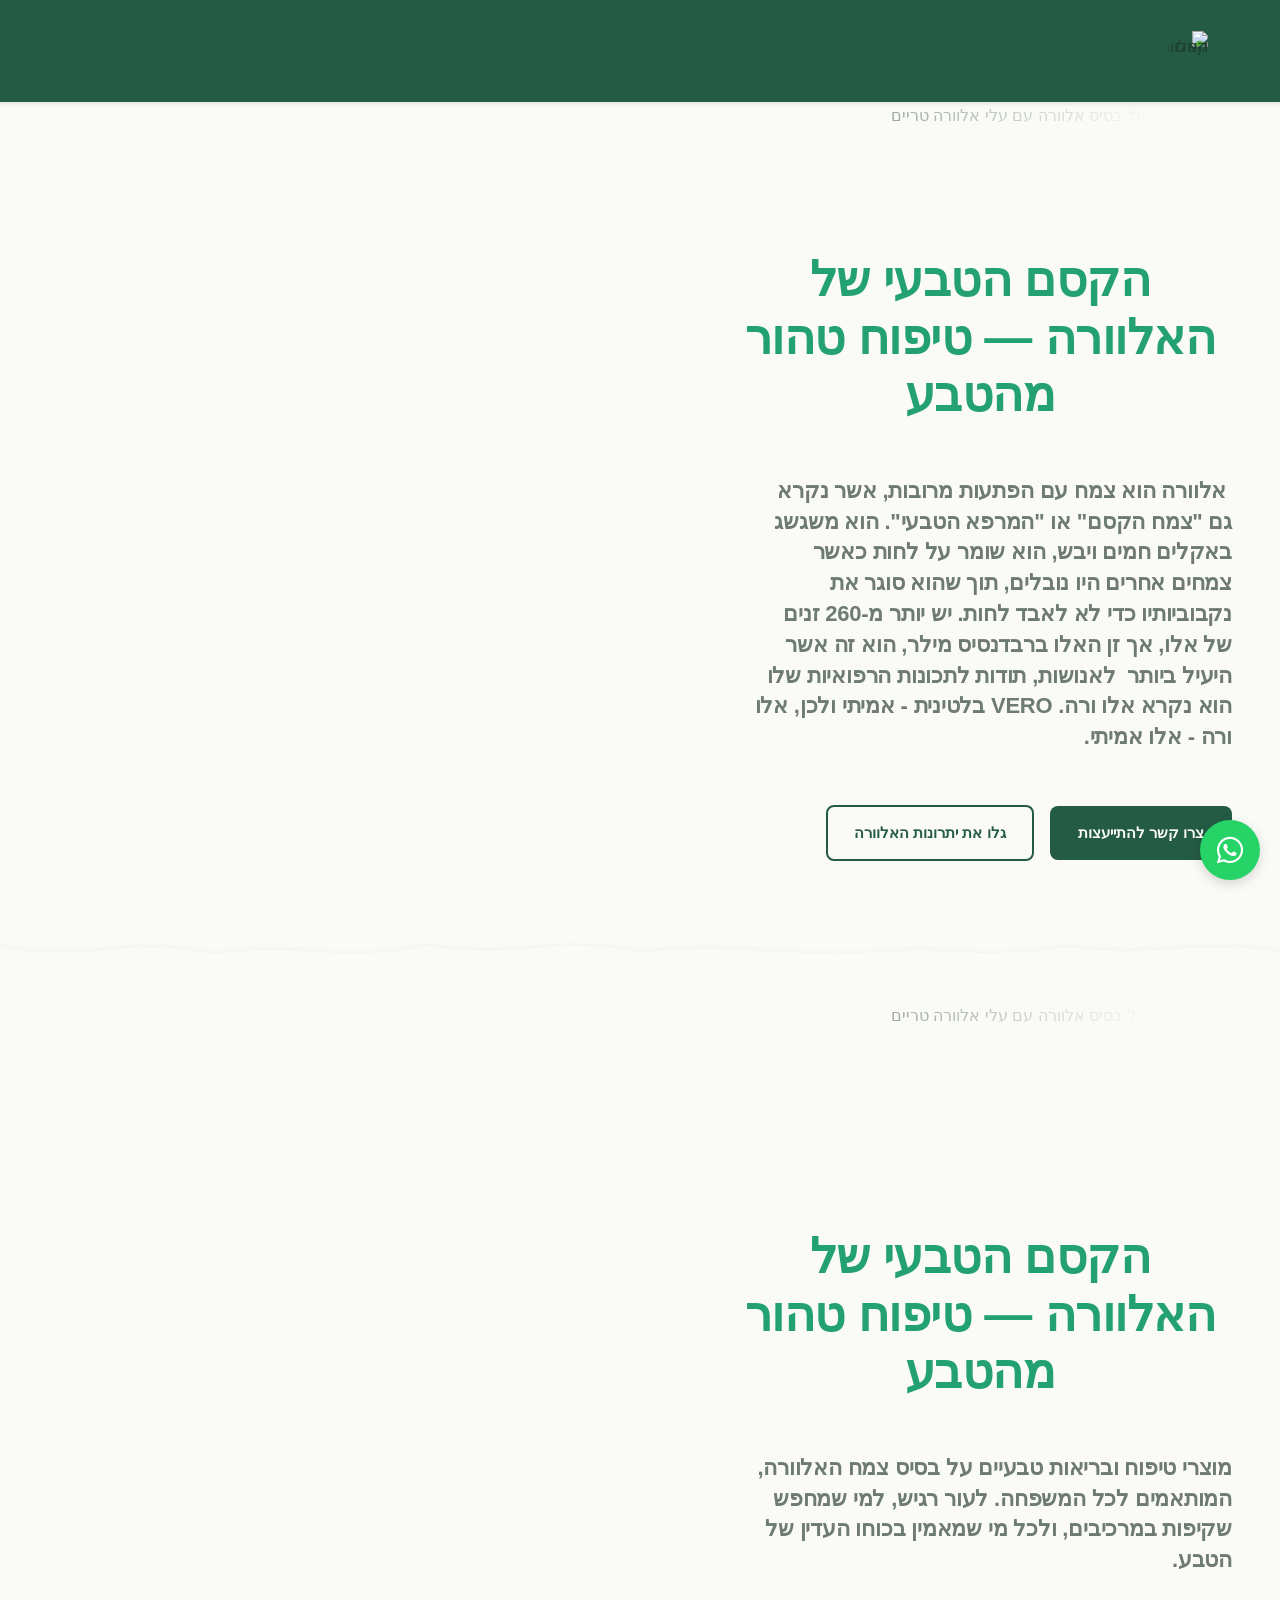
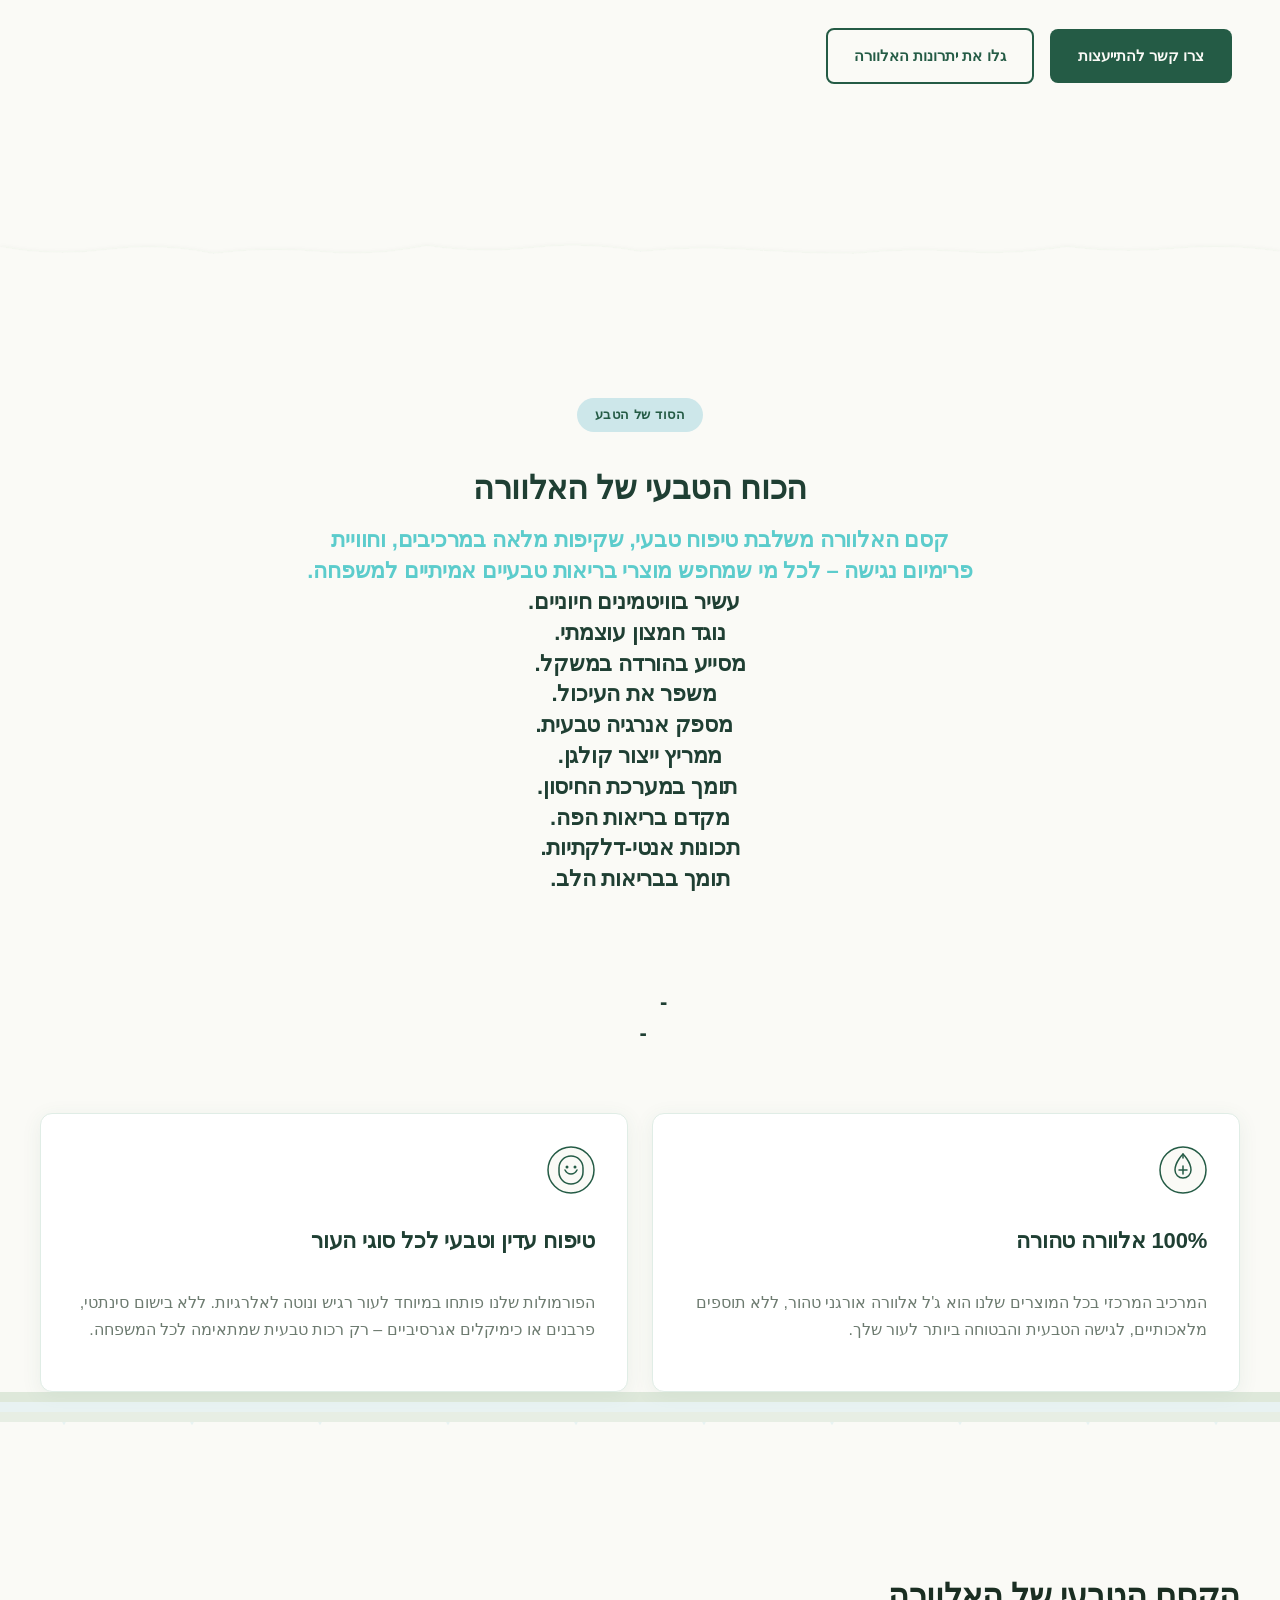
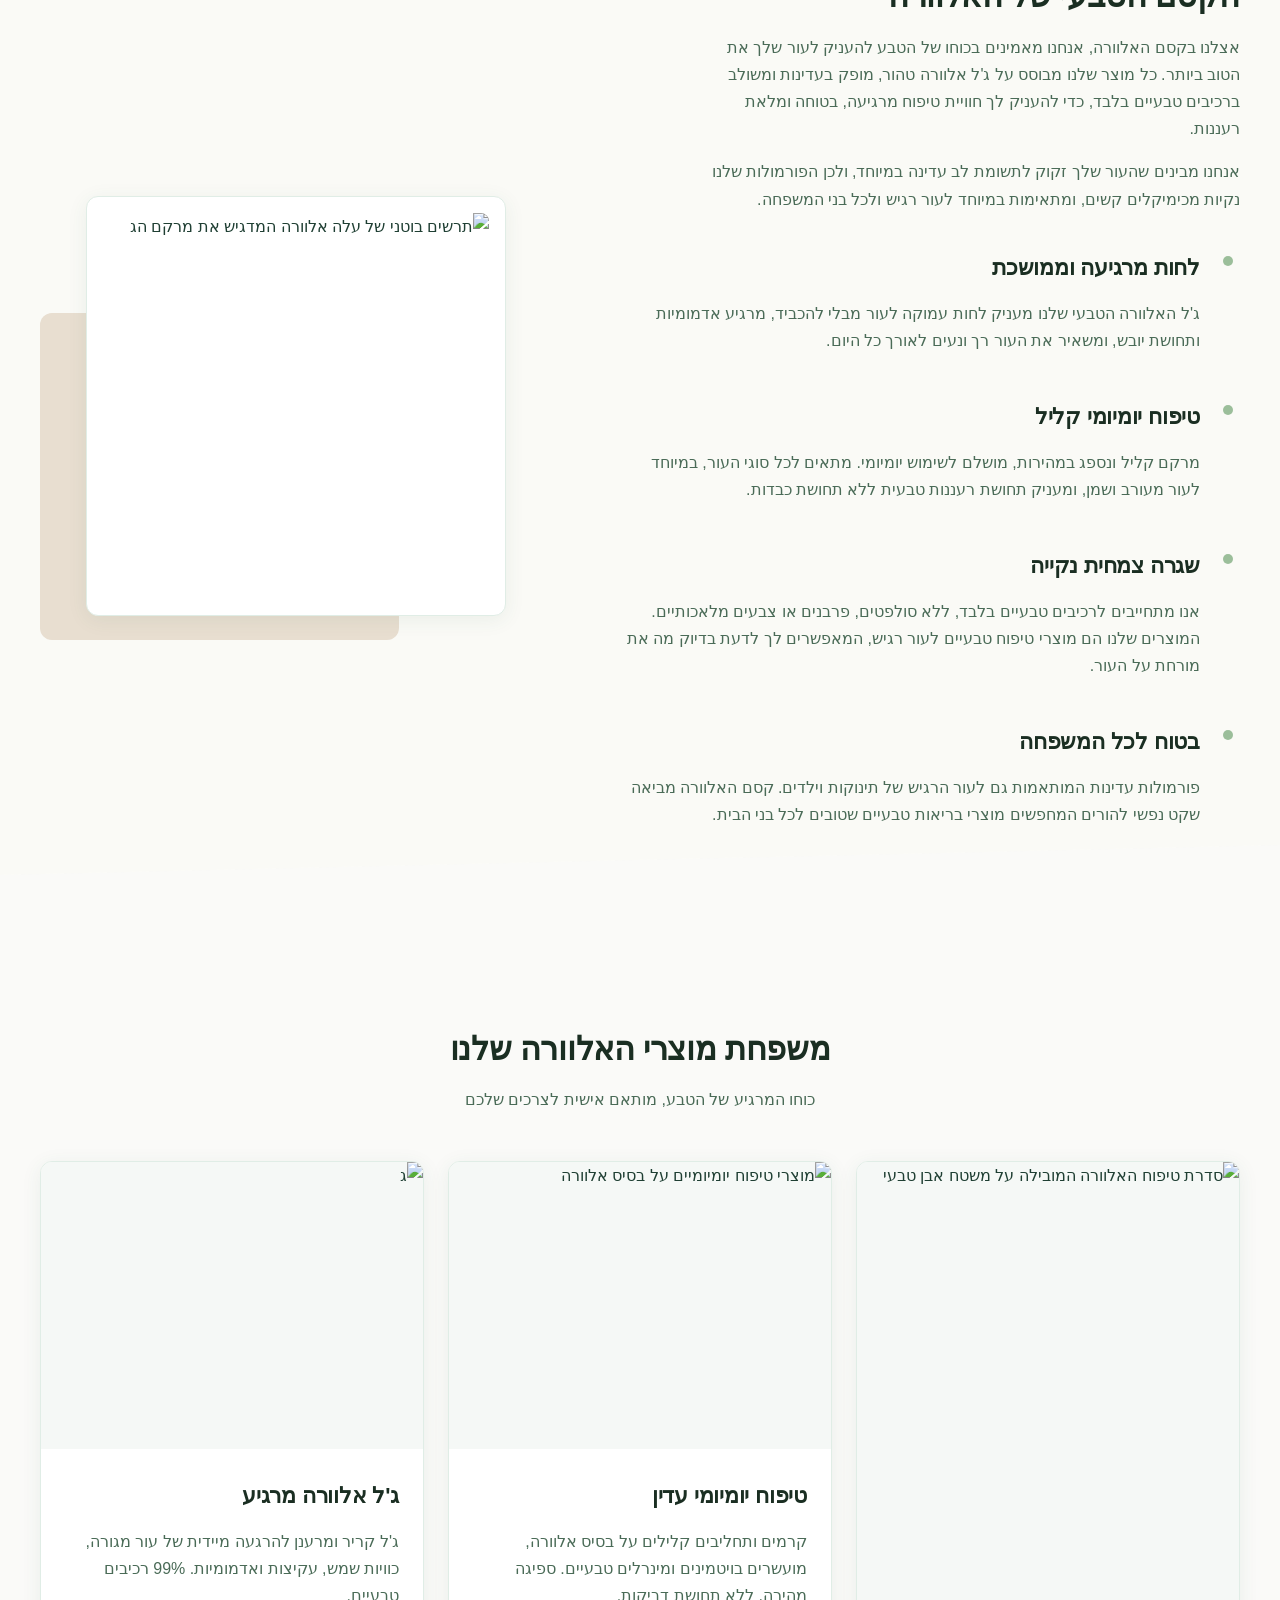
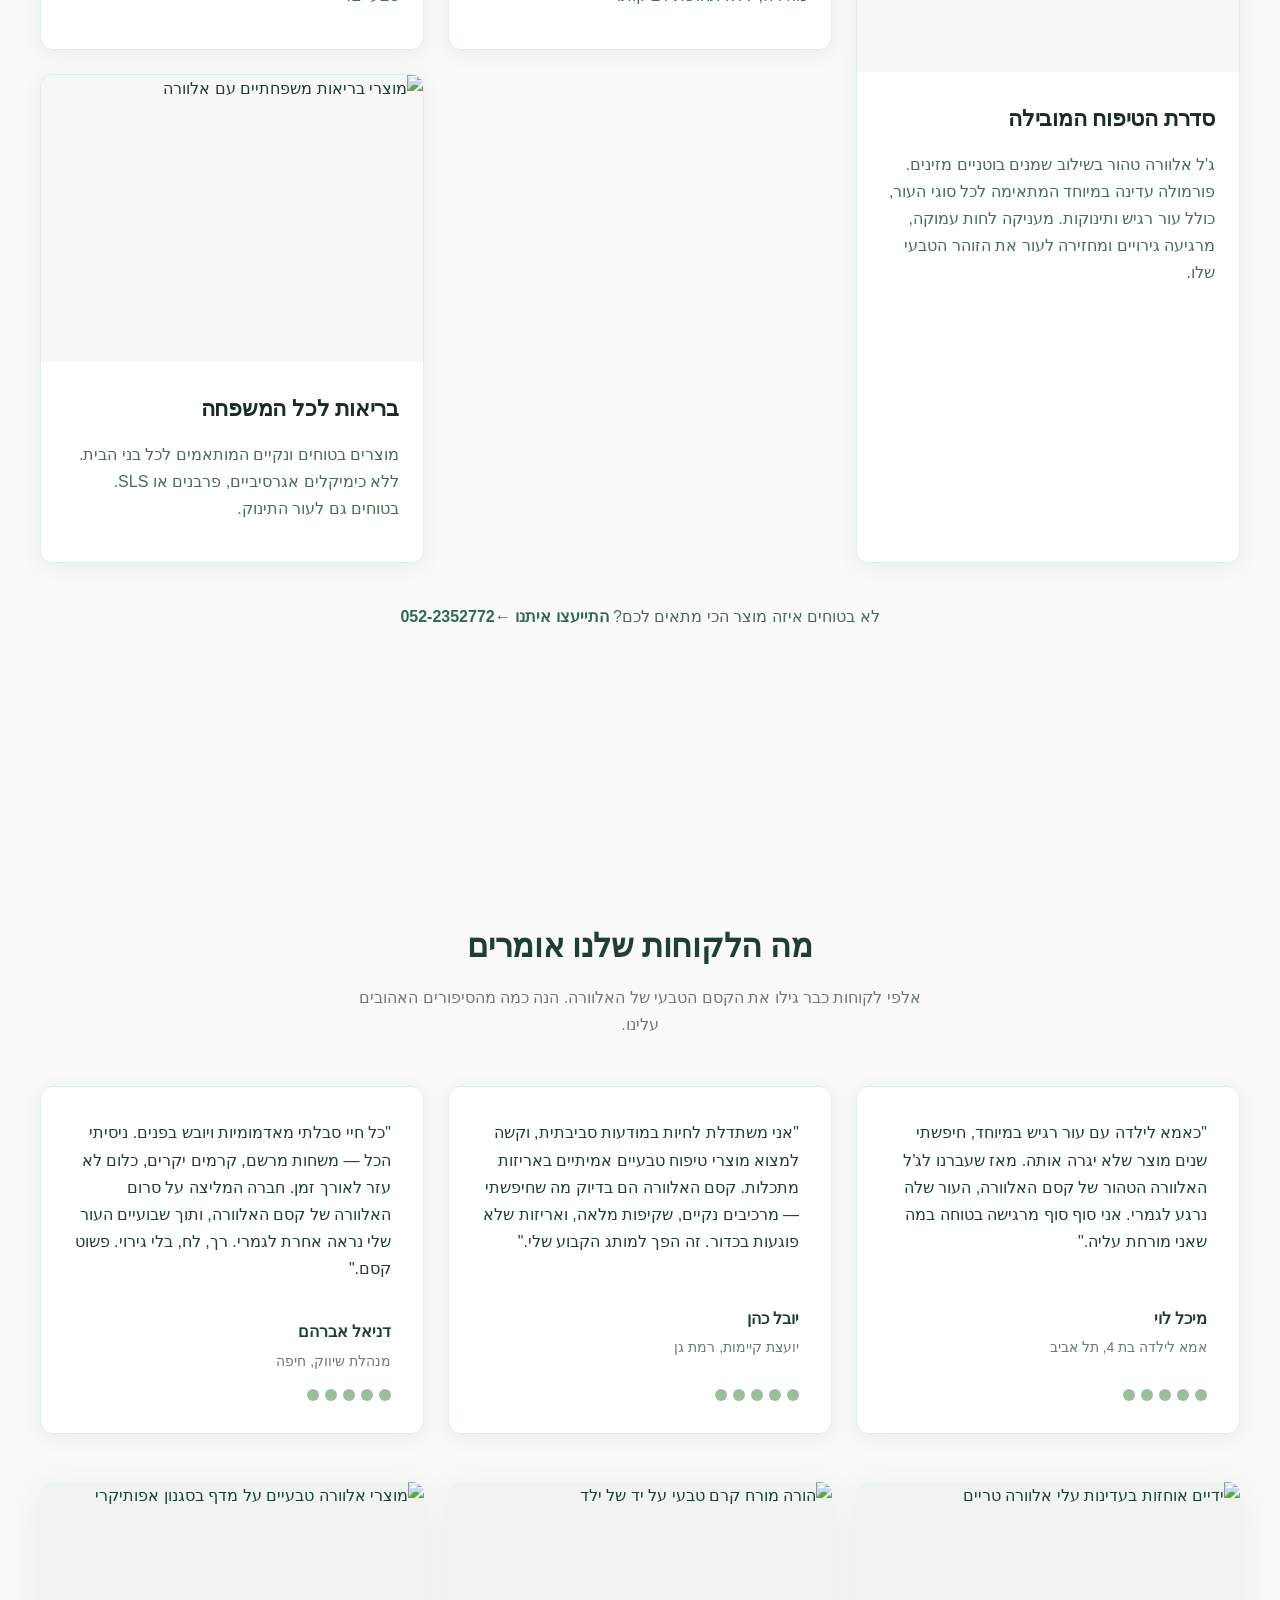
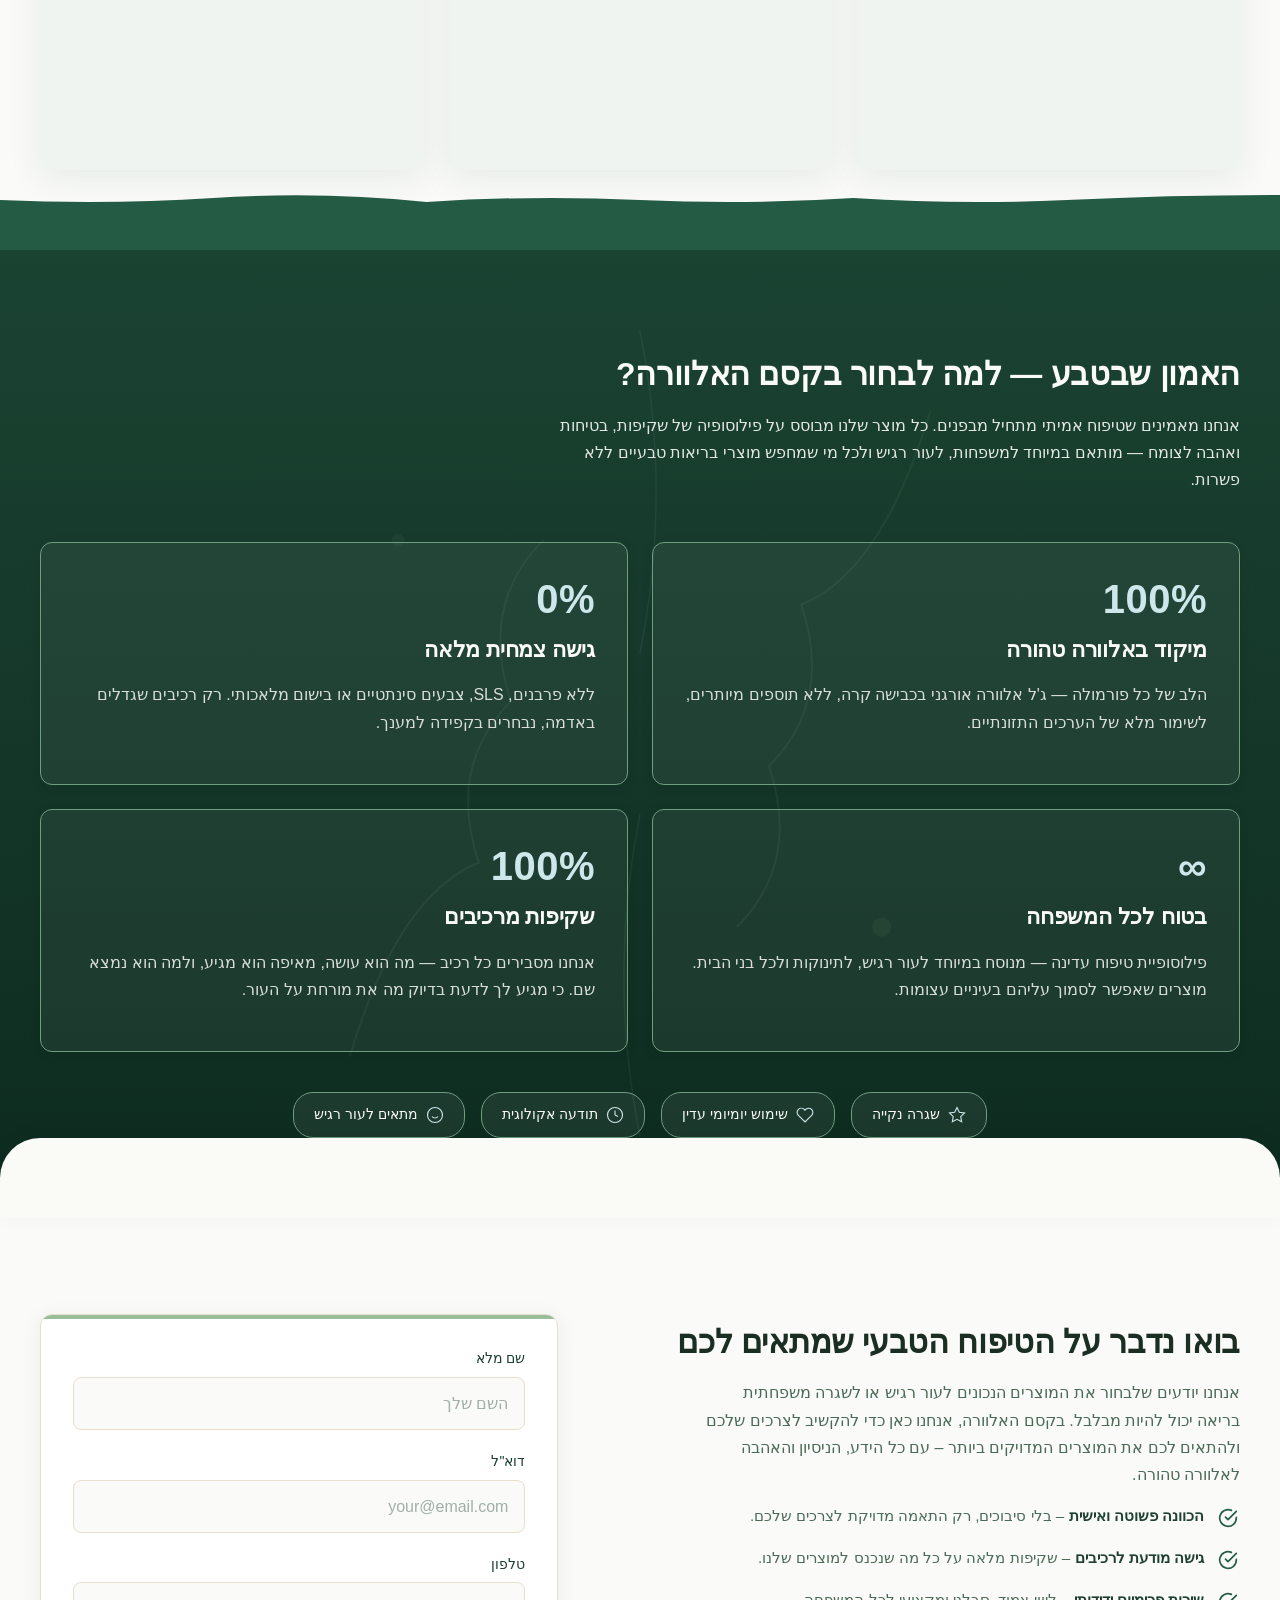
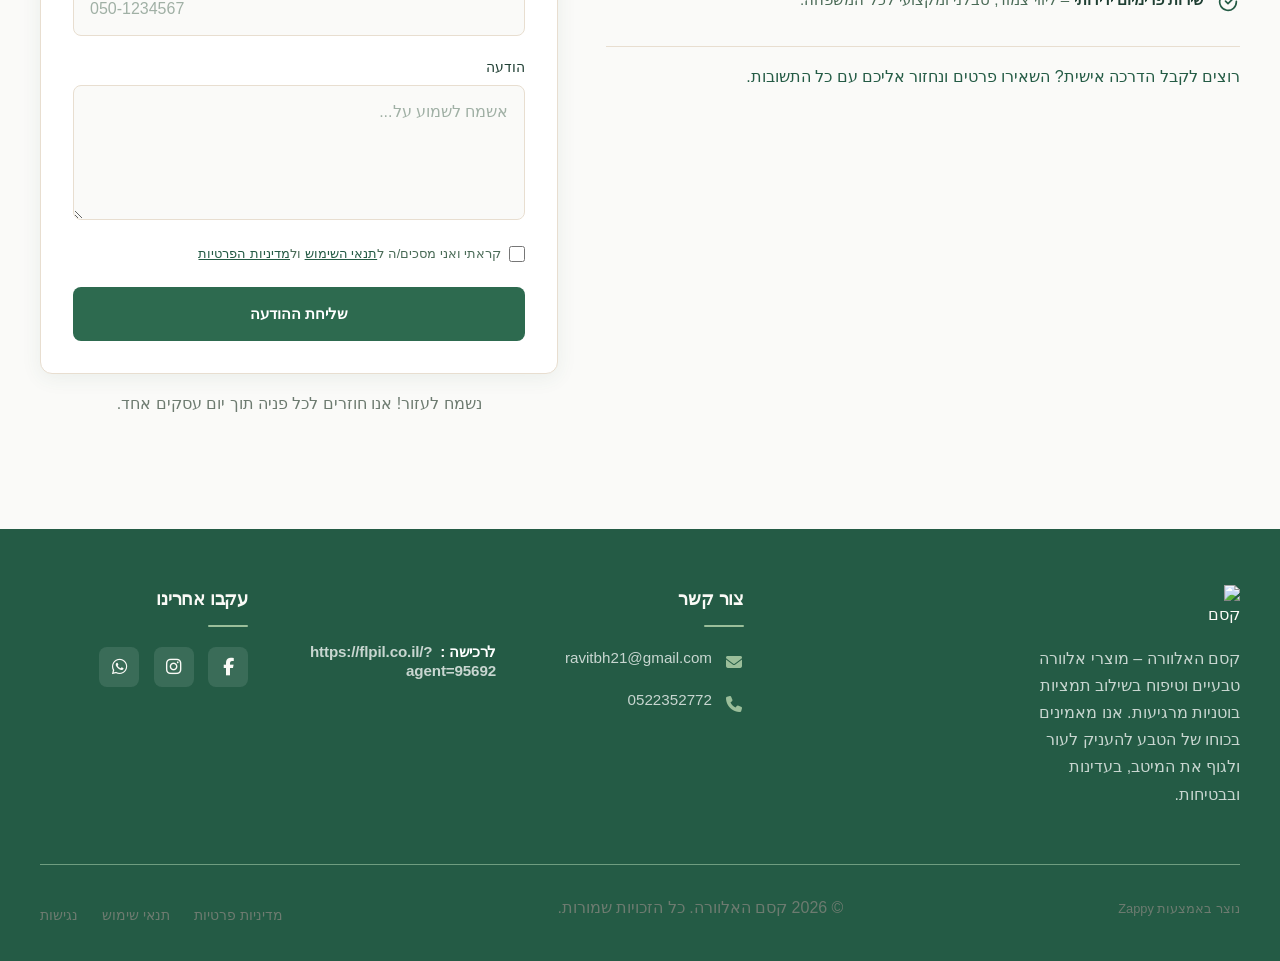
==== index.html @ 2f651f36 "Background sync: Progressive GitHub Sync" ====
<!DOCTYPE html><html lang="he" dir="rtl"><head>
    <meta charset="UTF-8">
    <meta name="viewport" content="width=device-width, initial-scale=1.0">
    <meta name="robots" content="index, follow">
    <title>גלו את סוד היופי הטבעי — קסם האלוורה</title>
    <meta name="description" content="מוצרי בריאות טבעיים וטיפוח על בסיס אלוורה טהורה לעור זוהר ובריא. היכנסו לעולם של קסם בוטני והתחילו את מסע הבריאות שלכם עוד היום!">
    <meta name="keywords" content="מוצרי בריאות טבעיים, מוצרי טיפוח טבעיים, קסם האלוורה מוצרים טבעיים, טיפוח אלוורה, יופי טבעי מהצומח">
    
    <!-- Favicons -->
    <link rel="icon" type="image/x-icon" href="/assets/favicon.ico">
    <link rel="icon" type="image/png" sizes="16x16" href="/assets/favicon-16x16.png">
    <link rel="icon" type="image/png" sizes="32x32" href="/assets/favicon-32x32.png">
    <link rel="icon" type="image/png" sizes="48x48" href="/assets/favicon-48x48.png">
    <link rel="icon" type="image/png" sizes="192x192" href="/assets/favicon-192x192.png">
    <link rel="icon" type="image/png" sizes="512x512" href="/assets/favicon-512x512.png">
    <link rel="apple-touch-icon" href="/assets/apple-touch-icon.png">
    <!-- Zappy Analytics -->
<script>
(function() {
  'use strict';
  
  // Configuration
  var config = {
    websiteId: '62e65962-2d77-40d8-97cd-1a58cca35090',
    apiUrl: 'https://api.zappy5.com/api/analytics/track',
    sessionDuration: 30 * 60 * 1000, // 30 minutes
    visitorDuration: 30 * 24 * 60 * 60 * 1000, // 30 days
    trackPageViews: true,
    trackClicks: true,
    trackFormSubmissions: true
  };
  
  // Generate or retrieve persistent visitor ID (30 days)
  function getVisitorId() {
    var visitorKey = 'zappy_visitor_' + config.websiteId;
    var visitor = null;
    
    try {
      visitor = localStorage.getItem(visitorKey);
      if (visitor) {
        var visitorData = JSON.parse(visitor);
        var now = Date.now();
        
        // Check if visitor ID is still valid (30 days)
        if (now - visitorData.created < config.visitorDuration) {
          // Update last seen timestamp
          visitorData.lastSeen = now;
          localStorage.setItem(visitorKey, JSON.stringify(visitorData));
          return visitorData.id;
        }
      }
    } catch (e) {
      console.warn('Zappy Analytics: LocalStorage not available');
    }
    
    // Generate new visitor ID
    var newVisitorId = 'zv_' + Date.now() + '_' + Math.random().toString(36).substr(2, 9);
    
    try {
      localStorage.setItem(visitorKey, JSON.stringify({
        id: newVisitorId,
        created: Date.now(),
        lastSeen: Date.now()
      }));
    } catch (e) {
      // Continue without local storage
    }
    
    return newVisitorId;
  }
  
  // Generate or retrieve session ID (30 minutes)
  function getSessionId() {
    var sessionKey = 'zappy_session_' + config.websiteId;
    var session = null;
    
    try {
      session = sessionStorage.getItem(sessionKey);
      if (session) {
        var sessionData = JSON.parse(session);
        var now = Date.now();
        
        // Check if session is still valid
        if (now - sessionData.timestamp < config.sessionDuration) {
          // Update timestamp
          sessionData.timestamp = now;
          sessionStorage.setItem(sessionKey, JSON.stringify(sessionData));
          return sessionData.id;
        }
      }
    } catch (e) {
      console.warn('Zappy Analytics: SessionStorage not available');
    }
    
    // Generate new session ID
    var newSessionId = 'zs_' + Date.now() + '_' + Math.random().toString(36).substr(2, 9);
    
    try {
      sessionStorage.setItem(sessionKey, JSON.stringify({
        id: newSessionId,
        timestamp: Date.now()
      }));
    } catch (e) {
      // Continue without session storage
    }
    
    return newSessionId;
  }
  
  var visitorId = getVisitorId();
  var sessionId = getSessionId();
  
  // Track an event
  function trackEvent(eventType, data) {
    data = data || {};
    
    var eventData = {
      website_id: config.websiteId,
      event_type: eventType,
      page_path: window.location.pathname,
      referrer: document.referrer || 'direct',
      visitor_id: visitorId,
      session_id: sessionId,
      metadata: data
    };
    
    // Use sendBeacon if available (better for page unload events)
    if (navigator.sendBeacon) {
      var blob = new Blob([JSON.stringify(eventData)], { type: 'application/json' });
      navigator.sendBeacon(config.apiUrl, blob);
    } else {
      // Fallback to fetch
      fetch(config.apiUrl, {
        method: 'POST',
        headers: {
          'Content-Type': 'application/json'
        },
        body: JSON.stringify(eventData),
        keepalive: true
      }).catch(function(error) {
        console.warn('Zappy Analytics: Failed to track event', error);
      });
    }
  }
  
  // Track page view
  if (config.trackPageViews) {
    trackEvent('pageview', {
      title: document.title,
      url: window.location.href
    });
  }
  
  // Track clicks on important elements
  if (config.trackClicks) {
    document.addEventListener('click', function(e) {
      var target = e.target;
      
      // Track button clicks (counted as actions)
      if (target.tagName === 'BUTTON' || target.closest('button')) {
        var button = target.tagName === 'BUTTON' ? target : target.closest('button');
        var clickMeta = {
          element: 'button',
          text: button.textContent.trim().substring(0, 100),
          id: button.id || null,
          class: button.className || null
        };
        
        trackEvent('click', clickMeta);
      }
      
      // Track link clicks (navigation - not counted as actions)
      else if (target.tagName === 'A' || target.closest('a')) {
        var link = target.tagName === 'A' ? target : target.closest('a');
        var navMeta = {
          element: 'link',
          text: link.textContent.trim().substring(0, 100),
          href: link.href,
          external: link.hostname !== window.location.hostname
        };
        
        trackEvent('navigation', navMeta);
      }
    }, true);
  }
  
  
  // Track form submissions
  if (config.trackFormSubmissions) {
    document.addEventListener('submit', function(e) {
      var form = e.target;
      
      trackEvent('form_submit', {
        form_id: form.id || null,
        form_name: form.name || null,
        form_action: form.action || null,
        form_method: form.method || 'GET'
      });
    }, true);
  }
  
  // Track time on page (send on page unload)
  var pageLoadTime = Date.now();
  
  window.addEventListener('beforeunload', function() {
    var timeOnPage = Math.floor((Date.now() - pageLoadTime) / 1000); // in seconds
    
    trackEvent('page_unload', {
      time_on_page: timeOnPage,
      page_path: window.location.pathname
    });
  });
  
  // Expose tracking function globally for custom events
  window.zappyAnalytics = {
    track: trackEvent,
    getVisitorId: function() { return visitorId; },
    getSessionId: function() { return sessionId; }
  };
  
})();
</script>
<!-- End Zappy Analytics -->
<!-- Zappy Marketing Events -->
<script>
(function() {
  'use strict';
  if (window.zappyFireMarketingEvent) return;

  var ECOM_MODE = "";
  var IS_CATALOG = false;
  var IS_FULL = false;

  var ECOM_ALIAS = {
    begin_checkout: 'checkout_started',
    purchase: 'checkout_complete',
    add_to_cart: 'add_to_cart',
    view_product: 'view_product'
  };

  function pagePath() {
    try {
      if (window.ZAPPY_CONFIG && window.ZAPPY_CONFIG.currentPagePath) {
        return window.ZAPPY_CONFIG.currentPagePath;
      }
    } catch (e) {}
    try { return window.location.pathname || '/'; } catch (e2) { return '/'; }
  }

  function normalizeItems(meta) {
    meta = meta || {};
    var raw = meta.items || meta.cartItems || meta.cart_items || meta.lineItems || [];
    if (!Array.isArray(raw)) raw = [];
    var out = [];
    for (var i = 0; i < raw.length; i++) {
      var item = raw[i];
      if (!item || typeof item !== 'object') continue;
      var id = String(item.item_id || item.productId || item.product_id || item.id || '').trim();
      var name = String(item.item_name || item.productName || item.product_name || item.name || '').trim();
      var price = parseFloat(item.price != null ? item.price : (item.unitPrice != null ? item.unitPrice : 0)) || 0;
      var quantity = Math.max(1, parseInt(item.quantity != null ? item.quantity : (item.qty != null ? item.qty : 1), 10) || 1);
      if (!id && !name) continue;
      out.push({ item_id: id || name, item_name: name || id, price: price, quantity: quantity });
    }
    return out;
  }

  function buildGa4Params(eventId, meta) {
    meta = meta || {};
    var items = normalizeItems(meta);
    var value = parseFloat(meta.value != null ? meta.value : (meta.total != null ? meta.total : 0)) || 0;
    var currency = String(meta.currency || 'USD').toUpperCase();

    if (eventId === 'checkout_complete') {
      return {
        transaction_id: String(meta.transaction_id || meta.orderId || meta.order_id || meta.orderNumber || '') || undefined,
        value: value,
        currency: currency,
        items: items
      };
    }
    if (eventId === 'checkout_started') {
      return { value: value, currency: currency, items: items };
    }
    if (eventId === 'add_to_cart') {
      var atcItems = items.length ? items : [{
        item_id: String(meta.productId || meta.product_id || ''),
        item_name: String(meta.productName || meta.product_name || ''),
        price: parseFloat(meta.value != null ? meta.value : (meta.price != null ? meta.price : 0)) || 0,
        quantity: parseInt(meta.quantity != null ? meta.quantity : 1, 10) || 1
      }].filter(function(x) { return x.item_id || x.item_name; });
      return {
        value: value || (atcItems[0] ? atcItems[0].price * atcItems[0].quantity : 0),
        currency: currency,
        items: atcItems
      };
    }
    if (eventId === 'view_product') {
      var vpItems = items.length ? items : [{
        item_id: String(meta.productId || meta.product_id || ''),
        item_name: String(meta.productName || meta.product_name || ''),
        price: parseFloat(meta.price != null ? meta.price : (meta.value != null ? meta.value : 0)) || 0,
        quantity: 1
      }].filter(function(x) { return x.item_id || x.item_name; });
      return {
        currency: currency,
        value: value || (vpItems[0] ? vpItems[0].price : 0),
        items: vpItems
      };
    }
    if (eventId === 'whatsapp_click' || eventId === 'phone_click') {
      return { method: eventId === 'whatsapp_click' ? 'whatsapp' : 'phone', page_path: meta.pagePath || pagePath() };
    }
    if (eventId === 'contact_form_submitted' || eventId === 'product_inquiry') {
      return { page_path: meta.pagePath || pagePath() };
    }
    return meta;
  }

  function buildMetaParams(eventId, meta) {
    meta = meta || {};
    var items = normalizeItems(meta);
    var value = parseFloat(meta.value != null ? meta.value : (meta.total != null ? meta.total : 0)) || 0;
    var currency = String(meta.currency || 'USD').toUpperCase();
    var contentIds = [];
    var numItems = 0;
    for (var i = 0; i < items.length; i++) {
      if (items[i].item_id) contentIds.push(items[i].item_id);
      numItems += items[i].quantity || 1;
    }

    if (eventId === 'checkout_complete') {
      return {
        value: value,
        currency: currency,
        content_ids: contentIds.length ? contentIds : undefined,
        content_type: 'product',
        num_items: numItems || undefined,
        order_id: String(meta.order_id || meta.orderId || meta.transaction_id || meta.orderNumber || '') || undefined
      };
    }
    if (eventId === 'checkout_started') {
      return {
        value: value,
        currency: currency,
        content_ids: contentIds.length ? contentIds : undefined,
        content_type: 'product',
        num_items: numItems || parseInt(meta.itemCount != null ? meta.itemCount : 0, 10) || undefined
      };
    }
    if (eventId === 'add_to_cart') {
      var id = String(meta.productId || meta.product_id || contentIds[0] || '');
      return {
        value: value || (items[0] ? items[0].price * items[0].quantity : 0),
        currency: currency,
        content_ids: id ? [id] : (contentIds.length ? contentIds : undefined),
        content_type: 'product',
        content_name: meta.productName || meta.product_name || (items[0] && items[0].item_name),
        num_items: parseInt(meta.quantity != null ? meta.quantity : (numItems || 1), 10) || 1
      };
    }
    if (eventId === 'view_product') {
      var vid = String(meta.productId || meta.product_id || contentIds[0] || '');
      return {
        value: value || parseFloat(meta.price != null ? meta.price : 0) || 0,
        currency: currency,
        content_ids: vid ? [vid] : (contentIds.length ? contentIds : undefined),
        content_type: 'product',
        content_name: meta.productName || meta.product_name || (items[0] && items[0].item_name)
      };
    }
    if (eventId === 'whatsapp_click' || eventId === 'phone_click') {
      return {
        content_name: eventId === 'whatsapp_click' ? 'WhatsApp' : 'Phone',
        content_category: 'contact'
      };
    }
    if (eventId === 'contact_form_submitted' || eventId === 'product_inquiry') {
      return {
        content_name: eventId === 'product_inquiry' ? 'Product inquiry' : 'Contact form',
        content_category: meta.productName || meta.product_name || undefined
      };
    }
    return meta;
  }

  var PLATFORM = {
    whatsapp_click: { ga4: 'contact', meta: 'Contact', gtm: 'whatsapp_click', ecom: false },
    phone_click: { ga4: 'contact', meta: 'Contact', gtm: 'phone_click', ecom: false },
    contact_form_submitted: { ga4: 'generate_lead', meta: 'Lead', gtm: 'contact_form_submitted', ecom: false },
    checkout_started: { ga4: 'begin_checkout', meta: 'InitiateCheckout', gtm: 'begin_checkout', ecom: true },
    checkout_complete: { ga4: 'purchase', meta: 'Purchase', gtm: 'purchase', ecom: true },
    product_inquiry: { ga4: 'generate_lead', meta: 'Lead', gtm: 'product_inquiry', ecom: false },
    add_to_cart: { ga4: 'add_to_cart', meta: 'AddToCart', gtm: 'add_to_cart', ecom: true },
    view_product: { ga4: 'view_item', meta: 'ViewContent', gtm: 'view_item', ecom: true }
  };

  function purchaseDedupKey(orderId) {
    return 'zappy_purchase_fired_' + String(orderId || '');
  }

  function alreadyFiredPurchase(orderId) {
    if (!orderId) return false;
    try {
      return sessionStorage.getItem(purchaseDedupKey(orderId)) === '1';
    } catch (e) {
      return false;
    }
  }

  function markPurchaseFired(orderId) {
    if (!orderId) return;
    try { sessionStorage.setItem(purchaseDedupKey(orderId), '1'); } catch (e) {}
  }

  /**
   * Fire a marketing event to first-party analytics + GA4/GTM/Meta when present.
   * @param {string} eventName marketing ID or ecommerce alias
   * @param {object} [metadata]
   * @param {{ skipFirstParty?: boolean }} [opts]
   */
  window.zappyFireMarketingEvent = function(eventName, metadata, opts) {
    try {
      opts = opts || {};
      metadata = metadata || {};
      var eventId = ECOM_ALIAS[eventName] || eventName;
      var plat = PLATFORM[eventId];
      if (!plat) return;

      if (!metadata.pagePath && !metadata.page_path) {
        metadata.pagePath = pagePath();
      }

      if (eventId === 'checkout_complete') {
        var oid = String(metadata.orderId || metadata.order_id || metadata.transaction_id || '');
        if (oid && alreadyFiredPurchase(oid)) return;
        if (oid) markPurchaseFired(oid);
      }

      // First-party (skip when already tracked via zappyTrackEcomAnalytics path
      // that opts out, or when caller already recorded under a different name)
      if (!opts.skipFirstParty) {
        try {
          if (window.zappyAnalytics && typeof window.zappyAnalytics.track === 'function') {
            window.zappyAnalytics.track(eventId, metadata);
          }
        } catch (e1) {}
      }

      // GTM / dataLayer — platform-standard ecommerce event names
      try {
        window.dataLayer = window.dataLayer || [];
        if (plat.ecom) {
          var ga4ForGtm = buildGa4Params(eventId, metadata);
          var ecommerce = {};
          if (ga4ForGtm.transaction_id) ecommerce.transaction_id = ga4ForGtm.transaction_id;
          if (ga4ForGtm.value != null) ecommerce.value = ga4ForGtm.value;
          if (ga4ForGtm.currency) ecommerce.currency = ga4ForGtm.currency;
          if (ga4ForGtm.items) ecommerce.items = ga4ForGtm.items;
          window.dataLayer.push({ event: plat.gtm, ecommerce: ecommerce });
          // Secondary Zappy-specific trigger for merchants who want it
          if (eventId === 'checkout_complete' || eventId === 'checkout_started') {
            window.dataLayer.push({ event: eventId, ecommerce: ecommerce });
          }
        } else {
          var dl = { event: plat.gtm };
          for (var k in metadata) {
            if (Object.prototype.hasOwnProperty.call(metadata, k)) dl[k] = metadata[k];
          }
          window.dataLayer.push(dl);
        }
      } catch (e2) {}

      // GA4 gtag
      try {
        if (typeof window.gtag === 'function') {
          window.gtag('event', plat.ga4, buildGa4Params(eventId, metadata));
        }
      } catch (e3) {}

      // Meta Pixel (only when fbq is loaded — consent-gated lazy loader)
      try {
        if (typeof window.fbq === 'function') {
          window.fbq('track', plat.meta, buildMetaParams(eventId, metadata));
        }
      } catch (e4) {}
    } catch (err) {}
  };

  // ---- Click listeners (capture) ----
  var recent = Object.create(null);
  function dedupe(key) {
    var now = Date.now();
    if (recent[key] && now - recent[key] < 800) return true;
    recent[key] = now;
    return false;
  }

  function closest(el, selector) {
    if (!el) return null;
    if (el.closest) return el.closest(selector);
    return null;
  }

  function findAnchor(el) {
    var node = el;
    while (node && node !== document) {
      if (node.tagName === 'A') return node;
      node = node.parentElement;
    }
    return null;
  }

  function isWhatsAppHref(href) {
    if (!href) return false;
    var h = String(href).toLowerCase();
    return h.indexOf('wa.me/') !== -1 ||
      h.indexOf('api.whatsapp.com') !== -1 ||
      h.indexOf('whatsapp.com/send') !== -1 ||
      h.indexOf('whatsapp:') === 0;
  }

  document.addEventListener('click', function(e) {
    try {
      var target = e.target;
      if (!target) return;

      // WhatsApp
      var waFloat = closest(target, '.whatsapp-float, a.whatsapp-float, [data-zappy-whatsapp]');
      var anchor = findAnchor(target);
      var href = (anchor && anchor.href) || '';
      if (waFloat || (anchor && isWhatsAppHref(href))) {
        if (!dedupe('wa:' + href)) {
          var waSource = waFloat ? 'float' : 'link';
          window.zappyFireMarketingEvent('whatsapp_click', {
            source: waSource,
            href: href || null,
            pagePath: pagePath()
          });
        }
        return;
      }

      // Phone
      var phoneBtn = closest(target, '.phone-header-btn, .nav-phone-btn, .call-btn, [data-zappy-phone]');
      var telHref = '';
      if (anchor && anchor.href && String(anchor.href).toLowerCase().indexOf('tel:') === 0) {
        telHref = anchor.href;
      } else if (phoneBtn && phoneBtn.href && String(phoneBtn.href).toLowerCase().indexOf('tel:') === 0) {
        telHref = phoneBtn.href;
      }
      if (phoneBtn || telHref) {
        var phone = '';
        if (telHref) {
          phone = String(telHref).replace(/^tel:/i, '').trim();
        }
        if (!dedupe('tel:' + (phone || (phoneBtn && phoneBtn.id) || 'btn'))) {
          window.zappyFireMarketingEvent('phone_click', {
            source: phoneBtn ? 'button' : 'link',
            phone: phone || null,
            href: telHref || null,
            pagePath: pagePath()
          });
        }
        return;
      }

      // Catalog / product inquiry
      if (IS_CATALOG || IS_FULL) {
        var inq = closest(target, '.card-inquiry-btn, #zappy-pdp-inquiry-btn, a.inquiry-btn');
        if (inq) {
          if (!dedupe('inq:' + (inq.id || inq.className))) {
            var product = window.currentProduct || null;
            var productId = (inq.getAttribute && inq.getAttribute('data-product-id')) ||
              (product && product.id) || null;
            var productName = (inq.getAttribute && inq.getAttribute('data-product-name')) ||
              (product && product.name) || null;
            var channel = 'contact_page';
            var inqHref = (inq.tagName === 'A' && inq.href) ? inq.href : '';
            if (inqHref && String(inqHref).toLowerCase().indexOf('mailto:') === 0) channel = 'mailto';
            window.zappyFireMarketingEvent('product_inquiry', {
              source: inq.id === 'zappy-pdp-inquiry-btn' ? 'pdp' : 'card',
              productId: productId,
              productName: productName,
              channel: channel,
              pagePath: pagePath()
            });
          }
        }
      }
    } catch (err) {}
  }, true);
})();
</script>
    <meta property="og:title" content="גלו את סוד היופי הטבעי — קסם האלוורה">
    <meta property="og:description" content="מוצרי בריאות טבעיים וטיפוח על בסיס אלוורה טהורה לעור זוהר ובריא. היכנסו לעולם של קסם בוטני והתחילו את מסע הבריאות שלכם עוד היום!">
    <meta name="twitter:card" content="summary_large_image">
    <meta name="twitter:title" content="גלו את סוד היופי הטבעי — קסם האלוורה">
    <meta name="twitter:description" content="מוצרי בריאות טבעיים וטיפוח על בסיס אלוורה טהורה לעור זוהר ובריא. היכנסו לעולם של קסם בוטני והתחילו את מסע הבריאות שלכם עוד היום!">
    <meta property="og:type" content="website">
  <meta property="og:locale" content="he_IL">
  
  
  
  
  
  <style>
    .skip-link { position: absolute; top: 0; left: 0; transform: translateY(-200%); padding: 12px 18px; background: var(--bg-dark, #1a1a1a); color: var(--text-light, #fff); font-weight: 600; border-radius: 0 0 8px 0; z-index: 10000; }
    .skip-link:focus { transform: none; outline: 2px solid var(--ring, #fff); outline-offset: 2px; }
    :focus-visible { outline: 2px solid var(--ring, currentColor); outline-offset: 3px; }
  </style>


  
    <!-- Favicons -->
    <link rel="icon" type="image/x-icon" href="/assets/favicon.ico">
    <link rel="icon" type="image/png" sizes="16x16" href="/assets/favicon-16x16.png">
    <link rel="icon" type="image/png" sizes="32x32" href="/assets/favicon-32x32.png">
    <link rel="icon" type="image/png" sizes="48x48" href="/assets/favicon-48x48.png">
    <link rel="icon" type="image/png" sizes="192x192" href="/assets/favicon-192x192.png">
    <link rel="icon" type="image/png" sizes="512x512" href="/assets/favicon-512x512.png">
    <link rel="apple-touch-icon" href="/assets/apple-touch-icon.png">
    <!-- Cookie Consent -->
    <link rel="stylesheet" href="https://cdn.jsdelivr.net/npm/vanilla-cookieconsent@3/dist/cookieconsent.css">
    <!-- Mickidum Accessibility Toolbar lazy-loaded by runtime -->
    <style id="zappy-critical-above-fold-css">
html{box-sizing:border-box;-webkit-text-size-adjust:100%}*,*::before,*::after{box-sizing:inherit}body{margin:0;min-width:320px;overflow-x:clip}img,svg,video{max-width:100%;height:auto}main{display:block}.container{width:min(100% - 32px,1200px);margin-inline:auto}.navbar,nav.navbar,header .navbar,header[role="banner"]{position:relative;z-index:1000;width:100%}.nav-container,.navbar .container{display:flex;align-items:center;justify-content:space-between;min-height:64px}.logo,.logo-link img{display:block;width:35px;height:35px;object-fit:contain}.nav-menu,#navMenu{list-style:none;margin:0;padding:0}.navbar a,.nav-menu a,#navMenu a,.navbar .nav-links a{color:inherit;text-decoration:none}.navbar .sub-menu,.nav-menu .sub-menu,#navMenu .sub-menu{display:none}.fa,.fas,.far,.fab,.fa-solid,.fa-regular,.fa-brands{display:inline-block;min-width:1em;text-align:center}html:not(#zappy-noop)[data-zappy-site-type="ecommerce"] .phone-header-btn,html:not(#zappy-noop) .navbar:has(.nav-ecommerce-icons)>.phone-header-btn{display:none!important;visibility:hidden!important;width:0!important;height:0!important;pointer-events:none!important}.zappy-preview-empty-store-cta{display:none!important;visibility:hidden!important;height:0!important;max-height:0!important;overflow:hidden!important;margin:0!important;padding:0!important;border:0!important;box-shadow:none!important}.zappy-catalog-menu{background:var(--surface-color,var(--surface,linear-gradient(135deg,#f8f9fa 0%,#fff 100%)));border-bottom:1px solid var(--border-color,#e5e7eb);padding:0;position:sticky;top:0;z-index:90}.zappy-catalog-menu[dir=rtl],.zappy-catalog-menu.rtl{direction:rtl}.zappy-catalog-menu[dir=ltr],.zappy-catalog-menu.ltr{direction:ltr}.catalog-menu-container{max-width:1440px;margin:0 auto;display:flex;align-items:center;gap:8px;padding:10px 24px;overflow:visible}.catalog-menu-categories,.catalog-menu-list{display:flex;align-items:center;gap:4px;flex-wrap:wrap;margin:0;padding:0;list-style:none}.catalog-menu-item{display:inline-flex;align-items:center;padding:8px 16px;font-size:14px;font-weight:500;color:var(--text-color,var(--text,#374151));text-decoration:none;border-radius:20px;white-space:nowrap}.catalog-menu-all{background:var(--primary-color,var(--primary,#111));color:var(--text-light,#fff)!important}.catalog-menu-parent{position:relative;display:inline-flex;align-items:center}.catalog-menu-trigger{display:inline-flex;align-items:center;gap:6px}.catalog-menu-chevron{flex-shrink:0}.catalog-menu-parent>.sub-menu{display:none!important;visibility:hidden!important;opacity:0!important;pointer-events:none!important}.hero-section,.index-hero-section,section[class*="hero"]{position:relative;overflow:hidden}.hero-section,.index-hero-section{min-height:560px}section[data-hero-type*="fullscreen"]{min-height:100vh}.hero-bg-wrapper,.hero-bg-image,section[class*="hero"] [class*="hero-bg"]{position:absolute;inset:0;width:100%;height:100%}.hero-bg-wrapper img,.hero-bg-image img,section[class*="hero"] [data-hero-bg],section[class*="hero"] img[data-hero-background="true"]{width:100%!important;height:100%!important;object-fit:cover!important;display:block}.hero-content,section[class*="hero"] .container{position:relative;z-index:2}@media(max-width:768px){:root{--header-height:72px;--total-header-height:72px;--zappy-mobile-menu-top:72px}html[data-zappy-site-type="ecommerce"] body{padding-top:var(--total-header-height,72px)}html[data-zappy-site-type="ecommerce"] body>nav.navbar,html[data-zappy-site-type="ecommerce"] body>.navbar:not(.zappy-catalog-menu){position:fixed!important;top:0;left:0;right:0;z-index:100000;width:100%;margin-bottom:0}.zappy-catalog-menu{position:fixed;top:var(--header-height,72px);left:0;right:0;z-index:99999}.nav-container,.navbar .container{min-height:60px}.nav-menu,#navMenu{max-width:100vw;overflow-x:hidden}.hero-section,.index-hero-section,section[class*="hero"],section[data-hero-type*="fullscreen"]{min-height:100svh}.hero-bg-wrapper,.hero-bg-image,.hero-scrim{min-height:100svh}}
:root{--nav-bg:#245B45}.navbar{background-color:#245B45!important}

/* ZAPPY_ANNOUNCEMENT_HEADER_OFFSET_CSS_V3 */
:root {
  --zappy-header-stack-height: calc(var(--zappy-announcement-height, 40px) + var(--header-height, 72px));
}
body:has(.zappy-announcement-bar) nav.navbar:not(.zappy-catalog-menu),
body:has(.zappy-announcement-bar) header.navbar,
body:has(.zappy-announcement-bar) .navbar:not(.zappy-catalog-menu):not(.mobile-search-panel) {
  top: var(--zappy-announcement-height, 40px) !important;
}



/* ZAPPY_CONTENT_ALIGNMENT_FIRST_PAINT_CSS_V1 */
[data-zappy-content-align] {
  display: flex !important;
  flex-direction: column !important;
}
[data-zappy-content-align^="top-"] { justify-content: flex-start !important; }
[data-zappy-content-align^="upper-"],
[data-zappy-content-align^="center-"],
[data-zappy-content-align^="lower-"] { justify-content: center !important; }
[data-zappy-content-align^="bottom-"] { justify-content: flex-end !important; }
[data-zappy-content-align$="-left"],
[data-zappy-content-align$="-mid-left"] {
  align-items: flex-start !important;
  text-align: start !important;
}
[data-zappy-content-align$="-center"] {
  align-items: center !important;
  text-align: center !important;
}
[data-zappy-content-align$="-right"],
[data-zappy-content-align$="-mid-right"] {
  align-items: flex-end !important;
  text-align: end !important;
}
[data-zappy-content-align] [data-zappy-align-target] {
  margin-left: auto;
  margin-right: auto;
}
[data-zappy-content-align$="-center"] [data-zappy-align-target],
[data-zappy-content-align$="-center"] [data-zappy-align-target] > * {
  text-align: center !important;
}

</style>
    <link rel="stylesheet" href="/styles.css">
    <script>window.ZAPPY_WEBSITE_ID = "62e65962-2d77-40d8-97cd-1a58cca35090"; window.ZAPPY_API_BASE = "https://api.zappy5.com";</script>
    <link rel="preload" as="image" href="/assets/site-image-index-hero-image-1-1784748360052-bod54l.webp" fetchpriority="high">

    <style id="zappy-dropdown-submenu-styles">
      /* ========== DESKTOP DROPDOWN SUBMENU STYLES ========== */
      /* Base styles for dropdown submenus - parent must be positioned */
      .nav-menu li:has(.sub-menu), nav li:has(.sub-menu), .navbar li:has(.sub-menu), #navMenu li:has(.sub-menu) { position: relative; }
      /* Submenu base - hidden by default */
      .nav-menu .sub-menu, nav .sub-menu, .navbar .sub-menu, #navMenu .sub-menu { display: block !important; position: absolute !important; top: 100%; left: 0; min-width: 220px; border-radius: 8px; box-shadow: 0 8px 25px rgba(0,0,0,0.15); padding: 8px 0; opacity: 0; visibility: hidden; transform: translateY(10px); transition: all 0.3s ease; z-index: 1000; list-style: none; pointer-events: none; }
      /* CRITICAL: Desktop hover styles to show dropdown */
      .nav-menu li:hover > .sub-menu, nav li:hover > .sub-menu, .navbar li:hover > .sub-menu, #navMenu li:hover > .sub-menu { opacity: 1 !important; visibility: visible !important; transform: translateY(0) !important; pointer-events: auto !important; }
      /* Submenu item styling */
      .sub-menu li { list-style: none; margin: 0; padding: 0; }
      .sub-menu a { display: block !important; padding: 10px 16px !important; color: var(--text-dark, #333) !important; font-weight: 500; text-decoration: none; white-space: nowrap; transition: background-color 0.2s; }
      .sub-menu .zappy-nav-child > a { padding-left: 28px !important; font-size: 0.9em !important; opacity: 0.85 !important; }
      [dir="rtl"] .sub-menu .zappy-nav-child > a, html[lang="he"] .sub-menu .zappy-nav-child > a, html[lang="ar"] .sub-menu .zappy-nav-child > a { padding-left: 10px !important; padding-right: 28px !important; }
      .sub-menu .zappy-nav-parent > a { font-weight: 600 !important; }
      .sub-menu a:hover { background-color: #f5f5f5; }
      /* RTL (Hebrew/Arabic) dropdown positioning */
      [dir="rtl"] .nav-menu .sub-menu, [dir="rtl"] nav .sub-menu, [dir="rtl"] .navbar .sub-menu, html[lang="he"] .nav-menu .sub-menu, html[lang="he"] nav .sub-menu, html[lang="he"] .navbar .sub-menu, html[lang="ar"] .nav-menu .sub-menu, html[lang="ar"] nav .sub-menu, html[lang="ar"] .navbar .sub-menu { left: auto !important; right: 0 !important; }
      /* Hide empty dropdown menus (exclude catalog sub-menus that use <a> children instead of <li>) */
      .sub-menu:empty, .sub-menu:not(:has(li:not(.zappy-hidden-menu-item))):not(:has(> a)), .sub-menu:not(:has(li)):not(:has(> a)) { display: none !important; opacity: 0 !important; visibility: hidden !important; pointer-events: none !important; }
      /* Desktop: show submenu on Menu Group hover */
      li:has(.menu-group-title):hover > .sub-menu { opacity: 1 !important; visibility: visible !important; transform: translateY(0) !important; pointer-events: auto !important; }
      /* Menu Group title styling */
      .nav-menu > li > .menu-group-title, #navMenu > li > .menu-group-title { display: inline-block; padding: 0.5rem 1rem; cursor: default; user-select: none; }
      
      /* ========== MOBILE SUBMENU STYLES ========== */
      @media (max-width: 768px) {
        .nav-menu .sub-menu, nav .sub-menu, .navbar .sub-menu, #navMenu .sub-menu { position: static !important; transform: none !important; box-shadow: none !important; background: transparent !important; max-height: 0; overflow: hidden; opacity: 0; visibility: hidden; transition: max-height 0.3s ease, opacity 0.3s ease; padding: 0 !important; border-radius: 0 !important; }
        .navbar .sub-menu.mobile-expanded, .nav-menu .sub-menu.mobile-expanded, #navMenu .sub-menu.mobile-expanded { max-height: none !important; overflow-y: visible !important; opacity: 1 !important; visibility: visible !important; padding: 8px 0 8px 16px !important; }
        [dir="rtl"] .sub-menu.mobile-expanded, html[lang="he"] .sub-menu.mobile-expanded { padding: 8px 16px 8px 0 !important; }
        /* Disable hover behavior on mobile */
        .nav-menu li:hover > .sub-menu, nav li:hover > .sub-menu, .navbar li:hover > .sub-menu, #navMenu li:hover > .sub-menu { opacity: 0; visibility: hidden; pointer-events: none; }
        .nav-menu li > .sub-menu.mobile-expanded, nav li > .sub-menu.mobile-expanded, .navbar li > .sub-menu.mobile-expanded, #navMenu li > .sub-menu.mobile-expanded { opacity: 1 !important; visibility: visible !important; pointer-events: auto !important; }
        .nav-menu li:has(.sub-menu), nav li:has(.sub-menu), .navbar li:has(.sub-menu), #navMenu li:has(.sub-menu) { display: flex !important; flex-wrap: wrap !important; align-items: center !important; position: relative !important; min-height: 44px !important; }
        .nav-menu li:has(.sub-menu) > a, nav li:has(.sub-menu) > a, .navbar li:has(.sub-menu) > a, #navMenu li:has(.sub-menu) > a { flex: 1 !important; min-width: 0 !important; }
        .nav-menu li:has(.sub-menu) > .menu-group-title, nav li:has(.sub-menu) > .menu-group-title, .navbar li:has(.sub-menu) > .menu-group-title, #navMenu li:has(.sub-menu) > .menu-group-title { flex: 1 !important; min-width: 0 !important; display: flex !important; align-items: center !important; padding: 12px 16px !important; min-height: 44px !important; line-height: 1.4 !important; font-weight: 600 !important; box-sizing: border-box !important; }
        .nav-menu li:has(.sub-menu) > .sub-menu, nav li:has(.sub-menu) > .sub-menu, .navbar li:has(.sub-menu) > .sub-menu, #navMenu li:has(.sub-menu) > .sub-menu { flex-basis: 100% !important; width: 100% !important; }
        .nav-menu li:has(.sub-menu) > a [class*="chevron"], .nav-menu li:has(.sub-menu) > a [class*="arrow"], .nav-menu li:has(.sub-menu) > a .fa-chevron-down, .nav-menu li:has(.sub-menu) > a .fa-angle-down, nav li:has(.sub-menu) > a [class*="chevron"], nav li:has(.sub-menu) > a [class*="arrow"], #navMenu li:has(.sub-menu) > a [class*="chevron"], #navMenu li:has(.sub-menu) > a [class*="arrow"] { display: none !important; visibility: hidden !important; }
        .mobile-submenu-toggle { display: flex !important; align-items: center !important; justify-content: center !important; width: 44px !important; height: auto !important; background: transparent !important; border: none !important; cursor: pointer !important; color: var(--text-light) !important; position: static !important; flex-shrink: 0 !important; align-self: stretch !important; z-index: 2 !important; padding: 0 !important; margin: 0 !important; }
        .mobile-submenu-toggle::after { content: '' !important; width: 0 !important; height: 0 !important; border-left: 6px solid transparent !important; border-right: 6px solid transparent !important; border-top: 7px solid currentColor !important; transition: transform 0.3s ease !important; }
        .mobile-submenu-toggle.expanded::after { transform: rotate(180deg) !important; }
        .sub-menu a { padding: 10px 0 !important; display: block !important; color: var(--text-light) !important; white-space: normal !important; }
        .sub-menu .zappy-nav-child > a { padding-left: 28px !important; font-size: 0.9em !important; opacity: 0.85 !important; }
        [dir="rtl"] .sub-menu .zappy-nav-child > a, html[lang="he"] .sub-menu .zappy-nav-child > a, html[lang="ar"] .sub-menu .zappy-nav-child > a { padding-left: 0 !important; padding-right: 28px !important; }
        .sub-menu .zappy-nav-parent > a { font-weight: 600 !important; }
        .nav-menu.active, #navMenu.active { max-width: 100vw !important; overflow-x: hidden !important; box-sizing: border-box !important; }
        .navbar .sub-menu li a, nav.navbar .sub-menu li a, .zappy-products-dropdown .sub-menu a { color: var(--text-light) !important; }
      }
      @media (min-width: 769px) { .mobile-submenu-toggle { display: none !important; } }
    </style>

    <style id="zappy-widget-visibility">
      html[dir="rtl"] .whatsapp-float { right: 20px !important; left: auto !important; }
      html[dir="ltr"] .whatsapp-float, html:not([dir]) .whatsapp-float { left: 20px !important; right: auto !important; }
      html[dir="rtl"] #mic-access-tool-general-button, html[dir="rtl"] .mic-access-tool-general-button,
      html[dir="rtl"] #mic-init-access-tool .mic-access-tool-general-button,
      html[dir="rtl"] #mic-init-access-tool #mic-access-tool-general-button,
      html[dir="rtl"] ._access-icon { left: 20px !important; right: auto !important; }
      html[dir="ltr"] #mic-access-tool-general-button, html[dir="ltr"] .mic-access-tool-general-button,
      html[dir="ltr"] #mic-init-access-tool .mic-access-tool-general-button,
      html[dir="ltr"] #mic-init-access-tool #mic-access-tool-general-button,
      html[dir="ltr"] ._access-icon,
      html:not([dir]) #mic-access-tool-general-button, html:not([dir]) .mic-access-tool-general-button,
      html:not([dir]) #mic-init-access-tool .mic-access-tool-general-button,
      html:not([dir]) #mic-init-access-tool #mic-access-tool-general-button,
      html:not([dir]) ._access-icon { right: 20px !important; left: auto !important; }
      @media (max-width: 768px) { .whatsapp-float { display: flex !important; } }
      @media (min-width: 769px) { .whatsapp-float { display: flex !important; } }
      @media (max-width: 768px) {
        #mic-access-tool-general-button, .mic-access-tool-general-button,
        #mic-init-access-tool .mic-access-tool-general-button, #mic-init-access-tool #mic-access-tool-general-button,
        ._access-icon { display: flex !important; visibility: visible !important; opacity: 1 !important; pointer-events: auto !important; }
        #mic-access-tool-box.opened-mic-access-tool, .mic-access-tool-box.opened-mic-access-tool,
        #mic-init-access-tool #mic-access-tool-box.opened-mic-access-tool {
          visibility: visible !important; opacity: 1 !important; pointer-events: auto !important;
        }
      }
      @media (min-width: 769px) {
        #mic-access-tool-general-button, .mic-access-tool-general-button,
        #mic-init-access-tool .mic-access-tool-general-button, #mic-init-access-tool #mic-access-tool-general-button,
        ._access-icon { display: flex !important; visibility: visible !important; opacity: 1 !important; pointer-events: auto !important; }
        #mic-access-tool-box.opened-mic-access-tool, .mic-access-tool-box.opened-mic-access-tool,
        #mic-init-access-tool #mic-access-tool-box.opened-mic-access-tool {
          visibility: visible !important; opacity: 1 !important; pointer-events: auto !important;
        }
      }
    </style>
</head>
<body>
<a class="skip-link" href="#main">דלג לתוכן הראשי</a>
  <nav class="navbar">
  <button class="mobile-toggle" id="mobileToggle" aria-label="Menu">
    <svg style="display:block !important" class="hamburger-icon" width="24" height="24" viewBox="0 0 24 24" fill="none">
      <path d="M3 12h18M3 6h18M3 18h18" stroke="currentColor" stroke-width="2" stroke-linecap="round"></path>
    </svg>
    <svg class="close-icon" width="24" height="24" viewBox="0 0 24 24" fill="none" style="display:none !important">
      <path d="M18 6L6 18M6 6l12 12" stroke="currentColor" stroke-width="2" stroke-linecap="round"></path>
    </svg>
  </button>
  
  <button class="phone-header-btn" data-phone="0522352772" aria-label="Call">
    <svg width="20" height="20" viewBox="0 0 24 24" fill="currentColor">
      <path d="M22 16.92v3a2 2 0 0 1-2.18 2 19.79 19.79 0 0 1-8.63-3.07 19.5 19.5 0 0 1-6-6 19.79 19.79 0 0 1-3.07-8.67A2 2 0 0 1 4.11 2h3a2 2 0 0 1 2 1.72 12.84 12.84 0 0 0 .7 2.81 2 2 0 0 1-.45 2.11L8.09 9.91a16 16 0 0 0 6 6l1.27-1.27a2 2 0 0 1 2.11-.45 12.84 12.84 0 0 0 2.81.7A2 2 0 0 1 22 16.92z"></path>
    </svg>
  </button>
  
  <div class="nav-container">
    <div class="nav-right-group"><div class="nav-brand">
      <a href="/" class="logo-link"><img class="logo" src="/assets/image-natural-beauty-wellness-logo.png?v=1784748096867-ita7pw" alt="קסם האלוורה" decoding="async" width="35" height="35"></a>
    </div><ul id="navMenu" class="nav-menu"></ul></div>
    
    
    
    <div class="nav-cta-container"></div>
  </div>
</nav>
<script>

// Navbar Mobile Menu Toggle and Contrast Fix
(function() {
  // Use 'load' event instead of 'DOMContentLoaded' to ensure we run AFTER all other scripts
  window.addEventListener('load', function() {
    
    // FIX MOBILE BUTTON CONTRAST
    // Detect navbar background color and apply contrasting color to mobile buttons
    const navbar = document.querySelector('.navbar, nav, header');
    if (!navbar) {
      console.log('[Navbar] Navbar element not found');
      return;
    }
    
    // DECLARE VARIABLES EARLY to avoid Temporal Dead Zone errors
    // These are used in multiple places below
    let mobileToggle = document.getElementById('mobileToggle') ||
                       document.querySelector('.mobile-toggle') ||
                       document.querySelector('.hamburger') ||
                       document.querySelector('.hamburger-menu') ||
                       document.querySelector('.menu-toggle') ||
                       document.querySelector('.burger-menu') ||
                       document.querySelector('[aria-label="Menu"]') ||
                       document.querySelector('[aria-label="תפריט"]');
    
    const phoneBtn = document.querySelector('.phone-header-btn');
    
    const computedStyle = window.getComputedStyle(navbar);
    let bgColor = computedStyle.backgroundColor;
    
    console.log('[Navbar] Initial navbar background:', bgColor);
    
    // Check if background is transparent or rgba with 0 alpha
    const isTransparent = bgColor === 'transparent' || 
                         bgColor === 'rgba(0, 0, 0, 0)' ||
                         (bgColor.startsWith('rgba') && bgColor.includes(', 0)'));
    
    if (isTransparent) {
      // Check for background-image or gradient
      const bgImage = computedStyle.backgroundImage;
      if (bgImage && bgImage !== 'none') {
        console.log('[Navbar] Navbar has background image/gradient, using dark text');
        bgColor = 'rgb(240, 240, 240)'; // Assume light background
      } else {
        // Transparent navbar - check body background
        const bodyBg = window.getComputedStyle(document.body).backgroundColor;
        console.log('[Navbar] Navbar transparent, using body background:', bodyBg);
        bgColor = bodyBg;
      }
    }
    
    // Calculate luminance to determine if background is light or dark
    const rgb = bgColor.match(/\d+/g);
    if (rgb && rgb.length >= 3) {
      const r = parseInt(rgb[0]);
      const g = parseInt(rgb[1]);
      const b = parseInt(rgb[2]);
      const luminance = (0.299 * r + 0.587 * g + 0.114 * b) / 255;
      
      // Mobile button colors are set by Claude's AI-generated CSS (same as .nav-menu a)
      // No dynamic color overrides needed - colors come from the generated navbar CSS
      console.log('[Navbar] Mobile button colors preserved from Claude CSS (luminance:', luminance.toFixed(2) + ')');
      
      // FIX ICON SIZES - Ensure SVGs are properly sized and visible
      // INJECT CRITICAL CSS TO OVERRIDE ANY CONFLICTING RULES
      const criticalCSS = document.createElement('style');
      criticalCSS.id = 'zappy-mobile-nav-fix';
      const htmlLang = document.documentElement.lang || 'en';
      const htmlDir = document.documentElement.dir || 'ltr';
      // Check both dir attribute AND lang for RTL detection
      // dir="rtl" is the most reliable indicator
      const isRTL = htmlDir === 'rtl' || htmlLang === 'he' || htmlLang === 'ar';
      
      criticalCSS.textContent = `
        /* Hide mobile buttons on desktop, show only on mobile */
        @media (min-width: 769px) {
          .mobile-toggle,
          .phone-header-btn {
            display: none !important;
          }
        }
        
        /* Show and position mobile buttons correctly on mobile */
        @media (max-width: 768px) {
          .navbar,
          nav.navbar {
            min-height: 70px !important;
          }

          .mobile-toggle,
          .phone-header-btn {
            position: absolute !important;
            top: 0 !important;
            bottom: 0 !important;
            margin-top: auto !important;
            margin-bottom: auto !important;
            transform: none !important;
            z-index: 1001 !important;
            display: flex !important;
            align-items: center !important;
            justify-content: center !important;
            width: 36px !important;
            height: 36px !important;
            border-radius: 50% !important;
            border: none !important;
            cursor: pointer !important;
            padding: 6px !important;
            background: none !important;
            color: var(--nav-text, var(--text-light)) !important;
            touch-action: manipulation !important;
            -webkit-tap-highlight-color: transparent !important;
          }

          html[data-zappy-site-type="ecommerce"] .phone-header-btn,
          body[data-zappy-site-type="ecommerce"] .phone-header-btn,
          html[data-zappy-site-type="ecommerce"] header .phone-header-btn,
          html[data-zappy-site-type="ecommerce"] nav .phone-header-btn {
            display: none !important;
            visibility: hidden !important;
            width: 0 !important;
            height: 0 !important;
            min-width: 0 !important;
            overflow: hidden !important;
          }
          
          /* LTR positioning (default): hamburger LEFT, phone RIGHT */
          html:not([dir="rtl"]):not([lang="he"]):not([lang="ar"]) .mobile-toggle,
          html[dir="ltr"] .mobile-toggle {
            left: 12px !important;
            right: auto !important;
          }
          html:not([dir="rtl"]):not([lang="he"]):not([lang="ar"]) .phone-header-btn,
          html[dir="ltr"] .phone-header-btn {
            right: 12px !important;
            left: auto !important;
          }
          
          /* RTL positioning: hamburger RIGHT, phone LEFT */
          html[dir="rtl"] .mobile-toggle,
          html[lang="he"] .mobile-toggle,
          html[lang="ar"] .mobile-toggle {
            right: 12px !important;
            left: auto !important;
          }
          html[dir="rtl"] .phone-header-btn,
          html[lang="he"] .phone-header-btn,
          html[lang="ar"] .phone-header-btn {
            left: 12px !important;
            right: auto !important;
          }
          
          /* CRITICAL: Ensure nav-container has min-height on mobile */
          /* All children are positioned absolutely/fixed on mobile, so height:auto collapses to 0 */
          .nav-container {
            min-height: 70px !important;
            position: relative !important;
          }
          
          /* Ensure SVG icons are properly sized and inherit color */
          .mobile-toggle svg,
          .phone-header-btn svg {
            width: 24px !important;
            height: 24px !important;
            /* Don't force display - let JavaScript control hamburger/close toggle */
          }
          
          /* Reset nav-cta-container on mobile - remove desktop box-shadow/padding */
          /* that creates a visible ghost box when CTA button is hidden */
          .nav-cta-container {
            box-shadow: none !important;
            padding: 0 !important;
          }
          
          /* Hide nav-cta-container entirely on mobile when there's no lang-switcher */
          /* (only the CTA button is inside, and it's hidden on mobile) */
          .nav-cta-container:not(:has(.lang-switcher)) {
            display: none !important;
          }
          
          /* CRITICAL: Prevent hero image fade gradient from bleeding over headline text */
          /* The .image-fade-gradient has bottom: -30px (extends below parent) */
          /* On mobile stacked layout, this overlaps the h1 text below the image */
          .hero-image-column {
            overflow: hidden !important;
          }
          .image-fade-gradient {
            bottom: 0 !important;
          }
          
          /* Hide desktop language switcher on mobile - hamburger menu handles it */
          /* High specificity to override stored CSS */
          .lang-switcher,
          .nav-cta-container .lang-switcher,
          .nav-container .lang-switcher,
          .navbar .lang-switcher,
          .navbar .nav-cta-container .lang-switcher {
            display: none !important;
          }
        }
      `;
      
      // Remove existing fix if present and inject new one
      const existing = document.getElementById('zappy-mobile-nav-fix');
      if (existing) existing.remove();
      document.head.appendChild(criticalCSS);
      
      console.log('[Navbar] Critical CSS injected for mobile nav positioning');
      
      // ONLY apply inline positioning styles on mobile viewport
      // On desktop, the CSS handles hiding these buttons with display: none
      // Inline styles were breaking desktop layout by overriding CSS
      const isMobileViewport = window.innerWidth <= 768;
      
      if (mobileToggle) {
        // Icon sizing applies to all viewports for consistency
        const hamburgerIcon = mobileToggle.querySelector('.hamburger-icon');
        const closeIcon = mobileToggle.querySelector('.close-icon');
        
        if (hamburgerIcon) {
          hamburgerIcon.style.setProperty('width', '24px', 'important');
          hamburgerIcon.style.setProperty('height', '24px', 'important');
          hamburgerIcon.style.setProperty('display', 'block', 'important'); // Show hamburger by default
        }
        if (closeIcon) {
          closeIcon.style.setProperty('width', '24px', 'important');
          closeIcon.style.setProperty('height', '24px', 'important');
          closeIcon.style.setProperty('display', 'none', 'important'); // Hide close icon by default
        }
        
        // ONLY set positioning inline styles on mobile
        if (isMobileViewport) {
          mobileToggle.style.setProperty('position', 'absolute', 'important');
          mobileToggle.style.setProperty('top', '0', 'important');
          mobileToggle.style.setProperty('bottom', '0', 'important');
          mobileToggle.style.setProperty('margin-top', 'auto', 'important');
          mobileToggle.style.setProperty('margin-bottom', 'auto', 'important');
          mobileToggle.style.setProperty('transform', 'none', 'important');
          mobileToggle.style.setProperty('z-index', '1001', 'important');
          
          // Clear any inline left/right so CSS can take over based on html[dir]
          mobileToggle.style.removeProperty('left');
          mobileToggle.style.removeProperty('right');
          
          console.log('[Navbar] Mobile toggle positioning applied (mobile viewport)');
        } else {
          // On desktop, clear any positioning styles to let CSS handle it
          mobileToggle.style.removeProperty('position');
          mobileToggle.style.removeProperty('top');
          mobileToggle.style.removeProperty('transform');
          mobileToggle.style.removeProperty('z-index');
          mobileToggle.style.removeProperty('left');
          mobileToggle.style.removeProperty('right');
          console.log('[Navbar] Desktop viewport - cleared mobile toggle inline positioning');
        }
      }
      
      if (phoneBtn) {
        // Icon sizing applies to all viewports
        const phoneIcon = phoneBtn.querySelector('svg');
        if (phoneIcon) {
          phoneIcon.style.width = '24px';
          phoneIcon.style.height = '24px';
          phoneIcon.setAttribute('width', '24');
          phoneIcon.setAttribute('height', '24');
        }
        
        // ONLY set positioning inline styles on mobile
        if (isMobileViewport) {
          phoneBtn.style.setProperty('position', 'absolute', 'important');
          phoneBtn.style.setProperty('top', '0', 'important');
          phoneBtn.style.setProperty('bottom', '0', 'important');
          phoneBtn.style.setProperty('margin-top', 'auto', 'important');
          phoneBtn.style.setProperty('margin-bottom', 'auto', 'important');
          phoneBtn.style.setProperty('transform', 'none', 'important');
          phoneBtn.style.setProperty('z-index', '1001', 'important');
          
          // Clear any inline left/right so CSS can take over based on html[dir]
          phoneBtn.style.removeProperty('left');
          phoneBtn.style.removeProperty('right');
          
          console.log('[Navbar] Phone button positioning applied (mobile viewport)');
        } else {
          // On desktop, clear any positioning styles to let CSS handle it
          phoneBtn.style.removeProperty('position');
          phoneBtn.style.removeProperty('top');
          phoneBtn.style.removeProperty('transform');
          phoneBtn.style.removeProperty('z-index');
          phoneBtn.style.removeProperty('left');
          phoneBtn.style.removeProperty('right');
          console.log('[Navbar] Desktop viewport - cleared phone button inline positioning');
        }
      }
    } else {
      console.log('[Navbar] Could not parse background color:', bgColor);
    }
    
    // MOBILE MENU TOGGLE
    // Re-query in case DOM changed (mobileToggle already declared at top of function)
    mobileToggle = document.getElementById('mobileToggle') ||
                   document.querySelector('.mobile-toggle') ||
                   document.querySelector('.hamburger') ||
                   document.querySelector('.hamburger-menu') ||
                   document.querySelector('.menu-toggle') ||
                   document.querySelector('.burger-menu') ||
                   document.querySelector('[aria-label="Menu"]') ||
                   document.querySelector('[aria-label="תפריט"]');
    
    // EXPANDED SEARCH: Find nav menu by ID or class
    const navMenu = document.getElementById('navMenu') ||
                  document.querySelector('.nav-menu') ||
                  document.querySelector('.nav-links') ||
                  document.querySelector('nav ul:not(.submenu)');
    
    if (!mobileToggle || !navMenu) {
      console.log('[Navbar] Mobile toggle or menu not found:', { toggle: !!mobileToggle, menu: !!navMenu });
      return;
    }
    
    // Ensure navMenu has ID for CSS targeting
    if (!navMenu.id) {
      navMenu.id = 'navMenu';
    }
    
    console.log('[Navbar] Initializing mobile menu...');
    
    // Remove any existing event listeners by cloning the button
    const newToggle = mobileToggle.cloneNode(true);
    mobileToggle.parentNode.replaceChild(newToggle, mobileToggle);
    
    // Toggle menu handler (shared by click and touchend)
    function handleToggle(e) {
      e.preventDefault();
      e.stopPropagation();
      
      const hamburgerIcon = newToggle.querySelector('.hamburger-icon');
      const closeIcon = newToggle.querySelector('.close-icon');
      const isActive = navMenu.classList.contains('active');
      
      if (isActive) {
        // Close menu
        navMenu.classList.remove('active');
        if (hamburgerIcon) hamburgerIcon.style.setProperty('display', 'block', 'important');
        if (closeIcon) closeIcon.style.setProperty('display', 'none', 'important');
        document.body.style.overflow = '';
        document.body.classList.remove('menu-open');
        console.log('[Navbar] Menu closed');
      } else {
        // Open menu
        navMenu.classList.add('active');
        if (hamburgerIcon) hamburgerIcon.style.setProperty('display', 'none', 'important');
        if (closeIcon) closeIcon.style.setProperty('display', 'block', 'important');
        document.body.style.overflow = 'hidden';
        document.body.classList.add('menu-open');
        console.log('[Navbar] Menu opened');
      }
    }
    
    // Use click for desktop/emulation and touchend as iOS Safari fallback.
    // Prevent double-fire with a timestamp guard.
    var lastToggleTime = 0;
    function guardedToggle(e) {
      var now = Date.now();
      if (now - lastToggleTime < 300) return;
      lastToggleTime = now;
      handleToggle(e);
    }
    
    newToggle.addEventListener('click', guardedToggle);
    newToggle.addEventListener('touchend', guardedToggle);

    // Close the full-screen overlay menu on Escape
    document.addEventListener('keydown', function(e) {
      if ((e.key === 'Escape' || e.key === 'Esc') && navMenu.classList.contains('active')) {
        const hamburgerIcon = newToggle.querySelector('.hamburger-icon');
        const closeIcon = newToggle.querySelector('.close-icon');
        navMenu.classList.remove('active');
        if (hamburgerIcon) hamburgerIcon.style.setProperty('display', 'block', 'important');
        if (closeIcon) closeIcon.style.setProperty('display', 'none', 'important');
        document.body.style.overflow = '';
        document.body.classList.remove('menu-open');
        console.log('[Navbar] Menu closed (Escape)');
      }
    });
    
    // Close menu when clicking nav links (but NOT dropdown toggles)
    const navLinks = navMenu.querySelectorAll('a');
    navLinks.forEach(function(link) {
      link.addEventListener('click', function() {
        // Don't close if it's a dropdown child (unless it's a real navigation link)
        if (this.getAttribute('href') === '#') return;
        
        const hamburgerIcon = newToggle.querySelector('.hamburger-icon');
        const closeIcon = newToggle.querySelector('.close-icon');
        
        navMenu.classList.remove('active');
        if (hamburgerIcon) hamburgerIcon.style.setProperty('display', 'block', 'important');
        if (closeIcon) closeIcon.style.setProperty('display', 'none', 'important');
        document.body.style.overflow = '';
        document.body.classList.remove('menu-open');
        console.log('[Navbar] Menu closed (link clicked)');
      });
    });
    
    // DROPDOWN MENU TOGGLE (for mobile and touch devices)
    var dropdownToggles = navMenu.querySelectorAll('.dropdown-toggle');
    dropdownToggles.forEach(function(toggle) {
      toggle.addEventListener('click', function(e) {
        e.preventDefault();
        e.stopPropagation();
        var parent = this.closest('.nav-dropdown');
        if (!parent) return;
        
        // Close other open dropdowns at the same level
        var siblings = parent.parentNode.querySelectorAll('.nav-dropdown.open');
        siblings.forEach(function(sib) {
          if (sib !== parent) sib.classList.remove('open');
        });
        
        parent.classList.toggle('open');
        console.log('[Navbar] Dropdown toggled:', parent.classList.contains('open') ? 'open' : 'closed');
      });
    });
    
    // Close dropdowns when clicking outside
    document.addEventListener('click', function(e) {
      if (!e.target.closest('.nav-dropdown')) {
        var openDropdowns = document.querySelectorAll('.nav-dropdown.open');
        openDropdowns.forEach(function(dd) { dd.classList.remove('open'); });
      }
    });
    
    console.log('[Navbar] Dropdown handlers initialized for ' + dropdownToggles.length + ' dropdowns');
    
    // Phone button functionality (phoneBtn already declared at top of function)
    if (phoneBtn) {
      phoneBtn.addEventListener('click', function() {
        // Get phone number from placeholder in page or use default
        const phoneLinks = document.querySelectorAll('a[href^="tel:"]');
        const phoneNumber = phoneLinks.length > 0 
          ? phoneLinks[0].getAttribute('href').replace('tel:', '')
          : '0522352772';
        
        window.location.href = 'tel:' + phoneNumber;
        console.log('[Navbar] Phone button clicked');
      });
    }
    
    console.log('[Navbar] Mobile menu initialized successfully');
    
    // WhatsApp button visibility is now controlled via CSS (siteSettings).
    // No JS-based desktop hiding — the button is visible on both mobile and desktop by default.
  });
})();

</script>
  
  <main id="main">
    <section data-band-index="0" id="hero" class="index-hero-section" data-layout-spec="בית-hero" data-hero-treatment="fade-bleed" style="--hero-fade-color: var(--bg-light);" data-hero-type="fullscreen-scrim">
  <div data-zappy-zoom-wrapper="true" data-element-id="img-1784744807474-lko153osj" data-element-type="image" data-zappy-zoom-wrapper-width-mode="full" style="position: absolute; top: 0px !important; left: 0px !important; width: 100%; height: 100%; max-width: none; margin-left: 0px !important; margin-right: 0px !important; z-index: 0 !important; overflow: hidden; inset: 0; max-height: none" data-zappy-zoom-clip="true" data-zappy-wrapper-margins-applied="true" data-zappy-zoom-wrapper-align="center"><img loading="eager" fetchpriority="high" class="hero-fade-img" data-hero-bg="true" data-placeholder="index-hero-image-1" data-context="Premium aloe-based natural care product standing on pale stone surface with fresh aloe leaves, soft linen fabric, and natural daylight. Clean apothecary shelf mood with aloe gel texture visible. The product and botanical elements are positioned toward the right side of the frame, leaving the left side open for a smooth gradient fade into a solid warm white panel. No artificial glow, no fantasy effects — just fresh, realistic natural light photography." width="1200" height="600" src="/assets/site-image-index-hero-image-1-1784748360052-bod54l.webp" alt="מוצר טיפוח טבעי על בסיס אלוורה עם עלי אלוורה טריים" data-hero-background="true" data-element-type="image" data-element-id="img-1784744807474-lko153osj" style="object-position: 0% 50%; margin: 0; position: absolute; width: 100%; height: 100%; max-width: none; max-height: none; display: block !important; object-fit: cover; inset: 0" data-zappy-zoom="1" decoding="async"></div>
  
  <div class="hero-fade-content">
    <h1 class="display-xl" style="outline: none; text-align: center;"><span style="color: #1f3f33 !important"><span style="color: #179126 !important"><span style="color: #179926 !important"><span style="color: #219c2f !important"><span style="color: #23a132 !important"><span style="color: #23a173 !important">הקסם הטבעי של האלוורה — טיפוח טהור מהטבע</span></span></span></span></span></span></h1>
    <h3 class="hero-subtitle">&nbsp;אלוורה הוא צמח עם הפתעות מרובות, אשר נקרא גם "צמח הקסם" או "המרפא הטבעי". הוא משגשג באקלים חמים ויבש, הוא שומר על לחות כאשר צמחים אחרים היו נובלים, תוך שהוא סוגר את נקבוביותיו כדי לא לאבד לחות. יש יותר מ-260 זנים של אלו, אך זן האלו ברבדנסיס מילר, הוא זה אשר היעיל ביותר&nbsp; לאנושות, תודות לתכונות הרפואיות שלו הוא נקרא אלו ורה. VERO בלטינית - אמיתי ולכן, אלו ורה - אלו אמיתי.&nbsp;&nbsp;</h3>
    <div class="hero-cta-row">
      <a href="#contact" class="btn-primary" data-element-type="button" data-element-id="btn-1784722944819-pk0fu3paz" data-native-element="true">צרו קשר להתייעצות</a>
      <a href="#benefits" class="btn-secondary" data-element-type="button" data-element-id="btn-1784722944819-xk1ebx0d1" data-native-element="true">גלו את יתרונות האלוורה</a>
    </div>
  </div>

  <!-- Bottom divider: soft aloe-leaf-shaped SVG curve -->
  <div class="index-hero-divider-wrapper">
    <svg data-no-icon-edit="true" aria-hidden="true" viewBox="0 0 1200 80" preserveAspectRatio="none" xmlns="http://www.w3.org/2000/svg">
      <defs>
        <filter id="sage-shadow" x="-5%" y="-50%" width="110%" height="200%">
          <fedropshadow dx="0" dy="2" stdDeviation="3" flood-color="#2D6A4F" flood-opacity="0.12"></fedropshadow>
        </filter>
      </defs>
      <path d="M0,80 L0,25 Q50,35 100,28 T200,32 Q250,25 300,30 T400,24 Q450,32 500,26 T600,30 Q650,24 700,28 T800,32 Q850,26 900,30 T1000,25 Q1050,32 1100,27 T1200,30 L1200,80 Z" fill="var(--bg-light)" filter="url(#sage-shadow)"></path>
    </svg>
  </div>

  <!-- Decorative aloe plant watermark -->
  <div class="aloe-watermark" aria-hidden="true">
    <svg viewBox="0 0 200 200" xmlns="http://www.w3.org/2000/svg">
      <g fill="none" stroke="#74C69D" stroke-width="2" opacity="0.12">
        <path d="M100,180 Q95,130 80,90 Q70,60 50,40"></path>
        <path d="M100,180 Q100,130 100,90 Q100,55 100,30"></path>
        <path d="M100,180 Q105,130 120,90 Q130,60 150,40"></path>
        <path d="M100,180 Q85,140 65,110 Q50,85 30,70"></path>
        <path d="M100,180 Q115,140 135,110 Q150,85 170,70"></path>
        <path d="M100,180 Q80,150 55,130 Q35,115 15,105"></path>
        <path d="M100,180 Q120,150 145,130 Q165,115 185,105"></path>
      </g>
    </svg>
  </div>
</section><section data-band-index="0" id="hero-dup-1784723252048" class="index-hero-section" data-layout-spec="בית-hero" data-hero-treatment="fade-bleed" style="--hero-fade-color: var(--bg-light);" data-hero-type="fullscreen-scrim">
  <div data-zappy-zoom-wrapper="true" data-element-id="img-1784722944829-zq8lu042a" data-element-type="image" data-zappy-zoom-wrapper-width-mode="full" style="position: absolute; top: 0px !important; left: 0px !important; width: 100%; height: 100%; max-width: none; margin-left: 0px !important; margin-right: 0px !important; z-index: 0 !important; overflow: hidden; inset: 0; max-height: none" data-zappy-zoom-clip="true" data-zappy-wrapper-margins-applied="true" data-zappy-zoom-wrapper-width="1206px" data-zappy-zoom-wrapper-height="704px" data-zappy-zoom-wrapper-align="center"><img fetchpriority="high" class="hero-fade-img" data-hero-bg="true" data-placeholder="index-hero-image-1" data-context="Premium aloe-based natural care product standing on pale stone surface with fresh aloe leaves, soft linen fabric, and natural daylight. Clean apothecary shelf mood with aloe gel texture visible. The product and botanical elements are positioned toward the right side of the frame, leaving the left side open for a smooth gradient fade into a solid warm white panel. No artificial glow, no fantasy effects — just fresh, realistic natural light photography." width="1200" height="600" src="/assets/site-image-index-hero-image-1-1784748360052-bod54l.webp?v=1784748362546" alt="מוצר טיפוח טבעי על בסיס אלוורה עם עלי אלוורה טריים" data-hero-background="true" data-element-type="image" data-element-id="img-1784722944829-zq8lu042a" style="object-position: 50% 50%; width: 100%; height: 100%; object-fit: cover; margin: 0; position: absolute; max-width: none; max-height: none; display: block !important; inset: 0" data-zappy-zoom="1" data-zappy-original-width="1206" data-zappy-original-height="703.78125" data-zappy-object-position="50% 50%" decoding="async"></div>
  
  <div class="hero-fade-content">
    <h1 class="display-xl" style="text-align: center;"><span style="color: #1f3f33 !important"><span style="color: #179126 !important"><span style="color: #179926 !important"><span style="color: #219c2f !important"><span style="color: #23a132 !important"><span style="color: #23a173 !important">הקסם הטבעי של האלוורה — טיפוח טהור מהטבע</span></span></span></span></span></span></h1>
    <h3 class="hero-subtitle">מוצרי טיפוח ובריאות טבעיים על בסיס צמח האלוורה, המותאמים לכל המשפחה. לעור רגיש, למי שמחפש שקיפות במרכיבים, ולכל מי שמאמין בכוחו העדין של הטבע.</h3>
    <div class="hero-cta-row">
      <a href="#contact" class="btn-primary" data-element-type="button" data-element-id="btn-1784722944819-pk0fu3paz" data-native-element="true">צרו קשר להתייעצות</a>
      <a href="#benefits" class="btn-secondary" data-element-type="button" data-element-id="btn-1784722944819-xk1ebx0d1" data-native-element="true">גלו את יתרונות האלוורה</a>
    </div>
  </div>

  <!-- Bottom divider: soft aloe-leaf-shaped SVG curve -->
  <div class="index-hero-divider-wrapper">
    <svg data-no-icon-edit="true" aria-hidden="true" viewBox="0 0 1200 80" preserveAspectRatio="none" xmlns="http://www.w3.org/2000/svg">
      <defs>
        <filter id="sage-shadow-dup-1784723252048-0" x="-5%" y="-50%" width="110%" height="200%">
          <fedropshadow dx="0" dy="2" stdDeviation="3" flood-color="#2D6A4F" flood-opacity="0.12"></fedropshadow>
        </filter>
      </defs>
      <path d="M0,80 L0,25 Q50,35 100,28 T200,32 Q250,25 300,30 T400,24 Q450,32 500,26 T600,30 Q650,24 700,28 T800,32 Q850,26 900,30 T1000,25 Q1050,32 1100,27 T1200,30 L1200,80 Z" fill="var(--bg-light)" filter="url(#sage-shadow)"></path>
    </svg>
  </div>

  <!-- Decorative aloe plant watermark -->
  <div class="aloe-watermark" aria-hidden="true">
    <svg viewBox="0 0 200 200" xmlns="http://www.w3.org/2000/svg">
      <g fill="none" stroke="#74C69D" stroke-width="2" opacity="0.12">
        <path d="M100,180 Q95,130 80,90 Q70,60 50,40"></path>
        <path d="M100,180 Q100,130 100,90 Q100,55 100,30"></path>
        <path d="M100,180 Q105,130 120,90 Q130,60 150,40"></path>
        <path d="M100,180 Q85,140 65,110 Q50,85 30,70"></path>
        <path d="M100,180 Q115,140 135,110 Q150,85 170,70"></path>
        <path d="M100,180 Q80,150 55,130 Q35,115 15,105"></path>
        <path d="M100,180 Q120,150 145,130 Q165,115 185,105"></path>
      </g>
    </svg>
  </div>
</section>

<section data-band-index="1" id="features" class="index-features-section" data-layout-spec="בית-features" dir="rtl">
  <div class="index-features-section__container" id="zappy-section-3">
    
    <div class="index-features-section__header" id="zappy-section-4">
      <p><span class="index-features-section__badge">הסוד של הטבע</span>
      </p><h2 class="index-features-section__title">הכוח הטבעי של האלוורה</h2>
      <h3>
        <span style="color: #5ccccc !important">קסם האלוורה משלבת טיפוח טבעי, שקיפות מלאה במרכיבים, וחוויית פרימיום נגישה – 
        לכל מי שמחפש מוצרי בריאות טבעיים אמיתיים למשפחה.</span><br>&nbsp; עשיר בוויטמינים חיוניים.<br>נוגד חמצון עוצמתי.<br>&nbsp; מסייע בהורדה במשקל.&nbsp;&nbsp;<br>&nbsp; משפר את העיכול.<br>&nbsp; מספק אנרגיה טבעית.<br>&nbsp; ממריץ ייצור קולגן.&nbsp;&nbsp;<br>&nbsp; &nbsp;תומך במערכת החיסון.&nbsp;&nbsp;<br>&nbsp; מקדם בריאות הפה.&nbsp;&nbsp;<br>&nbsp; תכונות אנטי-דלקתיות.&nbsp;&nbsp;<br>&nbsp; תומך בבריאות הלב.&nbsp;&nbsp;<br>&nbsp;&nbsp;<br>&nbsp;&nbsp;<br>&nbsp;<br>-&nbsp; &nbsp; &nbsp; &nbsp;&nbsp;<br>-&nbsp;</h3>
    </div>

    <div class="index-features-section__grid zappy-preserve-css-grid" id="zappy-section-5" data-zappy-auto-grid="true" data-original-item-width="575" data-original-gap="24px" style="--zappy-grid-cols: repeat(2, minmax(0, 1fr)); display: grid; grid-template-columns: repeat(2, minmax(0, 1fr)); align-items: stretch !important;" data-zappy-explicit-columns="true">
      
      <article class="index-features-section__card" data-grid-item-index="0" id="zappy-section-6">
        <div class="index-features-section__card-icon" id="zappy-section-7">
          <svg data-element-type="icon" data-icon-type="svg" viewBox="0 0 48 48" fill="none" xmlns="http://www.w3.org/2000/svg">
            <circle cx="24" cy="24" r="23" stroke="var(--primary)" stroke-width="1.5" fill="var(--bg-light)"></circle>
            <path d="M24 8C24 8 16 16 16 24C16 28.4183 19.5817 32 24 32C28.4183 32 32 28.4183 32 24C32 16 24 8 24 8Z" stroke="var(--primary)" stroke-width="1.5" stroke-linecap="round" stroke-linejoin="round" fill="none"></path>
            <path d="M24 8V12" stroke="var(--primary)" stroke-width="1.5" stroke-linecap="round"></path>
            <line x1="24" y1="20" x2="24" y2="28" stroke="var(--primary)" stroke-width="1.5" stroke-linecap="round"></line>
            <line x1="20" y1="24" x2="28" y2="24" stroke="var(--primary)" stroke-width="1.5" stroke-linecap="round"></line>
          </svg>
        </div>
        <div class="index-features-section__card-content" id="zappy-section-8">
          <h3>100% אלוורה טהורה</h3>
          <p>המרכיב המרכזי בכל המוצרים שלנו הוא ג'ל אלוורה אורגני טהור, ללא תוספים מלאכותיים, לגישה הטבעית והבטוחה ביותר לעור שלך.</p>
        </div>
      </article>

      <article class="index-features-section__card" data-grid-item-index="1" id="zappy-section-9">
        <div class="index-features-section__card-icon" id="zappy-section-10">
          <svg data-element-type="icon" data-icon-type="svg" viewBox="0 0 48 48" fill="none" xmlns="http://www.w3.org/2000/svg">
            <circle cx="24" cy="24" r="23" stroke="var(--primary)" stroke-width="1.5" fill="var(--bg-light)"></circle>
            <path d="M24 10C30.6274 10 36 15.3726 36 22V26C36 32.6274 30.6274 38 24 38C17.3726 38 12 32.6274 12 26V22C12 15.3726 17.3726 10 24 10Z" stroke="var(--primary)" stroke-width="1.5" fill="none"></path>
            <path d="M18 24C18 24 20 28 24 28C28 28 30 24 30 24" stroke="var(--primary)" stroke-width="1.5" stroke-linecap="round" stroke-linejoin="round" fill="none"></path>
            <circle cx="20" cy="21" r="1.5" fill="var(--primary)"></circle>
            <circle cx="28" cy="21" r="1.5" fill="var(--primary)"></circle>
          </svg>
        </div>
        <div class="index-features-section__card-content" id="zappy-section-11">
          <h3>טיפוח עדין וטבעי לכל סוגי העור</h3>
          <p>הפורמולות שלנו פותחו במיוחד לעור רגיש ונוטה לאלרגיות. ללא בישום סינתטי, פרבנים או כימיקלים אגרסיביים – רק רכות טבעית שמתאימה לכל המשפחה.</p>
        </div>
      </article>

      

    </div>

  </div>

  <div class="index-features-section__divider-wrapper" id="zappy-section-15">
    <svg data-no-icon-edit="true" aria-hidden="true" viewBox="0 0 1200 80" preserveAspectRatio="none" xmlns="http://www.w3.org/2000/svg">
      <defs>
        <pattern id="aloe-pattern" x="0" y="0" width="120" height="80" patternUnits="userSpaceOnUse">
          <path d="M60 10C60 10 54 18 60 26C66 18 60 10 60 10Z" fill="var(--bg-light)" stroke="var(--accent)" stroke-width="1.5" stroke-linecap="round" stroke-linejoin="round" opacity="0.4"></path>
          <path d="M60 20C60 20 56 26 60 32C64 26 60 20 60 20Z" fill="var(--bg-light)" stroke="var(--accent)" stroke-width="1.5" stroke-linecap="round" stroke-linejoin="round" opacity="0.4"></path>
        </pattern>
      </defs>
      <rect x="0" y="0" width="1200" height="10" fill="var(--secondary)" opacity="0.3"></rect>
      <rect x="0" y="10" width="1200" height="10" fill="var(--accent)" opacity="0.4"></rect>
      <rect x="0" y="20" width="1200" height="10" fill="var(--secondary)" opacity="0.2"></rect>
      <rect x="0" y="30" width="1200" height="50" fill="url(#aloe-pattern)"></rect>
    </svg>
  </div>

</section>

<section data-band-index="2" id="benefits" class="index-benefits-section" data-layout-spec="בית-benefits" dir="rtl">
  <div class="index-benefits-section__container" id="zappy-section-17">
    
    <!-- START Column: Content -->
    <div class="index-benefits-section__content" id="zappy-section-18">
      
      <h2 class="index-benefits-section__heading">הקסם הטבעי של האלוורה</h2>
      
      <p class="index-benefits-section__intro">
        אצלנו בקסם האלוורה, אנחנו מאמינים בכוחו של הטבע להעניק לעור שלך את הטוב ביותר. 
        כל מוצר שלנו מבוסס על ג'ל אלוורה טהור, מופק בעדינות ומשולב ברכיבים טבעיים בלבד, 
        כדי להעניק לך חוויית טיפוח מרגיעה, בטוחה ומלאת רעננות.
      </p>
      
      <p class="index-benefits-section__sub-intro">
        אנחנו מבינים שהעור שלך זקוק לתשומת לב עדינה במיוחד, ולכן הפורמולות שלנו נקיות מכימיקלים קשים, 
        ומתאימות במיוחד לעור רגיש ולכל בני המשפחה.
      </p>

      <!-- Benefits List -->
      <ul class="index-benefits-section__list">
        
        <li class="index-benefits-section__list-item">
          <div class="index-benefits-section__bullet-wrapper" id="zappy-section-19">
            <span class="index-benefits-section__bullet"></span>
          </div>
          <div class="index-benefits-section__item-content" id="zappy-section-20">
            <h3 class="index-benefits-section__item-title">לחות מרגיעה וממושכת</h3>
            <p class="index-benefits-section__item-text">
              ג'ל האלוורה הטבעי שלנו מעניק לחות עמוקה לעור מבלי להכביד, מרגיע אדמומיות ותחושת יובש, 
              ומשאיר את העור רך ונעים לאורך כל היום.
            </p>
          </div>
        </li>

        <li class="index-benefits-section__list-item">
          <div class="index-benefits-section__bullet-wrapper" id="zappy-section-21">
            <span class="index-benefits-section__bullet"></span>
          </div>
          <div class="index-benefits-section__item-content" id="zappy-section-22">
            <h3 class="index-benefits-section__item-title">טיפוח יומיומי קליל</h3>
            <p class="index-benefits-section__item-text">
              מרקם קליל ונספג במהירות, מושלם לשימוש יומיומי. מתאים לכל סוגי העור, במיוחד לעור מעורב ושמן, 
              ומעניק תחושת רעננות טבעית ללא תחושת כבדות.
            </p>
          </div>
        </li>

        <li class="index-benefits-section__list-item">
          <div class="index-benefits-section__bullet-wrapper" id="zappy-section-23">
            <span class="index-benefits-section__bullet"></span>
          </div>
          <div class="index-benefits-section__item-content" id="zappy-section-24">
            <h3 class="index-benefits-section__item-title">שגרה צמחית נקייה</h3>
            <p class="index-benefits-section__item-text">
              אנו מתחייבים לרכיבים טבעיים בלבד, ללא סולפטים, פרבנים או צבעים מלאכותיים. 
              המוצרים שלנו הם מוצרי טיפוח טבעיים לעור רגיש, המאפשרים לך לדעת בדיוק מה את מורחת על העור.
            </p>
          </div>
        </li>

        <li class="index-benefits-section__list-item">
          <div class="index-benefits-section__bullet-wrapper" id="zappy-section-25">
            <span class="index-benefits-section__bullet"></span>
          </div>
          <div class="index-benefits-section__item-content" id="zappy-section-26">
            <h3 class="index-benefits-section__item-title">בטוח לכל המשפחה</h3>
            <p class="index-benefits-section__item-text">
              פורמולות עדינות המותאמות גם לעור הרגיש של תינוקות וילדים. 
              קסם האלוורה מביאה שקט נפשי להורים המחפשים מוצרי בריאות טבעיים שטובים לכל בני הבית.
            </p>
          </div>
        </li>

      </ul>
    </div>

    <!-- END Column: Diagram Image -->
    <div class="index-benefits-section__diagram" id="zappy-section-27">
      <div class="index-benefits-section__diagram-backplate" id="zappy-section-28"></div>
      <div class="index-benefits-section__diagram-card" id="zappy-section-29">
        <img loading="lazy" decoding="async" data-placeholder="index-benefits-image-1" data-context="A premium botanical wellness infographic showing a cross-section of an aloe vera leaf with visible translucent gel texture, surrounded by delicate water droplets and subtle label-like visual markers pointing to the inner gel layer, set against a soft cream background with sage green accents. The style is clean, editorial, and calming, resembling a high-end natural skincare diagram rather than a medical chart." width="600" height="600" src="/assets/site-image-index-benefits-image-1.webp" alt="תרשים בוטני של עלה אלוורה המדגיש את מרקם הג" ל="" הטבעי="" וטיפות="" המים'="" fetchpriority="low">
      </div>
    </div>

  </div>

  <!-- Bottom Divider: Angled clipped warm-white-to-sage gradient plane -->
  <div class="index-benefits-section__divider-wrapper" id="zappy-section-30">
    <svg data-no-icon-edit="true" aria-hidden="true" viewBox="0 0 1200 80" preserveAspectRatio="none" xmlns="http://www.w3.org/2000/svg">
      <defs>
        <linearGradient id="index-benefits-divider-grad" x1="0%" y1="0%" x2="100%" y2="0%">
          <stop offset="0%" stop-color="#FAFAF6"></stop>
          <stop offset="100%" stop-color="#D0E4D8"></stop>
        </linearGradient>
      </defs>
      <path d="M0,80 L0,30 L1200,0 L1200,80 Z" fill="#FAFAF8"></path>
    </svg>
  </div>

</section>

<section data-band-index="3" id="showcase" class="index-showcase-section" data-layout-spec="בית-showcase">
  <div class="showcase-container">
    <!-- Section Title Area -->
    <div class="showcase-header">
      <h2 class="showcase-title">משפחת מוצרי האלוורה שלנו</h2>
      <p class="showcase-subtitle">כוחו המרגיע של הטבע, מותאם אישית לצרכים שלכם</p>
    </div>

    <!-- 4-Tile Showcase Grid -->
    <div class="showcase-grid zappy-preserve-css-grid" id="zappy-auto-grid-1784747531271-4rs9xt" data-zappy-auto-grid="true" data-original-item-width="375" data-original-gap="24px" style="--zappy-grid-cols: repeat(auto-fit, minmax(min(100%, 375px), 1fr)); grid-template-columns: repeat(auto-fit, minmax(min(100%, 375px), 1fr)); display: grid; align-items: stretch !important;" data-zappy-explicit-columns="true">
      
      <!-- Tile 1: Hero Product (Spans 2 rows) -->
      <article class="showcase-tile tile-hero" data-grid-item-index="0" id="zappy-section-32">
        <div class="tile-image-wrapper">
          <img loading="lazy" decoding="async" data-placeholder="index-showcase-image-1" data-context="Hero product arrangement of aloe vera skincare essentials on a white stone surface with fresh aloe leaves, soft natural light, and botanical elegance. Premium, clean, apothecary-style composition." width="600" height="800" src="/assets/site-image-index-showcase-image-1.webp" alt="סדרת טיפוח האלוורה המובילה על משטח אבן טבעי" data-element-type="image" data-element-id="img-1784675739892-z28kdtu01" style="object-position: 50% 50%;">
        </div>
        <div class="tile-content">
          <h3 class="tile-title">סדרת הטיפוח המובילה</h3>
          <p class="tile-description">ג'ל אלוורה טהור בשילוב שמנים בוטניים מזינים. פורמולה עדינה במיוחד המתאימה לכל סוגי העור, כולל עור רגיש ותינוקות. מעניקה לחות עמוקה, מרגיעה גירויים ומחזירה לעור את הזוהר הטבעי שלו.</p>
          </div>
      </article>

      <!-- Tile 2: Daily Skin Care -->
      <article class="showcase-tile" data-grid-item-index="1" id="zappy-section-33">
        <div class="tile-image-wrapper">
          <img loading="lazy" decoding="async" data-placeholder="index-showcase-image-2" data-context="Gentle daily body care products including aloe-based lotions and creams on a linen cloth with soft sage green accents, bright natural lighting, clean and calming aesthetic." width="400" height="300" src="/assets/site-image-index-showcase-image-2.webp" alt="מוצרי טיפוח יומיומיים על בסיס אלוורה" data-element-type="image" data-element-id="img-1784675739896-e7nx4rive" fetchpriority="low">
        </div>
        <div class="tile-content">
          <h3 class="tile-title">טיפוח יומיומי עדין</h3>
          <p class="tile-description">קרמים ותחליבים קלילים על בסיס אלוורה, מועשרים בויטמינים ומינרלים טבעיים. ספיגה מהירה, ללא תחושת דביקות.</p>
        </div>
      </article>

      <!-- Tile 3: Soothing Gel Care -->
      <article class="showcase-tile" data-grid-item-index="2" id="zappy-section-34">
        <div class="tile-image-wrapper">
          <img loading="lazy" decoding="async" data-placeholder="index-showcase-image-3" data-context="Soothing aloe vera gel products with fresh-cut aloe leaf, dewdrops, and natural stone background. Cool, refreshing, and therapeutic apothecary vibe." width="400" height="300" src="/assets/site-image-index-showcase-image-3.webp" alt="ג" ל="" אלוורה="" מרגיע="" לטיפול="" בעור="" רגיש'="" data-element-type="image" data-element-id="img-1784675739901-3ho4ilx1f" fetchpriority="low">
        </div>
        <div class="tile-content">
          <h3 class="tile-title">ג'ל אלוורה מרגיע</h3>
          <p class="tile-description">ג'ל קריר ומרענן להרגעה מיידית של עור מגורה, כוויות שמש, עקיצות ואדמומיות. 99% רכיבים טבעיים.</p>
        </div>
      </article>

      <!-- Tile 4: Family Wellness -->
      <article class="showcase-tile" data-grid-item-index="3" id="zappy-section-35">
        <div class="tile-image-wrapper">
          <img loading="lazy" decoding="async" data-placeholder="index-showcase-image-4" data-context="Family wellness essentials with aloe-based products suitable for children and adults, displayed on a warm wooden surface with soft botanical elements, conveying safety and trust." width="400" height="300" src="/assets/site-image-index-showcase-image-4.webp" alt="מוצרי בריאות משפחתיים עם אלוורה" data-element-type="image" data-element-id="img-1784675739905-ht57ax59k" fetchpriority="low">
        </div>
        <div class="tile-content">
          <h3 class="tile-title">בריאות לכל המשפחה</h3>
          <p class="tile-description">מוצרים בטוחים ונקיים המותאמים לכל בני הבית. ללא כימיקלים אגרסיביים, פרבנים או SLS. בטוחים גם לעור התינוק.</p>
        </div>
      </article>

    </div>

    <!-- Bottom Inquiry Line -->
    <div class="showcase-inquiry">
      <p class="inquiry-text">לא בטוחים איזה מוצר הכי מתאים לכם? <a href="#" class="inquiry-link">התייעצו איתנו ←052-2352772</a></p>
    </div>
  </div>

  <!-- Bottom Divider: Torn-Linen SVG Edge -->
  <div class="index-showcase-divider-wrapper">
    <svg data-no-icon-edit="true" aria-hidden="true" viewBox="0 0 1200 80" preserveAspectRatio="none" xmlns="http://www.w3.org/2000/svg">
      <!-- Layered torn-linen edge: top layer #E8DED0, bottom layer #FAFAF6 -->
      <path d="M0,80 L0,55 Q30,45 60,52 T120,48 Q160,54 200,45 T260,52 Q300,48 340,55 T400,48 Q440,54 480,45 T540,52 Q580,48 620,55 T680,48 Q720,54 760,45 T820,52 Q860,48 900,55 T960,48 Q1000,54 1040,45 T1100,52 Q1140,48 1180,55 T1200,50 L1200,80 Z" fill="#FAFAF8"></path>
      <path d="M0,80 L0,62 Q40,52 80,58 T160,54 Q200,60 240,52 T320,58 Q360,54 400,60 T480,54 Q520,60 560,52 T640,58 Q680,54 720,60 T800,54 Q840,60 880,52 T960,58 Q1000,54 1040,60 T1120,54 Q1160,60 1200,56 L1200,80 Z" fill="#FAFAF8"></path>
    </svg>
  </div>
</section>

<section data-band-index="4" id="testimonials" class="index-testimonials-section" data-layout-spec="בית-testimonials">
  <div class="index-testimonials-section__container" id="zappy-section-37">
    <!-- Section Header -->
    <div class="index-testimonials-section__header" id="zappy-section-38">
      <h2 class="index-testimonials-section__title">מה הלקוחות שלנו אומרים</h2>
      <p class="index-testimonials-section__subtitle">אלפי לקוחות כבר גילו את הקסם הטבעי של האלוורה. הנה כמה מהסיפורים האהובים עלינו.</p>
    </div>

    <!-- Testimonials Grid -->
    <div class="index-testimonials-section__grid" id="zappy-section-39">
      <!-- Card 1: Health-aware parent -->
      <div class="index-testimonials-section__card" id="zappy-section-40">
        <div class="index-testimonials-section__quote" id="zappy-section-41">
          <p>"כאמא לילדה עם עור רגיש במיוחד, חיפשתי שנים מוצר שלא יגרה אותה. מאז שעברנו לג'ל האלוורה הטהור של קסם האלוורה, העור שלה נרגע לגמרי. אני סוף סוף מרגישה בטוחה במה שאני מורחת עליה."</p>
        </div>
        <div class="index-testimonials-section__author" id="zappy-section-42">
          <span class="index-testimonials-section__author-name">מיכל לוי</span>
          <span class="index-testimonials-section__author-role">אמא לילדה בת 4, תל אביב</span>
        </div>
        <div class="index-testimonials-section__rating" aria-label="דירוג 5 מתוך 5" id="zappy-section-43">
          <span class="index-testimonials-section__dot"></span>
          <span class="index-testimonials-section__dot"></span>
          <span class="index-testimonials-section__dot"></span>
          <span class="index-testimonials-section__dot"></span>
          <span class="index-testimonials-section__dot"></span>
        </div>
      </div>

      <!-- Card 2: Eco-conscious customer -->
      <div class="index-testimonials-section__card" id="zappy-section-44">
        <div class="index-testimonials-section__quote" id="zappy-section-45">
          <p>"אני משתדלת לחיות במודעות סביבתית, וקשה למצוא מוצרי טיפוח טבעיים אמיתיים באריזות מתכלות. קסם האלוורה הם בדיוק מה שחיפשתי — מרכיבים נקיים, שקיפות מלאה, ואריזות שלא פוגעות בכדור. זה הפך למותג הקבוע שלי."</p>
        </div>
        <div class="index-testimonials-section__author" id="zappy-section-46">
          <span class="index-testimonials-section__author-name">יובל כהן</span>
          <span class="index-testimonials-section__author-role">יועצת קיימות, רמת גן</span>
        </div>
        <div class="index-testimonials-section__rating" aria-label="דירוג 5 מתוך 5" id="zappy-section-47">
          <span class="index-testimonials-section__dot"></span>
          <span class="index-testimonials-section__dot"></span>
          <span class="index-testimonials-section__dot"></span>
          <span class="index-testimonials-section__dot"></span>
          <span class="index-testimonials-section__dot"></span>
        </div>
      </div>

      <!-- Card 3: Sensitive-skin individual -->
      <div class="index-testimonials-section__card" id="zappy-section-48">
        <div class="index-testimonials-section__quote" id="zappy-section-49">
          <p>"כל חיי סבלתי מאדמומיות ויובש בפנים. ניסיתי הכל — משחות מרשם, קרמים יקרים, כלום לא עזר לאורך זמן. חברה המליצה על סרום האלוורה של קסם האלוורה, ותוך שבועיים העור שלי נראה אחרת לגמרי. רך, לח, בלי גירוי. פשוט קסם."</p>
        </div>
        <div class="index-testimonials-section__author" id="zappy-section-50">
          <span class="index-testimonials-section__author-name">דניאל אברהם</span>
          <span class="index-testimonials-section__author-role">מנהלת שיווק, חיפה</span>
        </div>
        <div class="index-testimonials-section__rating" aria-label="דירוג 5 מתוך 5" id="zappy-section-51">
          <span class="index-testimonials-section__dot"></span>
          <span class="index-testimonials-section__dot"></span>
          <span class="index-testimonials-section__dot"></span>
          <span class="index-testimonials-section__dot"></span>
          <span class="index-testimonials-section__dot"></span>
        </div>
      </div>
    </div>

    <!-- Lifestyle Image Strip -->
    <div class="index-testimonials-section__image-strip" id="zappy-section-52">
      <div class="index-testimonials-section__image-card" id="zappy-section-53">
        <img loading="lazy" decoding="async" data-placeholder="index-testimonials-image-1" data-context="Close-up of hands gently holding fresh aloe vera leaves with dewdrops, soft natural lighting, botanical wellness vibe" width="400" height="300" src="/assets/site-image-index-testimonials-image-1.webp" alt="ידיים אוחזות בעדינות עלי אלוורה טריים" fetchpriority="low">
      </div>
      <div class="index-testimonials-section__image-card" id="zappy-section-54">
        <img loading="lazy" decoding="async" data-placeholder="index-testimonials-image-2" data-context="A parent gently applying natural cream to a childs small hand, warm and caring moment, soft focus background" width="400" height="300" src="/assets/site-image-index-testimonials-image-2.webp" alt="הורה מורח קרם טבעי על יד של ילד" fetchpriority="low">
      </div>
      <div class="index-testimonials-section__image-card" id="zappy-section-55">
        <img loading="lazy" decoding="async" data-placeholder="index-testimonials-image-3" data-context="Clean apothecary-style shelf with natural aloe vera products in glass bottles, minimal and elegant arrangement" width="400" height="300" src="/assets/site-image-index-testimonials-image-3.webp" alt="מוצרי אלוורה טבעיים על מדף בסגנון אפותיקרי" fetchpriority="low">
      </div>
    </div>
  </div>

  <!-- SVG Wave Divider -->
  <div class="index-testimonials-section__divider-wrapper" id="zappy-section-56">
    <svg data-no-icon-edit="true" aria-hidden="true" viewBox="0 0 1200 80" preserveAspectRatio="none" xmlns="http://www.w3.org/2000/svg">
      <path d="M0,80 L0,30 Q100,35 200,28 T400,32 Q500,25 600,30 T800,28 Q900,35 1000,30 T1200,25 L1200,80 Z" fill="var(--bg-dark)"></path>
    </svg>
  </div>
</section>

<section data-band-index="5" id="stats" class="index-stats-section" data-layout-spec="בית-stats" dir="rtl">
  <!-- Decorative botanical line art background -->
  <div class="botanical-bg" aria-hidden="true">
    <svg data-no-icon-edit="true" aria-hidden="true" viewBox="0 0 600 600" xmlns="http://www.w3.org/2000/svg">
      <path d="M120,500 Q150,400 200,380 Q180,320 220,280 Q200,220 240,180" stroke="var(--secondary)" stroke-width="1.2" fill="none" opacity="0.08"></path>
      <path d="M480,100 Q450,200 400,220 Q420,280 380,320 Q400,380 360,420" stroke="var(--secondary)" stroke-width="1.2" fill="none" opacity="0.08"></path>
      <circle cx="150" cy="180" r="4" fill="var(--secondary)" opacity="0.06"></circle>
      <circle cx="450" cy="420" r="6" fill="var(--secondary)" opacity="0.06"></circle>
      <path d="M300,50 Q320,150 300,250" stroke="var(--accent)" stroke-width="1" fill="none" opacity="0.06"></path>
      <path d="M300,550 Q280,450 300,350" stroke="var(--accent)" stroke-width="1" fill="none" opacity="0.06"></path>
    </svg>
  </div>

  <div class="content-container">
    <!-- H2 Title Area (START side in RTL = right) -->
    <div class="title-area">
      <h2>האמון שבטבע — למה לבחור בקסם האלוורה?</h2>
      <p class="subtitle">אנחנו מאמינים שטיפוח אמיתי מתחיל מבפנים. כל מוצר שלנו מבוסס על פילוסופיה של שקיפות, בטיחות ואהבה לצומח — מותאם במיוחד למשפחות, לעור רגיש ולכל מי שמחפש מוצרי בריאות טבעיים ללא פשרות.</p>
    </div>

    <!-- Trust Grid (END side in RTL = left) -->
    <div class="trust-grid">
      <!-- Stat Card 1 -->
      <div class="stat-card">
        <div class="stat-number">100%</div>
        <h3>מיקוד באלוורה טהורה</h3>
        <p>הלב של כל פורמולה — ג'ל אלוורה אורגני בכבישה קרה, ללא תוספים מיותרים, לשימור מלא של הערכים התזונתיים.</p>
      </div>

      <!-- Stat Card 2 -->
      <div class="stat-card">
        <div class="stat-number">0%</div>
        <h3>גישה צמחית מלאה</h3>
        <p>ללא פרבנים, SLS, צבעים סינתטיים או בישום מלאכותי. רק רכיבים שגדלים באדמה, נבחרים בקפידה למענך.</p>
      </div>

      <!-- Stat Card 3 -->
      <div class="stat-card">
        <div class="stat-number">∞</div>
        <h3>בטוח לכל המשפחה</h3>
        <p>פילוסופיית טיפוח עדינה — מנוסח במיוחד לעור רגיש, לתינוקות ולכל בני הבית. מוצרים שאפשר לסמוך עליהם בעיניים עצומות.</p>
      </div>

      <!-- Stat Card 4 -->
      <div class="stat-card">
        <div class="stat-number">100%</div>
        <h3>שקיפות מרכיבים</h3>
        <p>אנחנו מסבירים כל רכיב — מה הוא עושה, מאיפה הוא מגיע, ולמה הוא נמצא שם. כי מגיע לך לדעת בדיוק מה את מורחת על העור.</p>
      </div>
    </div>

    <!-- Trust Badges Row -->
    <div class="trust-badges">
      <div class="badge">
        <svg data-element-type="icon" data-icon-type="svg" viewBox="0 0 24 24" fill="none" stroke="currentColor" stroke-width="1.5"><path d="M12 2L15.09 8.26L22 9.27L17 14.14L18.18 21.02L12 17.77L5.82 21.02L7 14.14L2 9.27L8.91 8.26L12 2Z"></path></svg>
        <span>שגרה נקייה</span>
      </div>
      <div class="badge">
        <svg data-element-type="icon" data-icon-type="svg" viewBox="0 0 24 24" fill="none" stroke="currentColor" stroke-width="1.5"><path d="M20.84 4.61a5.5 5.5 0 0 0-7.78 0L12 5.67l-1.06-1.06a5.5 5.5 0 0 0-7.78 7.78l1.06 1.06L12 21.23l7.78-7.78 1.06-1.06a5.5 5.5 0 0 0 0-7.78z"></path></svg>
        <span>שימוש יומיומי עדין</span>
      </div>
      <div class="badge">
        <svg data-element-type="icon" data-icon-type="svg" viewBox="0 0 24 24" fill="none" stroke="currentColor" stroke-width="1.5"><circle cx="12" cy="12" r="10"></circle><path d="M12 6v6l4 2"></path></svg>
        <span>תודעה אקולוגית</span>
      </div>
      <div class="badge">
        <svg data-element-type="icon" data-icon-type="svg" viewBox="0 0 24 24" fill="none" stroke="currentColor" stroke-width="1.5"><path d="M12 22c5.523 0 10-4.477 10-10S17.523 2 12 2 2 6.477 2 12s4.477 10 10 10z"></path><path d="M8 14s1.5 2 4 2 4-2 4-2"></path><line x1="9" y1="9" x2="9.01" y2="9"></line><line x1="15" y1="9" x2="15.01" y2="9"></line></svg>
        <span>מתאים לעור רגיש</span>
      </div>
    </div>
  </div>

  <!-- Bottom Divider: overlapping rounded warm-white panel peeking upward -->
  <div class="divider-wrapper" aria-hidden="true">
    <div class="divider-panel"></div>
  </div>
</section>

<section data-band-index="6" id="contact" class="index-contact-section" data-layout-spec="בית-contact">
    <div class="contact-container">
        <!-- START Column: Persuasive Content -->
        <div class="contact-content">
            <h2 class="contact-heading">בואו נדבר על הטיפוח הטבעי שמתאים לכם</h2>
            <p class="contact-description">
                אנחנו יודעים שלבחור את המוצרים הנכונים לעור רגיש או לשגרה משפחתית בריאה יכול להיות מבלבל. 
                בקסם האלוורה, אנחנו כאן כדי להקשיב לצרכים שלכם ולהתאים לכם את המוצרים המדויקים ביותר – 
                עם כל הידע, הניסיון והאהבה לאלוורה טהורה.
            </p>
            
            <ul class="contact-reassurance">
                <li class="reassurance-item">
                    <span class="reassurance-icon" aria-hidden="true">
                        <svg data-element-type="icon" data-icon-type="svg" width="20" height="20" viewBox="0 0 24 24" fill="none" stroke="currentColor" stroke-width="2" stroke-linecap="round" stroke-linejoin="round"><path d="M22 11.08V12a10 10 0 1 1-5.93-9.14"></path><polyline points="22 4 12 14.01 9 11.01"></polyline></svg>
                    </span>
                    <span class="reassurance-text"><strong>הכוונה פשוטה ואישית</strong> – בלי סיבוכים, רק התאמה מדויקת לצרכים שלכם.</span>
                </li>
                <li class="reassurance-item">
                    <span class="reassurance-icon" aria-hidden="true">
                        <svg data-element-type="icon" data-icon-type="svg" width="20" height="20" viewBox="0 0 24 24" fill="none" stroke="currentColor" stroke-width="2" stroke-linecap="round" stroke-linejoin="round"><path d="M22 11.08V12a10 10 0 1 1-5.93-9.14"></path><polyline points="22 4 12 14.01 9 11.01"></polyline></svg>
                    </span>
                    <span class="reassurance-text"><strong>גישה מודעת לרכיבים</strong> – שקיפות מלאה על כל מה שנכנס למוצרים שלנו.</span>
                </li>
                <li class="reassurance-item">
                    <span class="reassurance-icon" aria-hidden="true">
                        <svg data-element-type="icon" data-icon-type="svg" width="20" height="20" viewBox="0 0 24 24" fill="none" stroke="currentColor" stroke-width="2" stroke-linecap="round" stroke-linejoin="round"><path d="M22 11.08V12a10 10 0 1 1-5.93-9.14"></path><polyline points="22 4 12 14.01 9 11.01"></polyline></svg>
                    </span>
                    <span class="reassurance-text"><strong>שירות פרימיום ידידותי</strong> – ליווי צמוד, סבלני ומקצועי לכל המשפחה.</span>
                </li>
            </ul>

            <div class="contact-cta-line">
                <p class="cta-line-text">רוצים לקבל הדרכה אישית? השאירו פרטים ונחזור אליכם עם כל התשובות.</p>
            </div>
        </div>

        <!-- END Column: Contact Form Card -->
        <div class="contact-form-wrapper">
            <div class="contact-form-card">
                <form class="contact-form">
                    <div class="form-field">
                        <label for="contact-name">שם מלא</label>
                        <input type="text" id="contact-name" name="name" placeholder="השם שלך" required="">
                    </div>
                    <div class="form-field">
                        <label for="contact-email">דוא"ל</label>
                        <input type="email" id="contact-email" name="email" placeholder="your@email.com" required="">
                    </div>
                    <div class="form-field">
                        <label for="contact-phone">טלפון</label>
                        <input type="tel" id="contact-phone" name="phone" placeholder="050-1234567" required="">
                    </div>
                    <div class="form-field">
                        <label for="contact-message">הודעה</label>
                        <textarea id="contact-message" name="message" rows="4" placeholder="אשמח לשמוע על..." required=""></textarea>
                    </div>
                    
                    <div class="privacy-consent">
                        <label class="privacy-consent-label">
                            <input type="checkbox" name="privacy_consent" class="privacy-consent-checkbox" required="">
                            <span>קראתי ואני מסכים/ה ל<a href="/terms" target="_blank">תנאי השימוש</a> ול<a href="/privacy" target="_blank">מדיניות הפרטיות</a></span>
                        </label>
                    </div>

                    <button type="submit" class="submit-btn">שליחת ההודעה</button>
                </form>
            </div>
            <p class="form-reassurance">נשמח לעזור! אנו חוזרים לכל פניה תוך יום עסקים אחד.</p>
        </div>
    </div>
</section>
  </main>
  
  <footer class="site-footer" dir="rtl">
  <div class="footer-container">
    <div class="footer-top">
      <!-- Company Info -->
      <div class="footer-col footer-brand-col">
        <img src="/assets/image-natural-beauty-wellness-logo.webp" alt="קסם האלוורה" class="logo" data-element-type="image" data-element-id="img-1784722684119-d0gi4k4e0" data-zappy-footer-image="true" decoding="async" width="35" height="35">
        <p class="footer-tagline">קסם האלוורה – מוצרי אלוורה טבעיים וטיפוח בשילוב תמציות בוטניות מרגיעות. אנו מאמינים בכוחו של הטבע להעניק לעור ולגוף את המיטב, בעדינות ובבטיחות.</p>
      </div>

      <!-- Quick Links -->
      <div class="footer-col footer-links-col">
        
        <ul class="footer-links"><li><a href="#features"></a></li><li><a href="#benefits"></a></li><li><a href="#showcase"></a></li><li><a href="#testimonials"></a></li><li><a href="#stats"></a></li></ul>
      </div>

      <!-- Contact Info -->
      <div class="footer-col footer-contact-col">
        <h4>צור קשר</h4>
        <ul class="footer-contact">
          <li>
            <span class="contact-icon"><i class="fas fa-envelope" data-element-type="icon" data-element-id="icon-1784722684090-dt91646n8" data-icon-type="fontawesome"></i></span>
            <span class="contact-text"><a href="mailto:ravitbh21@gmail.com">ravitbh21@gmail.com</a></span>
          </li>
          <li>
            <span class="contact-icon"><i class="fas fa-phone" data-element-type="icon" data-element-id="icon-1784722684090-lulxpknpp" data-icon-type="fontawesome"></i></span>
            <span class="contact-text"><a href="tel:0522352772">0522352772</a></span>
          </li>
          <li><a href="https://www.google.com/maps/search/?api=1&amp;query=7%20%D7%90%D7%9C%D7%9E%D7%95%D7%92%D7%99%20%D7%99%D7%95%D7%A1%D7%A3%2C%20%D7%A7%D7%A8%D7%99%D7%AA%20%D7%9E%D7%95%D7%A6%D7%A7%D7%99%D7%9F%2C%20%D7%99%D7%A9%D7%A8%D7%90%D7%9C%2C%20%D7%99%D7%A9%D7%A8%D7%90%D7%9C" target="_blank" rel="noopener noreferrer"><span class="contact-icon">&nbsp;<font face="Font Awesome 6 Free"><span style="font-size: 12px;"><b>&nbsp;</b></span></font></span>
            <span class="contact-text">&nbsp;</span></a></li>
        </ul>
      </div>

      <!-- Business Hours -->
      <div class="footer-col footer-hours-col">
        
        <ul class="footer-hours"><li><a href="/"><br></a></li></ul><h2><ul class="footer-hours"><li><a href="/"><span style="color: #ffffff !important">לרכישה :&nbsp;&nbsp;</span><span style="font-size: 0.95rem; letter-spacing: -0.01em;">https://flpil.co.il/?agent=95692</span></a></li></ul></h2>
      </div>

      <!-- Social Media -->
      <div class="footer-col footer-social-col">
        <h4>עקבו אחרינו</h4>
        <div class="footer-social">
          <a href="#" aria-label="Facebook" data-zappy-social-placeholder="true"><i class="fab fa-facebook-f"></i></a>
          <a href="#" aria-label="Instagram" data-zappy-social-placeholder="true"><i class="fab fa-instagram" data-element-type="icon" data-element-id="icon-1784722684090-ph03x4ank" data-icon-type="fontawesome"></i></a>
          <a href="#" aria-label="WhatsApp" data-zappy-social-placeholder="true"><i class="fab fa-whatsapp" data-element-type="icon" data-element-id="icon-1784722684090-eyg733vgv" data-icon-type="fontawesome"></i></a>
        </div>
      </div>
    </div>

    <!-- Bottom Bar -->
    <div class="footer-bottom">
      <p class="footer-copyright">© 2026 קסם האלוורה. כל הזכויות שמורות.</p>
      <div class="footer-legal">
        <a href="/privacy">מדיניות פרטיות</a>
        <a href="/terms">תנאי שימוש</a>
        <a href="/accessibility">נגישות</a>
      </div>
      <p><a href="https://zappy5.com" target="_blank" class="zappy-attribution">נוצר באמצעות Zappy</a>
    </p></div>
  </div>
</footer>
  
  <a href="https://wa.me/0522352772" class="whatsapp-float" aria-label="WhatsApp">
    <i class="fab fa-whatsapp"></i>
  </a>
  
  <div data-integration="accessibility:toolbar"></div>

    <script src="/script.js"></script>

    <script id="zappy-font-awesome-loader">
(function(){if(window.__zappyFontAwesomeLoader)return;window.__zappyFontAwesomeLoader=true;var href='https://cdnjs.cloudflare.com/ajax/libs/font-awesome/6.4.0/css/all.min.css';function load(){if(document.querySelector('link[href*="font-awesome"][href*="all.min.css"]'))return;var l=document.createElement('link');l.rel='stylesheet';l.href=href;l.crossOrigin='anonymous';l.referrerPolicy='no-referrer';document.head.appendChild(l);}function schedule(){if('requestIdleCallback'in window){requestIdleCallback(load,{timeout:5000});}else{setTimeout(load,3500);}}['pointerdown','keydown','touchstart','mouseover'].forEach(function(evt){window.addEventListener(evt,load,{once:true,passive:true});});schedule();})();
</script>

    <script id="zappy-mobile-submenu-script">
    (function() {
      function initMobileSubmenuToggles() {
        if (window.innerWidth > 768) {
          document.querySelectorAll('.mobile-submenu-toggle').forEach(function(btn) { btn.remove(); });
          document.querySelectorAll('.sub-menu.mobile-expanded').forEach(function(menu) { menu.classList.remove('mobile-expanded'); });
          return;
        }
        var items = document.querySelectorAll('.nav-menu li:has(.sub-menu), nav li:has(.sub-menu), .navbar li:has(.sub-menu), #navMenu li:has(.sub-menu)');
        items.forEach(function(li) {
          if (li.querySelector('.mobile-submenu-toggle')) return;
          var submenu = li.querySelector('.sub-menu');
          var parentLink = li.querySelector(':scope > a');
          if (!submenu || !parentLink) return;
          var toggleBtn = document.createElement('button');
          toggleBtn.className = 'mobile-submenu-toggle';
          toggleBtn.setAttribute('aria-label', 'Toggle submenu');
          toggleBtn.setAttribute('type', 'button');
          parentLink.insertAdjacentElement('afterend', toggleBtn);
          toggleBtn.addEventListener('click', function(e) {
            e.preventDefault(); e.stopPropagation();
            document.querySelectorAll('.sub-menu.mobile-expanded').forEach(function(menu) {
              if (menu !== submenu) { menu.classList.remove('mobile-expanded'); var t = menu.parentElement.querySelector('.mobile-submenu-toggle'); if(t) t.classList.remove('expanded'); }
            });
            submenu.classList.toggle('mobile-expanded');
            toggleBtn.classList.toggle('expanded');
          });
        });
      }
      if (document.readyState === 'loading') { document.addEventListener('DOMContentLoaded', initMobileSubmenuToggles); }
      else { initMobileSubmenuToggles(); }
      var resizeTimer; window.addEventListener('resize', function() { clearTimeout(resizeTimer); resizeTimer = setTimeout(initMobileSubmenuToggles, 250); });
      // Re-initialize when mobile menu becomes visible (MutationObserver)
      var observer = new MutationObserver(function(mutations) {
        mutations.forEach(function(mutation) {
          if (mutation.type === 'attributes') {
            var target = mutation.target;
            if (target.classList && (target.classList.contains('active') || target.classList.contains('open'))) {
              setTimeout(initMobileSubmenuToggles, 100);
            }
          }
        });
      });
      setTimeout(function() {
        document.querySelectorAll('.mobile-menu, .nav-menu, #navMenu, nav').forEach(function(menu) {
          observer.observe(menu, { attributes: true, attributeFilter: ['class', 'style'] });
        });
      }, 500);
    })();
    </script>

    <script>
    (function(){
      var _applied=false;
      function _isHeroBg(w){var img=w.querySelector('img');if(img&&(img.getAttribute('data-hero-bg')==='true'||img.getAttribute('data-hero-background')==='true'))return true;var p=(w.style.position||'').replace(/\s*!important\s*/g,'').trim();var ww=(w.style.width||'').replace(/\s*!important\s*/g,'').trim();var hh=(w.style.height||'').replace(/\s*!important\s*/g,'').trim();return p==='absolute'&&ww==='100%'&&hh==='100%';}
      function fixDesktopWrappers(){
        // No-op: desktop wrapper restoration is handled by ZAPPY_PUBLISHED_ZOOM_WRAPPER_RUNTIME
        // in script.js (restoreWrapperDimensions). The old inflation logic here was expanding
        // small wrappers (e.g. 139px logo wrappers) to their parent width, conflicting with
        // the correct stored dimensions.
      }
      function _parsePos(s){var x=50,y=50;try{var m=(s||'').match(/(-?d+(?:.d+)?)%s+(-?d+(?:.d+)?)%/);if(m){x=parseFloat(m[1]);y=parseFloat(m[2]);}}catch(e){}if(!isFinite(x))x=50;if(!isFinite(y))y=50;return{x:Math.max(0,Math.min(100,x)),y:Math.max(0,Math.min(100,y))};}
      function _coverPct(iA,cA){if(!isFinite(iA)||iA<=0||!isFinite(cA)||cA<=0)return{w:100,h:100};if(iA>=cA)return{w:(iA/cA)*100,h:100};return{w:100,h:(cA/iA)*100};}
      function applyMobile(){
        if(_applied)return;_applied=true;
        document.querySelectorAll('[data-zappy-zoom-wrapper="true"]').forEach(function(w){
          if(_isHeroBg(w))return;
          var cw=w.style.getPropertyValue('width');
          var _sW=parseFloat(w.getAttribute('data-zappy-zoom-wrapper-width'))||0;
          var _sH=parseFloat(w.getAttribute('data-zappy-zoom-wrapper-height'))||0;
          if(!cw&&!(_sW>0&&_sH>0))return;
          if(!w._zappyDesktop)w._zappyDesktop={wStyle:w.getAttribute('style')};
          var img=w.querySelector('img');
          if(!img)return;
          if(!img._zappyDesktop)img._zappyDesktop={src:img.getAttribute('src'),style:img.getAttribute('style')};
          var mobileZoomStr=img.getAttribute('data-zappy-mobile-zoom');
          var mobileZoom=parseFloat(mobileZoomStr);
          var mobileSrc=img.getAttribute('data-zappy-mobile-src');
          var mobilePos=img.getAttribute('data-zappy-mobile-object-position');
          var parentOvf=w.parentElement?((w.parentElement.style.overflow||'')+(window.getComputedStyle(w.parentElement).overflow||'')).trim():'';
          var inConstrainedParent=parentOvf.indexOf('hidden')!==-1||parentOvf.indexOf('clip')!==-1;
          if(inConstrainedParent){
            w.style.setProperty('max-width','100%','important');
          }else{
            w.style.setProperty('width','100%','important');
            w.style.setProperty('max-width','100%','important');
          }
          if(mobileSrc)img.src=mobileSrc;
          function _applyZoomCrop(_img,_w,_ePos,_eZoom){
            var rect=_w.getBoundingClientRect();
            if(!rect||!rect.width||!rect.height)return;
            var nW=_img.naturalWidth||0,nH=_img.naturalHeight||0;
            if(!(nW>0&&nH>0))return;
            var iA=nW/nH,cA=rect.width/rect.height;
            var cv=_coverPct(iA,cA);
            var wP=100,hP=100;
            if(_eZoom>=1){wP=cv.w*_eZoom;hP=cv.h*_eZoom;}
            else{var t2=(_eZoom-0.5)/0.5;if(!isFinite(t2))t2=0;t2=Math.max(0,Math.min(1,t2));wP=100+t2*(cv.w-100);hP=100+t2*(cv.h-100);}
            var p2=_parsePos(_ePos);
            var lP=(100-wP)*(p2.x/100);
            var tP=(100-hP)*(p2.y/100);
            _img.style.setProperty('position','absolute','important');
            _img.style.setProperty('left',lP+'%','important');
            _img.style.setProperty('top',tP+'%','important');
            _img.style.setProperty('width',wP+'%','important');
            _img.style.setProperty('height',hP+'%','important');
            _img.style.setProperty('max-width','none','important');
            _img.style.setProperty('max-height','none','important');
            _img.style.setProperty('display','block','important');
            _img.style.setProperty('object-fit',_eZoom<1?'fill':'cover','important');
            _img.style.setProperty('transform','none','important');
            _img.style.setProperty('margin','0','important');
          }
          if(_sW>0&&_sH>0){
            var effZoom=(isFinite(mobileZoom)&&mobileZoom>0)?mobileZoom:(parseFloat(img.getAttribute('data-zappy-zoom'))||1);
            var effPos=mobilePos||img.getAttribute('data-zappy-object-position')||img.style.objectPosition||'50% 50%';
            w.style.setProperty('overflow','hidden','important');
            w.style.setProperty('position','relative','important');
            w.style.setProperty('width','100%','important');
            w.style.setProperty('max-width','100%','important');
            if(_sW>0&&_sH>0){w.style.setProperty('padding-bottom','0','important');w.style.setProperty('aspect-ratio',_sW+'/'+_sH,'important');w.style.setProperty('height','auto','important');}
            _applyZoomCrop(img,w,effPos,effZoom);
            if(!(img.complete&&img.naturalWidth>0)){
              (function(_i,_w2,_p,_z){_i.addEventListener('load',function _ol(){_i.removeEventListener('load',_ol);try{_applyZoomCrop(_i,_w2,_p,_z);}catch(e){}});
              })(img,w,effPos,effZoom);
            }
          }else{
            if(!inConstrainedParent)w.style.setProperty('height','auto','important');
            img.style.setProperty('position','relative','important');
            img.style.setProperty('width','100%','important');
            img.style.setProperty('height','auto','important');
            img.style.setProperty('max-width','100%','important');
            img.style.setProperty('max-height',inConstrainedParent?'none':'400px','important');
            img.style.setProperty('object-fit','cover','important');
            img.style.setProperty('left','0','important');
            img.style.setProperty('top','0','important');
            img.style.setProperty('transform','none','important');
          }
        });
        document.querySelectorAll('img[data-zappy-mobile-src],img[data-zappy-mobile-object-position],img[data-zappy-mobile-zoom]').forEach(function(img){
          var zw=img.closest('[data-zappy-zoom-wrapper="true"]');
          if(zw&&!_isHeroBg(zw))return;
          if(!img._zappyDesktop)img._zappyDesktop={src:img.getAttribute('src'),style:img.getAttribute('style')};
          var mobileSrc=img.getAttribute('data-zappy-mobile-src');
          var mobilePos=img.getAttribute('data-zappy-mobile-object-position');
          var mobileZoom=parseFloat(img.getAttribute('data-zappy-mobile-zoom'));
          if(mobileSrc)img.src=mobileSrc;
          if(mobilePos)img.style.setProperty('object-position',mobilePos,'important');
          if(mobileZoom>1){
            img.style.setProperty('transform','scale('+mobileZoom+')','important');
            img.style.setProperty('transform-origin',mobilePos||'50% 50%','important');
            var p=img.parentElement;
            if(p)p.style.setProperty('overflow','hidden','important');
          }
        });
      }
      function revertDesktop(){
        if(!_applied)return;_applied=false;
        document.querySelectorAll('[data-zappy-zoom-wrapper="true"]').forEach(function(w){
          if(w._zappyDesktop&&w._zappyDesktop.wStyle!=null){w.setAttribute('style',w._zappyDesktop.wStyle);}
          var img=w.querySelector('img');
          if(img&&img._zappyDesktop){
            if(img._zappyDesktop.src!=null)img.setAttribute('src',img._zappyDesktop.src);
            if(img._zappyDesktop.style!=null)img.setAttribute('style',img._zappyDesktop.style);
            else img.removeAttribute('style');
          }
        });
        document.querySelectorAll('img[data-zappy-mobile-src],img[data-zappy-mobile-object-position],img[data-zappy-mobile-zoom]').forEach(function(img){
          var zw=img.closest('[data-zappy-zoom-wrapper="true"]');
          if(zw&&!_isHeroBg(zw))return;
          if(img._zappyDesktop){
            if(img._zappyDesktop.src!=null)img.setAttribute('src',img._zappyDesktop.src);
            if(img._zappyDesktop.style!=null)img.setAttribute('style',img._zappyDesktop.style);
            else img.removeAttribute('style');
          }
        });
        _fixHeroBgWrappers();
        fixDesktopWrappers();
      }
      function _fixHeroBgWrappers(){var isMob=window.innerWidth<=768;document.querySelectorAll('[data-zappy-zoom-wrapper="true"]').forEach(function(w){if(!_isHeroBg(w))return;w.style.setProperty('position','absolute','important');w.style.setProperty('top','0','important');w.style.setProperty('left','0','important');w.style.setProperty('width','100%','important');w.style.setProperty('height','100%','important');w.style.setProperty('max-width','none','important');w.style.setProperty('overflow','hidden','important');w.setAttribute('data-zappy-zoom-wrapper-width-mode','full');var img=w.querySelector('img');if(img){img.style.setProperty('width','100%','important');img.style.setProperty('height','100%','important');img.style.setProperty('object-fit','cover','important');img.style.setProperty('position','relative','important');img.style.setProperty('top','0','important');img.style.setProperty('left','0','important');img.style.setProperty('max-width','none','important');img.style.setProperty('max-height','none','important');img.style.setProperty('display','block','important');if(isMob){var mSrc=img.getAttribute('data-zappy-mobile-src');var mPos=img.getAttribute('data-zappy-mobile-object-position');var mZoom=parseFloat(img.getAttribute('data-zappy-mobile-zoom'));if(mSrc){if(!img._zappyDesktop)img._zappyDesktop={src:img.getAttribute('src'),style:img.getAttribute('style')};img.src=mSrc;}if(mPos)img.style.setProperty('object-position',mPos,'important');if(mZoom>1){img.style.setProperty('transform','scale('+mZoom+')','important');img.style.setProperty('transform-origin',mPos||'50% 50%','important');}}}});}
      function init(){
        _fixHeroBgWrappers();
        var mq=window.matchMedia('(max-width:768px)');
        function onChange(e){if(e.matches)applyMobile();else revertDesktop();}
        if(mq.matches)applyMobile();
        else fixDesktopWrappers();
        try{mq.addEventListener('change',onChange);}catch(e){mq.addListener(onChange);}
      }
      if(document.readyState==='loading')document.addEventListener('DOMContentLoaded',init);
      else setTimeout(init,50);
    })();
    </script>
</body></html>
---- styles.css ----
/* Self-hosted fonts (Inter + Rubik for multi-language support) */

/* Inter font (English / LTR languages) */
@font-face {
  font-family: 'Inter';
  font-style: normal;
  font-weight: 400;
  font-display: swap;
  src: url('assets/fonts/Inter-Regular.woff2') format('woff2');
}

@font-face {
  font-family: 'Inter';
  font-style: normal;
  font-weight: 500;
  font-display: swap;
  src: url('assets/fonts/Inter-Medium.woff2') format('woff2');
}

@font-face {
  font-family: 'Inter';
  font-style: normal;
  font-weight: 600;
  font-display: swap;
  src: url('assets/fonts/Inter-SemiBold.woff2') format('woff2');
}

@font-face {
  font-family: 'Inter';
  font-style: normal;
  font-weight: 700;
  font-display: swap;
  src: url('assets/fonts/Inter-Bold.woff2') format('woff2');
}

/* Rubik font (Hebrew / RTL languages) */
@font-face {
  font-family: 'Rubik';
  font-style: normal;
  font-weight: 400;
  font-display: swap;
  src: url('assets/fonts/Rubik-Regular.woff2') format('woff2');
}

@font-face {
  font-family: 'Rubik';
  font-style: normal;
  font-weight: 500;
  font-display: swap;
  src: url('assets/fonts/Rubik-Medium.woff2') format('woff2');
}

@font-face {
  font-family: 'Rubik';
  font-style: normal;
  font-weight: 600;
  font-display: swap;
  src: url('assets/fonts/Rubik-SemiBold.woff2') format('woff2');
}

@font-face {
  font-family: 'Rubik';
  font-style: normal;
  font-weight: 700;
  font-display: swap;
  src: url('assets/fonts/Rubik-Bold.woff2') format('woff2');
}
:root {
  /* Color Palette */
  --primary: #245B45;
  --secondary: #9BBE9A;
  --accent: #CDE7EA;
  --bg-light: #FAFAF6;
  --bg-dark: #245B45;
  --text-dark: #1F3F33;
  --text-light: #FAFAF6;
  --text-muted: #6D7B70;
  --border-light: #E8DED0;
  --border-dark: #6F9D80;
  --nav-bg: #FAFAF6;
  --nav-text: #245B45;
  --nav-text-hover: #9BBE9A;

  /* Design System Tokens */
  --radius-sm: 4px;
  --radius-card: 12px;
  --radius-btn: 8px;
  --radius-img: 12px;
  --radius-badge: 20px;
  --radius-input: 8px;
  --shadow-subtle: 0 2px 12px rgba(0,0,0,0.08);
  --shadow-card: 0 2px 12px rgba(0,0,0,0.08);
  --shadow-elevated: 0 8px 30px rgba(0,0,0,0.14);
  --shadow-btn-hover: 0 2px 12px rgba(0,0,0,0.08);
  --spacing-section: 96px;
  --spacing-section-mobile: 64px;
  --spacing-card-padding: 32px;
  --spacing-card-gap: 24px;
  --spacing-element-gap: 16px;
  --transition-default: all 0.3s ease;
  --transition-hover: all 0.3s ease;

  /* Gradients */
  --gradient-primary: linear-gradient(135deg, #2D6A4F 0%, #1B4332 100%);
  --gradient-goldShine: linear-gradient(135deg, #D4A853 0%, #F0C97A 50%, #D4A853 100%);
  --gradient-secondary: linear-gradient(135deg, #74C69D 0%, #2D6A4F 100%);
  --gradient-goldAccent: linear-gradient(90deg, #D4A853 0%, #E8D5A3 100%);
  --gradient-darkSection: linear-gradient(180deg, #1B4332 0%, #0D2B1F 100%);
  --gradient-overlayDark: linear-gradient(180deg, rgba(27,67,50,0.6) 0%, rgba(27,67,50,0.85) 100%);
  --gradient-lightSection: linear-gradient(180deg, #FAFAF8 0%, #F0F4F1 100%);
  --gradient-overlayLight: linear-gradient(180deg, rgba(240,244,241,0.0) 0%, rgba(240,244,241,0.9) 100%);
}

/* CSS Reset / Normalize */
*, *::before, *::after {
  box-sizing: border-box;
  margin: 0;
  padding: 0;
}

html {
  -webkit-text-size-adjust: 100%;
  -moz-text-size-adjust: 100%;
  text-size-adjust: 100%;
  scroll-behavior: smooth;
}

body {
  min-height: 100vh;
  -webkit-font-smoothing: antialiased;
  -moz-osx-font-smoothing: grayscale;
  text-rendering: optimizeLegibility;
}

img, picture, video, canvas, svg {
  display: block;
  max-width: 100%;
  height: auto;
}

input, button, textarea, select {
  font: inherit;
  color: inherit;
}

button {
  cursor: pointer;
  border: none;
  background: none;
}

ul, ol {
  list-style: none;
}

a {
  text-decoration: none;
  color: inherit;
}

table {
  border-collapse: collapse;
  border-spacing: 0;
}

/* Typography */
html {
  font-size: 16px !important;
}

body {
  font-size: 16px !important;
  line-height: 1.7 !important;
  font-family: 'Rubik', sans-serif;
  color: var(--text-dark);
  background-color: var(--bg-light);
  direction: rtl;
}

h1, h2, h3, h4, h5, h6 {
  font-family: 'Rubik', sans-serif;
  color: var(--text-dark);
  letter-spacing: -0.01em;
}

h1 {
  font-size: 48px !important;
  font-weight: 700 !important;
  line-height: 1.2 !important;
  margin-bottom: 1rem !important;
  margin-top: 0.5rem !important;
}

h2 {
  font-size: 32px !important;
  font-weight: 600 !important;
  line-height: 1.3 !important;
  margin-bottom: 1rem !important;
  margin-top: 0.5rem !important;
}

h3 {
  font-size: 22px !important;
  font-weight: 600 !important;
  line-height: 1.4 !important;
  margin-bottom: 1rem !important;
  margin-top: 0.5rem !important;
}

p {
  font-size: 16px !important;
  font-weight: 400 !important;
  line-height: 1.7 !important;
  margin-bottom: 1rem !important;
}

small, .small-text {
  font-size: 14px !important;
  font-weight: 400 !important;
  line-height: 1.6 !important;
}

a {
  color: var(--accent, var(--primary));
  text-decoration: none;
  transition: var(--transition-default);
}

a:hover {
  color: var(--secondary);
}

.site-footer a {
  color: inherit;
}

/* Tablet Typography */
@media (max-width: 1024px) {
  h1 { font-size: 36px !important; }
  h2 { font-size: 28px !important; }
  h3 { font-size: 20px !important; }
  p  { font-size: 15px !important; }
}

/* Mobile Typography */
@media (max-width: 768px) {
  h1 {
    font-size: 28px !important;
    margin-bottom: 1rem !important;
    margin-top: 0.5rem !important;
  }
  h2 {
    font-size: 22px !important;
    margin-bottom: 1rem !important;
    margin-top: 0.5rem !important;
  }
  h3 {
    font-size: 18px !important;
    margin-bottom: 1rem !important;
    margin-top: 0.5rem !important;
  }
  p  { font-size: 14px !important; }
}

/* Utility Classes */
.container {
  max-width: 1200px;
  margin: 0 auto;
  padding: 0 20px;
  width: 100%;
}

.btn {
  display: inline-flex;
  align-items: center;
  justify-content: center;
  border-radius: var(--radius-btn);
  padding: 16px 24px;
  font-weight: 600;
  text-transform: none;
  transition: var(--transition-hover);
  cursor: pointer;
  border: 2px solid transparent;
  font-family: 'Rubik', sans-serif;
  gap: 8px;
  text-decoration: none;
  line-height: 1.2;
}

.btn:hover {
  box-shadow: var(--shadow-btn-hover);
  transform: translateY(-1px);
}

.btn-primary {
  background-color: var(--primary);
  color: var(--text-light);
  border-color: var(--primary);
}

.btn-primary:hover {
  background-color: #1d4a38;
  border-color: #1d4a38;
  color: var(--text-light);
}

.btn-secondary {
  background-color: transparent;
  color: var(--primary);
  border-color: var(--primary);
}

.btn-secondary:hover {
  background-color: var(--primary);
  color: var(--text-light);
  border-color: var(--primary);
}

/* WhatsApp Floating Button */
.whatsapp-float {
  position: fixed;
  bottom: 20px;
  width: 60px;
  height: 60px;
  background: #25D366;
  color: white;
  border-radius: 50%;
  display: flex;
  align-items: center;
  justify-content: center;
  font-size: 30px;
  z-index: 999;
  box-shadow: 0 4px 12px rgba(0,0,0,0.15);
  text-decoration: none;
  transition: transform 0.3s, box-shadow 0.3s;
}

html[dir="rtl"] .whatsapp-float {
  right: 20px;
  left: auto;
}

html[dir="ltr"] .whatsapp-float,
html:not([dir]) .whatsapp-float {
  left: 20px;
  right: auto;
}

.whatsapp-float:hover {
  transform: scale(1.1);
  box-shadow: 0 6px 20px rgba(0,0,0,0.2);
  color: white;
}

/* Mobile-first Responsive Adjustments */
@media (max-width: 768px) {
  :root {
    --spacing-section: var(--spacing-section-mobile);
    --spacing-card-padding: 24px;
    --spacing-card-gap: 16px;
  }

  .container {
    padding: 0 16px;
  }

  .btn {
    padding: 14px 20px;
    font-size: 15px;
  }

  .whatsapp-float {
    width: 50px;
    height: 50px;
    font-size: 24px;
    bottom: 16px;
  }

  html[dir="rtl"] .whatsapp-float {
    right: 16px;
  }

  html[dir="ltr"] .whatsapp-float,
  html:not([dir]) .whatsapp-float {
    left: 16px;
  }
}

@media (max-width: 480px) {
  .btn {
    width: 100%;
    justify-content: center;
  }
}

/* Navbar Styles */
.navbar { position: sticky; top: 0; z-index: 1000; background: #245B45; display: flex; align-items: center; justify-content: space-between; max-width: 1200px; margin: 0 auto; padding: 1rem 2rem; }
.nav-container { display: flex; align-items: center; justify-content: space-between; width: 100%; gap: 2rem; }
.nav-brand { display: flex; align-items: center; }
.logo { max-height: 40px; height: auto; }
.mobile-toggle { display: none; background: none; border: none; cursor: pointer; padding: 0.5rem; color: #FAFAF6; }
.phone-header-btn { display: none; background: none; border: none; cursor: pointer; padding: 0.5rem; color: #FAFAF6; }
.nav-menu { display: flex; list-style: none; gap: 2rem; margin: 0; padding: 0; }
.nav-menu li a:not(.nav-cta-btn):not(.cta-button) { text-decoration: none; color: #FAFAF6; font-weight: 500; transition: color 0.3s; }
.nav-menu li a:not(.nav-cta-btn):not(.cta-button):hover { color: #245B45; }
.nav-cta-container { margin-left: auto; display: flex; align-items: center; }
.nav-cta-btn { background: #245B45; color: #FAFAF6; padding: 0.75rem 1.5rem; border-radius: 6px; text-decoration: none; font-weight: 600; transition: opacity 0.3s; }
.nav-cta-btn:hover { opacity: 0.9; }
@media (max-width: 768px) {
  /* Mobile logo sizing - max height 40px */
  .logo { max-width: 140px; max-height: 40px; width: auto; height: auto; }
  .mobile-toggle { display: flex; align-items: center; justify-content: center; }
  .phone-header-btn { display: flex; align-items: center; justify-content: center; }
  .nav-menu { position: fixed; top: 60px; left: 0; right: 0; background: #245B45; flex-direction: column; padding: 1rem; display: none; box-shadow: 0 4px 6px rgba(0,0,0,0.1); }
  .nav-menu.active { display: flex; }
  .nav-menu li a:not(.nav-cta-btn):not(.cta-button) { padding: 0.75rem 0; color: #FAFAF6; }
  /* Hide CTA button but show language switcher on mobile */
  .nav-cta-container { display: flex; position: absolute; top: 50%; transform: translateY(-50%); background: transparent; padding: 0; margin: 0; }
  .nav-cta-container .nav-cta-btn { display: none; }
  /* LTR: position before phone button on right */
  html[dir="ltr"] .nav-cta-container { right: 30px; left: auto; }
  /* RTL: position before phone button on left */
  html[dir="rtl"] .nav-cta-container { left: 30px; right: auto; }
}
.navbar { position: sticky; top: 0; z-index: 1000; background: #245B45; display: flex; align-items: center; justify-content: space-between; max-width: 1200px; margin: 0 auto; padding: 1rem 2rem; }
.nav-container { display: flex; align-items: center; justify-content: space-between; width: 100%; gap: 2rem; }
.nav-brand { display: flex; align-items: center; }
.logo { max-height: 40px; height: auto; }
.mobile-toggle { display: none; background: none; border: none; cursor: pointer; padding: 0.5rem; color: #FAFAF6; }
.phone-header-btn { display: none; background: none; border: none; cursor: pointer; padding: 0.5rem; color: #FAFAF6; }
.nav-menu { display: flex; list-style: none; gap: 2rem; margin: 0; padding: 0; }
.nav-menu li a:not(.nav-cta-btn):not(.cta-button) { text-decoration: none; color: #FAFAF6; font-weight: 500; transition: color 0.3s; }
.nav-menu li a:not(.nav-cta-btn):not(.cta-button):hover { color: #245B45; }
.nav-cta-container { margin-left: auto; display: flex; align-items: center; }
.nav-cta-btn { background: #245B45; color: #FAFAF6; padding: 0.75rem 1.5rem; border-radius: 6px; text-decoration: none; font-weight: 600; transition: opacity 0.3s; }
.nav-cta-btn:hover { opacity: 0.9; }
@media (max-width: 768px) {
  /* Mobile logo sizing - max height 40px */
  .logo { max-width: 140px; max-height: 40px; width: auto; height: auto; }
  .mobile-toggle { display: flex; align-items: center; justify-content: center; }
  .phone-header-btn { display: flex; align-items: center; justify-content: center; }
  .nav-menu { position: fixed; top: 60px; left: 0; right: 0; background: #245B45; flex-direction: column; padding: 1rem; display: none; box-shadow: 0 4px 6px rgba(0,0,0,0.1); }
  .nav-menu.active { display: flex; }
  .nav-menu li a:not(.nav-cta-btn):not(.cta-button) { padding: 0.75rem 0; color: #FAFAF6; }
  /* Hide CTA button but show language switcher on mobile */
  .nav-cta-container { display: flex; position: absolute; top: 50%; transform: translateY(-50%); background: transparent; padding: 0; margin: 0; }
  .nav-cta-container .nav-cta-btn { display: none; }
  /* LTR: position before phone button on right */
  html[dir="ltr"] .nav-cta-container { right: 30px; left: auto; }
  /* RTL: position before phone button on left */
  html[dir="rtl"] .nav-cta-container { left: 30px; right: auto; }
}


/* ============================================
   NAVBAR LAYOUT - POST-GENERATION FIXES
   Structural layout only - colors from Claude
   ============================================ */

/* Base navbar styles - structural only, colors from AI */
.navbar {
  position: sticky;
  top: 0;
  width: 100%;
  z-index: 1000;
  /* Background color is set by Claude's CSS - don't override */
  box-shadow: 0 2px 4px rgba(0,0,0,0.1);
}

/* ============================================
   DESKTOP LAYOUT (>768px)
   ============================================ */

/* Nav container - constrains max width and provides padding */
.nav-container {
  display: flex;
  align-items: center;
  gap: 1rem;
  position: relative;
  max-width: 1400px;
  margin: 0 auto;
  padding: 1rem 2rem;
  width: 100%;
  box-sizing: border-box;
  min-height: 70px;
}

/* Logo styling (desktop) — mobile logo stays at 110px/35px, do not adjust */
.logo {
  max-height: 40px;
  max-width: 160px !important;
  height: auto;
  width: auto;
  display: block;
  object-fit: contain;
  transition: opacity 0.3s ease;
}

.logo:hover {
  opacity: 0.8;
}

.logo-link {
  display: inline-flex;
  align-items: center;
  text-decoration: none;
  line-height: 0;
}

.logo-link:focus {
  outline: none;
}

/* Remove browser default dark focus box on mouse-click; preserve for keyboard (:focus-visible). */
.navbar a:focus:not(:focus-visible),
.navbar button:focus:not(:focus-visible),
.nav-menu a:focus:not(:focus-visible) {
  outline: none;
}
.navbar a:focus-visible,
.navbar button:focus-visible,
.nav-menu a:focus-visible {
  outline: 2px solid var(--primary-color, var(--primary, #245B45));
  outline-offset: 2px;
}

/* Nav brand container */
.nav-brand {
  display: flex;
  align-items: center;
  flex-shrink: 0;
  margin: 0;
}

/* Navigation menu - positioned adjacent to logo */
.nav-menu {
  display: flex;
  list-style: none;
  gap: 0.2rem;
  margin: 0;
  padding: 0;
  align-items: center;
  flex-wrap: nowrap;
  flex: 1;
  min-width: 0;
}

.nav-menu li {
  margin: 0;
  padding: 0;
  display: flex;
  align-items: center;
}

.nav-menu > li > a,
.nav-menu > .nav-item > a {
  /* inline-flex + align-items:center + line-height:1 vertically centers the
     link TEXT within the navbar row, matching the logo <img> and the
     .nav-cta-btn. Without this the link stays display:inline and inherits the
     site's body line-height (e.g. the Design Personality fluid 1.7), which
     pins the glyphs to the TOP of the padded inline box — so the menu sits
     visibly higher than the logo/CTA even though every bounding box is
     geometrically centered. Guards against that optical misalignment. */
  display: inline-flex;
  align-items: center;
  line-height: 1;
  text-decoration: none;
  transition: color 0.3s ease;
  font-weight: 500;
  font-size: 0.9rem;
  padding: 0.5rem 0.65rem;
  white-space: nowrap;
}

/* Nav-text COLOR override is scoped to exclude the CTA pill. The CTA carries
   its own background (--primary / a gradient) + intended on-primary text color;
   forcing the generic nav-text colour onto it produced the "invisible CTA"
   bug — e.g. var(--text-dark) text on a --primary (dark) button = same colour.
   The layout block above still applies to the CTA so vertical alignment with
   the logo/links is preserved (see the dedup-guard test). */
.nav-menu > li > a:not(.nav-cta-btn):not(.cta-button),
.nav-menu > .nav-item > a:not(.nav-cta-btn):not(.cta-button) {
  color: var(--nav-text, var(--text-light)) !important;
}

.nav-menu > li > a:not(.nav-cta-btn):not(.cta-button):hover,
.nav-menu > .nav-item > a:not(.nav-cta-btn):not(.cta-button):hover {
  color: var(--nav-text-hover, var(--secondary)) !important;
}

/* CTA pill label — WIN the specificity battle against the AI's
   ".nav-menu li a { color: var(--nav-text) }" (0,2,1), which otherwise clobbers
   the pill's own ".nav-cta-btn { color }" (0,1,0) and renders the label
   invisible on the filled pill until hover. These selectors are (0,3,2)+ and
   carry !important, so they beat both the base AND :hover nav-link colour rules
   in every state. Colour is the AI's own pill colour (or a contrast pick). */
.navbar .nav-menu li a.nav-cta-btn,
.navbar .nav-menu li a.cta-button,
.navbar .nav-menu .nav-cta-item a,
.navbar .nav-menu .nav-cta-mobile-item a,
.navbar a.nav-cta-btn,
.navbar a.cta-button {
  color: #FAFAF6 !important;
}

/* CTA Container - pushed to end of navbar */
.nav-cta-container {
  margin-left: auto;
  display: flex;
  align-items: center;
  align-self: center;
  height: auto;
  max-height: none;
  padding-top: 0;
  padding-bottom: 0;
}

.nav-cta-item {
  list-style: none;
  margin: 0;
  padding: 0;
}

/* Search container inside CTA area — vertically center to match CTA button */
.nav-cta-container .zappy-search-container {
  align-self: center;
}
.nav-cta-container p {
  margin: 0 !important;
}

/* CTA button - prevent stretching to fill navbar height.
   AI CSS provides colors/gradients/etc - we only constrain sizing.
   display: inline-flex + max-height: 44px keeps it as a compact pill. */
.nav-cta-btn {
  display: inline-flex;
  align-items: center;
  align-self: center;
  height: auto;
  max-height: 44px;
  padding-top: 0.5rem;
  padding-bottom: 0.5rem;
  white-space: nowrap;
  box-sizing: border-box;
  overflow: hidden;
}

/* Desktop CTA pill — WIN the vertical-alignment battle against AI CSS like
   ".navbar .nav-cta-btn { display:inline-block; padding:16px 24px }" (0,2,0),
   which beats the (0,1,0) sizing rule above. Under our max-height:44px +
   overflow:hidden cap, the AI's taller padding clipped at the bottom and the
   label rendered vertically off-center (import navbar CTA bug, 2026-07).
   !important on the alignment-critical props ONLY — background/color/radius/
   shadow stay the AI's. Scoped to desktop so the hamburger-overlay pill
   (max-width media block below, padding:16px 28px) keeps its larger padding. */
@media (min-width: 769px) {
  .navbar .nav-cta-btn,
  .nav-cta-container .nav-cta-btn {
    display: inline-flex !important;
    align-items: center !important;
    justify-content: center !important;
    padding-top: 0.5rem !important;
    padding-bottom: 0.5rem !important;
    line-height: 1.2 !important;
    max-height: 44px;
  }
}

/* ============================================
   LTR DESKTOP LAYOUT (English, Spanish, French)
   ============================================ */
html[dir="ltr"] .nav-container,
html[lang="en"] .nav-container,
html[lang="es"] .nav-container,
html[lang="fr"] .nav-container {
  justify-content: flex-start;
}

html[dir="ltr"] .nav-menu,
html[lang="en"] .nav-menu,
html[lang="es"] .nav-menu,
html[lang="fr"] .nav-menu {
  margin-left: 0;
  margin-right: 0;
}

html[dir="ltr"] .nav-cta-container,
html[lang="en"] .nav-cta-container,
html[lang="es"] .nav-cta-container,
html[lang="fr"] .nav-cta-container {
  margin-left: auto;
  margin-right: 0;
}

/* ============================================
   RTL DESKTOP LAYOUT (Hebrew, Arabic)
   The nav[dir="rtl"] / .navbar[dir="rtl"] variants cover navbars that the
   AI generated with dir="rtl" on the <nav> itself while the page root is
   NOT rtl (e.g. RTL content inside a page whose <html lang> ended up "en").
   The .nav-right-group wrapper is created by JS whenever the navbar's own
   dir is rtl, so the CSS must fire under the same condition — otherwise the
   wrapper renders as an unstyled block div and the menu/logo/CTA misalign.
   ============================================ */
html[dir="rtl"] .nav-container,
html[lang="he"] .nav-container,
html[lang="ar"] .nav-container,
nav[dir="rtl"] .nav-container,
.navbar[dir="rtl"] .nav-container {
  flex-direction: row-reverse;
  justify-content: space-between;
}

/* CTA on the left in RTL */
html[dir="rtl"] .nav-cta-container,
html[lang="he"] .nav-cta-container,
html[lang="ar"] .nav-cta-container,
nav[dir="rtl"] .nav-cta-container,
.navbar[dir="rtl"] .nav-cta-container {
  order: -1;
  margin: 0;
}

/* Wrapper groups menu and logo together on the right */
html[dir="rtl"] .nav-right-group,
html[lang="he"] .nav-right-group,
html[lang="ar"] .nav-right-group,
nav[dir="rtl"] .nav-right-group,
.navbar[dir="rtl"] .nav-right-group {
  display: flex;
  align-items: center;
  gap: 1rem;
  order: 1;
  flex: 1;
  min-width: 0;
  flex-direction: row-reverse;
}

/* Within wrapper: Logo on far right, menu to its left */
html[dir="rtl"] .nav-right-group .nav-brand,
html[lang="he"] .nav-right-group .nav-brand,
html[lang="ar"] .nav-right-group .nav-brand,
nav[dir="rtl"] .nav-right-group .nav-brand,
.navbar[dir="rtl"] .nav-right-group .nav-brand {
  order: 2;
}

html[dir="rtl"] .nav-right-group .nav-menu,
html[lang="he"] .nav-right-group .nav-menu,
html[lang="ar"] .nav-right-group .nav-menu,
nav[dir="rtl"] .nav-right-group .nav-menu,
.navbar[dir="rtl"] .nav-right-group .nav-menu {
  order: 1;
}

/* ============================================
   DROPDOWN MENUS (Desktop)
   ============================================ */
.nav-dropdown {
  position: relative;
}

.dropdown-toggle {
  background: none;
  border: none;
  cursor: pointer;
  font-family: 'Rubik', sans-serif;
  font-size: 0.9rem;
  font-weight: 500;
  display: inline-flex;
  align-items: center;
  gap: 4px;
  padding: 0.5rem 0.65rem;
  color: var(--nav-text, var(--text-light)) !important;
  transition: color 0.3s ease;
  white-space: nowrap;
}

.dropdown-toggle:hover {
  color: var(--nav-text-hover, var(--secondary)) !important;
}

.dropdown-arrow {
  width: 10px;
  height: 10px;
  flex-shrink: 0;
  transition: transform 0.2s ease;
}

.nav-dropdown:hover .dropdown-arrow,
.nav-dropdown.open .dropdown-arrow {
  transform: rotate(180deg);
}

.nav-dropdown {
  overflow: visible !important;
}

.dropdown-menu {
  display: none;
  position: absolute;
  top: calc(100% + 8px);
  min-width: 220px;
  background: var(--bg-light, #ffffff);
  box-shadow: 0 8px 24px rgba(0,0,0,0.15);
  border-radius: 8px;
  padding: 8px 0;
  z-index: 100001;
  list-style: none;
  margin: 0;
}

html[dir="rtl"] .dropdown-menu,
html[lang="he"] .dropdown-menu,
html[lang="ar"] .dropdown-menu {
  right: 0;
  left: auto;
}

html[dir="ltr"] .dropdown-menu,
html:not([dir="rtl"]):not([lang="he"]):not([lang="ar"]) .dropdown-menu {
  left: 0;
  right: auto;
}

@media (min-width: 769px) {
  .nav-dropdown:hover > .dropdown-menu {
    display: block;
  }
}

.dropdown-menu li {
  margin: 0;
  padding: 0;
}

.dropdown-menu li a {
  display: block;
  padding: 10px 20px;
  text-decoration: none;
  white-space: nowrap;
  font-weight: 400;
  font-size: 0.9em;
  color: var(--text-dark, #1a1a1a) !important;
  transition: background 0.2s ease, color 0.2s ease;
}

.dropdown-menu li a:hover {
  background: rgba(128,128,128,0.1);
  color: var(--nav-text-hover, var(--accent, var(--primary))) !important;
}

/* Desktop: Hide mobile-only elements */
@media (min-width: 769px) {
  .mobile-toggle,
  .phone-header-btn {
    display: none !important;
  }
  
  /* Hide Contact in nav-menu on desktop (it shows in CTA container instead) */
  .nav-menu .mobile-contact-link {
    display: none !important;
  }
  
  /* When .nav-right-group wrapper is absent, the nav-container has 3 direct
     children (brand, menu, CTA) with space-between. flex:1 makes the menu
     fill the gap, and justify-content:flex-start pushes items toward the
     logo side instead of centering them in the available space. */
  .nav-menu {
    flex: 1 !important;
    justify-content: flex-start !important;
  }
}

/* ============================================
   MOBILE RESPONSIVE (≤768px)
   ============================================ */
@media (max-width: 768px) {
  .navbar,
  nav.navbar {
    min-height: 70px !important;
  }

  /* Reset nav-container for mobile */
  /* CRITICAL: Reset position properties to prevent conflict with AI-generated mobile CSS */
  /* Some AI generations set .nav-container to position:fixed for slide-out menus, */
  /* position:relative is needed so .nav-brand (position:absolute) centers within it */
  .nav-container {
    padding: 0.75rem 1rem;
    gap: 0;
    justify-content: center !important;
    position: relative !important;
    top: auto !important;
    right: auto !important;
    left: auto !important;
    height: auto !important;
    min-height: 70px !important; /* Ensure height for absolutely positioned mobile buttons */
    width: 100% !important;
  }
  
  /* Show mobile elements - positioned as direct children of navbar */
  .mobile-toggle {
    position: absolute;
    top: 0;
    bottom: 0;
    height: 36px !important;
    margin-top: auto;
    margin-bottom: auto;
    transform: none !important;
    left: 12px; /* LTR default - hamburger on left */
    right: auto;
    display: flex !important;
    align-items: center;
    justify-content: center;
    background: none;
    border: none;
    cursor: pointer;
    padding: 6px;
    z-index: 1001;
    width: 36px !important;
    color: var(--nav-text, var(--text-light)) !important;
    touch-action: manipulation;
    -webkit-tap-highlight-color: transparent;
  }
  
  .phone-header-btn {
    position: absolute;
    top: 0;
    bottom: 0;
    height: 36px !important;
    margin-top: auto;
    margin-bottom: auto;
    transform: none !important;
    right: 12px; /* LTR default - phone on right */
    left: auto;
    display: flex !important;
    align-items: center;
    justify-content: center;
    background: none;
    border: none;
    cursor: pointer;
    padding: 6px;
    z-index: 1001;
    width: 36px !important;
    color: var(--nav-text, var(--text-light)) !important;
    touch-action: manipulation;
    -webkit-tap-highlight-color: transparent;
  }
  
  /* Ensure logo-link is centered */
  .logo-link, .nav-brand a {
    display: flex !important;
    justify-content: center !important;
    margin: 0 auto !important;
  }
  
  .mobile-toggle svg,
  .phone-header-btn svg {
    width: 24px !important;
    height: 24px !important;
    color: inherit !important;
    fill: none !important;
    stroke: currentColor !important;
    stroke-width: 2 !important;
    transition: opacity 0.3s ease;
  }
  
  .mobile-toggle svg path,
  .phone-header-btn svg path {
    stroke: currentColor !important;
  }
  
  .mobile-toggle img,
  .phone-header-btn img {
    width: 24px !important;
    height: 24px !important;
    /* Filter removed - preserve original image colors */
    /* ColorContrastService will handle contrast adjustments */
  }
  
  .mobile-toggle:hover svg,
  .phone-header-btn:hover svg {
    opacity: 0.8;
  }

  html[data-zappy-site-type="ecommerce"] .phone-header-btn,
  body[data-zappy-site-type="ecommerce"] .phone-header-btn,
  html[data-zappy-site-type="ecommerce"] header .phone-header-btn,
  html[data-zappy-site-type="ecommerce"] nav .phone-header-btn {
    display: none !important;
    visibility: hidden !important;
    width: 0 !important;
    height: 0 !important;
    min-width: 0 !important;
    overflow: hidden !important;
  }
  
  /* Remove default button styles */
  .mobile-toggle:focus,
  .mobile-toggle:active,
  .phone-header-btn:focus,
  .phone-header-btn:active {
    outline: none;
    border: none;
    box-shadow: none;
  }
  
  /* Center logo on mobile - applies to both LTR and RTL */
  /* RTL selectors added for higher specificity to override desktop RTL rules */
  /* IMPORTANT: Do NOT use margin shorthand (margin: 0 auto) — it resets margin-top
     which breaks AI centering hacks (top:50% + margin-top:-Npx).
     Use explicit left/right + transform for robust vertical centering. */
  .nav-brand,
  html[dir="rtl"] .nav-brand,
  html[lang="he"] .nav-brand,
  html[lang="ar"] .nav-brand,
  html[dir="rtl"] .nav-right-group .nav-brand,
  html[lang="he"] .nav-right-group .nav-brand,
  html[lang="ar"] .nav-right-group .nav-brand {
    position: absolute !important;
    left: 50% !important;
    top: 50% !important;
    transform: translate(-50%, -50%) !important;
    margin: 0 !important;
    text-align: center;
    order: 0 !important;
  }
  
  /* Mobile logo size: fixed at 35px/110px — do not adjust, especially for e-commerce/catalog sites */
  .logo {
    max-height: 35px !important;
    max-width: 110px !important;
  }
  
  /* Hide RTL wrapper on mobile */
  .nav-right-group {
    display: contents !important;
  }
  
  /* Hide CTA container on mobile - Contact will be in hamburger menu */
  .nav-cta-container {
    display: none !important;
  }
  
  /* Mobile menu - full-screen overlay (hidden by default) */
  /* CRITICAL: display:flex + flex-direction:column carry !important so they win
     over desktop row layout AND over any inline display:block the preview/runtime
     scripts may set (they toggle the .active class as the source of truth, and a
     stylesheet !important beats a non-important inline style). Visibility is the
     hide mechanism so the panel can fade/slide via opacity + transform. */
  .nav-menu {
    position: fixed;
    top: 70px;
    left: 0;
    right: 0;
    width: 100%;
    max-width: none;
    height: calc(100vh - 70px); /* fallback for browsers without dvh */
    height: calc(100dvh - 70px);
    /* Mobile menu is position:fixed so it CANNOT inherit background from navbar.
       When --nav-bg is transparent (hero-overlay navbars), the menu would be invisible.
       Always use a solid background derived from the palette. */
    background-color: var(--bg-dark, #1a1a1a) !important;
    display: flex !important;
    flex-direction: column !important;
    gap: 2px;
    padding: 28px 24px calc(28px + env(safe-area-inset-bottom, 0px));
    box-shadow: none;
    z-index: 999;
    margin: 0 !important;
    align-items: stretch !important;
    justify-content: flex-start !important;
    overflow-y: auto;
    -webkit-overflow-scrolling: touch;
    /* Slide/fade reveal */
    
    visibility: hidden;
    pointer-events: none;
    transform: translateY(-10px);
    transition: opacity 0.32s ease, transform 0.32s ease, visibility 0s linear 0.32s;
  }

  .nav-menu.active {
    display: flex !important;
    flex-direction: column !important;
    opacity: 1 !important;
    visibility: visible !important;
    pointer-events: auto !important;
    transform: translateY(0) !important;
    transition: opacity 0.32s ease, transform 0.32s ease, visibility 0s;
  }

  .nav-menu li {
    width: 100%;
    border-bottom: 1px solid rgba(128, 128, 128, 0.12);
  }

  /* Show mobile-contact-link in hamburger menu */
  .nav-menu .mobile-contact-link {
    display: block !important;
  }

  /* Staggered reveal of menu items when the overlay opens */
  @keyframes zappyNavItemIn {
    from {  transform: translateY(10px); }
    to { opacity: 1; transform: translateY(0); }
  }
  .nav-menu.active > li {
    animation: zappyNavItemIn 0.4s ease both;
  }
  .nav-menu.active > li:nth-child(1) { animation-delay: 0.04s; }
  .nav-menu.active > li:nth-child(2) { animation-delay: 0.09s; }
  .nav-menu.active > li:nth-child(3) { animation-delay: 0.14s; }
  .nav-menu.active > li:nth-child(4) { animation-delay: 0.19s; }
  .nav-menu.active > li:nth-child(5) { animation-delay: 0.24s; }
  .nav-menu.active > li:nth-child(6) { animation-delay: 0.29s; }
  .nav-menu.active > li:nth-child(7) { animation-delay: 0.34s; }
  .nav-menu.active > li:nth-child(8) { animation-delay: 0.39s; }
  @media (prefers-reduced-motion: reduce) {
    .nav-menu {
      transition: opacity 0.001s linear, visibility 0s;
      transform: none;
    }
    .nav-menu.active { transform: none !important; }
    .nav-menu.active > li { animation: none !important; }
  }

  /* Large centered links for the overlay (overrides desktop left-align) */
  html[dir="ltr"] .nav-menu a,
  html:not([dir="rtl"]):not([lang="he"]):not([lang="ar"]) .nav-menu a {
    text-align: center !important;
  }

  .nav-menu a {
    display: block;
    padding: 18px 24px;
    width: 100%;
    font-weight: 600;
    font-size: 1.25rem;
    letter-spacing: 0.01em;
    text-align: center;
    transition: color 0.2s ease, opacity 0.2s ease;
  }

  .nav-menu a:hover,
  .nav-menu a:focus-visible {
    color: var(--nav-text-hover, var(--accent, var(--primary))) !important;
    opacity: 0.95;
  }

  /* Prominent Contact CTA pill, pinned to the bottom of the overlay */
  .nav-menu .mobile-contact-link,
  .nav-menu .nav-cta-mobile-item {
    margin-top: auto;
    border-bottom: none !important;
    padding-top: 20px;
    animation-delay: 0.44s;
  }

  /* Prefixed with .navbar (specificity 0,4,0) + !important on layout props so
     this beats two higher-specificity rules that otherwise leak into the
     overlay and mis-place the pill:
       1. RTL "push CTA far left": html[lang="he"] .nav-cta-btn { margin-right:auto
          !important; margin-left:0 !important; order:0 !important } — shoves the
          pill to the left edge on RTL sites.
       2. .navbar .nav-menu.active > li > a { display:flex !important;
          width:100% !important } — forces flex over our display:block.
     Use symmetric auto margins + order:0 so the pill stays centered in BOTH
     LTR and RTL. */
  .navbar .nav-menu .mobile-contact-link .nav-cta-btn,
  .navbar .nav-menu .nav-cta-mobile-item .nav-cta-btn,
  .navbar #navMenu .mobile-contact-link .nav-cta-btn,
  .navbar #navMenu .nav-cta-mobile-item .nav-cta-btn {
    display: block !important;
    width: 100% !important;
    max-width: 360px !important;
    margin-left: auto !important;
    margin-right: auto !important;
    order: 0 !important;
    padding: 16px 28px;
    border-radius: 999px;
    background: var(--primary, var(--accent, #e85d2a)) !important;
    color: #ffffff !important;
    font-size: 1.1rem;
    font-weight: 700;
    text-align: center !important;
    box-shadow: 0 8px 24px rgba(0, 0, 0, 0.18);
    transition: transform 0.2s ease, box-shadow 0.2s ease, opacity 0.2s ease;
  }

  .navbar .nav-menu .mobile-contact-link .nav-cta-btn:hover,
  .navbar .nav-menu .mobile-contact-link .nav-cta-btn:focus-visible,
  .navbar .nav-menu .nav-cta-mobile-item .nav-cta-btn:hover,
  .navbar .nav-menu .nav-cta-mobile-item .nav-cta-btn:focus-visible {
    transform: translateY(-1px);
    box-shadow: 0 10px 28px rgba(0, 0, 0, 0.24);
    opacity: 1;
  }
  
  /* Mobile dropdown menus */
  .nav-dropdown {
    position: static;
  }
  
  .dropdown-toggle {
    display: flex;
    width: 100%;
    padding: 15px 30px;
    font-weight: 500;
    justify-content: space-between;
  }
  
  .dropdown-menu {
    position: static !important;
    box-shadow: none !important;
    border-radius: 0 !important;
    padding: 0 !important;
    background: rgba(128,128,128,0.06) !important;
    min-width: auto !important;
    max-height: 0 !important;
    overflow: hidden !important;
    opacity: 1 !important;
    visibility: visible !important;
    transform: none !important;
    transition: max-height 0.3s ease !important;
  }
  
  .nav-dropdown .dropdown-menu {
    display: block;
    max-height: 0 !important;
    overflow: hidden !important;
  }
  
  .nav-dropdown.open > .dropdown-menu {
    display: block !important;
    max-height: none !important;
    overflow-y: visible !important;
    padding: 0.5rem 0 !important;
  }
  
  .dropdown-menu li a {
    padding: 12px 30px 12px 50px !important;
    font-size: 0.9em;
  }
  
  html[dir="rtl"] .dropdown-menu li a,
  html[lang="he"] .dropdown-menu li a,
  html[lang="ar"] .dropdown-menu li a {
    padding: 12px 50px 12px 30px !important;
  }

  /* Mobile submenu links: use nav panel text color instead of desktop submenu color.
     Desktop submenu uses light bg + dark text, but mobile submenu is inline (transparent)
     within the nav panel which may be dark. Cannot use 'inherit' because the container
     chain (.sub-menu, li) has dark color — only nav <a> tags get light color explicitly. */
  .navbar .sub-menu li a,
  nav.navbar .sub-menu li a,
  .nav-menu .sub-menu a,
  .zappy-products-dropdown .sub-menu a,
  .sub-menu a {
    color: var(--nav-text, var(--text-light)) !important;
    white-space: normal !important;
  }
  .mobile-submenu-toggle {
    color: var(--nav-text, var(--text-light)) !important;
  }

  /* Force sub-menu hidden by default on mobile */
  .navbar .zappy-products-dropdown .sub-menu,
  .navbar .zappy-products-dropdown > .sub-menu {
    display: none !important;
    position: static !important;
    max-height: 0 !important;
    overflow: hidden !important;
    
    visibility: hidden !important;
    pointer-events: none !important;
    box-shadow: none !important;
    border: none !important;
    padding: 0 !important;
    transform: none !important;
  }
  /* Disable hover-triggered dropdowns on mobile — only open via click (.open class) */
  .navbar .zappy-products-dropdown:hover .sub-menu,
  .navbar .zappy-products-dropdown:hover > .sub-menu,
  .navbar .zappy-products-dropdown:focus-within .sub-menu,
  .navbar .zappy-products-dropdown:focus-within > .sub-menu,
  .navbar .menu-item-has-children:hover > .sub-menu,
  .navbar .nav-dropdown:hover > .dropdown-menu {
    display: none !important;
    
    visibility: hidden !important;
    max-height: 0 !important;
    pointer-events: none !important;
  }
  .navbar .zappy-products-dropdown.open .sub-menu,
  .navbar .zappy-products-dropdown.open > .sub-menu,
  .navbar .zappy-products-dropdown .sub-menu.mobile-expanded,
  .navbar .zappy-products-dropdown > .sub-menu.mobile-expanded,
  .navbar .menu-item-has-children.open > .sub-menu,
  .navbar .menu-item-has-children > .sub-menu.mobile-expanded,
  .navbar .nav-dropdown.open > .dropdown-menu {
    display: block !important;
    opacity: 1 !important;
    visibility: visible !important;
    max-height: none !important;
    pointer-events: auto !important;
    position: static !important;
    overflow-y: visible !important;
    padding: 0.5rem 0 !important;
  }

  /* Prevent hero image fade gradient from bleeding over headline text below */
  /* The .image-fade-gradient has bottom: -30px which extends below parent; */
  /* on mobile stacked layout this overlaps the h1 text */
  .hero-image-column {
    overflow: hidden !important;
  }
  .image-fade-gradient {
    bottom: 0 !important;
  }
}

/* ============================================
   LTR POSITIONING (English, Spanish, French, etc.)
   For LTR mobile: hamburger on LEFT, phone on RIGHT
   Uses !important to override any inline styles
   ============================================ */
@media (max-width: 768px) {
  html[dir="ltr"] .mobile-toggle,
  html:not([dir="rtl"]):not([lang="he"]):not([lang="ar"]) .mobile-toggle {
    left: 12px !important;
    right: auto !important;
  }
  
  html[dir="ltr"] .phone-header-btn,
  html:not([dir="rtl"]):not([lang="he"]):not([lang="ar"]) .phone-header-btn {
    right: 12px !important;
    left: auto !important;
  }
  
  html[dir="ltr"] .nav-menu,
  html:not([dir="rtl"]):not([lang="he"]):not([lang="ar"]) .nav-menu {
    left: 0 !important;
    right: auto !important;
  }
}

/* ============================================
   RTL POSITIONING (Hebrew, Arabic)
   For RTL mobile: hamburger on RIGHT, phone on LEFT
   (natural mirror of LTR layout)
   Uses !important to override any inline styles
   ============================================ */
@media (max-width: 768px) {
  html[dir="rtl"] .mobile-toggle,
  html[lang="he"] .mobile-toggle,
  html[lang="ar"] .mobile-toggle {
    left: auto !important;
    right: 12px !important;
  }
  
  html[dir="rtl"] .phone-header-btn,
  html[lang="he"] .phone-header-btn,
  html[lang="ar"] .phone-header-btn {
    left: 12px !important;
    right: auto !important;
  }
  
  html[dir="rtl"] .nav-menu,
  html[lang="he"] .nav-menu,
  html[lang="ar"] .nav-menu {
    right: 0 !important;
    left: auto !important;
  }
  
  html[dir="rtl"] .nav-menu a,
  html[lang="he"] .nav-menu a,
  html[lang="ar"] .nav-menu a {
    text-align: right !important;
  }
  
  /* Hide desktop language switcher on mobile - hamburger menu handles it */
  /* High specificity to override stored CSS */
  .lang-switcher,
  .nav-cta-container .lang-switcher,
  .nav-container .lang-switcher,
  .navbar .lang-switcher,
  .navbar .nav-cta-container .lang-switcher {
    display: none !important;
  }
}

/* ============================================
   CLONED SITE NAVBAR FIXES
   For sites without nav-right-group wrapper
   ============================================ */

/* Force navbar to be truly full width.
   IMPORTANT: scoped to the SITE NAVBAR header ONLY. A bare "header" selector
   here used to clobber margin/padding on EVERY header on the page — including
   section headers (e.g. .section-header, .index-team-section__header,
   .index-features-section__intro). That made it impossible to add vertical
   spacing around any section header (the !important zero always won the
   cascade, even against AI-applied inline styles). The site navbar is always
   either header.navbar / header.site-header or a header that wraps the
   .navbar / .nav-container; section headers never carry those classes nor
   contain the navbar, so this scoping fixes the navbar without touching
   content headers. */
header.navbar,
header.site-header {
  width: 100% !important;
  max-width: 100% !important;
  margin: 0 !important;
  padding: 0 !important;
  box-sizing: border-box !important;
}

/* :has() lives in its own block so a browser without :has() support drops
   ONLY this rule (a non-forgiving selector list is invalidated as a whole),
   leaving the header.navbar / header.site-header fallbacks above intact. */
header:has(> .navbar),
header:has(> nav.navbar),
header:has(> .nav-container),
header:has(> nav > .nav-container) {
  width: 100% !important;
  max-width: 100% !important;
  margin: 0 !important;
  padding: 0 !important;
  box-sizing: border-box !important;
}

.navbar {
  width: 100% !important;
  max-width: 100% !important;
  margin: 0 !important;
  left: 0 !important;
  right: 0 !important;
}

nav.navbar {
  position: fixed;
  top: 0;
  left: 0;
  right: 0;
  width: 100% !important;
  max-width: none !important;
  overflow-x: clip !important;
  overflow-y: visible !important;
}

/* iOS Safari fix: When the page has hidden horizontal overflow (which iOS
   does not clip on the <html> element), width: 100% / 100vw on a fixed
   element resolves to the visual viewport width, which can exceed the
   actual layout viewport. This pushes children positioned with right:0
   off-screen to the right.

   Two-part fix:
   1. Navbar — left:0 + right:0 + width:auto + overflow-x:clip anchors
      the navbar to the real layout viewport on all mobile browsers.
      overflow-x:clip (instead of hidden) prevents Safari from creating
      a scroll container that intercepts touch events on child elements.
   2. Mobile dropdown menu — position:fixed + right:0 on the menu still
      anchors to the iOS visual viewport (regardless of its navbar parent).
      We use a CSS variable --ios-viewport-gap, set by a runtime JS snippet
      (see ensureIOSNavbarGapFix in githubService) to
      (window.innerWidth - document.documentElement.clientWidth). Shifting
      the menu's 'right' by that gap lands it on the real layout-viewport
      right edge on iOS, and is a no-op on every other browser (gap=0).  */
@media (max-width: 768px) {
  .navbar,
  nav.navbar {
    width: auto !important;
    max-width: none !important;
    left: 0 !important;
    right: 0 !important;
    overflow-x: clip !important;
    overflow-y: visible !important;
    box-sizing: border-box !important;
  }
  /* Selector list mirrors the RTL selectors used elsewhere in Zappy CSS so
     this rule wins the cascade via equal-or-higher specificity. */
  #navMenu,
  .nav-menu,
  html[dir="rtl"] .nav-menu,
  html[dir="rtl"] .navbar .nav-menu,
  html[dir="rtl"] nav .nav-menu,
  html[dir="rtl"] header .nav-menu,
  html[dir="rtl"] .nav-container .nav-menu,
  [dir="rtl"] .navbar .nav-menu,
  [dir="rtl"] nav .nav-menu,
  [dir="rtl"] header .nav-menu,
  [dir="rtl"] .nav-container .nav-menu,
  [dir="rtl"] .nav-menu,
  html[lang="he"] .nav-menu,
  html[lang="ar"] .nav-menu {
    position: fixed !important;
    top: var(--total-header-height, var(--zappy-navbar-bottom, 70px)) !important;
    right: var(--ios-viewport-gap, 0px) !important;
  }
}

/* Constrained nav-container - content limited to 1200px and centered */
.nav-container {
  width: 100% !important;
  max-width: 1200px !important;
  margin: 0 auto !important;
  padding: 0 2rem !important;
  box-sizing: border-box !important;
  display: flex !important;
  align-items: center !important;
  justify-content: space-between !important;
}

/* RTL layout for cloned sites (without nav-right-group) */
/* Base RTL styles - apply to all screens */
html[dir="rtl"] .nav-container,
html[lang="he"] .nav-container,
html[lang="ar"] .nav-container {
  justify-content: space-between !important;
}

/* Logo stays on right in RTL - DESKTOP ONLY */
/* On mobile, logo should be centered (handled by mobile media query) */
@media (min-width: 769px) {
  html[dir="rtl"] .nav-brand,
  html[dir="rtl"] .logo-link,
  html[lang="he"] .nav-brand,
  html[lang="he"] .logo-link,
  html[lang="ar"] .nav-brand,
  html[lang="ar"] .logo-link {
    order: 2 !important;
    margin-left: 1.5rem !important;
  }
}

/* Base RTL nav-menu styles - display:flex but NOT flex-direction (that's desktop-only) */
html[dir="rtl"] .nav-menu,
html[lang="he"] .nav-menu,
html[lang="ar"] .nav-menu {
  order: 1 !important;
  margin-right: 0 !important;
  margin-left: 0 !important;
}

/* CTA button pushed to far left in RTL */
html[dir="rtl"] .cta-button,
html[dir="rtl"] a.cta-button,
html[dir="rtl"] .nav-cta-btn,
html[lang="he"] .cta-button,
html[lang="he"] a.cta-button,
html[lang="he"] .nav-cta-btn,
html[lang="ar"] .cta-button,
html[lang="ar"] a.cta-button,
html[lang="ar"] .nav-cta-btn {
  order: 0 !important;
  margin-right: auto !important;
  margin-left: 0 !important;
}

/* DESKTOP ONLY: Horizontal flex layout for RTL navbar - prevents breaking mobile vertical menu */
@media (min-width: 769px) {
  html[dir="rtl"] .nav-container,
  html[lang="he"] .nav-container,
  html[lang="ar"] .nav-container {
    flex-direction: row-reverse !important;
  }
  
  html[dir="rtl"] .nav-menu,
  html[lang="he"] .nav-menu,
  html[lang="ar"] .nav-menu {
    display: flex !important;
    flex-direction: row !important;
    align-items: center !important;
    gap: 1.5rem !important;
    /* flex:1 ensures menu fills space between brand and CTA so items
       stay adjacent to the logo instead of centering when the
       .nav-right-group wrapper is absent (cloned sites, etc.).
       justify-content: flex-start pushes items toward the logo
       (in RTL, flex-start = right side, adjacent to the brand). */
    flex: 1 !important;
    justify-content: flex-start !important;
  }
}

/* ============================================
   END NAVBAR FIXES
   ============================================ */

/* Post-generation fix: Remove main element margin-top and padding-top */
main:not(.courses-page-main) { margin-top: 0 !important; padding-top: 0 !important; }


/* Footer Styles */
/* Font Awesome CDN link should be included in the head of the document */
@import url('https://cdnjs.cloudflare.com/ajax/libs/font-awesome/6.0.0-beta3/css/all.min.css');

:root {
  --primary: #245B45;
  --secondary: #9BBE9A;
  --accent: #CDE7EA;
  --bg-light: #FAFAF6;
  --bg-dark: #245B45;
  --text-dark: #1F3F33;
  --text-light: #FAFAF6;
  --text-muted: #6D7B70;
  --border-light: #E8DED0;
  --border-dark: #6F9D80;
  --radius-sm: 8px;
  --radius-md: 12px;
  --shadow-card: 0 2px 12px rgba(0,0,0,0.08);
  --transition: all 0.3s ease;
}

.site-footer {
  background-color: var(--bg-dark);
  color: var(--text-light);
  font-family: 'Rubik', sans-serif;
  padding: 3.5rem 1.5rem 1.5rem;
  direction: rtl;
  text-align: right;
}

.footer-container {
  max-width: 1200px;
  margin: 0 auto;
}

.footer-top {
  display: grid;
  grid-template-columns: repeat(auto-fit, minmax(180px, 1fr));
  gap: 2.5rem;
  padding-bottom: 2.5rem;
  border-bottom: 1px solid var(--border-dark);
}

.footer-col h4 {
  color: var(--text-light);
  font-size: 1.1rem;
  font-weight: 600;
  margin-bottom: 1.2rem;
  position: relative;
  padding-bottom: 0.75rem;
}

.footer-col h4::after {
  content: '';
  position: absolute;
  bottom: 0;
  right: 0;
  width: 40px;
  height: 2px;
  background-color: var(--secondary);
  border-radius: 2px;
}

.footer-brand-col .logo {
  display: block;
  margin-bottom: 1.2rem;
  max-width: 150px;
  height: auto;
}

.footer-tagline {
  font-size: 0.9rem;
  line-height: 1.7;
  color: rgba(255, 255, 255, 0.75);
  margin: 0;
}

.footer-links {
  list-style: none;
  padding: 0;
  margin: 0;
}

.footer-links li {
  margin-bottom: 0.7rem;
}

.footer-links a {
  color: rgba(255, 255, 255, 0.75);
  text-decoration: none;
  font-size: 0.95rem;
  transition: var(--transition);
  display: inline-block;
  position: relative;
}

.footer-links a::before {
  content: '';
  position: absolute;
  bottom: -2px;
  right: 0;
  width: 0;
  height: 1px;
  background-color: var(--secondary);
  transition: var(--transition);
}

.footer-links a:hover {
  color: var(--text-light);
}

.footer-links a:hover::before {
  width: 100%;
}

.footer-contact {
  list-style: none;
  padding: 0;
  margin: 0;
}

.footer-contact li {
  display: flex;
  align-items: flex-start;
  gap: 0.75rem;
  margin-bottom: 0.85rem;
  font-size: 0.95rem;
}

.contact-icon {
  color: var(--secondary);
  font-size: 1rem;
  width: 20px;
  text-align: center;
  flex-shrink: 0;
  margin-top: 2px;
}

.contact-text {
  color: rgba(255, 255, 255, 0.75);
  line-height: 1.5;
}

.contact-text a {
  color: rgba(255, 255, 255, 0.75);
  text-decoration: none;
  transition: var(--transition);
}

.contact-text a:hover {
  color: var(--text-light);
  text-decoration: underline;
}

.footer-hours {
  list-style: none;
  padding: 0;
  margin: 0;
}

.footer-hours li {
  display: flex;
  justify-content: space-between;
  align-items: center;
  margin-bottom: 0.7rem;
  font-size: 0.95rem;
  color: rgba(255, 255, 255, 0.75);
  padding: 0.4rem 0;
  border-bottom: 1px dotted rgba(255, 255, 255, 0.15);
}

.footer-hours li:last-child {
  border-bottom: none;
}

.hours-day {
  font-weight: 500;
  color: rgba(255, 255, 255, 0.85);
}

.hours-time {
  color: var(--secondary);
  font-weight: 600;
  direction: ltr;
  display: inline-block;
}

.footer-social {
  display: flex;
  gap: 0.9rem;
  flex-wrap: wrap;
}

.footer-social a {
  display: inline-flex;
  align-items: center;
  justify-content: center;
  width: 40px;
  height: 40px;
  border-radius: var(--radius-sm);
  background-color: rgba(255, 255, 255, 0.1);
  color: var(--text-light);
  font-size: 1.1rem;
  text-decoration: none;
  transition: var(--transition);
  border: 1px solid transparent;
}

.footer-social a:hover {
  background-color: var(--secondary);
  color: var(--bg-dark);
  transform: translateY(-2px);
  box-shadow: var(--shadow-card);
}

/* Bottom Bar */
.footer-bottom {
  display: flex;
  flex-wrap: wrap;
  align-items: center;
  justify-content: space-between;
  padding-top: 1.8rem;
  gap: 1rem;
  font-size: 0.85rem;
  color: rgba(255, 255, 255, 0.6);
}

.footer-copyright {
  margin: 0;
  order: 1;
}

.footer-legal {
  display: flex;
  gap: 1.5rem;
  order: 2;
}

.footer-legal a {
  color: rgba(255, 255, 255, 0.6);
  text-decoration: none;
  transition: var(--transition);
}

.footer-legal a:hover {
  color: var(--text-light);
  text-decoration: underline;
}

.zappy-attribution {
  color: rgba(255, 255, 255, 0.5);
  text-decoration: none;
  font-size: 0.8rem;
  transition: var(--transition);
  order: 3;
}

.zappy-attribution:hover {
  color: var(--secondary);
}

/* Responsive */
@media (max-width: 768px) {
  .footer-top {
    grid-template-columns: 1fr;
    gap: 2rem;
  }

  .footer-bottom {
    flex-direction: column;
    text-align: center;
    gap: 0.8rem;
  }

  .footer-legal {
    flex-wrap: wrap;
    justify-content: center;
    gap: 1rem;
  }

  .footer-col h4::after {
    right: 50%;
    transform: translateX(50%);
  }

  .footer-col {
    text-align: center;
  }

  .footer-brand-col .logo {
    margin-left: auto;
    margin-right: auto;
  }

  .footer-contact li {
    justify-content: center;
  }

  .footer-hours li {
    max-width: 280px;
    margin-left: auto;
    margin-right: auto;
  }

  .footer-social {
    justify-content: center;
  }
}

@media (max-width: 480px) {
  .site-footer {
    padding: 2.5rem 1rem 1rem;
  }

  .footer-top {
    gap: 1.8rem;
  }
}


/* V2 Decorative Helpers — quote marks */
:root { --decorative-quote-color: var(--accent, #b48b59); --decorative-quote-font: var(--accent-font, var(--font-display, serif)); }
blockquote::before, .quote::before, [data-quote]::before {
  content: "\201C";
  font-family: var(--decorative-quote-font);
  color: var(--decorative-quote-color);
  font-size: 3.5em;
  line-height: 0;
  margin-right: 0.1em;
  vertical-align: -0.4em;
  display: inline-block;
}
blockquote::after, .quote::after, [data-quote]::after {
  content: "\201D";
  font-family: var(--decorative-quote-font);
  color: var(--decorative-quote-color);
  font-size: 3.5em;
  line-height: 0;
  margin-left: 0.1em;
  vertical-align: -0.6em;
  display: inline-block;
}
html[dir="rtl"] blockquote::before, html[dir="rtl"] .quote::before, html[dir="rtl"] [data-quote]::before { content: "\201D"; }
html[dir="rtl"] blockquote::after, html[dir="rtl"] .quote::after, html[dir="rtl"] [data-quote]::after { content: "\201C"; }

/* V2 Decorative Helpers — section divider flourish */
hr.section-flourish, .section-flourish, [data-section-divider] {
  display: block;
  width: clamp(80px, 12vw, 180px);
  height: 2px;
  margin: 1.25rem auto;
  border: 0;
  background: linear-gradient(90deg, transparent, var(--accent, var(--primary, #b48b59)) 30%, var(--accent, var(--primary, #b48b59)) 70%, transparent);
  border-radius: 999px;
  opacity: 0.85;
}

/* V2 Decorative Helpers — scroll cue (bottom-of-hero) */
.scroll-cue, [data-scroll-cue] {
  position: absolute;
  left: 50%;
  bottom: max(1.5rem, 4vh);
  transform: translateX(-50%);
  display: inline-flex;
  flex-direction: column;
  align-items: center;
  gap: 0.5rem;
  font-family: var(--accent-font, var(--font-display, sans-serif));
  font-size: 0.75rem;
  letter-spacing: 0.2em;
  text-transform: uppercase;
  color: var(--text-muted, currentColor);
  pointer-events: none;
  z-index: 2;
}
.scroll-cue svg, [data-scroll-cue] svg { width: 1rem; height: 1rem; opacity: 0.7; }
@media (prefers-reduced-motion: no-preference) {
  .scroll-cue svg, [data-scroll-cue] svg { animation: decorative-scroll-bounce 2s ease-in-out infinite; }
}
@keyframes decorative-scroll-bounce {
  0%, 100% { transform: translateY(0); }
  50% { transform: translateY(4px); }
}


/* Footer Contrast Guard — overrides dark-on-dark text */
.site-footer .contact-list a,
.site-footer .contact-list li,
.site-footer .contact-list span,
.site-footer .footer-legal a,
.site-footer .copyright p,
.site-footer .footer-description,
.site-footer .footer-bottom a,
.site-footer .footer-bottom p,
.site-footer .footer-bottom span:not(.separator) {
  color: #6D7B70 !important;
}
.site-footer .contact-list a:hover,
.site-footer .footer-legal a:hover,
.site-footer .footer-bottom a:hover {
  color: #FAFAF6 !important;
}
.site-footer .footer-legal .separator {
  color: #6F9D80 !important;
}
/* Footer contact alignment fix */
.footer-contact li > a { display: flex; align-items: flex-start; gap: inherit; }
/* RTL footer contact: icon on the right (start) side, text on the left */
html[dir="rtl"] .footer-contact li,
html[dir="rtl"] .site-footer .footer-contact li,
html[dir="rtl"] .site-footer .footer-col:nth-child(3) .footer-contact li {
  flex-direction: row !important;
  justify-content: flex-start !important;
}
html[dir="rtl"] .footer-contact .contact-icon { order: 0 !important; }
html[dir="rtl"] .footer-contact .contact-text { order: 1 !important; }
html[dir="rtl"] .footer-contact li > a { flex-direction: row !important; }
/* Sticky footer guard for short pages */
html, body { min-height: 100%; }
body { min-height: 100vh; display: flex; flex-direction: column; }
main { flex: 1 0 auto; }
.site-footer { flex-shrink: 0; }
/* hero */
.index-hero-section {
  position: relative;
  overflow: visible;
  min-height: 100vh;
  display: flex;
  align-items: center;
  padding: 0;
  background-color: var(--bg-light);
  color: var(--text-dark);
  direction: rtl;
}

.index-hero-section .hero-fade-img {
  position: absolute;
  inset: 0;
  width: 100%;
  height: 100%;
  object-fit: cover;
  object-position: left center;
  z-index: 0;
  mask-image: linear-gradient(to left, transparent 0%, rgba(0,0,0,0.15) 35%, rgba(0,0,0,0.5) 55%, rgba(0,0,0,1) 68%, rgba(0,0,0,1) 100%);
  -webkit-mask-image: linear-gradient(to left, transparent 0%, rgba(0,0,0,0.15) 35%, rgba(0,0,0,0.5) 55%, rgba(0,0,0,1) 68%, rgba(0,0,0,1) 100%);
}

.index-hero-section .hero-fade-content {
  position: relative;
  z-index: 10;
  max-width: 560px;
  margin-inline-end: auto;
  margin-inline-start: 0;
  padding: 120px 60px 120px 40px;
  background: linear-gradient(to left, var(--bg-light) 0%, var(--bg-light) 65%, rgba(250,250,246,0.92) 78%, rgba(250,250,246,0.6) 88%, transparent 100%);
  display: flex;
  flex-direction: column;
  gap: 28px;
  align-items: flex-start;
  text-align: right;
}

.index-hero-section .display-xl {
  font-size: 3rem;
  font-weight: 700;
  letter-spacing: -0.01em;
  line-height: 1.15;
  color: var(--text-dark);
  margin: 0;
  max-width: 520px;
}

.index-hero-section .hero-subtitle {
  font-size: 1.25rem;
  font-weight: 400;
  line-height: 1.65;
  color: var(--text-muted);
  margin: 0;
  max-width: 480px;
}

.index-hero-section .hero-cta-row {
  display: flex;
  flex-wrap: wrap;
  gap: 16px;
  margin-top: 8px;
  align-items: center;
}

.index-hero-section .btn-primary {
  display: inline-block;
  background: var(--primary);
  color: var(--text-light);
  padding: 14px 28px;
  border-radius: 8px;
  border: none;
  font-weight: 600;
  font-size: 0.95rem;
  cursor: pointer;
  text-decoration: none;
  transition: all 0.3s ease;
  white-space: nowrap;
}

.index-hero-section .btn-primary:hover {
  background: #1B4332;
  box-shadow: 0 8px 30px rgba(0,0,0,0.14);
  transform: translateY(-2px);
}

.index-hero-section .btn-secondary {
  display: inline-block;
  background: transparent;
  color: var(--primary);
  padding: 13px 26px;
  border-radius: 8px;
  border: 2px solid var(--primary);
  font-weight: 600;
  font-size: 0.95rem;
  cursor: pointer;
  text-decoration: none;
  transition: all 0.3s ease;
  white-space: nowrap;
}

.index-hero-section .btn-secondary:hover {
  background: rgba(36, 91, 69, 0.06);
  transform: translateY(-2px);
}

/* Bottom divider */
.index-hero-divider-wrapper {
  position: absolute;
  bottom: 0;
  left: 0;
  width: 100%;
  height: 80px;
  pointer-events: none;
  z-index: 5;
}

.index-hero-divider-wrapper svg {
  display: block;
  width: 100%;
  height: 100%;
}

/* Decorative aloe watermark */
.index-hero-section .aloe-watermark {
  position: absolute;
  top: 60px;
  right: 40px;
  width: 280px;
  height: 280px;
  z-index: 1;
  pointer-events: none;
  opacity: 0.7;
}

.index-hero-section .aloe-watermark svg {
  width: 100%;
  height: 100%;
}

/* Mobile styles */
@media (max-width: 768px) {
  .index-hero-section {
    min-height: 100vh;
    padding-top: 100px;
    align-items: flex-start;
  }

  .index-hero-section .hero-fade-img {
    object-position: 70% center;
    mask-image: linear-gradient(to left, transparent 0%, rgba(0,0,0,0.15) 15%, rgba(0,0,0,0.5) 35%, rgba(0,0,0,1) 55%, rgba(0,0,0,1) 100%);
    -webkit-mask-image: linear-gradient(to left, transparent 0%, rgba(0,0,0,0.15) 15%, rgba(0,0,0,0.5) 35%, rgba(0,0,0,1) 55%, rgba(0,0,0,1) 100%);
  }

  .index-hero-section .hero-fade-content {
    max-width: 100%;
    margin-inline-end: 0;
    margin-inline-start: 0;
    padding: 40px 20px 60px 20px;
    background: linear-gradient(to bottom, rgba(250,250,246,0.88) 0%, var(--bg-light) 35%, var(--bg-light) 100%);
    gap: 20px;
    align-items: flex-start;
    text-align: right;
  }

  .index-hero-section .display-xl {
    font-size: 2.2rem;
    max-width: 100%;
  }

  .index-hero-section .hero-subtitle {
    font-size: 1.1rem;
    max-width: 100%;
  }

  .index-hero-section .hero-cta-row {
    flex-direction: column;
    align-items: stretch;
    width: 100%;
  }

  .index-hero-section .btn-primary,
  .index-hero-section .btn-secondary {
    text-align: center;
    width: 100%;
  }

  .index-hero-section .aloe-watermark {
    top: 100px;
    right: 10px;
    width: 160px;
    height: 160px;
    opacity: 0.5;
  }

  .index-hero-divider-wrapper {
    height: 50px;
  }
}
/* ZAPPY_POSTGEN_GUARD_HERO_FONT_CAP:index-hero */
.hero h1, .hero-section h1, [class*="hero-"] h1, [class~="hero"] h1, .hero .hero-title, .hero-title { font-size: 48px !important; line-height: 1.2 !important; }
@media (max-width: 1024px) {
  .hero h1, .hero-section h1, [class*="hero-"] h1, [class~="hero"] h1, .hero .hero-title, .hero-title { font-size: 36px !important; }
}
@media (max-width: 768px) {
  .hero h1, .hero-section h1, [class*="hero-"] h1, [class~="hero"] h1, .hero .hero-title, .hero-title { font-size: 28px !important; }
}

/* ZAPPY_POSTGEN_GUARD_FADE_BLEED_V2:בית-hero */
[data-layout-spec="בית-hero"] {
  position: relative; isolation: isolate; overflow: hidden;
  display: flex !important; align-items: center !important; justify-content: flex-start !important;
}
[data-layout-spec="בית-hero"] .hero-fade-img, [data-layout-spec="בית-hero"] [data-hero-bg], [data-layout-spec="בית-hero"] > img:first-child {
  position: absolute !important; inset: 0 !important; width: 100% !important; height: 100% !important;
  object-fit: cover !important; object-position: left center !important; margin: 0 !important; z-index: 0 !important;
  -webkit-mask-image: none !important; mask-image: none !important;
}
[data-layout-spec="בית-hero"]::before {
  content: ''; position: absolute; inset: 0; z-index: 1; pointer-events: none;
  background: linear-gradient(to left, var(--hero-fade-color, var(--bg-light, #ffffff)) 0%, var(--hero-fade-color, var(--bg-light, #ffffff)) 10%, transparent 58%);
}
[data-layout-spec="בית-hero"] > :where(:not(.hero-fade-img):not([data-hero-bg]):not(img):not(svg):not(style):not(script):not([class*="divider"]):not([class*="overlay"]):not([class*="wash"]):not([class*="grid"]):not([class*="decor"]):not([style*="position: absolute"]):not([style*="position:absolute"])) { position: relative; z-index: 2; }
[data-layout-spec="בית-hero"] .hero-fade-content {
  position: relative !important; z-index: 2; width: min(600px, 52%); max-width: min(600px, 52%);
  margin-inline-start: 0 !important; margin-inline-end: auto !important; justify-self: start !important; align-self: center !important;
  left: auto !important; right: auto !important; top: auto !important; bottom: auto !important; transform: none !important;
  display: flex; flex-direction: column; justify-content: center;
  padding-inline: clamp(24px, 4vw, 48px) !important; box-sizing: border-box;
}
@media (max-width: 768px) {
  [data-layout-spec="בית-hero"]::before { background: linear-gradient(to bottom, transparent 0%, var(--hero-fade-color, var(--bg-light, #ffffff)) 55%, var(--hero-fade-color, var(--bg-light, #ffffff)) 100%); }
  [data-layout-spec="בית-hero"] { display: block !important; }
  [data-layout-spec="בית-hero"] .hero-fade-content { width: 100%; max-width: 100%; padding-inline: clamp(16px, 5vw, 24px) !important; }
}


/* features */
.index-features-section {
  position: relative;
  background-color: var(--bg-light);
  color: var(--text-dark);
  padding: 96px 16px 80px;
  overflow: visible;
  direction: rtl;
}

.index-features-section__container {
  max-width: 1200px;
  margin: 0 auto;
  position: relative;
  z-index: 2;
}

.index-features-section__header {
  text-align: center;
  margin-bottom: 64px;
  max-width: 680px;
  margin-inline: auto;
}

.index-features-section__badge {
  display: inline-block;
  background-color: var(--accent);
  color: var(--primary);
  font-size: 0.8rem;
  font-weight: 600;
  letter-spacing: 0.04em;
  text-transform: uppercase;
  padding: 6px 18px;
  border-radius: 20px;
  margin-bottom: 20px;
}

.index-features-section__title {
  font-size: 2rem;
  font-weight: 700;
  letter-spacing: -0.01em;
  line-height: 1.2;
  color: var(--text-dark);
  margin: 0 0 20px 0;
}

.index-features-section__subtitle {
  font-size: 16px;
  font-weight: 400;
  line-height: 1.75;
  color: var(--text-muted);
  margin: 0;
  max-width: none;
}

.index-features-section__grid {
  display: grid;
  grid-template-columns: repeat(3, 1fr);
  gap: 24px;
  direction: rtl;
}

.index-features-section__card {
  background: #FFFFFF;
  border-radius: 12px;
  box-shadow: 0 4px 20px rgba(45,106,79,0.08);
  padding: 32px;
  border: 1px solid #E0EDE6;
  transition: all 0.3s ease;
  display: flex;
  flex-direction: column;
  align-items: flex-start;
  text-align: start;
  min-width: 0;
}

.index-features-section__card:hover {
  transform: translateY(-2px);
  box-shadow: 0 8px 32px rgba(45,106,79,0.12);
}

.index-features-section__card-icon {
  margin-bottom: 24px;
  color: var(--primary);
  width: 48px;
  height: 48px;
  display: flex;
  align-items: center;
  justify-content: center;
}

.index-features-section__card-icon svg {
  width: 48px;
  height: 48px;
  display: block;
}

.index-features-section__card-content {
  flex: 1;
  display: flex;
  flex-direction: column;
  gap: 16px;
}

.index-features-section__card-content h3 {
  font-size: 1.25rem;
  font-weight: 600;
  line-height: 1.35;
  color: var(--text-dark);
  margin: 0;
}

.index-features-section__card-content p {
  font-size: 16px;
  font-weight: 400;
  line-height: 1.75;
  color: var(--text-muted);
  margin: 0;
}

.index-features-section__divider-wrapper {
  position: absolute;
  bottom: 0;
  inset-inline-start: 0;
  width: 100%;
  height: 80px;
  pointer-events: none;
  z-index: 5;
}

.index-features-section__divider-wrapper svg {
  display: block;
  width: 100%;
  height: 100%;
}

@media (max-width: 768px) {
  .index-features-section {
    padding: 64px 16px 80px;
  }

  .index-features-section__header {
    margin-bottom: 40px;
    padding: 0;
  }

  .index-features-section__title {
    font-size: 1.75rem;
  }

  .index-features-section__grid {
    grid-template-columns: 1fr !important;
    gap: 20px;
  }

  .index-features-section__card {
    padding: 24px;
  }
}

/* benefits */
.index-benefits-section {
  position: relative;
  overflow: visible;
  background: var(--bg-light);
  color: var(--text-dark);
  padding: 96px 16px 80px;
  direction: rtl;
}

.index-benefits-section__container {
  max-width: 1200px;
  margin: 0 auto;
  display: flex;
  align-items: center;
  gap: 64px;
  position: relative;
  z-index: 10;
}

/* START Column: Content */
.index-benefits-section__content {
  flex: 1 1 55%;
  min-width: 0;
}

.index-benefits-section__heading {
  font-size: 2rem;
  font-weight: 700;
  letter-spacing: -0.01em;
  line-height: 1.2;
  color: #1A2E22;
  margin-bottom: 24px;
  text-align: right;
}

.index-benefits-section__intro,
.index-benefits-section__sub-intro {
  font-size: 1rem;
  line-height: 1.8;
  color: #4A6B57;
  margin-bottom: 16px;
  text-align: right;
  max-width: 540px;
}

.index-benefits-section__list {
  list-style: none;
  padding: 0;
  margin: 32px 0 0 0;
  display: flex;
  flex-direction: column;
  gap: 24px;
}

.index-benefits-section__list-item {
  display: flex;
  flex-direction: row;
  align-items: flex-start;
  gap: 16px;
  text-align: right;
}

.index-benefits-section__bullet-wrapper {
  flex-shrink: 0;
  width: 24px;
  height: 24px;
  display: flex;
  align-items: center;
  justify-content: center;
  margin-top: 4px;
}

.index-benefits-section__bullet {
  display: block;
  width: 10px;
  height: 10px;
  border-radius: 50%;
  background-color: #9BBE9A;
  flex-shrink: 0;
}

.index-benefits-section__item-content {
  flex: 1;
  min-width: 0;
}

.index-benefits-section__item-title {
  font-size: 1.25rem;
  font-weight: 600;
  line-height: 1.35;
  color: #1A2E22;
  margin-bottom: 4px;
  text-align: right;
}

.index-benefits-section__item-text {
  font-size: 1rem;
  line-height: 1.75;
  color: #4A6B57;
  text-align: right;
  margin: 0;
}

/* END Column: Diagram */
.index-benefits-section__diagram {
  flex: 1 1 45%;
  min-width: 0;
  position: relative;
  display: flex;
  align-items: center;
  justify-content: center;
  padding: 24px;
}

.index-benefits-section__diagram-backplate {
  position: absolute;
  bottom: 0;
  inset-inline-end: 0;
  width: 70%;
  height: 70%;
  background-color: #E8DED0;
  border-radius: 12px;
  z-index: 0;
  pointer-events: none;
}

.index-benefits-section__diagram-card {
  position: relative;
  z-index: 1;
  width: 100%;
  max-width: 420px;
  background: #FFFFFF;
  border-radius: 12px;
  box-shadow: 0 4px 20px rgba(45,106,79,0.08);
  padding: 16px;
  border: 1px solid #E0EDE6;
  overflow: hidden;
}

.index-benefits-section__diagram-card img {
  display: block;
  width: 100%;
  height: auto;
  border-radius: 8px;
  object-fit: cover;
  aspect-ratio: 1 / 1;
}

/* Bottom Divider */
.index-benefits-section__divider-wrapper {
  position: absolute;
  bottom: 0;
  left: 0;
  width: 100%;
  height: 80px;
  pointer-events: none;
  z-index: 5;
}

.index-benefits-section__divider-wrapper svg {
  display: block;
  width: 100%;
  height: 100%;
}

/* Responsive Design */
@media (max-width: 768px) {
  .index-benefits-section {
    padding: 64px 16px 80px;
  }

  .index-benefits-section__container {
    flex-direction: column;
    gap: 48px;
  }

  .index-benefits-section__content {
    flex: 1 1 auto;
    width: 100%;
  }

  .index-benefits-section__diagram {
    flex: 1 1 auto;
    width: 100%;
    padding: 16px;
  }

  .index-benefits-section__diagram-backplate {
    width: 60%;
    height: 60%;
    bottom: 0;
    inset-inline-end: 0;
  }

  .index-benefits-section__diagram-card {
    max-width: 100%;
  }

  .index-benefits-section__heading {
    text-align: center;
  }

  .index-benefits-section__intro,
  .index-benefits-section__sub-intro {
    text-align: center;
    max-width: 100%;
  }

  .index-benefits-section__list-item {
    flex-direction: column;
    align-items: flex-start;
    gap: 8px;
  }

  .index-benefits-section__bullet-wrapper {
    display: none;
  }

  .index-benefits-section__item-title {
    text-align: right;
  }

  .index-benefits-section__item-text {
    text-align: right;
  }
}

/* showcase */
.index-showcase-section {
  position: relative;
  overflow: visible;
  background: #FAFAF8;
  color: var(--text-dark);
  padding: var(--spacing-section, 96px) 16px calc(var(--spacing-section, 96px) + 80px) 16px;
  font-family: 'Rubik', sans-serif;
  direction: rtl;
}

.index-showcase-section .showcase-container {
  position: relative;
  z-index: 10;
  max-width: 1200px;
  margin: 0 auto;
  padding: 0;
}

/* Header */
.index-showcase-section .showcase-header {
  text-align: center;
  margin-bottom: 48px;
}

.index-showcase-section .showcase-title {
  font-size: 2rem;
  font-weight: 700;
  letter-spacing: -0.01em;
  line-height: 1.2;
  color: #1A2E22;
  margin: 0 0 12px 0;
  text-align: center;
}

.index-showcase-section .showcase-subtitle {
  font-size: 1rem;
  line-height: 1.8;
  color: #4A6B57;
  margin: 0;
  text-align: center;
  max-width: 600px;
  margin-inline: auto;
}

/* Grid */
.index-showcase-section .showcase-grid {
  display: grid;
  grid-template-columns: repeat(3, 1fr);
  gap: var(--spacing-card-gap, 24px);
  direction: rtl;
}

/* Tiles */
.index-showcase-section .showcase-tile {
  background: #FFFFFF;
  border-radius: 12px;
  box-shadow: 0 4px 20px rgba(45,106,79,0.08);
  border: 1px solid #E0EDE6;
  overflow: hidden;
  display: flex;
  flex-direction: column;
  transition: all 0.3s ease;
  min-width: 0;
}

.index-showcase-section .showcase-tile:hover {
  transform: translateY(-2px);
  box-shadow: 0 8px 32px rgba(45,106,79,0.12);
}

/* Hero Tile Span */
.index-showcase-section .tile-hero {
  grid-row: span 2;
}

.index-showcase-section .tile-hero .tile-image-wrapper {
  aspect-ratio: 3 / 4;
}

/* Image Wrapper */
.index-showcase-section .tile-image-wrapper {
  width: 100%;
  overflow: hidden;
  aspect-ratio: 4 / 3;
  background-color: #F5F8F6;
}

.index-showcase-section .tile-image-wrapper img {
  width: 100%;
  height: 100%;
  object-fit: cover;
  display: block;
  transition: transform 0.6s ease;
}

.index-showcase-section .showcase-tile:hover .tile-image-wrapper img {
  transform: scale(1.02);
}

/* Content */
.index-showcase-section .tile-content {
  padding: 24px;
  display: flex;
  flex-direction: column;
  flex: 1;
}

.index-showcase-section .tile-title {
  font-size: 1.25rem;
  font-weight: 600;
  line-height: 1.35;
  color: #1A2E22;
  margin: 0 0 8px 0;
  text-align: start;
}

.index-showcase-section .tile-description {
  font-size: 0.95rem;
  font-weight: 400;
  line-height: 1.75;
  color: #4A6B57;
  margin: 0;
  text-align: start;
  flex: 1;
}

.index-showcase-section .tile-link {
  display: inline-flex;
  align-items: center;
  gap: 6px;
  margin-top: 16px;
  font-size: 0.95rem;
  font-weight: 600;
  color: #2D6A4F;
  text-decoration: none;
  transition: color 0.3s ease;
}

.index-showcase-section .tile-link:hover {
  color: #1B4332;
}

.index-showcase-section .link-arrow {
  font-size: 0.9rem;
  transition: transform 0.3s ease;
}

.index-showcase-section .tile-link:hover .link-arrow {
  transform: translateX(-3px);
}

/* Inquiry */
.index-showcase-section .showcase-inquiry {
  text-align: center;
  margin-top: 40px;
}

.index-showcase-section .inquiry-text {
  font-size: 1rem;
  line-height: 1.8;
  color: #4A6B57;
  margin: 0;
}

.index-showcase-section .inquiry-link {
  font-weight: 600;
  color: #2D6A4F;
  text-decoration: none;
  white-space: nowrap;
  transition: color 0.3s ease;
}

.index-showcase-section .inquiry-link:hover {
  color: #1B4332;
}

/* Divider */
.index-showcase-divider-wrapper {
  position: absolute;
  bottom: 0;
  left: 0;
  width: 100%;
  height: 80px;
  pointer-events: none;
  z-index: 5;
}

.index-showcase-divider-wrapper svg {
  display: block;
  width: 100%;
  height: 100%;
}

/* Responsive */
@media (max-width: 768px) {
  .index-showcase-section {
    padding: var(--spacing-section-mobile, 64px) 16px calc(var(--spacing-section-mobile, 64px) + 80px) 16px;
  }

  .index-showcase-section .showcase-grid {
    grid-template-columns: 1fr !important;
  }

  .index-showcase-section .tile-hero {
    grid-row: span 1;
  }

  .index-showcase-section .tile-hero .tile-image-wrapper {
    aspect-ratio: 4 / 3;
  }

  .index-showcase-section .showcase-title {
    font-size: 1.75rem;
  }

  .index-showcase-section .showcase-header {
    margin-bottom: 32px;
  }

  .index-showcase-section .showcase-inquiry {
    margin-top: 32px;
  }

  .index-showcase-section .tile-content {
    padding: 20px;
  }
}

/* testimonials */
.index-testimonials-section {
  position: relative;
  overflow: visible;
  background: #FAFAF8;
  color: var(--text-dark);
  padding: var(--spacing-section, 96px) 16px 80px;
  direction: rtl;
}

.index-testimonials-section__container {
  max-width: 1200px;
  margin: 0 auto;
  position: relative;
  z-index: 2;
}

/* Header */
.index-testimonials-section__header {
  text-align: center;
  margin-bottom: 48px;
}

.index-testimonials-section__title {
  font-family: 'Rubik', sans-serif;
  font-size: 2rem;
  font-weight: 700;
  letter-spacing: -0.01em;
  line-height: 1.2;
  color: var(--text-dark);
  margin: 0 0 12px 0;
}

.index-testimonials-section__subtitle {
  font-family: 'Rubik', sans-serif;
  font-size: 1rem;
  font-weight: 400;
  line-height: 1.7;
  color: var(--text-muted);
  max-width: 600px;
  margin: 0 auto;
}

/* Testimonials Grid */
.index-testimonials-section__grid {
  display: grid;
  grid-template-columns: repeat(3, 1fr);
  gap: var(--spacing-card-gap, 24px);
  margin-bottom: 48px;
}

/* Testimonial Card */
.index-testimonials-section__card {
  background: #FFFFFF;
  border-radius: var(--radius-card, 12px);
  box-shadow: 0 4px 20px rgba(45,106,79,0.08);
  padding: var(--spacing-card-padding, 32px);
  border: 1px solid #E0EDE6;
  display: flex;
  flex-direction: column;
  justify-content: space-between;
  transition: all 0.3s ease;
  min-width: 0;
}

.index-testimonials-section__card:hover {
  transform: translateY(-2px);
  box-shadow: 0 8px 32px rgba(45,106,79,0.12);
}

.index-testimonials-section__quote {
  margin-bottom: 20px;
}

.index-testimonials-section__quote p {
  font-family: 'Rubik', sans-serif;
  font-size: 1rem;
  font-weight: 400;
  line-height: 1.7;
  color: var(--text-dark);
  margin: 0;
  text-align: start;
}

.index-testimonials-section__author {
  display: flex;
  flex-direction: column;
  gap: 4px;
  margin-bottom: 16px;
}

.index-testimonials-section__author-name {
  font-family: 'Rubik', sans-serif;
  font-size: 1rem;
  font-weight: 600;
  color: var(--text-dark);
  text-align: start;
}

.index-testimonials-section__author-role {
  font-family: 'Rubik', sans-serif;
  font-size: 0.875rem;
  font-weight: 400;
  color: var(--text-muted);
  text-align: start;
}

/* Rating Dots */
.index-testimonials-section__rating {
  display: flex;
  gap: 6px;
  direction: rtl;
}

.index-testimonials-section__dot {
  width: 12px;
  height: 12px;
  border-radius: 50%;
  background-color: var(--secondary);
  display: inline-block;
}

/* Lifestyle Image Strip */
.index-testimonials-section__image-strip {
  display: grid;
  grid-template-columns: repeat(3, 1fr);
  gap: var(--spacing-card-gap, 24px);
}

.index-testimonials-section__image-card {
  border-radius: var(--radius-img, 12px);
  overflow: hidden;
  box-shadow: 0 8px 32px rgba(45,106,79,0.10);
  transition: all 0.3s ease;
  aspect-ratio: 4 / 3;
  background-color: #F0F4F1;
}

.index-testimonials-section__image-card:hover {
  transform: scale(1.02);
  box-shadow: 0 8px 32px rgba(45,106,79,0.12);
}

.index-testimonials-section__image-card img {
  width: 100%;
  height: 100%;
  object-fit: cover;
  display: block;
}

/* Wave Divider */
.index-testimonials-section__divider-wrapper {
  position: absolute;
  bottom: 0;
  left: 0;
  width: 100%;
  height: 80px;
  pointer-events: none;
  z-index: 5;
}

.index-testimonials-section__divider-wrapper svg {
  display: block;
  width: 100%;
  height: 100%;
}

/* Responsive */
@media (max-width: 768px) {
  .index-testimonials-section {
    padding: var(--spacing-section-mobile, 64px) 16px 64px;
  }

  .index-testimonials-section__header {
    margin-bottom: 32px;
  }

  .index-testimonials-section__title {
    font-size: 1.75rem;
  }

  .index-testimonials-section__grid {
    grid-template-columns: 1fr !important;
    gap: 16px;
    margin-bottom: 32px;
  }

  .index-testimonials-section__card {
    padding: 24px;
  }

  .index-testimonials-section__image-strip {
    grid-template-columns: 1fr !important;
    gap: 16px;
  }

  .index-testimonials-section__image-card {
    aspect-ratio: 16 / 9;
  }
}

/* stats */
.index-stats-section {
  position: relative;
  background-color: var(--bg-dark);
  background-image: linear-gradient(180deg, #1B4332 0%, #0D2B1F 100%);
  color: var(--text-light);
  padding: var(--spacing-section, 96px) 16px 120px; /* extra bottom padding for overlapping panel */
  overflow: visible;
  direction: rtl;
  text-align: right;
}

/* Decorative botanical SVG background */
.index-stats-section .botanical-bg {
  position: absolute;
  inset: 0;
  width: 100%;
  height: 100%;
  pointer-events: none;
  z-index: 0;
  overflow: hidden;
}
.index-stats-section .botanical-bg svg {
  width: 100%;
  height: 100%;
  display: block;
  object-fit: cover;
}

/* Content container */
.index-stats-section .content-container {
  position: relative;
  z-index: 2;
  max-width: 1200px;
  margin: 0 auto;
  width: 100%;
}

/* Title area */
.index-stats-section .title-area {
  margin-bottom: 48px;
  max-width: 700px;
}
.index-stats-section .title-area h2 {
  font-family: 'Rubik', sans-serif;
  font-size: 2rem;
  font-weight: 600;
  line-height: 1.3;
  color: var(--text-light);
  margin-bottom: 16px;
  text-align: right;
}
.index-stats-section .title-area .subtitle {
  font-family: 'Rubik', sans-serif;
  font-size: 1rem;
  line-height: 1.7;
  color: var(--text-light);
  opacity: 0.9;
  text-align: right;
  margin-bottom: 0;
}

/* Trust Grid */
.index-stats-section .trust-grid {
  display: grid;
  grid-template-columns: repeat(2, 1fr);
  gap: var(--spacing-card-gap, 24px);
  margin-bottom: 40px;
}

/* Stat Card */
.index-stats-section .stat-card {
  background: rgba(255, 255, 255, 0.05);
  border: 1px solid var(--border-dark);
  border-radius: var(--radius-card, 12px);
  padding: var(--spacing-card-padding, 32px);
  transition: all 0.3s ease;
  box-shadow: 0 2px 12px rgba(0,0,0,0.08);
  position: relative;
  z-index: 2;
  min-width: 0; /* prevents overflow in grid */
}
.index-stats-section .stat-card:hover {
  transform: translateY(-2px);
  box-shadow: 0 8px 32px rgba(45,106,79,0.12);
  background: rgba(255, 255, 255, 0.08);
}
.index-stats-section .stat-number {
  font-family: 'Rubik', sans-serif;
  font-size: 2.5rem;
  font-weight: 700;
  color: var(--accent);
  margin-bottom: 12px;
  line-height: 1.2;
  letter-spacing: 0.5px;
}
.index-stats-section .stat-card h3 {
  font-family: 'Rubik', sans-serif;
  font-size: 1.375rem;
  font-weight: 500;
  line-height: 1.4;
  color: var(--text-light);
  margin-bottom: 8px;
  text-align: right;
}
.index-stats-section .stat-card p {
  font-size: 1rem;
  line-height: 1.7;
  color: var(--text-light);
  opacity: 0.85;
  text-align: right;
  margin-bottom: 0;
}

/* Trust Badges Row */
.index-stats-section .trust-badges {
  display: flex;
  flex-wrap: wrap;
  justify-content: center;
  gap: var(--spacing-element-gap, 16px);
  margin-top: 8px;
}
.index-stats-section .badge {
  display: flex;
  align-items: center;
  gap: 8px;
  background: rgba(255, 255, 255, 0.06);
  border: 1px solid var(--border-dark);
  border-radius: var(--radius-badge, 20px);
  padding: 10px 20px;
  color: var(--text-light);
  font-size: 0.875rem;
  font-weight: 500;
  transition: all 0.3s ease;
}
.index-stats-section .badge svg {
  width: 18px;
  height: 18px;
  color: var(--accent);
  flex-shrink: 0;
}
.index-stats-section .badge:hover {
  background: rgba(255, 255, 255, 0.1);
  border-color: var(--accent);
}

/* Bottom Divider: overlapping rounded warm-white panel */
.index-stats-section .divider-wrapper {
  position: absolute;
  bottom: 0;
  left: 0;
  width: 100%;
  height: 80px;
  pointer-events: none;
  z-index: 5;
}
.index-stats-section .divider-panel {
  position: absolute;
  bottom: 0;
  left: 0;
  width: 100%;
  height: 80px;
  background-color: var(--bg-light);
  border-top-left-radius: 40px;
  border-top-right-radius: 40px;
  box-shadow: 0 -4px 20px rgba(0,0,0,0.05);
}

/* Responsive adjustments */
@media (max-width: 768px) {
  .index-stats-section {
    padding: var(--spacing-section-mobile, 64px) 16px 100px;
  }
  .index-stats-section .trust-grid {
    grid-template-columns: 1fr;
  }
  .index-stats-section .title-area {
    margin-bottom: 32px;
  }
  .index-stats-section .title-area h2 {
    font-size: 1.75rem;
  }
  .index-stats-section .stat-number {
    font-size: 2rem;
  }
  .index-stats-section .trust-badges {
    justify-content: flex-start;
  }
  .index-stats-section .divider-wrapper {
    height: 60px;
  }
  .index-stats-section .divider-panel {
    height: 60px;
    border-top-left-radius: 30px;
    border-top-right-radius: 30px;
  }
}

/* Ensure no text is hidden behind navbar — this is not the first section, so safe */

/* ZAPPY_POSTGEN_GUARD_ABS_BOTTOM_DIVIDER_SPACING:בית-stats (index-stats) */
[data-layout-spec="בית-stats"] {
  padding-bottom: 80px !important; /* match divider height to avoid extra band */
}

/* End ZAPPY_POSTGEN_GUARD_ABS_BOTTOM_DIVIDER_SPACING:בית-stats */


/* contact */
.index-contact-section {
    background: #FAFAF8;
    color: var(--text-dark);
    padding: var(--spacing-section, 96px) 16px;
    position: relative;
    overflow: visible;
    direction: rtl;
}

.index-contact-section .contact-container {
    max-width: 1200px;
    margin: 0 auto;
    display: flex;
    gap: 48px;
    align-items: flex-start;
}

/* START Column */
.index-contact-section .contact-content {
    flex: 1.1;
}

.index-contact-section .contact-heading {
    font-size: 2rem;
    font-weight: 700;
    letter-spacing: -0.01em;
    line-height: 1.2;
    color: #1A2E22;
    margin-top: 0;
    margin-bottom: 16px;
    text-align: right;
}

.index-contact-section .contact-description {
    font-size: 0.95rem;
    font-weight: 400;
    line-height: 1.75;
    color: #4A6B57;
    margin-bottom: 24px;
    text-align: right;
    max-width: 540px;
}

.index-contact-section .contact-reassurance {
    list-style: none;
    padding: 0;
    margin: 0 0 32px 0;
    display: flex;
    flex-direction: column;
    gap: 16px;
}

.index-contact-section .reassurance-item {
    display: flex;
    flex-direction: row;
    align-items: flex-start;
    gap: 12px;
    text-align: right;
}

.index-contact-section .reassurance-icon {
    flex-shrink: 0;
    width: 24px;
    height: 24px;
    display: flex;
    align-items: center;
    justify-content: center;
    color: var(--primary, #245B45);
    margin-top: 2px;
}

.index-contact-section .reassurance-text {
    font-size: 0.95rem;
    font-weight: 400;
    line-height: 1.6;
    color: #4A6B57;
}

.index-contact-section .reassurance-text strong {
    color: var(--text-dark, #1F3F33);
    font-weight: 600;
}

.index-contact-section .contact-cta-line {
    margin-top: 8px;
    padding: 16px 0;
    border-top: 1px solid var(--border-light, #E8DED0);
}

.index-contact-section .cta-line-text {
    font-size: 1rem;
    font-weight: 600;
    line-height: 1.6;
    color: var(--primary, #245B45);
    margin: 0;
    text-align: right;
}

/* END Column: Form Card */
.index-contact-section .contact-form-wrapper {
    flex: 0.9;
    display: flex;
    flex-direction: column;
    gap: 16px;
}

.index-contact-section .contact-form-card {
    background: #FFFFFF;
    border-radius: 12px;
    box-shadow: 0 4px 20px rgba(45,106,79,0.08);
    padding: 32px;
    border: 1px solid #E8DED0;
    position: relative;
    overflow: hidden;
}

/* Pale sage top accent line */
.index-contact-section .contact-form-card::before {
    content: '';
    position: absolute;
    top: 0;
    inset-inline-start: 0;
    width: 100%;
    height: 4px;
    background: var(--secondary, #9BBE9A);
    border-radius: 0 0 0 0;
}

.index-contact-section .contact-form {
    display: flex;
    flex-direction: column;
    gap: 20px;
}

.index-contact-section .form-field {
    display: flex;
    flex-direction: column;
    gap: 6px;
    text-align: right;
}

.index-contact-section .form-field label {
    font-size: 0.875rem;
    font-weight: 500;
    color: var(--text-dark, #1F3F33);
    display: block;
}

.index-contact-section .form-field input,
.index-contact-section .form-field textarea {
    width: 100%;
    padding: 12px 16px;
    border: 1px solid var(--border-light, #E8DED0);
    border-radius: 8px;
    background: #FAFAF8;
    font-size: 1rem;
    font-family: 'Rubik', sans-serif;
    color: var(--text-dark, #1F3F33);
    transition: all 0.3s ease;
    box-sizing: border-box;
}

.index-contact-section .form-field input::placeholder,
.index-contact-section .form-field textarea::placeholder {
    color: #A0B0A5;
    opacity: 1;
}

.index-contact-section .form-field input:focus,
.index-contact-section .form-field textarea:focus {
    outline: none;
    border-color: var(--primary, #245B45);
    box-shadow: 0 0 0 3px rgba(36, 91, 69, 0.1);
    background: #FFFFFF;
}

.index-contact-section .privacy-consent {
    margin-top: 4px;
}

.index-contact-section .privacy-consent-label {
    display: flex;
    flex-direction: row;
    align-items: flex-start;
    gap: 8px;
    font-size: 0.8rem;
    line-height: 1.5;
    color: #4A6B57;
    cursor: pointer;
    text-align: right;
}

.index-contact-section .privacy-consent-checkbox {
    width: 16px;
    height: 16px;
    margin-top: 2px;
    flex-shrink: 0;
    accent-color: var(--primary, #245B45);
    cursor: pointer;
}

.index-contact-section .privacy-consent-label a {
    color: var(--primary, #245B45);
    text-decoration: underline;
    font-weight: 500;
}

.index-contact-section .privacy-consent-label a:hover {
    color: #1B4332;
}

.index-contact-section .submit-btn {
    background: #2D6A4F;
    color: #FFFFFF;
    padding: 14px 28px;
    border-radius: 8px;
    border: none;
    font-weight: 600;
    font-size: 0.95rem;
    cursor: pointer;
    transition: all 0.3s ease;
    width: 100%;
    text-align: center;
    margin-top: 4px;
}

.index-contact-section .submit-btn:hover {
    background: #1B4332;
    box-shadow: 0 2px 12px rgba(0,0,0,0.08);
    transform: translateY(-1px);
}

.index-contact-section .form-reassurance {
    font-size: 0.85rem;
    color: #6D7B70;
    text-align: center;
    margin: 0;
    line-height: 1.5;
}

/* Responsive */
@media (max-width: 768px) {
    .index-contact-section {
        padding: 64px 16px;
    }

    .index-contact-section .contact-container {
        flex-direction: column;
        gap: 32px;
    }

    .index-contact-section .contact-content {
        flex: 1;
        width: 100%;
    }

    .index-contact-section .contact-form-wrapper {
        flex: 1;
        width: 100%;
    }

    .index-contact-section .contact-heading {
        font-size: 1.75rem;
    }

    .index-contact-section .contact-description {
        max-width: 100%;
    }

    .index-contact-section .contact-form-card {
        padding: 24px 20px;
    }

    .index-contact-section .reassurance-item {
        align-items: flex-start;
    }
}



/* Global font override - exclude icon fonts and special elements */
*:not(.fas):not(.far):not(.fab):not(.fa):not([class*="fa-"]):not(.iconify):not([class*="icon"]):not(code):not(pre):not(i[class*="fa"]) {
  font-family: 'Rubik', sans-serif !important;
}


/* Logo size constraint - enforce max-height only */
.logo, img.logo, .logo img, .logo-link img, .nav-brand img {
  max-height: 40px !important;
  height: auto !important;
  width: auto !important;
  object-fit: contain !important;
}


/* Footer contact alignment fix */
.footer-contact li > a { display: flex; align-items: flex-start; gap: inherit; }

/* RTL footer contact: icon on the right (start) side, text on the left */
html[dir="rtl"] .footer-contact li, html[dir="rtl"] .site-footer .footer-contact li, html[dir="rtl"] .site-footer .footer-col:nth-child(3) .footer-contact li { flex-direction: row !important; justify-content: flex-start !important; }
html[dir="rtl"] .footer-contact .contact-icon { order: 0 !important; }
html[dir="rtl"] .footer-contact .contact-text { order: 1 !important; }
html[dir="rtl"] .footer-contact li > a { flex-direction: row !important; }


/* ============================================
   MOBILE RESPONSIVE FIXES (Auto-generated)
   Safe, minimal fixes for common overflow issues
   ============================================ */

@media (max-width: 768px) {
  
  /* 1. GLOBAL FIXES - Essential for preventing horizontal scroll */
  html, body {
    width: 100% !important;
    max-width: 100vw !important;
    overflow-x: clip !important;
    box-sizing: border-box !important;
  }
  
  *, *::before, *::after {
    box-sizing: border-box !important;
  }

  /* 2. FORM FIXES - Forms often have fixed widths */
  input[type="text"],
  input[type="email"],
  input[type="tel"],
  input[type="number"],
  input[type="url"],
  input[type="search"],
  select,
  textarea {
    width: 100% !important;
    max-width: 100% !important;
    min-width: 0 !important;
    box-sizing: border-box !important;
  }

  .form-field,
  .form-group,
  .input-group {
    width: 100% !important;
    max-width: 100% !important;
    box-sizing: border-box !important;
  }

  /* 3. GRID TO COLUMN CONVERSION */
  /* Only convert grids that don't have proper mobile handling */
  [style*="display: grid"]:not([data-zappy-auto-grid="true"]):not(.zappy-preserve-css-grid),
  [style*="display:grid"]:not([data-zappy-auto-grid="true"]):not(.zappy-preserve-css-grid),
  .grid:not([data-zappy-auto-grid="true"]):not(.zappy-preserve-css-grid) {
    display: flex !important;
    flex-direction: column !important;
    gap: 1rem !important;
  }
  
  /* Ensure auto-grids use single column on mobile */
  [data-zappy-auto-grid="true"] {
    display: grid !important;
    grid-template-columns: 1fr !important;
    gap: 1.5rem !important;
  }
  
  /* Force single-column for AI-generated grids with class names like gallery-grid, features-grid, etc. */
  /* These often have fixed column counts (repeat(3, 1fr) or repeat(4, 1fr)) that don't fit mobile */
  /* Exclude .zappy-qv-book-cal-grid — booking date picker must stay 7-col on mobile */
  [class*="-grid"]:not([data-zappy-auto-grid="true"]):not([data-zappy-explicit-columns="true"]):not(.zappy-qv-book-cal-grid) {
    grid-template-columns: 1fr !important;
  }
  
  /* Reset any column/row spanning items on mobile - they cause overflow */
  [class*="-grid"] > [class*="-large"],
  [class*="-grid"] > [class*="-item-large"],
  [class*="-grid"] > [style*="grid-column: span"],
  [class*="-grid"] > [style*="grid-row: span"] {
    grid-column: span 1 !important;
    grid-row: span 1 !important;
  }
  
  /* Fix zoom wrapper images to be responsive on mobile */
  [data-zappy-zoom-wrapper="true"] {
    width: 100% !important;
    max-width: 100% !important;
    height: auto !important;
  }
  
  [data-zappy-zoom-wrapper="true"] img {
    position: relative !important;
    width: 100% !important;
    height: auto !important;
    max-height: 300px !important;
    object-fit: cover !important;
    top: 0 !important;
    left: 0 !important;
  }

  /* Hero sections need extra padding-top to clear the sticky navbar */
  /* The navbar is ~70px tall, so hero needs at least 100px padding-top */
  /* IMPORTANT: Use section tag to avoid matching child elements like buttons that contain "-hero-section" in their BEM class */
  section[class*="-hero-section"]:first-of-type,
  main > section:first-child {
    padding-top: 100px !important;
  }

  main > section:first-child:has(.hero-sbs-wrap),
  section[class*="-hero-section"]:first-of-type:has(.hero-sbs-wrap) {
    padding-top: 0 !important;
  }

  .hero-sbs-image-frame [data-zappy-zoom-wrapper="true"] img {
    inset: 0 !important;
    width: 100% !important;
    height: 100% !important;
    max-height: none !important;
    object-fit: cover !important;
    object-position: center center !important;
  }

  /* 4. TYPOGRAPHY SCALING - Only headings, NOT spans (breaks icons) */
  h1 {
    font-size: clamp(28px, 8vw, 48px) !important;
  }
  
  h2 {
    font-size: clamp(24px, 6vw, 36px) !important;
  }
  
  h3 {
    font-size: clamp(20px, 5vw, 28px) !important;
  }
  
  h4 {
    font-size: clamp(18px, 4vw, 24px) !important;
  }

  /* Body text scaling - exclude spans to avoid breaking icons */
  p, li {
    font-size: clamp(14px, 4vw, 18px) !important;
  }

  /* 5. IMAGE RESPONSIVENESS */
  img {
    max-width: 100% !important;
    height: auto !important;
  }

  /* 5b. HERO BG IMAGE EXCEPTION - fullscreen hero backgrounds must fill their
     absolute-positioned wrapper, not shrink to natural aspect-ratio height.
     data-hero-bg is added deterministically by sectionGenerationService. */
  img[data-hero-bg] {
    height: 100% !important;
    width: 100% !important;
    object-fit: cover !important;
  }

  /* 6. MULTI-COLUMN LAYOUTS */
  .columns,
  [style*="column-count"],
  [style*="columns:"] {
    column-count: 1 !important;
    columns: 1 !important;
  }

  /* 7. TABLES */
  table {
    width: 100% !important;
    display: block !important;
    overflow-x: auto !important;
  }

  /* 8. CARDS/BLOCKS */
  .card,
  .block,
  .box {
    width: 100% !important;
    max-width: 100% !important;
  }

  /* 9. HERO SECTIONS - Targeted selectors only */
  section.hero,
  section.hero-section,
  section[class*="hero-section"] {
    min-height: auto !important;
    height: auto !important;
    padding: 2rem 1rem !important;
  }

  /* 9b. HERO SECTION CHILDREN - prevent 100vh min-height on inner wrappers
     AI often sets content-wrappers / scrim divs to min-height:100vh which
     creates huge empty space on mobile. Reset direct children so the section
     sizes to its content. Absolute-positioned backgrounds are unaffected. */
  section.hero > *,
  section.hero-section > *,
  section[class*="hero-section"] > * {
    min-height: auto !important;
  }

  /* 9c. FULLSCREEN HERO EXCEPTION — from sharedMobileCss.js */

  section[data-hero-type*="fullscreen"] {
    height: auto !important;
    min-height: 100svh !important;
    padding: 0 clamp(1rem, 5vw, 1.5rem) 90px !important;
  }
  section[data-hero-type*="fullscreen"] > [class*="-container"]:not([class*="bg"]):not([class*="scrim"]):not([class*="divider"]),
  section[data-hero-type*="fullscreen"] > .container {
    padding-bottom: 100px !important;
    min-height: auto !important;
  }

  /* 10. HERO TITLE ACCENTS - ensure inline display for proper text flow */
  h1 span[class*="accent"],
  h2 span[class*="accent"],
  .hero-title span,
  .hero-heading span {
    display: inline !important;
  }

  /* 11. PACKAGES/CARDS GRIDS - Specific class targeting */
  .packages-grid,
  .cards-grid,
  .pricing-grid {
    display: flex !important;
    flex-direction: column !important;
    width: 100% !important;
  }

  /* 12. PREVENT HORIZONTAL SCROLL - Safety net */
  body > * {
    max-width: 100vw !important;
  }
}

/* END MOBILE RESPONSIVE FIXES */


/* Legal Pages Content Styles */

/* Legal Pages Content Styles */
.legal-page-content {
  padding: 120px 0 60px;
  min-height: 60vh;
  color: inherit;
}

.legal-page-content .container {
  max-width: 800px;
  margin: 0 auto;
  padding: 0 20px;
}

.legal-page-content h1 {
  font-size: 2.5rem;
  margin-bottom: 1rem;
  color: inherit;
}

.legal-page-content .last-updated {
  color: #666;
  margin-bottom: 2rem;
  font-style: italic;
}

.legal-page-content h2 {
  font-size: 1.5rem;
  margin-top: 2rem;
  margin-bottom: 1rem;
  color: inherit;
}

.legal-page-content p {
  margin-bottom: 1rem;
  line-height: 1.7;
}

.legal-page-content ul {
  margin-bottom: 1.5rem;
  padding-left: 1.5rem;
}

[dir="rtl"] .legal-page-content ul {
  padding-left: 0;
  padding-right: 1.5rem;
}

.legal-page-content li {
  margin-bottom: 0.5rem;
  line-height: 1.6;
}

.legal-page-content .contact-box,
.legal-page-content .contact-info {
  background: rgba(0, 0, 0, 0.03);
  padding: 1.5rem;
  border-radius: 8px;
  margin-top: 1.5rem;
  border: 1px solid rgba(0, 0, 0, 0.08);
}

.legal-page-content .contact-box a,
.legal-page-content .contact-info a {
  color: inherit;
  text-decoration: underline;
}

.legal-page-content .contact-box a:hover,
.legal-page-content .contact-info a:hover {
  opacity: 0.8;
}

.legal-page-content .important-notice,
.legal-page-content .legal-reference {
  background: rgba(0, 0, 0, 0.03);
  padding: 1rem 1.5rem;
  border-radius: 8px;
  margin: 1.5rem 0;
  border-left: 4px solid currentColor;
}

[dir="rtl"] .legal-page-content .important-notice,
[dir="rtl"] .legal-page-content .legal-reference {
  border-left: none;
  border-right: 4px solid currentColor;
}

/* Cookie Consent Styles */

/* Cookie Consent Customizations ccCssV13 */
:root {
  /* --cc-bg has to STAY translucent (with the matching backdrop-filter on
   * the bar below) so the slim bar reads as a frosted overlay rather than
   * a solid horizontal stripe slapped on top of the page. The preferences
   * modal — which doesn't use backdrop-filter — overrides this to a solid
   * white below so it doesn't render see-through against the page. */
  --cc-bg: rgba(255, 255, 255, 0.96);
  --cc-modal-bg: #ffffff;
  --cc-primary-color: #1f2937;
  --cc-secondary-color: #4b5563;
  --cc-btn-primary-bg: #245b45;
  --cc-btn-primary-color: #ffffff;
  --cc-btn-primary-border: #245b45;
  --cc-btn-primary-hover-bg: #0b422c;
  --cc-btn-primary-hover-border: #0b422c;
  --cc-btn-primary-hover-color: #ffffff;
  /* --cc-btn-secondary-* are used by BOTH the bar's "Customize" link and
   * the preferences modal's "Accept Necessary" / "Save Preferences" pills.
   * We keep the token defaults sensible (light grey fill, dark text) so
   * the preferences-modal buttons stay visible, then override only
   * .zappy-cookie-banner__button--customize directly to render the
   * Customize link as a transparent underlined text. */
  --cc-btn-secondary-bg: #f3f4f6;
  --cc-btn-secondary-color: #1f2937;
  --cc-btn-secondary-border: #e5e7eb;
  --cc-btn-secondary-hover-bg: #e5e7eb;
  --cc-btn-secondary-hover-color: #111827;
  --cc-btn-secondary-hover-border: #d1d5db;
  --cc-toggle-on-bg: #245b45;
}

#cc-main,
#cc--main {
  font-family: inherit !important;
  color: var(--cc-primary-color);
}

/* === Zappy-owned slim bottom bar ===
 * Single-row inline layout: [description text] ......... [Customize] [Accept]
 * The banner is our DOM (#zappy-cookie-banner), not the library's #cm
 * consent modal. That avoids vanilla-cookieconsent's internal
 * <button><span>Label</span></button> structure entirely.
 */
#zappy-cookie-banner {
  position: fixed !important;
  inset: auto 0 0 0 !important;
  width: 100% !important;
  max-width: 100% !important;
  margin: 0 !important;
  padding: 10px 56px 10px 20px !important;
  background: var(--cc-bg) !important;
  -webkit-backdrop-filter: saturate(180%) blur(12px);
  backdrop-filter: saturate(180%) blur(12px);
  border: none !important;
  border-top: 1px solid rgba(36, 91, 69, 0.18) !important;
  border-radius: 0 !important;
  box-shadow: 0 -1px 12px rgba(0, 0, 0, 0.04) !important;
  display: flex !important;
  align-items: center !important;
  min-height: 52px !important;
  font-size: 13px !important;
  line-height: 1.4 !important;
  z-index: 2147483646;
}

#zappy-cookie-banner .zappy-cookie-banner__inner {
  display: flex !important;
  flex-direction: row !important;
  align-items: center !important;
  flex-wrap: nowrap !important;
  gap: 16px !important;
  max-width: 1200px;
  width: 100% !important;
  margin: 0 auto;
  padding: 0 !important;
  min-height: 32px !important;
}

#zappy-cookie-banner .zappy-cookie-banner__text {
  flex: 1 1 auto;
  min-width: 0;
  padding: 0 !important;
  margin: 0 !important;
  display: block !important;
  font-size: 13px !important;
  font-weight: 400 !important;
  color: var(--cc-primary-color) !important;
  height: 32px !important;
  min-height: 32px !important;
  line-height: 32px !important;
  white-space: nowrap;
  overflow: hidden;
  text-overflow: ellipsis;
}

#zappy-cookie-banner .zappy-cookie-banner__actions {
  display: flex !important;
  flex-direction: row !important;
  align-items: center !important;
  gap: 8px !important;
  flex: 0 0 auto;
  border: none !important;
  padding: 0 !important;
  background: transparent !important;
}

#zappy-cookie-banner .zappy-cookie-banner__button {
  display: inline-flex !important;
  align-items: center !important;
  justify-content: center !important;
  font-size: 13px !important;
  font-weight: 500 !important;
  padding: 0 16px !important;
  height: 32px !important;
  min-height: 0 !important;
  line-height: 1 !important;
  border-radius: 999px !important;
  transition: background-color 0.15s ease, color 0.15s ease;
  cursor: pointer;
}

/* Primary "Accept" — filled pill in site primary color */
#zappy-cookie-banner .zappy-cookie-banner__button--accept {
  background-color: var(--cc-btn-primary-bg) !important;
  color: var(--cc-btn-primary-color) !important;
  border: 1px solid var(--cc-btn-primary-border) !important;
}

#zappy-cookie-banner .zappy-cookie-banner__button--accept:hover {
  background-color: var(--cc-btn-primary-hover-bg) !important;
  border-color: var(--cc-btn-primary-hover-border) !important;
}

/* Secondary "Customize" — borderless underlined text link.
 * Same height as the Accept pill so the row stays perfectly aligned, but
 * with no fill, no border, and an underline that sits 3px below the
 * baseline (text-underline-offset). Hard-coded brand color so this rule
 * doesn't depend on --cc-btn-secondary-* (which have to stay sensible
 * defaults for the preferences modal's two secondary pills). */
#zappy-cookie-banner .zappy-cookie-banner__button--customize {
  background-color: transparent !important;
  color: #245b45 !important;
  border: none !important;
  padding: 0 8px !important;
  height: 32px !important;
  text-decoration: underline;
  text-underline-offset: 3px;
  border-radius: 6px !important;
}

#zappy-cookie-banner .zappy-cookie-banner__button--customize:hover {
  color: #0b422c !important;
  background-color: transparent !important;
}

#zappy-cookie-banner .zappy-cookie-banner__close {
  position: absolute !important;
  top: 8px !important;
  right: 12px !important;
  width: 28px !important;
  height: 28px !important;
  padding: 0 !important;
  margin: 0 !important;
  display: inline-flex !important;
  align-items: center !important;
  justify-content: center !important;
  background: transparent !important;
  border: none !important;
  border-radius: 999px !important;
  color: var(--cc-secondary-color) !important;
  font-size: 20px !important;
  font-weight: 400 !important;
  line-height: 1 !important;
  cursor: pointer;
  transition: background-color 0.15s ease, color 0.15s ease;
}
#zappy-cookie-banner .zappy-cookie-banner__close:hover {
  background-color: rgba(0, 0, 0, 0.06) !important;
  color: var(--cc-primary-color) !important;
}
#zappy-cookie-banner .zappy-cookie-banner__button:focus-visible,
#zappy-cookie-banner .zappy-cookie-banner__close:focus-visible {
  outline: 2px solid var(--cc-btn-primary-bg) !important;
  outline-offset: 2px;
}
/* RTL: anchor the X to the top-LEFT and shift body padding accordingly. */
[dir="rtl"] #zappy-cookie-banner {
  padding: 10px 20px 10px 56px !important;
}
[dir="rtl"] #zappy-cookie-banner .zappy-cookie-banner__close {
  right: auto !important;
  left: 12px !important;
}

/* === Preferences modal — minimalist restyle ===
 * The modal opens when "Customize" is clicked. It MUST render as a solid
 * card — pre-fix it inherited the bar's translucent --cc-bg without the
 * matching backdrop-filter, leaving the page footer visibly bleeding
 * through the modal box, the title, the toggle rows, and the bottom
 * button row. Solid white box + clean shadow + an explicit slightly
 * darker scrim on the overlay restores proper modal hierarchy. */
/* The scrim belongs on wrapper layers only. In vanilla-cookieconsent v3,
 * .pm / #pm is the preferences card itself, so styling .pm as the dark
 * overlay makes the card look transparent. */
#cc-main .pm-wrapper,
#cc--main .pm-wrapper,
#cc-main .pm-wrapper.pm--box,
#cc--main .pm-wrapper.pm--box {
  background: rgba(0, 0, 0, 0.32) !important;
}

#cc-main #pm,
#cc--main #pm,
#cc-main .pm,
#cc--main .pm,
#cc-main .pm .pm__box,
#cc--main .pm .pm__box,
#cc-main .pm__box,
#cc--main .pm__box {
  background: var(--cc-modal-bg) !important;
  -webkit-backdrop-filter: none !important;
  backdrop-filter: none !important;
  border-radius: 14px !important;
  border: 1px solid rgba(0, 0, 0, 0.06) !important;
  box-shadow: 0 12px 48px rgba(0, 0, 0, 0.18) !important;
}

#cc-main .pm__header,
#cc--main .pm__header,
#cc-main .pm__body,
#cc--main .pm__body,
#cc-main .pm__footer,
#cc--main .pm__footer,
#cc-main .pm__section,
#cc--main .pm__section {
  background: var(--cc-modal-bg) !important;
}

#cc-main .pm__title,
#cc--main .pm__title {
  font-weight: 600 !important;
  color: var(--cc-primary-color) !important;
}

#cc-main .pm__btn[data-role="accept-all"],
#cc--main .pm__btn[data-role="accept-all"] {
  background-color: var(--cc-btn-primary-bg) !important;
  border-color: var(--cc-btn-primary-border) !important;
  color: var(--cc-btn-primary-color) !important;
  border-radius: 999px !important;
}

#cc-main .pm__btn[data-role="accept-all"]:hover,
#cc--main .pm__btn[data-role="accept-all"]:hover {
  background-color: var(--cc-btn-primary-hover-bg) !important;
  border-color: var(--cc-btn-primary-hover-border) !important;
}

/* Secondary modal pills — "Accept Necessary" + "Save Preferences".
 * Must be a visible solid fill (light grey on white card) so users can
 * actually find them. Pre-fix these inherited --cc-btn-secondary-bg:
 * transparent (used by the bar's Customize text link), making them
 * invisible against the modal background. */
#cc-main .pm__btn,
#cc--main .pm__btn {
  border-radius: 999px !important;
}
#cc-main .pm__btn[data-role="necessary"],
#cc--main .pm__btn[data-role="necessary"],
#cc-main .pm__btn[data-role="save"],
#cc--main .pm__btn[data-role="save"] {
  background-color: var(--cc-btn-secondary-bg) !important;
  color: var(--cc-btn-secondary-color) !important;
  border: 1px solid var(--cc-btn-secondary-border) !important;
}
#cc-main .pm__btn[data-role="necessary"]:hover,
#cc--main .pm__btn[data-role="necessary"]:hover,
#cc-main .pm__btn[data-role="save"]:hover,
#cc--main .pm__btn[data-role="save"]:hover {
  background-color: var(--cc-btn-secondary-hover-bg) !important;
  color: var(--cc-btn-secondary-hover-color) !important;
  border-color: var(--cc-btn-secondary-hover-border) !important;
}

/* Toggle thumbs in brand color when on */
#cc-main .section__toggle:checked + .toggle__icon,
#cc--main .section__toggle:checked + .toggle__icon,
#cc-main .section__toggle:checked ~ .toggle__icon,
#cc--main .section__toggle:checked ~ .toggle__icon {
  background-color: var(--cc-toggle-on-bg) !important;
}

/* Mobile fallback: two rows (description on top, buttons below) */
@media (max-width: 640px) {
  #zappy-cookie-banner {
    padding: 10px 14px !important;
  }
  #zappy-cookie-banner .zappy-cookie-banner__inner {
    flex-direction: column !important;
    align-items: stretch !important;
    gap: 8px !important;
  }
  #zappy-cookie-banner .zappy-cookie-banner__text {
    white-space: normal;
    overflow: visible;
    text-overflow: clip;
    height: auto !important;
    min-height: 0 !important;
    line-height: 1.4 !important;
  }
  #zappy-cookie-banner .zappy-cookie-banner__actions {
    width: 100%;
    justify-content: space-between;
  }
  #zappy-cookie-banner .zappy-cookie-banner__button--accept {
    flex: 1 1 auto;
    text-align: center;
  }
}

/* Cookie preferences button in legal footer keeps default behavior */
.cookie-preferences-btn:hover {
  text-decoration: none !important;
}

/* Accessibility Styles */

/* Basic Accessibility Enhancements */
:root {
  --accessibility-focus: #245B45;
}

/* Skip link styles */
.skip-link:focus {
  position: absolute !important;
  top: 6px !important;
  left: 6px !important;
  background: #000 !important;
  color: white !important;
  padding: 8px !important;
  text-decoration: none !important;
  z-index: 10000 !important;
  border-radius: 4px !important; transform: none; }

/* Enhanced focus indicators */
*:focus {
  outline: 2px solid var(--accessibility-focus) !important;
  outline-offset: 2px !important;
}

/* High contrast mode support */
@media (prefers-contrast: high) {
  * {
    border-color: currentColor !important;
  }
}

/* Reduced motion support */
@media (prefers-reduced-motion: reduce) {
  *,
  *::before,
  *::after {
    animation-duration: 0.01ms !important;
    animation-iteration-count: 1 !important;
    transition-duration: 0.01ms !important;
    scroll-behavior: auto !important;
  }
}

/* Screen reader only content */
.sr-only {
  position: absolute !important;
  width: 1px !important;
  height: 1px !important;
  padding: 0 !important;
  margin: -1px !important;
  overflow: hidden !important;
  clip: rect(0, 0, 0, 0) !important;
  white-space: nowrap !important;
  border: 0 !important;
}


/* Custom Accessibility Toolbar Styling - Zappy Style */

/* Main button icon - ONLY target the floating button, not menu elements */
#mic-access-tool-general-button {
  background-color: transparent !important;
  background: transparent !important;
  border: none !important;
  width: 32px !important;
  height: 32px !important;
  min-width: 32px !important;
  min-height: 32px !important;
  display: flex !important;
  align-items: center !important;
  justify-content: center !important;
  padding: 0 !important;
  line-height: 0 !important;
  position: relative !important;
  overflow: hidden !important;
}

/* AGGRESSIVELY hide all text in the button */
#mic-access-tool-general-button,
#mic-access-tool-general-button *:not(svg):not(path):not(circle):not(rect):not(polygon):not(ellipse):not(line):not(polyline):not(g) {
  font-size: 0 !important;
  color: transparent !important;
  text-indent: -9999px !important;
  line-height: 0 !important;
  letter-spacing: -999em !important;
  white-space: nowrap !important;
}

/* Hide text nodes specifically */

/* Hover state - keep text hidden */
#mic-access-tool-general-button:hover {
  background-color: rgba(36, 91, 69, 0.1) !important;
  background: rgba(36, 91, 69, 0.1) !important;
  box-shadow: 0 2px 8px rgba(36, 91, 69, 0.2) !important;
  font-size: 0 !important;
  color: transparent !important;
  text-indent: -9999px !important;
}

/* Target the SVG and make it the selected color */
#mic-access-tool-general-button svg {
  width: 18px !important;
  height: 18px !important;
  max-width: 18px !important;
  max-height: 18px !important;
  position: absolute !important;
  top: 50% !important;
  left: 50% !important;
  transform: translate(-50%, -50%) !important;
  margin: 0 !important;
  /* Convert green to selected color using dynamic CSS filter */
  filter: invert(50%) sepia(100%) saturate(500%) hue-rotate(0deg) brightness(100%) contrast(100%) !important;
}

/* Also directly target all SVG elements to be the selected color */
#mic-access-tool-general-button svg,
#mic-access-tool-general-button svg *,
#mic-access-tool-general-button svg path,
#mic-access-tool-general-button svg circle,
#mic-access-tool-general-button svg rect,
#mic-access-tool-general-button svg polygon,
#mic-access-tool-general-button svg ellipse,
#mic-access-tool-general-button svg line,
#mic-access-tool-general-button svg polyline,
#mic-access-tool-general-button svg g {
  fill: #245B45 !important;
  stroke: #245B45 !important;
  color: #245B45 !important;
}

/* Target images if the icon is an img instead of SVG */
#mic-access-tool-general-button img,
#mic-access-tool-general-button i {
  width: 18px !important;
  height: 18px !important;
  position: absolute !important;
  top: 50% !important;
  left: 50% !important;
  transform: translate(-50%, -50%) !important;
  /* Convert green to selected color using dynamic filter */
  filter: invert(50%) sepia(100%) saturate(500%) hue-rotate(0deg) brightness(100%) contrast(100%) !important;
}

/* Menu header with selected color */
#mic-access-tool-box .mic-access-tool-box-header,
.mic-access-tool-box-header,
div[id*="mic-access-tool-box"] header,
div[id*="mic-access-tool-box"] .header {
  background: #245B45 !important;
  color: white !important;
}

/* Make header text white - title and close button */
#mic-access-tool-box .mic-access-tool-box-header *,
.mic-access-tool-box-header *,
div[id*="mic-access-tool-box"] header *,
div[id*="mic-access-tool-box"] .header * {
  color: white !important;
}

/* Close button text */
#mic-access-tool-box .mic-access-tool-box-header button,
#mic-access-tool-box .mic-access-tool-box-header a,
#mic-access-tool-box [class*="close"],
#mic-access-tool-box button[title*="close"],
#mic-access-tool-box button[title*="Close"] {
  color: white !important;
  background: transparent !important;
}

/* Active buttons and highlights in menu */
#mic-access-tool-box button.active,
#mic-access-tool-box button:hover,
div[id*="mic-access-tool-box"] button.active,
div[id*="mic-access-tool-box"] button:hover {
  border-color: #245B45 !important;
  color: #245B45 !important;
  background-color: rgba(36, 91, 69, 0.1) !important;
}

/* Reset button */
#mic-access-tool-box button[title*="reset"],
#mic-access-tool-box button[title*="Reset"],
#mic-access-tool-box [class*="reset"],
div[id*="mic-access-tool-box"] button[class*="reset"] {
  background: #245B45 !important;
  color: white !important;
}

/* Reset button text and icon */
#mic-access-tool-box button[title*="reset"] *,
#mic-access-tool-box button[title*="Reset"] *,
#mic-access-tool-box [class*="reset"] *,
div[id*="mic-access-tool-box"] button[class*="reset"] * {
  color: white !important;
}

/* Accessibility widget - displayed by default on both mobile and desktop */
/* Position: opposite side from WhatsApp button (RTL sites → left, LTR sites → right) */
#mic-access-tool-general-button,
.mic-access-tool-general-button,
#mic-init-access-tool .mic-access-tool-general-button,
#mic-init-access-tool #mic-access-tool-general-button,
._access-icon {
  display: flex !important;
}
/* mobile-submenu-overflow-fix */
@media (max-width: 768px) {
  .navbar .sub-menu.mobile-expanded,
  .nav-menu .sub-menu.mobile-expanded,
  #navMenu .sub-menu.mobile-expanded,
  .zappy-products-dropdown .sub-menu.mobile-expanded,
  .zappy-products-dropdown > .sub-menu.mobile-expanded,
  .menu-item-has-children > .sub-menu.mobile-expanded {
    max-height: none !important;
    overflow-y: visible !important;
  }
  .menu-item-has-children,
  .zappy-products-dropdown,
  .nav-menu > li.menu-item-has-children {
    flex-shrink: 0 !important;
  }
  .sub-menu a,
  .navbar .sub-menu a,
  .navbar .sub-menu li a,
  nav.navbar .sub-menu li a,
  .zappy-products-dropdown .sub-menu a {
    white-space: normal !important;
  }
}


/* ZAPPY_ANNOUNCEMENT_HEADER_OFFSET_CSS_V3 */
:root {
  --zappy-header-stack-height: calc(var(--zappy-announcement-height, 40px) + var(--header-height, 72px));
}
body:has(.zappy-announcement-bar) nav.navbar:not(.zappy-catalog-menu),
body:has(.zappy-announcement-bar) header.navbar,
body:has(.zappy-announcement-bar) .navbar:not(.zappy-catalog-menu):not(.mobile-search-panel) {
  top: var(--zappy-announcement-height, 40px) !important;
}



/* ZAPPY_MOBILE_CATEGORIES_SUBMENU_CSS_V1 */
.mobile-categories-submenu { display: none !important; }
.mobile-categories-submenu.active { display: block !important; }


/* ZAPPY_CONTENT_ALIGNMENT_FIRST_PAINT_CSS_V1 */
[data-zappy-content-align] {
  display: flex !important;
  flex-direction: column !important;
}
[data-zappy-content-align^="top-"] { justify-content: flex-start !important; }
[data-zappy-content-align^="upper-"],
[data-zappy-content-align^="center-"],
[data-zappy-content-align^="lower-"] { justify-content: center !important; }
[data-zappy-content-align^="bottom-"] { justify-content: flex-end !important; }
[data-zappy-content-align$="-left"],
[data-zappy-content-align$="-mid-left"] {
  align-items: flex-start !important;
  text-align: start !important;
}
[data-zappy-content-align$="-center"] {
  align-items: center !important;
  text-align: center !important;
}
[data-zappy-content-align$="-right"],
[data-zappy-content-align$="-mid-right"] {
  align-items: flex-end !important;
  text-align: end !important;
}
[data-zappy-content-align] [data-zappy-align-target] {
  margin-left: auto;
  margin-right: auto;
}
[data-zappy-content-align$="-center"] [data-zappy-align-target],
[data-zappy-content-align$="-center"] [data-zappy-align-target] > * {
  text-align: center !important;
}


/* ZAPPY_PRODUCT_BREADCRUMB_MOBILE_HIDE_CSS_V1 */
@media (max-width: 768px) {
  .product-breadcrumb { display: none !important; }
}


/* ZAPPY_SHARE_BAR_LAYOUT_ENSURE_V3
   Blog / article share bars: row layout, reading column, orange secondary chips. */

/* Share bars must stay a horizontal chip row. AI cosmetic CSS and leaked
   mobile rules historically set flex-direction:column globally and left
   <br> clusters between the label and icons. */
.social-share-bar,
[class*="__share-bar"] {
  display: flex !important;
  flex-direction: row !important;
  flex-wrap: wrap !important;
  align-items: center !important;
  gap: 12px !important;
}
.social-share-bar > br,
[class*="__share-bar"] > br {
  display: none !important;
}

/* Constrain share / back / hero / title to the same column as body copy
   (AI pages often only set max-width on __body). */
[class*="blog-article-section"] > [class*="__share-bar"],
[class*="blog-article-section"] > .social-share-bar,
[class*="blog-article-section"] > [class*="__back-container"],
[class*="blog-article-section"] > [class*="__hero-figure"],
[class*="blog-article-section"] > [class*="__article-header"],
[class*="blog-article-section"] > header:not(.site-header):not(.sim-header),
[class*="blog-article-section"] [class*="__container"] > [class*="__share-bar"],
[class*="blog-article-section"] [class*="__container"] > .social-share-bar,
[class*="blog-article-section"] [class*="__container"] > [class*="__back-container"],
[class*="blog-article-section"] [class*="__container"] > [class*="__hero-figure"],
[class*="blog-article-section"] [class*="__container"] > [class*="__article-header"] {
  max-width: 800px !important;
  width: 100% !important;
  margin-left: auto !important;
  margin-right: auto !important;
  box-sizing: border-box !important;
}
[class*="blog-article-section"] [class*="__hero-figure"] img,
[class*="blog-article-section"] [class*="__hero-img"] {
  max-width: 100% !important;
}

/* Unify blog share chips to orange secondary outline (jewish-life canonical).
   Overrides brand-colored inline styles, btn-primary fills, and display:none
   on LinkedIn/X that made article share bars look inconsistent. */
[class*="blog-article-section"] .social-share-bar,
[class*="blog-article-section"] [class*="__share-bar"] {
  display: flex !important;
  flex-direction: row !important;
  flex-wrap: wrap !important;
  align-items: center !important;
  gap: 14px !important;
}
[class*="blog-article-section"] .social-share-bar a,
[class*="blog-article-section"] .social-share-bar button,
[class*="blog-article-section"] [class*="__share-bar"] a,
[class*="blog-article-section"] [class*="__share-bar"] button,
[class*="blog-article-section"] .share-copy,
[class*="blog-article-section"] .share-linkedin,
[class*="blog-article-section"] .share-twitter,
[class*="blog-article-section"] .share-facebook,
[class*="blog-article-section"] .share-whatsapp,
[class*="blog-article-section"] [class*="__share-btn"],
[class*="blog-article-section"] [class*="__share-icon"],
[class*="blog-article-section"] .share-btn,
[class*="blog-article-section"] .share-icon {
  display: inline-flex !important;
  align-items: center !important;
  justify-content: center !important;
  width: 40px !important;
  height: 40px !important;
  min-width: 40px !important;
  min-height: 40px !important;
  border-radius: 50% !important;
  background: transparent !important;
  background-image: none !important;
  border: 1.5px solid var(--secondary, #ff8a3d) !important;
  color: var(--secondary, #ff8a3d) !important;
  opacity: 1 !important;
  visibility: visible !important;
  text-decoration: none !important;
  padding: 0 !important;
  margin: 0 !important;
  box-shadow: none !important;
  cursor: pointer !important;
  outline: none !important;
}
[class*="blog-article-section"] .social-share-bar a svg,
[class*="blog-article-section"] .social-share-bar button svg,
[class*="blog-article-section"] [class*="__share-bar"] a svg,
[class*="blog-article-section"] [class*="__share-bar"] button svg {
  width: 18px !important;
  height: 18px !important;
  max-width: 18px !important;
  max-height: 18px !important;
  color: inherit !important;
  fill: currentColor;
  stroke: currentColor;
}
[class*="blog-article-section"] .social-share-bar__label,
[class*="blog-article-section"] [class*="__share-label"],
[class*="blog-article-section"] .share-label {
  font-size: 0.95rem !important;
  font-weight: 600 !important;
  color: var(--text-dark, #1a1a1a) !important;
  white-space: nowrap !important;
}


/* ZAPPY_MOBILE_MENU_GROUP_TITLE_V1 */
/* Menu-group titles: match open-drawer link padding + beat scrolled frosted-text. */
@media (max-width: 768px) {
  html body .navbar .nav-menu.active > li > .menu-group-title,
  html body nav.navbar .nav-menu.active > li > .menu-group-title,
  html body .navbar #navMenu.active > li > .menu-group-title,
  html body #navMenu.active > li > .menu-group-title,
  html body .navbar .nav-menu.open > li > .menu-group-title,
  html body #navMenu.open > li > .menu-group-title,
  html body .navbar.scrolled .nav-menu.active > li > .menu-group-title,
  html body .navbar.scrolled #navMenu.active > li > .menu-group-title,
  html body .navbar.scrolled .nav-menu.open > li > .menu-group-title,
  html body .navbar.scrolled #navMenu.open > li > .menu-group-title,
  html body .navbar.scrolled .nav-menu.active > li.menu-group-item > .menu-group-title,
  html body .navbar.scrolled #navMenu.active > li.menu-group-item > .menu-group-title {
    display: flex !important;
    align-items: center !important;
    width: 100% !important;
    max-width: none !important;
    box-sizing: border-box !important;
    padding: 12px 16px !important;
    min-height: 44px !important;
    line-height: 1.4 !important;
    font-weight: 600 !important;
    font-size: inherit !important;
    color: var(--nav-text, var(--text-light, #fff7ed)) !important;
  }
  html body .navbar .nav-menu.active > li.menu-group-item,
  html body .navbar #navMenu.active > li.menu-group-item,
  html body .navbar .nav-menu.open > li.menu-group-item,
  html body #navMenu.open > li.menu-group-item {
    margin: 4px 0 !important;
  }
}
/* END ZAPPY_MOBILE_MENU_GROUP_TITLE */


/* zappy-nav-child-indent */
.zappy-products-dropdown .zappy-nav-child > a,
.sub-menu .zappy-nav-child > a {
  padding-left: 28px !important;
  font-size: 0.9em !important;
  opacity: 0.85 !important;
}
[dir="rtl"] .zappy-products-dropdown .zappy-nav-child > a,
[dir="rtl"] .sub-menu .zappy-nav-child > a,
html[lang="he"] .zappy-products-dropdown .zappy-nav-child > a,
html[lang="he"] .sub-menu .zappy-nav-child > a,
html[lang="ar"] .zappy-products-dropdown .zappy-nav-child > a,
html[lang="ar"] .sub-menu .zappy-nav-child > a {
  padding-left: 0 !important;
  padding-right: 28px !important;
}
.zappy-products-dropdown .zappy-nav-parent > a,
.sub-menu .zappy-nav-parent > a {
  font-weight: 600 !important;
}
@media (max-width: 768px) {
  .nav-menu.active,
  #navMenu.active {
    max-width: 100vw !important;
    overflow-x: hidden !important;
    box-sizing: border-box !important;
  }
}


/* ========== EMPTY SUBMENU HIDING (Auto-added by Zappy) ========== */
.sub-menu:empty,
.dropdown-menu:empty,
.sub-menu.zappy-empty-submenu,
.dropdown-menu.zappy-empty-submenu,
.nav-menu .sub-menu.zappy-empty-submenu,
nav .sub-menu.zappy-empty-submenu,
.navbar .sub-menu.zappy-empty-submenu,
#navMenu .sub-menu.zappy-empty-submenu,
#navMenu .dropdown-menu.zappy-empty-submenu {
  display: none !important;
}


/* ========== RTL MOBILE NAVBAR FIX (zappy-rtl-mobile-fix-v2) ========== */
/* High-specificity rules to ensure RTL positioning wins over any [lang="en"] conflicts */
/* For RTL sites: hamburger on RIGHT, phone on LEFT (mirror of LTR layout) */
/* Mobile menu panel is FULL-BLEED (left+right:0) — V1's left:auto pin was for
   the retired half-width drawer and must not return. */
/* NOTE: Includes both html[dir="rtl"] AND [dir="rtl"] selectors as fallback */
/* because some pages may be wrapped with <html lang="en"> (missing dir="rtl" on html) */
/* but still have dir="rtl" on <body> or other ancestor elements */

@media (max-width: 768px) {
  /* RTL Mobile Toggle (hamburger) - positioned on RIGHT */
  /* Using multiple parent selectors for higher specificity */
  html[dir="rtl"] .navbar .mobile-toggle,
  html[dir="rtl"] nav .mobile-toggle,
  html[dir="rtl"] header .mobile-toggle,
  html[dir="rtl"] .nav-container .mobile-toggle,
  html[dir="rtl"] .mobile-toggle,
  [dir="rtl"] .navbar .mobile-toggle,
  [dir="rtl"] nav .mobile-toggle,
  [dir="rtl"] header .mobile-toggle,
  [dir="rtl"] .nav-container .mobile-toggle,
  [dir="rtl"] .mobile-toggle,
  html[lang="he"] .mobile-toggle,
  html[lang="ar"] .mobile-toggle {
    left: auto !important;
    right: 15px !important;
  }
  
  /* RTL Phone Button - positioned on LEFT */
  html[dir="rtl"] .navbar .phone-header-btn,
  html[dir="rtl"] nav .phone-header-btn,
  html[dir="rtl"] header .phone-header-btn,
  html[dir="rtl"] .nav-container .phone-header-btn,
  html[dir="rtl"] .phone-header-btn,
  [dir="rtl"] .navbar .phone-header-btn,
  [dir="rtl"] nav .phone-header-btn,
  [dir="rtl"] header .phone-header-btn,
  [dir="rtl"] .nav-container .phone-header-btn,
  [dir="rtl"] .phone-header-btn,
  html[lang="he"] .phone-header-btn,
  html[lang="ar"] .phone-header-btn {
    left: 15px !important;
    right: auto !important;
  }
  
  /* RTL Mobile Menu panel — full-bleed (matches current overlay generator) */
  html[dir="rtl"] .navbar .nav-menu,
  html[dir="rtl"] nav .nav-menu,
  html[dir="rtl"] header .nav-menu,
  html[dir="rtl"] .nav-container .nav-menu,
  html[dir="rtl"] .nav-menu,
  [dir="rtl"] .navbar .nav-menu,
  [dir="rtl"] nav .nav-menu,
  [dir="rtl"] header .nav-menu,
  [dir="rtl"] .nav-container .nav-menu,
  [dir="rtl"] .nav-menu,
  html[lang="he"] .nav-menu,
  html[lang="ar"] .nav-menu {
    left: 0 !important;
    right: 0 !important;
    width: 100% !important;
    max-width: none !important;
  }
  
  /* RTL Mobile Menu Links - text align right */
  html[dir="rtl"] .nav-menu a,
  html[dir="rtl"] .nav-menu li,
  [dir="rtl"] .nav-menu a,
  [dir="rtl"] .nav-menu li,
  html[lang="he"] .nav-menu a,
  html[lang="he"] .nav-menu li,
  html[lang="ar"] .nav-menu a,
  html[lang="ar"] .nav-menu li {
    text-align: right !important;
  }
}

/* ========== END RTL MOBILE NAVBAR FIX ========== */


/* ========== NAV CONTAINER MIN-HEIGHT FIX (nav-container-min-height-fix) ========== */
/* On mobile, all nav children are position:absolute/fixed (out of flow), */
/* so height:auto collapses to 0px. min-height ensures the navbar is visible. */

/* DEFENSIVE: Ensure CTA container is visible on desktop */
/* This guards against CSS minifiers (CleanCSS level 2) that may pull */
/* the mobile display:none rule out of its @media query */
@media (min-width: 769px) {
  .nav-cta-container,
  .nav-cta-container:not(:has(.lang-switcher)) {
    display: flex !important;
    align-items: center !important;
  }
}

@media (max-width: 768px) {
  .nav-container {
    min-height: 70px !important;
    position: relative !important;
  }
  /* Reset nav-cta-container desktop styling (box-shadow/padding) on mobile */
  .nav-cta-container {
    box-shadow: none !important;
    padding: 0 !important;
  }
  /* Hide nav-cta-container when no lang-switcher (only CTA btn, which is hidden on mobile) */
  .nav-cta-container:not(:has(.lang-switcher)) {
    display: none !important;
  }
}

/* ========== END NAV CONTAINER MIN-HEIGHT FIX ========== */


/* ========== HERO IMAGE GRADIENT FIX (hero-image-gradient-fix) ========== */
/* Prevent hero image fade gradient from bleeding over headline text below. */
/* The .image-fade-gradient has bottom: -30px which extends below its parent; */
/* on mobile stacked layout this overlaps the h1 text. */

@media (max-width: 768px) {
  .hero-image-column {
    overflow: hidden !important;
  }
  .image-fade-gradient {
    bottom: 0 !important;
  }
}

/* ========== END HERO IMAGE GRADIENT FIX ========== */


/* ========== FULLSCREEN HERO OVERFLOW FIX (fullscreen-hero-overflow-fix) ========== */
@media (max-width: 768px) {

  section[data-hero-type*="fullscreen"] {
    height: auto !important;
    min-height: 100svh !important;
    padding: 0 clamp(1rem, 5vw, 1.5rem) 90px !important;
  }
  section[data-hero-type*="fullscreen"] > [class*="-container"]:not([class*="bg"]):not([class*="scrim"]):not([class*="divider"]),
  section[data-hero-type*="fullscreen"] > .container {
    padding-bottom: 100px !important;
    min-height: auto !important;
  }
}
/* ========== END FULLSCREEN HERO OVERFLOW FIX ========== */


/* ========== PRODUCT ICON STYLES (product-icon-styles) ========== */
.product-title-row { display: flex; align-items: flex-start; justify-content: space-between; gap: 16px; width: 100%; }
.product-title-row h1 { flex: 1; min-width: 0; }
.product-icon-actions { display: flex; gap: 8px; flex-shrink: 0; padding-top: 6px; }
.icon-btn { width: 36px; height: 36px; border: none; background: transparent; cursor: pointer; display: flex; align-items: center; justify-content: center; transition: color 0.2s; color: currentColor; padding: 0; }
.icon-btn:hover { color: var(--primary-color, #ff0083); }
.icon-btn.active { color: #e74c3c; }
.icon-btn.active .heart-outline { display: none !important; }
.icon-btn.active .heart-filled { display: block !important; }
.profile-section, .addresses-section, .favorites-section, .orders-section { border: 1px solid var(--border-color, rgba(128,128,128,0.2)); border-radius: 12px; padding: 24px; margin-bottom: 24px; background: transparent; }
.favorites-section h2 { font-size: 1.25rem; color: var(--text-color, #1f2937); margin-bottom: 20px; }
.favorites-loading { text-align: center; padding: 20px; color: var(--text-secondary, #6b7280); }
.favorites-empty { text-align: center; padding: 32px; color: var(--text-secondary, #6b7280); }
.favorites-empty p { margin-bottom: 16px; }
.favorites-grid { display: grid; grid-template-columns: repeat(auto-fill, minmax(180px, 1fr)); gap: 16px; }
.favorite-card { background: transparent; border: 1px solid var(--border-color, rgba(128,128,128,0.2)); border-radius: 10px; overflow: hidden; transition: box-shadow 0.2s; position: relative; }
.favorite-card:hover { box-shadow: 0 2px 12px rgba(0,0,0,0.08); }
.favorite-card-img { width: 100%; aspect-ratio: 1; object-fit: cover; }
.favorite-card-body { padding: 12px; }
.favorite-card-body h4 { font-size: 0.875rem; font-weight: 500; color: var(--text-color, #1f2937); margin: 0 0 6px 0; overflow: hidden; text-overflow: ellipsis; white-space: nowrap; }
.favorite-price { font-weight: 600; color: var(--primary-color, #ff0083); font-size: 0.9rem; }
.favorite-remove-btn { position: absolute; top: 8px; right: 8px; width: 28px; height: 28px; border-radius: 50%; border: none; background: rgba(255,255,255,0.9); color: #dc2626; cursor: pointer; display: flex; align-items: center; justify-content: center; font-size: 16px; transition: all 0.2s; box-shadow: 0 1px 4px rgba(0,0,0,0.1); }
.favorite-remove-btn:hover { background: #dc2626; color: white; }
@media (max-width: 480px) { .favorites-grid { grid-template-columns: repeat(2, 1fr); gap: 10px; } }
/* ========== END PRODUCT ICON STYLES ========== */

/* ========== ORPHANED_ZOOM_IMG_FIX ========== */
@media (max-width: 768px) {
  .zappy-preserve-css-grid > img[data-zappy-zoom],
  [class*="-grid"] > img[data-zappy-zoom] {
    position: relative !important;
    width: 100% !important;
    height: auto !important;
    max-width: 100% !important;
    max-height: 300px !important;
    object-fit: cover !important;
    left: auto !important;
    top: auto !important;
  }
}
/* ========== END ORPHANED_ZOOM_IMG_FIX ========== */


/* ========== GRID RESPONSIVE FIX (zappy-grid-mobile-fix) ========== */
/* Ensures grids with explicit columns use CSS variable and are responsive on mobile */

/* DESKTOP: Explicit column grids use CSS variable for grid-template-columns */
/* The deployment process ensures --zappy-grid-cols is always set in inline styles */
[data-zappy-explicit-columns="true"] {
  display: grid !important;
  grid-template-columns: var(--zappy-grid-cols, repeat(2, minmax(0, 1fr))) !important;
}
/* Carousel mode overrides grid display to allow flex-based track layout */
.zappy-carousel-mode,
[data-zappy-display-mode="carousel"] {
  display: block !important;
}

/* ZOOM WRAPPER: Ensure overflow:hidden and position:relative for crop zoom effect */
/* The wrapper clips the oversized image to create the zoom/crop effect */
/* position:relative is needed so absolutely positioned images stay within the wrapper */
[data-zappy-zoom-wrapper="true"] {
  overflow: hidden !important;
  position: relative !important;
}

/* Prevent inserted elements from exceeding their container width.
   max-width uses no !important so inline styles can set a specific constraint. */
.zappy-inserted-element {
  max-width: 100%;
  box-sizing: border-box !important;
}

@media (max-width: 768px) {
  /* Auto-grid (AI-generated) grids - force single column on mobile */
  .zappy-preserve-css-grid[data-zappy-auto-grid="true"],
  [data-zappy-auto-grid="true"] {
    grid-template-columns: 1fr !important;
    gap: 1.5rem !important;
  }
  
  /* Grid children: override min-width:auto so children with fixed-width
     content (e.g. zoom wrappers with width:448px!important) can shrink
     to fit the 1fr column instead of overflowing the grid container. */
  .zappy-preserve-css-grid[data-zappy-auto-grid="true"] > *,
  [data-zappy-auto-grid="true"] > *,
  [data-zappy-explicit-columns="true"] > * {
    min-width: 0 !important;
    max-width: 100% !important;
  }
  
  /* Featured grids - force single column on mobile */
  .featured-grid {
    grid-template-columns: 1fr !important;
  }
  
  /* Neutralize centering transforms on mobile */
  [data-zappy-center-transform] {
    transform: none !important;
  }
  
  /* Media-only grid items - constrain height on mobile */
  .zappy-preserve-css-grid[data-zappy-auto-grid="true"] > .zappy-grid-item-media-only,
  [data-zappy-auto-grid="true"] > .zappy-grid-item-media-only {
    height: auto !important;
    max-height: 300px !important;
  }
  
  .zappy-preserve-css-grid[data-zappy-auto-grid="true"] > .zappy-grid-item-media-only img,
  [data-zappy-auto-grid="true"] > .zappy-grid-item-media-only img {
    height: auto !important;
    max-height: 300px !important;
  }
  
  /* Full-width mode zoom wrappers - ensure image is visible (not collapsed) */
  [data-zappy-zoom-wrapper-width-mode="full"] img {
    position: relative !important;
    width: 100% !important;
    height: auto !important;
    max-width: 100% !important;
    max-height: 300px !important;
    left: auto !important;
    top: auto !important;
    object-fit: cover !important;
  }
  
  /* MOBILE: Explicit column grids - force single column on mobile */
  [data-zappy-explicit-columns="true"] {
    grid-template-columns: 1fr !important;
  }
  
  /* Inline grid with fixed pixel columns - make responsive */
  .zappy-inline-grid-active.zappy-preserve-css-grid {
    grid-template-columns: 1fr !important;
  }
  
  /* AI-generated section grids with common naming patterns */
  /* These often have fixed pixel column widths that don't adapt to mobile */
  /* Exclude .zappy-qv-book-cal-grid — the booking date picker must stay 7-col
     on mobile (Quick View + PDP). Class name matches [class*="-grid"]. */
  [class*="-grid"]:not([data-zappy-auto-grid]):not(.zappy-preserve-css-grid):not([data-zappy-explicit-columns="true"]):not(.zappy-qv-book-cal-grid) {
    grid-template-columns: 1fr !important;
  }
  
  /* Reset any column/row spanning items on mobile - they cause overflow */
  /* Gallery grids often have -large items that span multiple columns */
  [class*="-grid"] > [class*="-large"],
  [class*="-grid"] > [class*="-item-large"],
  [class*="-grid"] > [style*="grid-column: span"],
  [class*="-grid"] > [style*="grid-row: span"] {
    grid-column: span 1 !important;
    grid-row: span 1 !important;
  }
  
  /* Common AI-generated visual/frame containers that may overflow */
  [class*="-visual"],
  [class*="-frame"] {
    width: 100% !important;
    max-width: 100% !important;
    min-width: 0 !important;
  }
  
  /* CRITICAL: Constrain zoom wrappers on mobile without breaking saved crop geometry */
  [data-zappy-zoom-wrapper="true"] {
    width: 100% !important;
    max-width: 100% !important;
    min-width: 0 !important;
    overflow: hidden !important;
    position: relative !important;
  }

  /* The zoom wrapper's image is position:absolute (so it contributes 0 to the
     wrapper's intrinsic content width). Inserted-element parents that carry a
     desktop pixel height can either collapse to 0px wide or preserve a stale
     desktop height after their child wrapper shrinks on mobile. Force them
     to fill the parent container and let the wrapper's aspect-ratio determine
     the real height, eliminating empty space before following text. */
  .zappy-inserted-element:has(> [data-zappy-zoom-wrapper="true"]) {
    width: 100% !important;
    max-width: 100% !important;
    height: auto !important;
    min-height: 0 !important;
    max-height: none !important;
  }

  .zappy-inserted-element:has(> [data-zappy-zoom-wrapper="true"]) > [data-zappy-zoom-wrapper="true"] {
    width: 100% !important;
    max-width: 100% !important;
    height: auto !important;
  }

  /* Reset zoom wrapper images on mobile to responsive display.
     Images with explicit mobile crop overrides are excluded - the JS runtime
     applies their crop/zoom after page load. */
  [data-zappy-zoom-wrapper="true"]:not([data-zappy-zoom-wrapper-width-mode="full"]) img:not([data-zappy-mobile-object-position]):not([data-zappy-mobile-zoom]) {
    position: relative !important;
    width: 100% !important;
    height: auto !important;
    max-height: 300px !important;
    max-width: 100% !important;
    object-fit: cover !important;
    top: auto !important;
    left: auto !important;
    right: auto !important;
    bottom: auto !important;
  }
  
  /* Carousel: ensure block display on mobile */
  .zappy-carousel-mode,
  [data-zappy-display-mode="carousel"] {
    display: block !important;
  }
  /* JS-initialized carousel: constrain wrapper on mobile */
  .zappy-carousel-js-init .zappy-carousel-container-wrapper {
    max-width: calc(100% - 20px) !important;
  }
  .zappy-carousel-js-init .zappy-carousel-item {
    min-width: 0 !important;
    max-width: 100% !important;
  }
  /* CSS-only fallback: if JS didn't initialize, stack items vertically */
  .zappy-carousel-mode:not(.zappy-carousel-js-init) .zappy-carousel-container-wrapper {
    width: 100% !important;
    max-width: 100% !important;
    overflow: visible !important;
  }
  .zappy-carousel-mode:not(.zappy-carousel-js-init) .zappy-carousel-track {
    flex-direction: column !important;
    transform: none !important;
    gap: 1.5rem !important;
  }
  .zappy-carousel-mode:not(.zappy-carousel-js-init) .zappy-carousel-item {
    width: 100% !important;
    min-width: 0 !important;
    max-width: 100% !important;
    flex: 0 0 auto !important;
  }
  .zappy-carousel-mode:not(.zappy-carousel-js-init) > :not(style):not(script):not(.zappy-carousel-btn):not(.zappy-carousel-dots):not(.zappy-carousel-container-wrapper) {
    width: 100% !important;
    min-width: 0 !important;
    max-width: 100% !important;
    flex: none !important;
  }
  .zappy-carousel-mode:not(.zappy-carousel-js-init) .zappy-carousel-btn,
  .zappy-carousel-mode:not(.zappy-carousel-js-init) .zappy-carousel-dots {
    display: none !important;
  }
  /* Carousel items: fix zoom wrapper padding creating excess spacing */
  .zappy-carousel-item [data-zappy-zoom-wrapper="true"],
  .zappy-carousel-mode > div [data-zappy-zoom-wrapper="true"] {
    padding-bottom: 0 !important;
    min-height: 0 !important;
    height: auto !important;
  }
  /* Carousel buttons: position inside the card area on mobile */
  .zappy-carousel-js-init > .zappy-carousel-btn {
    left: 4px !important;
    right: auto !important;
    width: 36px !important;
    height: 36px !important;
    font-size: 16px !important;
    background: rgba(255,255,255,0.9) !important;
  }
  .zappy-carousel-js-init > .zappy-carousel-btn.zappy-carousel-right {
    left: auto !important;
    right: 4px !important;
  }
  
  /* ========== MAIN PADDING FIX ========== */
  /* Fix double-padding from old V2 mobile CSS that applied padding to both main and sections */
  /* Exclude ecommerce-page which needs its own horizontal padding for proper mobile layout */
  main:not(.ecommerce-page) {
    padding-left: 0 !important;
    padding-right: 0 !important;
  }
  
  /* Hero sections need flex-column on mobile for proper stacking */
  section[class*="hero"],
  .home-Hero-section {
    flex-direction: column !important;
  }
  
  /* Hero sections need extra padding-top to clear the sticky navbar */
  /* The navbar is ~70px tall, so hero needs at least 100px padding-top */
  /* IMPORTANT: Use section tag to avoid matching child elements like buttons that contain "-hero-section" in their BEM class */
  section[class*="-hero-section"]:first-of-type,
  main > section:first-child {
    padding-top: 100px !important;
  }

  /* Split hero (.hero-sbs-wrap) already applies ~100px top padding for the navbar.
     Without this override, the global rule above stacks and mobile shows ~200px
     of dead air above the hero image. */
  main > section:first-child:has(.hero-sbs-wrap),
  section[class*="-hero-section"]:first-of-type:has(.hero-sbs-wrap) {
    padding-top: 0 !important;
  }

  /* Zoom-crop hero portraits: anchor with inset:0 so RTL/LTR matches and cover
     cropping stays centered (physical left:0 absolute imgs can mis-read in RTL). */
  .hero-sbs-image-frame [data-zappy-zoom-wrapper="true"] img {
    inset: 0 !important;
    width: 100% !important;
    height: 100% !important;
    max-height: none !important;
    object-fit: cover !important;
    object-position: center center !important;
  }
  
  /* ========== HERO CONTAINER FULL-WIDTH (FULLSCREEN HEROES ONLY) ========== */
  /* Only strip container padding/width for heroes with actual background images.
     Text-only and side-by-side hero sections on inner pages need normal padding. */
  .hero-container,
  /* V2 generation-time fullscreen heroes */
  section[data-hero-type="fullscreen-scrim"] > .container,
  section[data-hero-type="fullscreen-card"] > .container,
  /* Editor-applied background images on hero sections */
  section[class*="hero"][data-zappy-bg-type="image"] > .container,
  section[class*="hero"][data-zappy-bg-type="video"] > .container,
  /* V1 fallback: hero sections with known bg structures */
  section[class*="hero"]:has(.hero-bg-container) > .container,
  section[class*="hero"]:has([data-hero-bg]) > .container {
    width: 100% !important;
    max-width: 100% !important;
  }
  
  /* ========== HERO WIDTH FIX ========== */
  /* Remove nested horizontal padding for fullscreen-type heroes only */
  .home-Hero-section .hero-container,
  .home-Hero-section .hero-content,
  .home-Hero-section .hero-metrics,
  .home-Hero-section .hero-image-column,
  .home-Hero-section .hero-image-frame,
  .home-Hero-section .container,
  .home-Hero-section .wrapper,
  /* V2 fullscreen heroes */
  section[data-hero-type="fullscreen-scrim"] .hero-container,
  section[data-hero-type="fullscreen-scrim"] .hero-content,
  section[data-hero-type="fullscreen-scrim"] .container,
  section[data-hero-type="fullscreen-card"] .hero-container,
  section[data-hero-type="fullscreen-card"] .hero-content,
  section[data-hero-type="fullscreen-card"] .container,
  /* Editor-applied background images on hero sections */
  section[class*="hero"][data-zappy-bg-type="image"] .hero-container,
  section[class*="hero"][data-zappy-bg-type="image"] .hero-content,
  section[class*="hero"][data-zappy-bg-type="image"] .container,
  section[class*="hero"][data-zappy-bg-type="video"] .hero-container,
  section[class*="hero"][data-zappy-bg-type="video"] .hero-content,
  section[class*="hero"][data-zappy-bg-type="video"] .container,
  /* V1 fallback: hero sections with known bg structures */
  section[class*="hero"]:has(.hero-bg-container) .hero-container,
  section[class*="hero"]:has(.hero-bg-container) .hero-content,
  section[class*="hero"]:has(.hero-bg-container) .container,
  section[class*="hero"]:has([data-hero-bg]) .hero-container,
  section[class*="hero"]:has([data-hero-bg]) .hero-content,
  section[class*="hero"]:has([data-hero-bg]) .container {
    padding-left: 0 !important;
    padding-right: 0 !important;
    padding-inline-start: 0 !important;
    padding-inline-end: 0 !important;
  }
  
  /* ========== HERO VERTICAL SPACING FIX ========== */
  .home-Hero-section .hero-content,
  .home-Hero-section .hero-container,
  .home-Hero-section .hero-image-column {
    padding-top: 8px !important;
    padding-bottom: 8px !important;
  }
  
  .hero-cta-row {
    padding: 8px 0 !important;
    margin: 8px 0 12px !important;
  }
  
  .hero-content {
    gap: 12px !important;
  }
  
  .hero-metrics {
    gap: 10px !important;
  }
  
  .metric-card {
    padding: 12px !important;
  }
  
  .hero-container {
    gap: 16px !important;
  }

  /* ========== GRID OVERFLOW FIX ========== */
  /* CSS Grid items default to min-width:auto, preventing them from shrinking
     below their content's intrinsic size. Fixed-width zoom wrappers or large
     images inside grid items can force the column wider than the viewport. */
  .hero-container > * {
    min-width: 0 !important;
    overflow: hidden !important;
  }

  /* Zappy-inserted image elements with fixed-width zoom wrappers must
     respect the parent container width on mobile */
  .zappy-inserted-element,
  [data-zappy-zoom-wrapper] {
    max-width: 100% !important;
  }

  /* ========== FULLSCREEN HERO OVERFLOW FIX ========== */

  section[data-hero-type*="fullscreen"] {
    height: auto !important;
    min-height: 100svh !important;
    padding: 0 clamp(1rem, 5vw, 1.5rem) 90px !important;
  }
  section[data-hero-type*="fullscreen"] > [class*="-container"]:not([class*="bg"]):not([class*="scrim"]):not([class*="divider"]),
  section[data-hero-type*="fullscreen"] > .container {
    padding-bottom: 100px !important;
    min-height: auto !important;
  }
}

/* ========== HERO SECTION WIDTH CONSTRAINT (ALL VIEWPORTS) ========== */
/* Prevent hero sections from exceeding viewport width.                */
/* Root cause: AI-generated CSS may use width:100vw or add horizontal  */
/* padding to the section, causing it to overflow the viewport.        */
/* NOTE: Do NOT add overflow:hidden here — it clips SVG bottom dividers */
/* that need overflow:visible to extend into the next section.          */
section[class*="hero" i],
section[class*="Hero"],
section[data-hero-type] {
  max-width: 100% !important;
  box-sizing: border-box !important;
}

/* ========== SVG DIVIDER OVERLAY FIX ========== */
/* Many AI sections place .section-divider absolutely at the bottom of a section,
   which can overlap/cut off the last row of content. The safest CSS-only fix
   is to prevent overlay by forcing the divider into normal flow. */
.section-divider {
  position: relative !important;
  bottom: auto !important;
  top: auto !important;
  left: auto !important;
  right: auto !important;
  z-index: auto !important;
  margin-top: 16px !important;
}

.section-divider svg {
  display: block !important;
  width: 100% !important;
  height: auto !important;
}

/* Exclude small icon SVGs from full-width sizing - these are decorative icons, not wave dividers */
.section-divider svg.divider-icon,
.section-divider svg[width="32"],
.section-divider svg[width="24"],
.section-divider svg[width="48"],
.section-divider svg[viewBox="0 0 32 32"],
.section-divider svg[viewBox="0 0 24 24"],
.section-divider svg[viewBox="0 0 48 48"] {
  width: auto !important;
  height: auto !important;
  max-width: 64px !important;
  max-height: 64px !important;
}

/* ========== END SVG DIVIDER OVERLAY FIX ========== */

/* ========== HORIZONTAL-PAIR GRID MEDIA FIX ========== */
/* Ensures media in horizontal-pair grids fills columns correctly */

/* Image/video media cells: stretch to fill the grid cell */
.zappy-horizontal-grid[data-zappy-grid-kind="horizontal-pair"] [data-zappy-media-cell="true"]:not([data-element-type="icon"]) {
  position: relative !important;
  display: flex !important;
  flex-direction: column !important;
  align-items: stretch !important;
  justify-content: stretch !important;
  min-height: 0 !important;
}

/* Icon media cells: use flex for centering but allow alignment to be controlled by the editor */
.zappy-horizontal-grid[data-zappy-grid-kind="horizontal-pair"] [data-zappy-media-cell="true"][data-element-type="icon"] {
  position: relative !important;
  display: flex !important;
  min-height: 0 !important;
}

/* Images/videos: preserve aspect ratio while filling column width */
.zappy-horizontal-grid[data-zappy-grid-kind="horizontal-pair"] [data-zappy-media-cell="true"] > img,
.zappy-horizontal-grid[data-zappy-grid-kind="horizontal-pair"] [data-zappy-media-cell="true"] > video {
  width: 100% !important;
  max-width: 100% !important;
  height: auto !important;
  max-height: none !important;
  flex: 0 0 auto !important;
  min-height: 0 !important;
  display: block !important;
  object-fit: contain !important;
  object-position: center !important;
}

/* Icons/SVG: respect their explicit pixel size from the editor */
/* Do NOT force width/height: 100% - icons should use their inline size */
.zappy-horizontal-grid[data-zappy-grid-kind="horizontal-pair"] [data-zappy-media-cell="true"] > svg,
.zappy-horizontal-grid[data-zappy-grid-kind="horizontal-pair"] [data-zappy-media-cell="true"] > .iconify,
.zappy-horizontal-grid[data-zappy-grid-kind="horizontal-pair"] [data-zappy-media-cell="true"] > .iconify svg {
  flex: 0 0 auto !important;
  min-height: 0 !important;
  display: inline-block !important;
}

/* Non-media grid items (buttons, text, etc.) should NOT stretch */
.zappy-horizontal-grid[data-zappy-grid-kind="horizontal-pair"] > .zappy-inserted-element:not([data-zappy-media-cell]) {
  align-self: start !important;
  height: auto !important;
  width: auto !important;
  max-width: 100% !important;
}

/* Buttons inside non-media grid items should NOT stretch horizontally */
.zappy-horizontal-grid[data-zappy-grid-kind="horizontal-pair"] > .zappy-inserted-element:not([data-zappy-media-cell]) .btn,
.zappy-horizontal-grid[data-zappy-grid-kind="horizontal-pair"] > .zappy-inserted-element:not([data-zappy-media-cell]) [data-element-type="button"] {
  width: auto !important;
  flex: 0 0 auto !important;
}

/* ========== END HORIZONTAL-PAIR GRID MEDIA FIX ========== */

/* ========== END GRID RESPONSIVE FIX ========== */


/* ZAPPY_CONTACT_FORM_LAYOUT_FIX */
form.contact-form, .contact-form { flex-direction: column !important; align-items: stretch !important; }
form.contact-form > .contact-form-field, .contact-form > .contact-form-field { width: 100% !important; align-self: stretch !important; }
form.contact-form .contact-input, form.contact-form .contact-textarea { width: 100% !important; box-sizing: border-box !important; }


/* ZAPPY_NAVBAR_CTA_ALIGNMENT_FIX */
.nav-cta-container .zappy-search-container,
.zappy-search-container { align-self: center; }
.nav-cta-container p { margin: 0 !important; }


/* ZAPPY_SECTION_BG_TYPE_FIX */
[data-zappy-bg-type="color"] { background-image: none !important; background-color: var(--zappy-bg-color, transparent) !important; }
[data-zappy-bg-type="image"] { background-image: linear-gradient(var(--zappy-bg-overlay, rgba(0,0,0,0)), var(--zappy-bg-overlay, rgba(0,0,0,0))), var(--zappy-bg-image, none) !important; background-size: var(--zappy-bg-size, cover) !important; background-position: var(--zappy-bg-position, center) !important; background-repeat: no-repeat !important; }
[data-zappy-bg-type="video"] { background-image: none !important; }
/* Full-bleed hero single-image model: overlay/darkness tint layer sits above the
   <img data-hero-bg> and below the hero content. Inline styles carry the tint;
   this rule is the positioning safety-net. */
.zappy-hero-overlay { position: absolute !important; inset: 0 !important; z-index: 1 !important; pointer-events: none !important; }
section[data-hero-type^="fullscreen"] > .hero-bg-wrapper,
section[data-hero-type^="fullscreen"] > [class*="hero-bg"],
section[class*="hero"][data-zappy-bg-overlay-opacity] > .hero-bg-wrapper {
  position: absolute !important;
  inset: 0 !important;
  width: 100% !important;
  height: 100% !important;
  z-index: 0 !important;
  pointer-events: none !important;
}


/* ZAPPY_IOS_NAVBAR_GAP_FIX */
/* iOS Safari does not clip overflow-x:hidden on <html>, so a page with any
   horizontal overflow ends up with visual viewport > layout viewport.
   position:fixed children anchored with right:0 (the mobile dropdown menu)
   then pin to the visual viewport right edge — off-screen past the navbar.
   Companion JS (ZAPPY_IOS_VIEWPORT_GAP_FIX in script.js) measures the gap
   and exposes it as --ios-viewport-gap; this rule uses it to shift the
   menu inward so it lands on the real layout-viewport right edge. On every
   other browser the gap is 0 and the rule is a no-op.

   The selector list below intentionally mirrors the RTL selectors used
   elsewhere in the stylesheet — we need equal-or-higher specificity to
   win the cascade (!important alone can't beat higher specificity). */
@media (max-width: 768px) {
  .navbar,
  nav.navbar {
    width: auto !important;
    max-width: none !important;
    left: 0 !important;
    right: 0 !important;
    overflow-x: clip !important;
    box-sizing: border-box !important;
  }
  #navMenu,
  .nav-menu,
  html[dir="rtl"] .nav-menu,
  html[dir="rtl"] .navbar .nav-menu,
  html[dir="rtl"] nav .nav-menu,
  html[dir="rtl"] header .nav-menu,
  html[dir="rtl"] .nav-container .nav-menu,
  [dir="rtl"] .navbar .nav-menu,
  [dir="rtl"] nav .nav-menu,
  [dir="rtl"] header .nav-menu,
  [dir="rtl"] .nav-container .nav-menu,
  [dir="rtl"] .nav-menu,
  html[lang="he"] .nav-menu,
  html[lang="ar"] .nav-menu {
    /* Force position:fixed so the --ios-viewport-gap shift is measured
       against the (visual) viewport, not whatever container the menu may
       have been reparented into by earlier v1/v2 patches.
       --zappy-navbar-bottom is set by the runtime JS companion and
       defaults to 70px — this lets us override the v2 `top: 100%` (which
       with position:fixed would resolve to the full viewport height and
       push the menu off-screen). */
    position: fixed !important;
    top: var(--zappy-navbar-bottom, 70px) !important;
    right: var(--ios-viewport-gap, 0px) !important;
  }
}


/* ZAPPY_PRODUCTS_DROPDOWN_LTR_INDENT */
/* LTR mirror of the [dir="rtl"] indentation block. Equal-or-higher
   specificity than the shorthand .navbar .sub-menu li a override so the
   nested sub-category items keep their visual indent on every LTR page —
   English, Spanish, French, Russian, German, etc. The selectors target
   dir="ltr" (the source of truth set on <html> by per-language page
   generation), NOT a specific language code, so the rule stays generic
   across every site / language combination. */
[dir="ltr"] .sub-menu .zappy-nav-child > a,
[dir="ltr"] .zappy-products-dropdown .zappy-nav-child > a,
html[dir="ltr"] .sub-menu .zappy-nav-child > a,
html[dir="ltr"] .zappy-products-dropdown .zappy-nav-child > a {
  padding-left: 28px !important;
  padding-right: 16px !important;
  font-size: 0.9em !important;
  opacity: 0.85 !important;
}
@media (max-width: 768px) {
  [dir="ltr"] .navbar .zappy-products-dropdown > .sub-menu .zappy-nav-child > a,
  [dir="ltr"] nav.navbar .zappy-products-dropdown > .sub-menu .zappy-nav-child > a,
  html[dir="ltr"] .navbar .zappy-products-dropdown > .sub-menu .zappy-nav-child > a,
  html[dir="ltr"] nav.navbar .zappy-products-dropdown > .sub-menu .zappy-nav-child > a {
    padding-left: 36px !important;
    padding-right: 16px !important;
  }
}


/* ZAPPY_MOBILE_NAV_MENU_ITEM_PADDING */
@media (max-width: 768px) {
  .navbar .nav-menu.active > li > a,
  nav.navbar .nav-menu.active > li > a,
  #navMenu.active > li > a,
  .nav-menu.open > li > a {
    display: flex !important;
    align-items: center !important;
    width: 100% !important;
    box-sizing: border-box !important;
    padding: 12px 16px !important;
    height: auto !important;
    min-height: 44px !important;
    line-height: 1.4 !important;
  }
  .navbar .nav-menu.active > li,
  nav.navbar .nav-menu.active > li,
  #navMenu.active > li,
  .nav-menu.open > li {
    margin: 4px 0 !important;
  }
  .navbar .nav-menu.active > li.zappy-products-dropdown > a,
  nav.navbar .nav-menu.active > li.zappy-products-dropdown > a,
  #navMenu.active > li.zappy-products-dropdown > a,
  .nav-menu.open > li.zappy-products-dropdown > a,
  .navbar .nav-menu.active > li:has(> .sub-menu) > a,
  nav.navbar .nav-menu.active > li:has(> .sub-menu) > a,
  #navMenu.active > li:has(> .sub-menu) > a,
  .nav-menu.open > li:has(> .sub-menu) > a,
  .navbar .nav-menu.active > li.menu-item-has-children > a,
  nav.navbar .nav-menu.active > li.menu-item-has-children > a,
  #navMenu.active > li.menu-item-has-children > a,
  .nav-menu.open > li.menu-item-has-children > a {
    padding-right: 56px !important;
  }
  html[dir="rtl"] .navbar .nav-menu.active > li.zappy-products-dropdown > a,
  html[dir="rtl"] nav.navbar .nav-menu.active > li.zappy-products-dropdown > a,
  html[dir="rtl"] #navMenu.active > li.zappy-products-dropdown > a,
  html[dir="rtl"] .nav-menu.open > li.zappy-products-dropdown > a,
  html[dir="rtl"] .navbar .nav-menu.active > li:has(> .sub-menu) > a,
  html[dir="rtl"] nav.navbar .nav-menu.active > li:has(> .sub-menu) > a,
  html[dir="rtl"] #navMenu.active > li:has(> .sub-menu) > a,
  html[dir="rtl"] .nav-menu.open > li:has(> .sub-menu) > a,
  html[dir="rtl"] .navbar .nav-menu.active > li.menu-item-has-children > a,
  html[dir="rtl"] nav.navbar .nav-menu.active > li.menu-item-has-children > a,
  html[dir="rtl"] #navMenu.active > li.menu-item-has-children > a,
  html[dir="rtl"] .nav-menu.open > li.menu-item-has-children > a {
    padding-right: 16px !important;
    padding-left: 56px !important;
  }
}

html[dir="rtl"] #mic-access-tool-general-button, html[dir="rtl"] .mic-access-tool-general-button,
html[dir="rtl"] #mic-init-access-tool .mic-access-tool-general-button,
html[dir="rtl"] #mic-init-access-tool #mic-access-tool-general-button,
html[dir="rtl"] ._access-icon { left: 20px !important; right: auto !important; }
html[dir="ltr"] #mic-access-tool-general-button, html[dir="ltr"] .mic-access-tool-general-button,
html[dir="ltr"] #mic-init-access-tool .mic-access-tool-general-button,
html[dir="ltr"] #mic-init-access-tool #mic-access-tool-general-button,
html[dir="ltr"] ._access-icon,
html:not([dir]) #mic-access-tool-general-button, html:not([dir]) .mic-access-tool-general-button,
html:not([dir]) #mic-init-access-tool .mic-access-tool-general-button,
html:not([dir]) #mic-init-access-tool #mic-access-tool-general-button,
html:not([dir]) ._access-icon { right: 20px !important; left: auto !important; }

/* LTR: keep image on left for solution-reverse sections */
html[dir="ltr"] .solution-item.solution-reverse .solution-image { order: -1 !important; }
html[dir="ltr"] .solution-item.solution-reverse .solution-content { order: 1 !important; }
html[dir="ltr"] .service-detail.service-reverse .service-detail-image { order: -1 !important; }
html[dir="ltr"] .service-detail.service-reverse .service-detail-content { order: 1 !important; }

/* ENSURE: navbar-text-contrast */
:root {
  --nav-bg: #245B45 !important;
  --nav-text: var(--text-light, #ffffff) !important;
}

/* ENSURE: navbar-logo-isolation */
.navbar .logo,
.nav-brand .logo,
.logo-link .logo {
  margin: 0 !important;
}


/* ZAPPY_MOBILE_NAV_ICON_ALIGNMENT_FIX */
/* ZAPPY_MOBILE_NAV_ICON_ALIGNMENT_FIX_V3 */
/* ZAPPY_MOBILE_NAV_ICON_ALIGNMENT_FIX_V4 */
/* ZAPPY_MOBILE_NAV_ICON_ALIGNMENT_FIX_V5 */
/* The mobile hamburger / phone buttons are absolutely positioned. Keep the
   navbar itself as a non-collapsing containing block so auto-margin centering
   stays aligned even when generated mobile CSS moves every nav child out of flow. */
@media (max-width: 768px) {
  .navbar,
  nav.navbar {
    min-height: 70px !important;
  }

  /* V5: Desktop .nav-search-box must stay hidden on mobile. AI/customization CSS
     often force-shows it with higher specificity than the generator's plain
     .nav-search-box { display:none } (e.g. .navbar .nav-ecommerce-icons.nav-icons-left
     .nav-search-box { display:flex; background: cream }), which paints an empty
     cream/white square left of the cart on RTL ecommerce navs. Beat that chain. */
  html body .navbar .nav-search-box,
  html body nav.navbar .nav-search-box,
  html body .navbar .nav-ecommerce-icons .nav-search-box,
  html body .navbar .nav-ecommerce-icons.nav-icons-left .nav-search-box,
  html body .navbar .nav-container .nav-ecommerce-icons.nav-icons-left .nav-search-box {
    display: none !important;
    visibility: hidden !important;
    width: 0 !important;
    height: 0 !important;
    min-width: 0 !important;
    max-width: 0 !important;
    overflow: hidden !important;
    padding: 0 !important;
    margin: 0 !important;
    border: none !important;
    background: transparent !important;
    pointer-events: none !important;
  }

  /* V5: Search-toggle SVG is frequently recolored to --nav-text (cream/white) by
     AI customization at .navbar .nav-container .nav-ecommerce-icons.nav-icons-right
     .nav-search-toggle svg, while the pill button itself keeps the correct
     contrasting color from the luminance-aware pill rules. Inherit that color
     with a selector that out-ranks the nav-text stroke paint so the icon stays
     legible on light AND dark pills (no hardcoded text-dark). */
  html body .navbar .nav-container .nav-ecommerce-icons.nav-icons-right .nav-search-toggle svg,
  html body .navbar .nav-container .nav-ecommerce-icons.nav-icons-right .nav-search-toggle svg *,
  html body .navbar .nav-ecommerce-icons.nav-icons-right .nav-search-toggle svg,
  html body .navbar .nav-ecommerce-icons.nav-icons-right .nav-search-toggle svg * {
    color: inherit !important;
    stroke: currentColor !important;
    fill: none !important;
  }

  /* V5: Keep the three mobile icon couples on one baseline — absolute groups +
     hamburger all center against the same navbar box. */
  html body .navbar .nav-ecommerce-icons.nav-icons-left,
  html body .navbar .nav-ecommerce-icons.nav-icons-right,
  html body .navbar .nav-icons-left,
  html body .navbar .nav-icons-right {
    top: 50% !important;
    bottom: auto !important;
    transform: translateY(-50%) !important;
    align-items: center !important;
  }
  html body .navbar .nav-ecommerce-icons.nav-icons-right .nav-search-toggle,
  html body .navbar .nav-search-toggle {
    width: 36px !important;
    height: 36px !important;
    min-width: 36px !important;
    padding: 0 !important;
    margin: 0 !important;
    border-radius: 9999px !important;
    align-self: center !important;
  }

  /* E-commerce mobile navbar icon-group alignment.
     The icon couples (search after the hamburger; login+cart at the end edge)
     are absolutely positioned with inset-inline offsets — inset-inline-start:52px
     to clear the 36px hamburger that sits at left:12px on the .navbar, and
     inset-inline-end:12px to hug the end edge. Those offsets are authored in the
     NAVBAR's full-width coordinate space (the hamburger uses the same one). But
     the offsets are resolved against the nearest positioned ancestor, and the
     generated CSS makes .nav-container position:relative. When .nav-container is
     ALSO inset by the navbar's horizontal padding (max-width / padding from the
     LLM-authored navbar), the groups resolve to that inset box instead of the
     full-width navbar: the search drifts ~20px away from the hamburger and the
     cart leaves a fat asymmetric gap before the screen edge. Dropping
     .nav-container out of the containing-block chain on mobile makes both couples
     resolve to .navbar (always full-bleed) so they line up tightly with the
     hamburger and sit symmetrically against both edges regardless of any
     navbar/container padding. Scoped via :has() to navbars that actually carry
     the e-commerce icon couples so non-ecommerce navs are untouched. */
  .navbar:has(.nav-ecommerce-icons) .nav-container,
  nav.navbar:has(.nav-ecommerce-icons) .nav-container,
  header:has(.nav-ecommerce-icons) .nav-container {
    position: static !important;
  }

  /* Some generated RTL nav CSS sets both left:50% and right:50% on the
     absolute .nav-brand. That collapses it to 0px wide, so the logo flows
     left from the center instead of being centered on it. */
  .navbar .nav-brand,
  nav.navbar .nav-brand,
  html[dir="rtl"] .navbar .nav-brand,
  html[dir="rtl"] nav.navbar .nav-brand,
  html[lang="he"] .navbar .nav-brand,
  html[lang="he"] nav.navbar .nav-brand,
  html[lang="ar"] .navbar .nav-brand,
  html[lang="ar"] nav.navbar .nav-brand {
    position: absolute !important;
    left: 50% !important;
    right: auto !important;
    top: 50% !important;
    width: auto !important;
    min-width: max-content !important;
    max-width: calc(100% - 168px) !important;
    transform: translate(-50%, -50%) !important;
    margin: 0 !important;
    text-align: center !important;
    justify-content: center !important;
  }

  .navbar .nav-brand .logo-link,
  nav.navbar .nav-brand .logo-link,
  .navbar .nav-brand a,
  nav.navbar .nav-brand a {
    display: inline-flex !important;
    justify-content: center !important;
    align-items: center !important;
    margin-left: auto !important;
    margin-right: auto !important;
  }

  .navbar > .mobile-toggle,
  nav.navbar > .mobile-toggle,
  .navbar .mobile-toggle,
  nav.navbar .mobile-toggle,
  #mobileToggle,
  .navbar > .phone-header-btn,
  nav.navbar > .phone-header-btn,
  .navbar .phone-header-btn,
  nav.navbar .phone-header-btn {
    position: absolute !important;
    top: 0 !important;
    bottom: 0 !important;
    transform: none !important;
    margin-top: auto !important;
    margin-bottom: auto !important;
    align-self: center !important;
    align-items: center !important;
    justify-content: center !important;
    line-height: 0 !important;
  }

  .navbar > .mobile-toggle,
  nav.navbar > .mobile-toggle,
  .navbar .mobile-toggle,
  nav.navbar .mobile-toggle,
  #mobileToggle {
    display: flex !important;
  }

  html:not([data-zappy-site-type="ecommerce"]) .navbar > .phone-header-btn,
  html:not([data-zappy-site-type="ecommerce"]) nav.navbar > .phone-header-btn,
  html:not([data-zappy-site-type="ecommerce"]) .navbar .phone-header-btn,
  html:not([data-zappy-site-type="ecommerce"]) nav.navbar .phone-header-btn {
    display: flex !important;
  }

  html[data-zappy-site-type="ecommerce"] .phone-header-btn,
  body[data-zappy-site-type="ecommerce"] .phone-header-btn,
  html[data-zappy-site-type="ecommerce"] header .phone-header-btn,
  html[data-zappy-site-type="ecommerce"] nav .phone-header-btn {
    display: none !important;
    visibility: hidden !important;
    width: 0 !important;
    height: 0 !important;
    min-width: 0 !important;
    overflow: hidden !important;
  }
}


/* ZAPPY_FADE_BLEED_HERO_GEOMETRY_V2_ENSURE — gradual fade panel + inline-start copy lane for stored fade-bleed heroes */
section[data-hero-treatment="fade-bleed"],
[data-layout-spec="בית-hero"] {
  position: relative; isolation: isolate; overflow: hidden;
  display: flex !important; align-items: center !important; justify-content: flex-start !important;
}
section[data-hero-treatment="fade-bleed"] > .hero-fade-img,
section[data-hero-treatment="fade-bleed"] > [data-hero-bg],
section[data-hero-treatment="fade-bleed"] > img:first-child,
[data-layout-spec="בית-hero"] > .hero-fade-img,
[data-layout-spec="בית-hero"] > [data-hero-bg],
[data-layout-spec="בית-hero"] > img:first-child {
  position: absolute !important; inset: 0 !important; width: 100% !important; height: 100% !important;
  object-fit: cover !important; object-position: right center !important; margin: 0 !important; z-index: 0 !important;
  -webkit-mask-image: none !important; mask-image: none !important;
}
section[data-hero-treatment="fade-bleed"]::before,
[data-layout-spec="בית-hero"]::before {
  content: ''; position: absolute; inset: 0; z-index: 1; pointer-events: none;
  background: linear-gradient(to right, var(--hero-fade-color, var(--bg-light, #ffffff)) 0%, var(--hero-fade-color, var(--bg-light, #ffffff)) 10%, transparent 58%) !important;
}
html[dir="rtl"] section[data-hero-treatment="fade-bleed"],
html[dir="rtl"] [data-layout-spec="בית-hero"] { justify-content: flex-start !important; }
html[dir="rtl"] section[data-hero-treatment="fade-bleed"] > .hero-fade-img,
html[dir="rtl"] section[data-hero-treatment="fade-bleed"] > [data-hero-bg],
html[dir="rtl"] section[data-hero-treatment="fade-bleed"] > img:first-child,
html[dir="rtl"] [data-layout-spec="בית-hero"] > .hero-fade-img,
html[dir="rtl"] [data-layout-spec="בית-hero"] > [data-hero-bg],
html[dir="rtl"] [data-layout-spec="בית-hero"] > img:first-child { object-position: left center !important; }
html[dir="rtl"] section[data-hero-treatment="fade-bleed"]::before,
html[dir="rtl"] [data-layout-spec="בית-hero"]::before {
  background: linear-gradient(to left, var(--hero-fade-color, var(--bg-light, #ffffff)) 0%, var(--hero-fade-color, var(--bg-light, #ffffff)) 10%, transparent 58%) !important;
}
section[data-hero-treatment="fade-bleed"] .hero-fade-content,
[data-layout-spec="בית-hero"] .hero-fade-content {
  position: relative !important; z-index: 2 !important; width: min(600px, 52%) !important; max-width: min(600px, 52%) !important;
  margin-inline-start: 0 !important; margin-inline-end: auto !important; justify-self: start !important; align-self: center !important;
  left: auto !important; right: auto !important; top: auto !important; bottom: auto !important; transform: none !important;
  display: flex; flex-direction: column; justify-content: center; box-sizing: border-box;
  padding-inline: clamp(24px, 4vw, 48px) !important;
}
@media (max-width: 768px) {
  section[data-hero-treatment="fade-bleed"],
[data-layout-spec="בית-hero"] { display: block !important; }
  section[data-hero-treatment="fade-bleed"]::before,
[data-layout-spec="בית-hero"]::before { background: linear-gradient(to bottom, transparent 0%, var(--hero-fade-color, var(--bg-light, #ffffff)) 55%, var(--hero-fade-color, var(--bg-light, #ffffff)) 100%) !important; }
  html[dir="rtl"] section[data-hero-treatment="fade-bleed"]::before,
html[dir="rtl"] [data-layout-spec="בית-hero"]::before { background: linear-gradient(to bottom, transparent 0%, var(--hero-fade-color, var(--bg-light, #ffffff)) 55%, var(--hero-fade-color, var(--bg-light, #ffffff)) 100%) !important; }
  section[data-hero-treatment="fade-bleed"] .hero-fade-content,
[data-layout-spec="בית-hero"] .hero-fade-content { width: 100% !important; max-width: 100% !important; padding-inline: clamp(16px, 5vw, 24px) !important; }
}


/* ZAPPY_FULLSCREEN_HERO_SCRIM_OPACITY_CAP — keep fullscreen hero images visible while preserving text contrast */
section[data-hero-type="fullscreen-scrim"]:not([data-zappy-bg-overlay-opacity]) > [class*="scrim"],
section[data-hero-type="fullscreen-scrim"]:not([data-zappy-bg-overlay-opacity]) > [class*="bg-wrapper"] [class*="scrim"],
section[class*="hero"]:not([data-zappy-bg-overlay-opacity]) > .hero-scrim,
section[class*="hero"]:not([data-zappy-bg-overlay-opacity]) > [class*="hero-scrim"],
section[class*="hero"]:not([data-zappy-bg-overlay-opacity]) > [class*="bg-wrapper"] [class*="scrim"] {
  opacity: 1 !important;
  mix-blend-mode: normal !important;
  background-image: linear-gradient(180deg, rgba(0,0,0,0.16) 0%, rgba(0,0,0,0.32) 62%, rgba(0,0,0,0.42) 100%), linear-gradient(to right, rgba(0,0,0,0.52) 0%, rgba(0,0,0,0.36) 36%, rgba(0,0,0,0.06) 78%) !important;
  background-color: transparent !important;
}
html[dir="rtl"] section[data-hero-type="fullscreen-scrim"]:not([data-zappy-bg-overlay-opacity]) > [class*="scrim"],
html[dir="rtl"] section[data-hero-type="fullscreen-scrim"]:not([data-zappy-bg-overlay-opacity]) > [class*="bg-wrapper"] [class*="scrim"],
html[dir="rtl"] section[class*="hero"]:not([data-zappy-bg-overlay-opacity]) > .hero-scrim,
html[dir="rtl"] section[class*="hero"]:not([data-zappy-bg-overlay-opacity]) > [class*="hero-scrim"],
html[dir="rtl"] section[class*="hero"]:not([data-zappy-bg-overlay-opacity]) > [class*="bg-wrapper"] [class*="scrim"] {
  background-image: linear-gradient(180deg, rgba(0,0,0,0.16) 0%, rgba(0,0,0,0.32) 62%, rgba(0,0,0,0.42) 100%), linear-gradient(to left, rgba(0,0,0,0.52) 0%, rgba(0,0,0,0.36) 36%, rgba(0,0,0,0.06) 78%) !important;
}
section[data-hero-type="fullscreen-scrim"]:not([data-zappy-bg-overlay-opacity]) > img[data-hero-bg],
section[data-hero-type="fullscreen-scrim"]:not([data-zappy-bg-overlay-opacity]) > [class*="hero-bg"] img[data-hero-bg],
section[data-hero-type="fullscreen-scrim"]:not([data-zappy-bg-overlay-opacity]) > [class*="bg-wrapper"] img[data-hero-bg],
section[class*="hero"]:not([data-zappy-bg-overlay-opacity]):has(> [class*="scrim"]) > img[data-hero-bg],
section[class*="hero"]:not([data-zappy-bg-overlay-opacity]) > [class*="bg-wrapper"] img[data-hero-bg] {
  opacity: 1 !important;
  filter: none !important;
  mix-blend-mode: normal !important;
}


/* ZAPPY_PUBLISHED_MOBILE_MEDIA_FIT_FIX */
@media (max-width: 768px) {
  /* Published sites can carry stale editor-generated transform:scale(...) rules.
     Fullscreen hero backgrounds must keep filling their absolute wrapper; mobile
     crop runtime can still override this with inline styles when needed. */
  html body main section[class*="hero"] [data-hero-bg],
  html body main section[class*="hero"] [data-hero-background="true"],
  html body main section[data-hero-type*="fullscreen"] img[data-hero-bg],
  html body main section[data-hero-type*="fullscreen"] img[data-hero-background="true"] {
    transform: none !important;
    transform-origin: center center !important;
    max-width: none !important;
    width: 100% !important;
    height: 100% !important;
    object-fit: cover !important;
  }

  /* Filter chip rows should wrap on narrow RTL screens instead of hiding most
     options off-canvas behind a horizontal scroller. */
  html body main #showcaseAdvancedFilter .adv-filter-group > .adv-filter-scroll-row,
  html body main .index-showcase-section #showcaseAdvancedFilter .adv-filter-group > .adv-filter-scroll-row,
  html body main .index-showcase-section .adv-filter-group > .adv-filter-scroll-row {
    display: flex !important;
    flex-wrap: wrap !important;
    overflow-x: visible !important;
    overflow-y: visible !important;
    justify-content: flex-start !important;
    align-items: center !important;
    padding-inline: 0 !important;
    margin-inline: 0 !important;
    height: auto !important;
    cursor: default !important;
  }
}

/* Spec table BiDi fix: isolate cells so mixed LTR/RTL content renders correctly */
.specs-table th, .specs-table td { unicode-bidi: plaintext !important; }
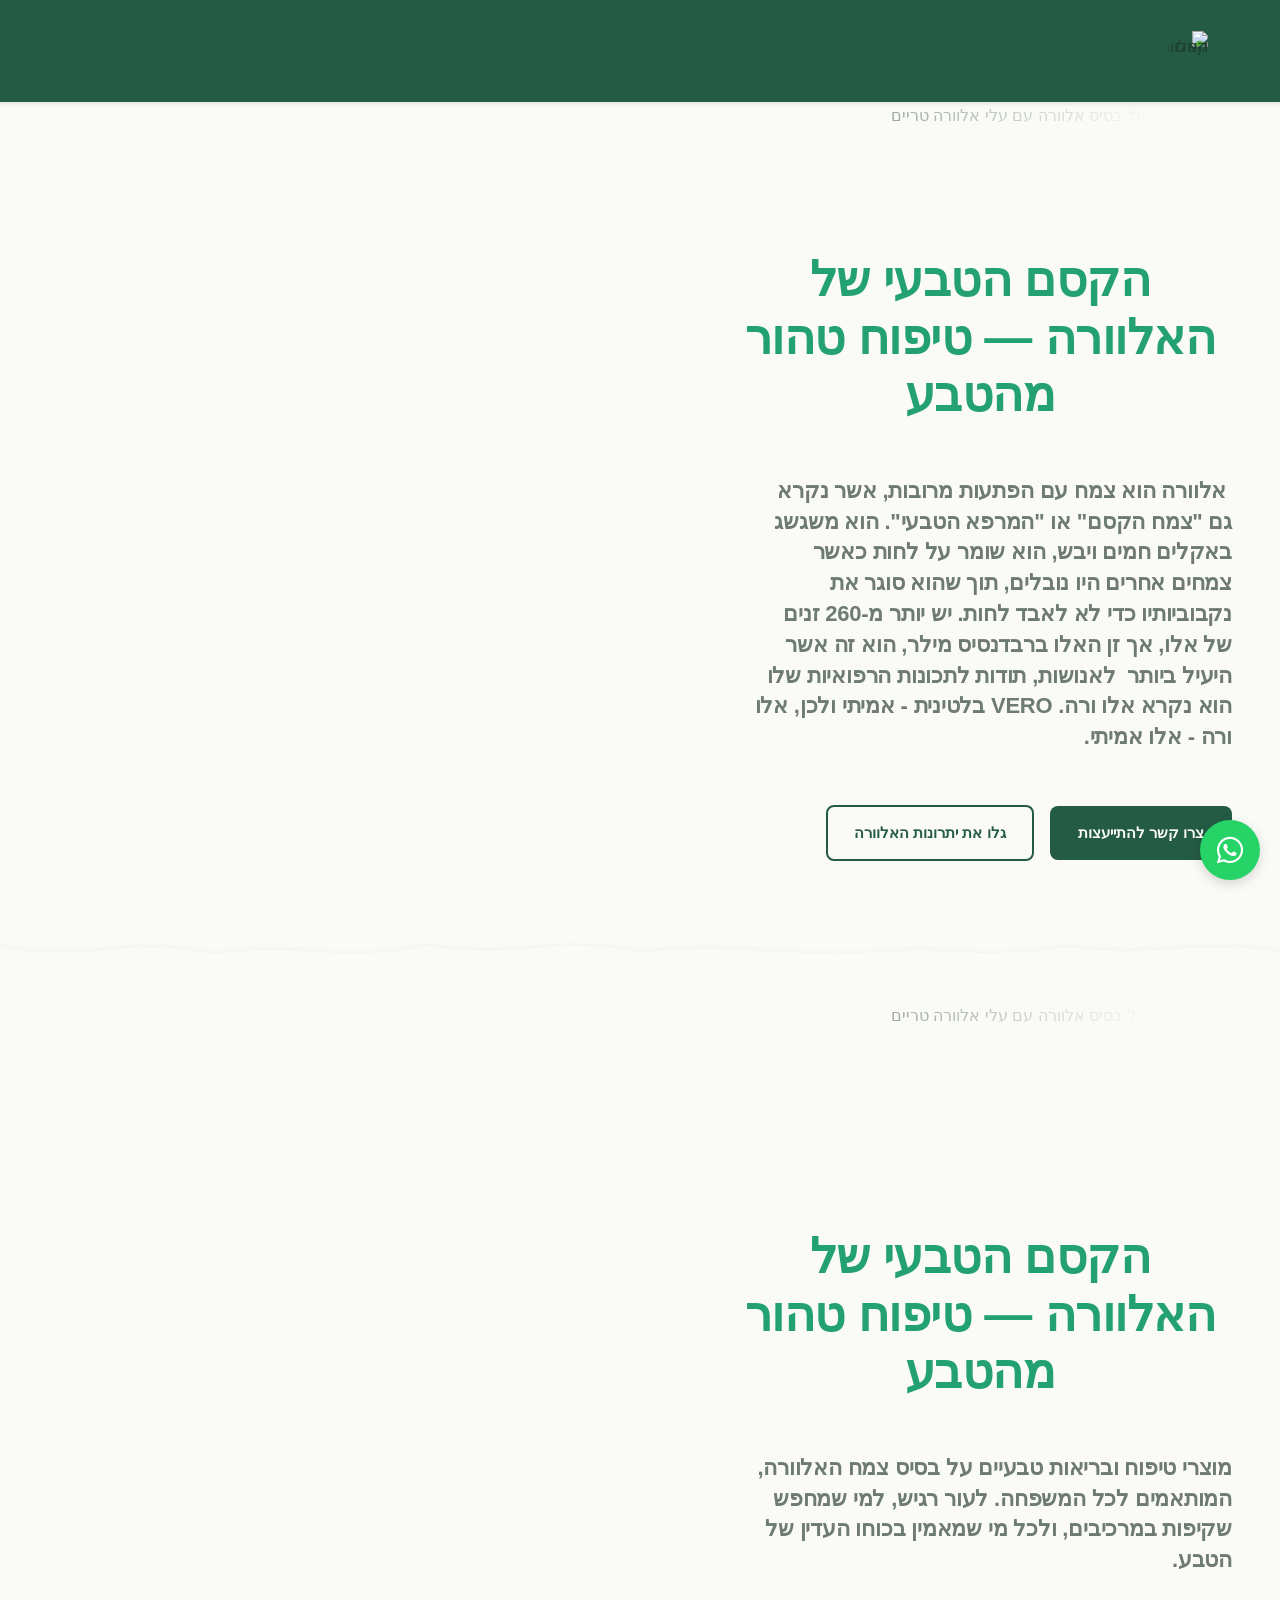
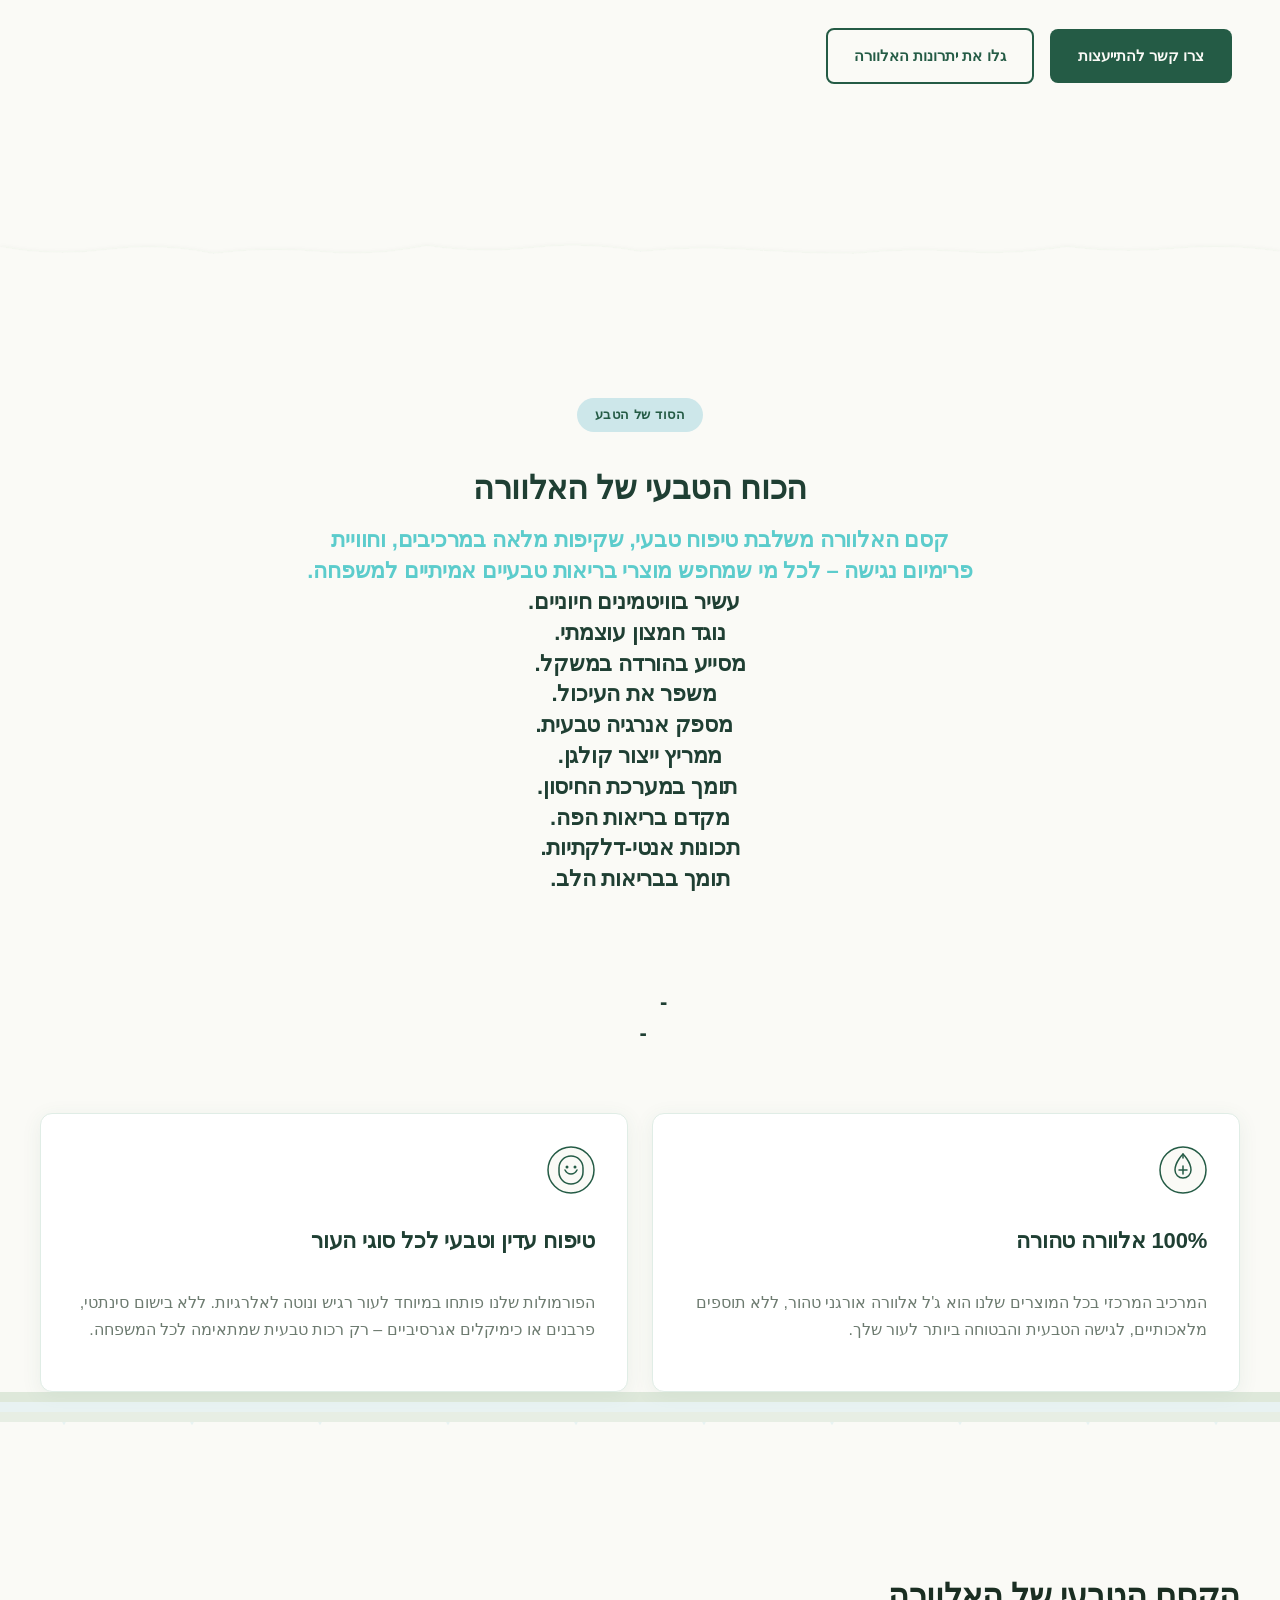
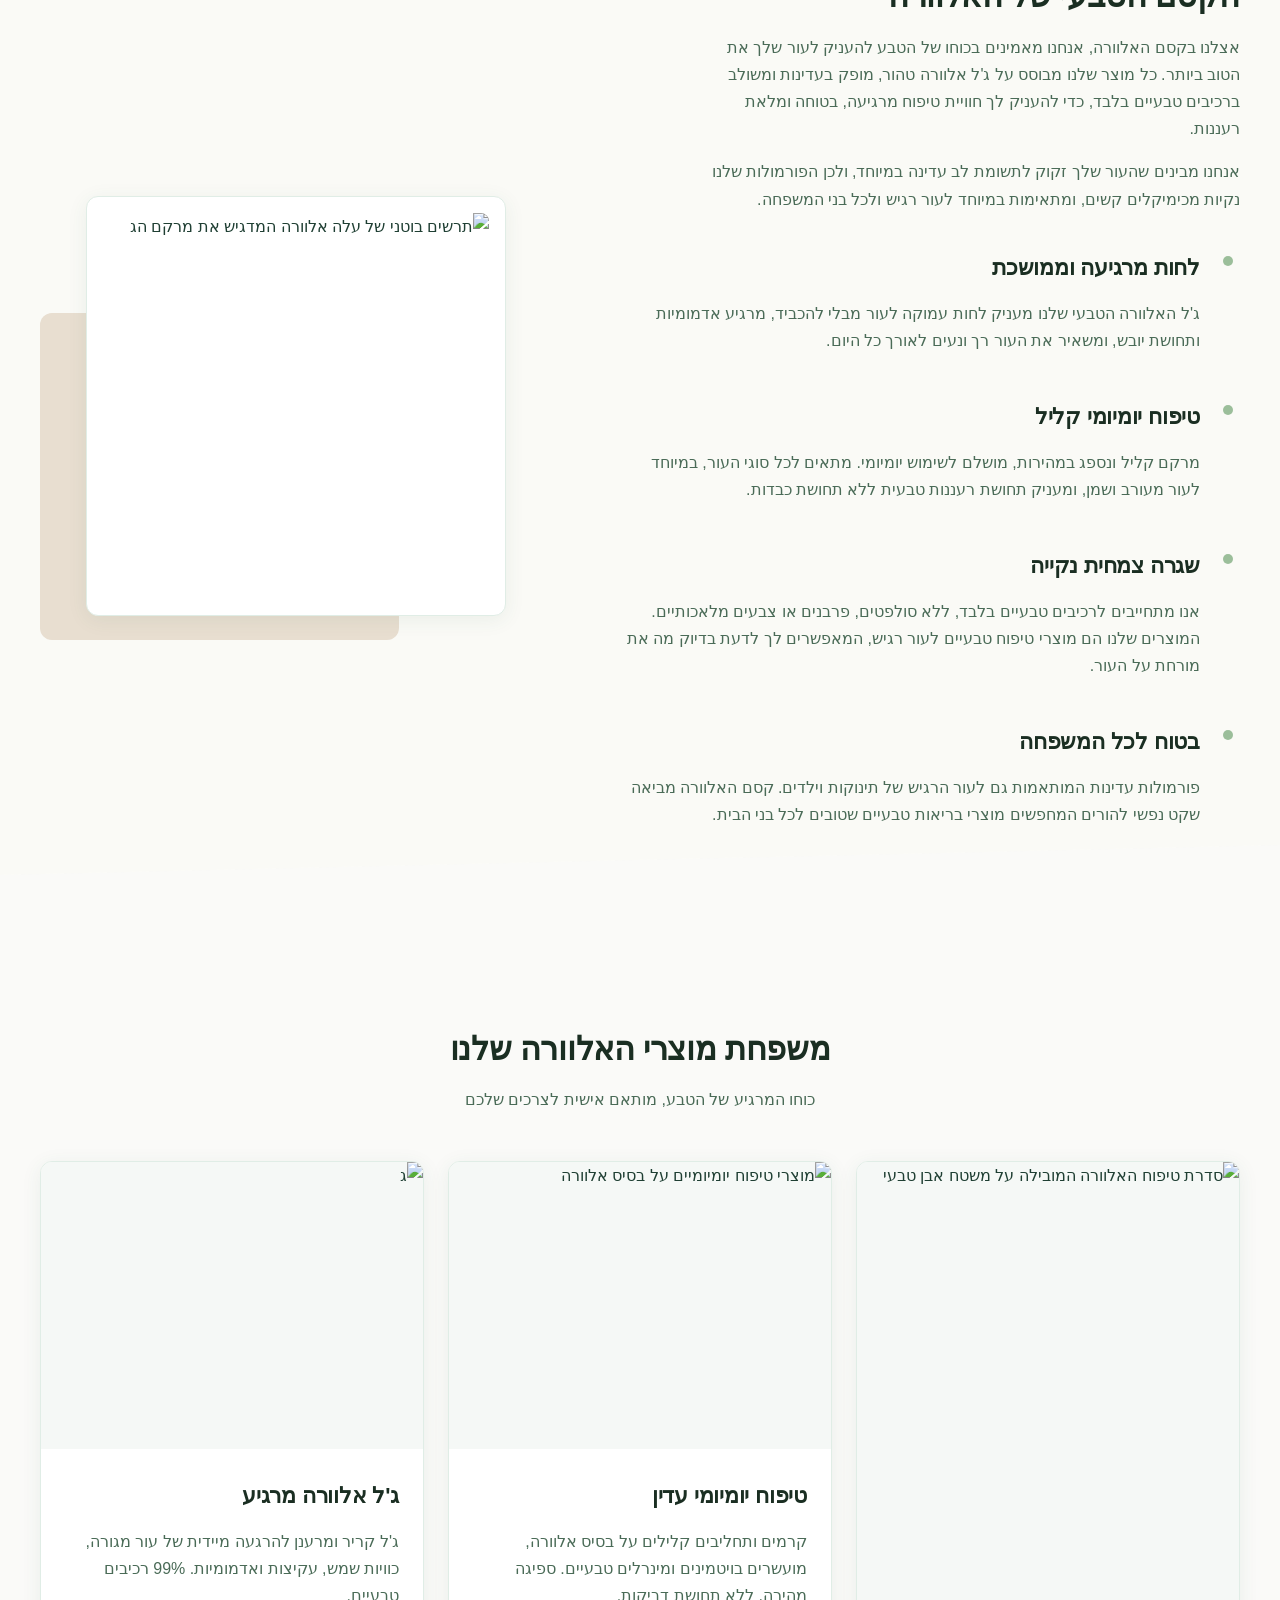
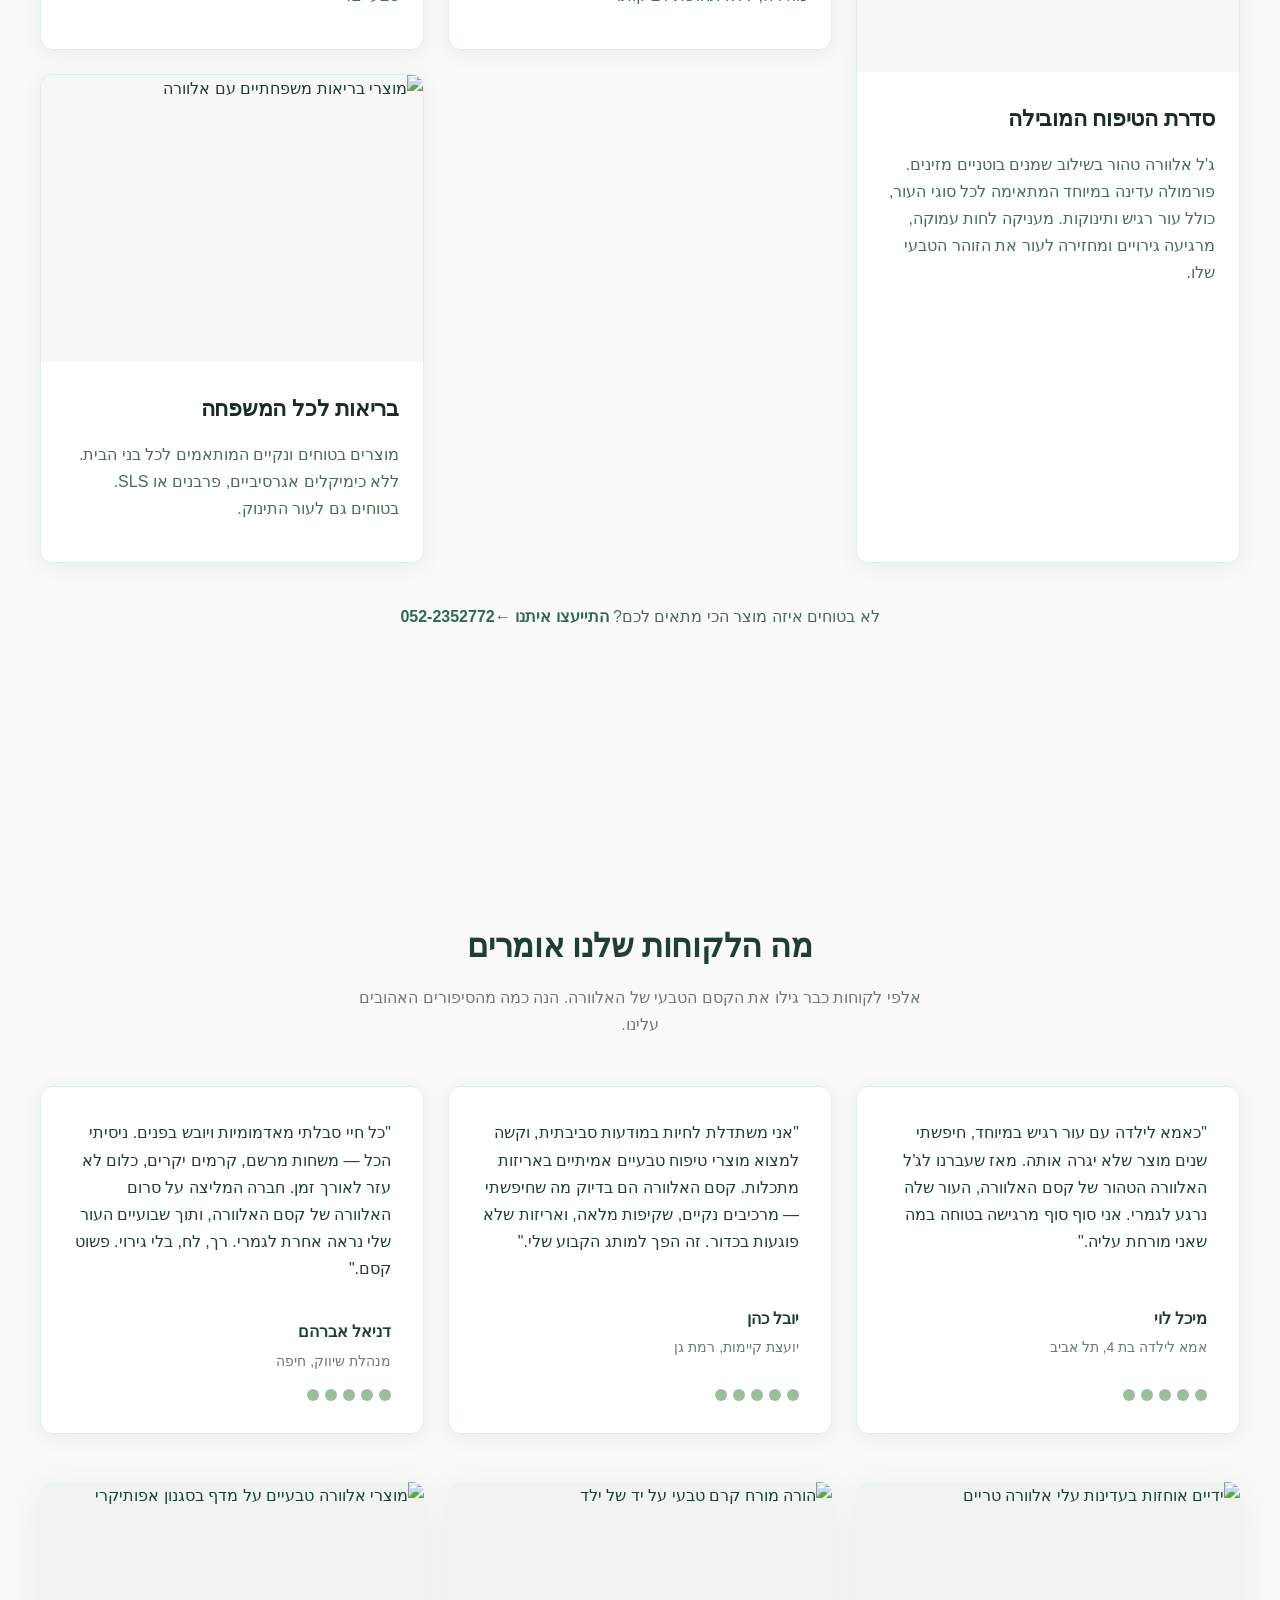
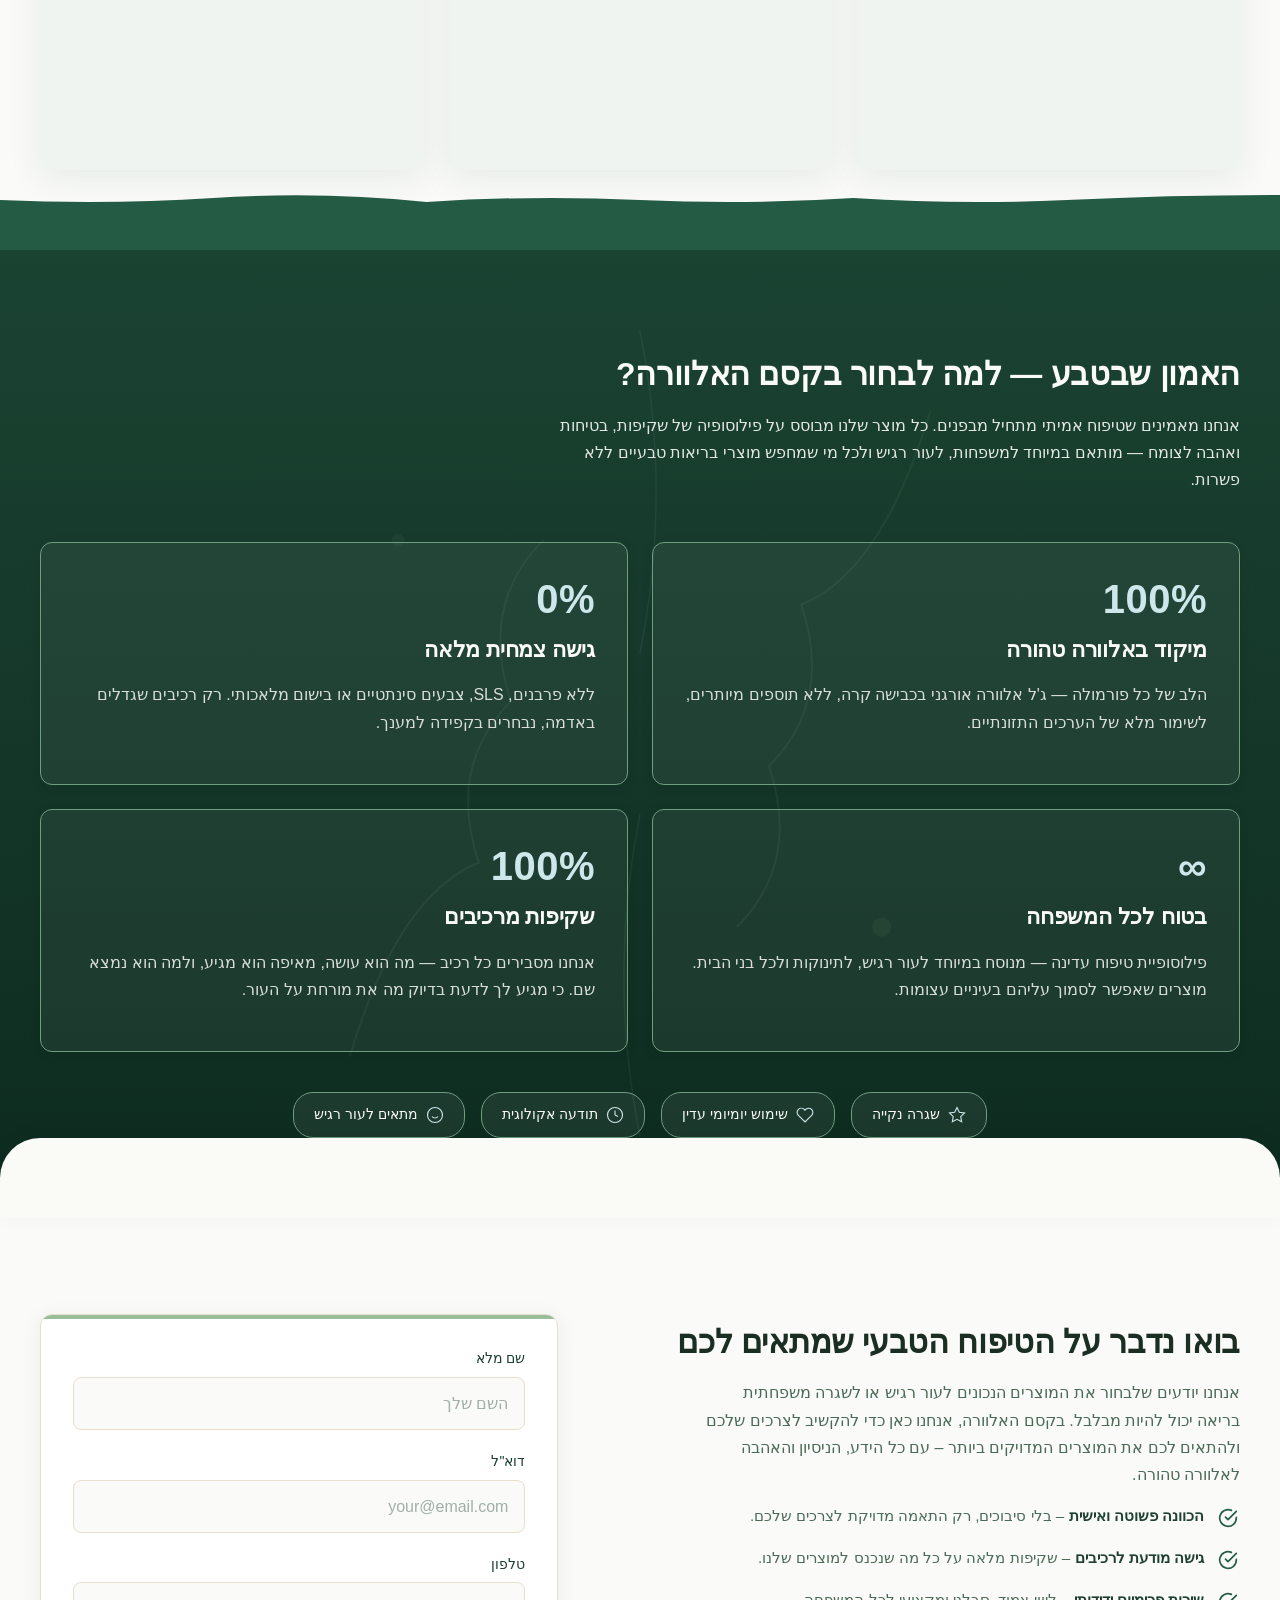
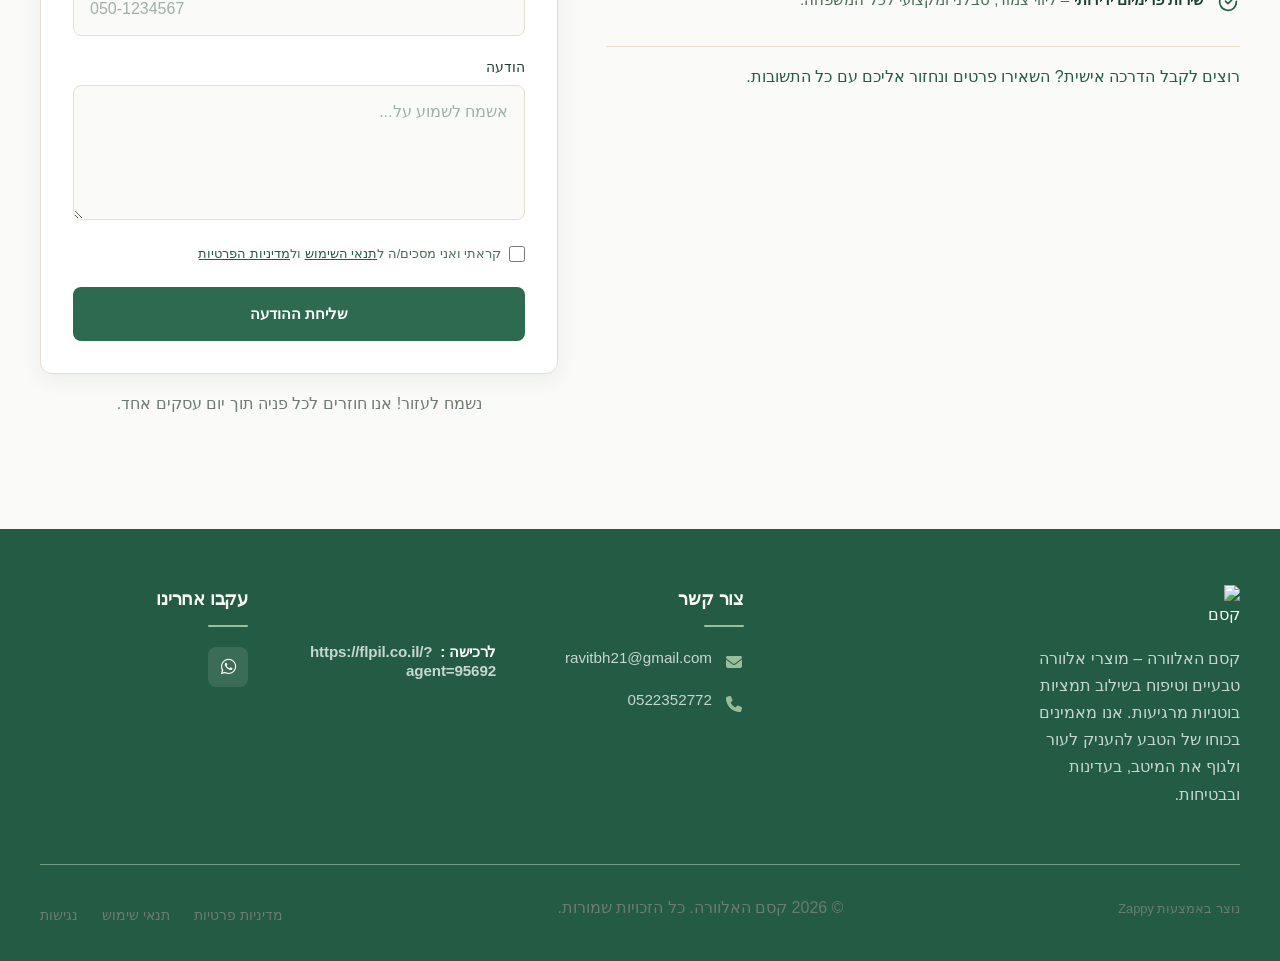
==== commit a8c60cae: "Background sync: Progressive GitHub Sync" ====
--- a/index.html
+++ b/index.html
@@ -1852,9 +1852,9 @@
       <div class="footer-col footer-social-col">
         <h4>עקבו אחרינו</h4>
         <div class="footer-social">
-          <a href="#" aria-label="Facebook" data-zappy-social-placeholder="true"><i class="fab fa-facebook-f"></i></a>
-          <a href="#" aria-label="Instagram" data-zappy-social-placeholder="true"><i class="fab fa-instagram" data-element-type="icon" data-element-id="icon-1784722684090-ph03x4ank" data-icon-type="fontawesome"></i></a>
-          <a href="#" aria-label="WhatsApp" data-zappy-social-placeholder="true"><i class="fab fa-whatsapp" data-element-type="icon" data-element-id="icon-1784722684090-eyg733vgv" data-icon-type="fontawesome"></i></a>
+          <a href="#" aria-label="Facebook" data-zappy-social-placeholder="true" style="display:none !important;"><i class="fab fa-facebook-f"></i></a>
+          <a href="#" aria-label="Instagram" data-zappy-social-placeholder="true" style="display:none !important;"><i class="fab fa-instagram" data-element-type="icon" data-element-id="icon-1784722684090-ph03x4ank" data-icon-type="fontawesome"></i></a>
+          <a href="https://wa.me/972522352772" aria-label="WhatsApp" data-zappy-social-placeholder="true"><i class="fab fa-whatsapp" data-element-type="icon" data-element-id="icon-1784722684090-eyg733vgv" data-icon-type="fontawesome"></i></a>
         </div>
       </div>
     </div>
@@ -1872,7 +1872,7 @@
   </div>
 </footer>
   
-  <a href="https://wa.me/0522352772" class="whatsapp-float" aria-label="WhatsApp">
+  <a href="https://wa.me/972522352772" class="whatsapp-float" aria-label="WhatsApp">
     <i class="fab fa-whatsapp"></i>
   </a>
   
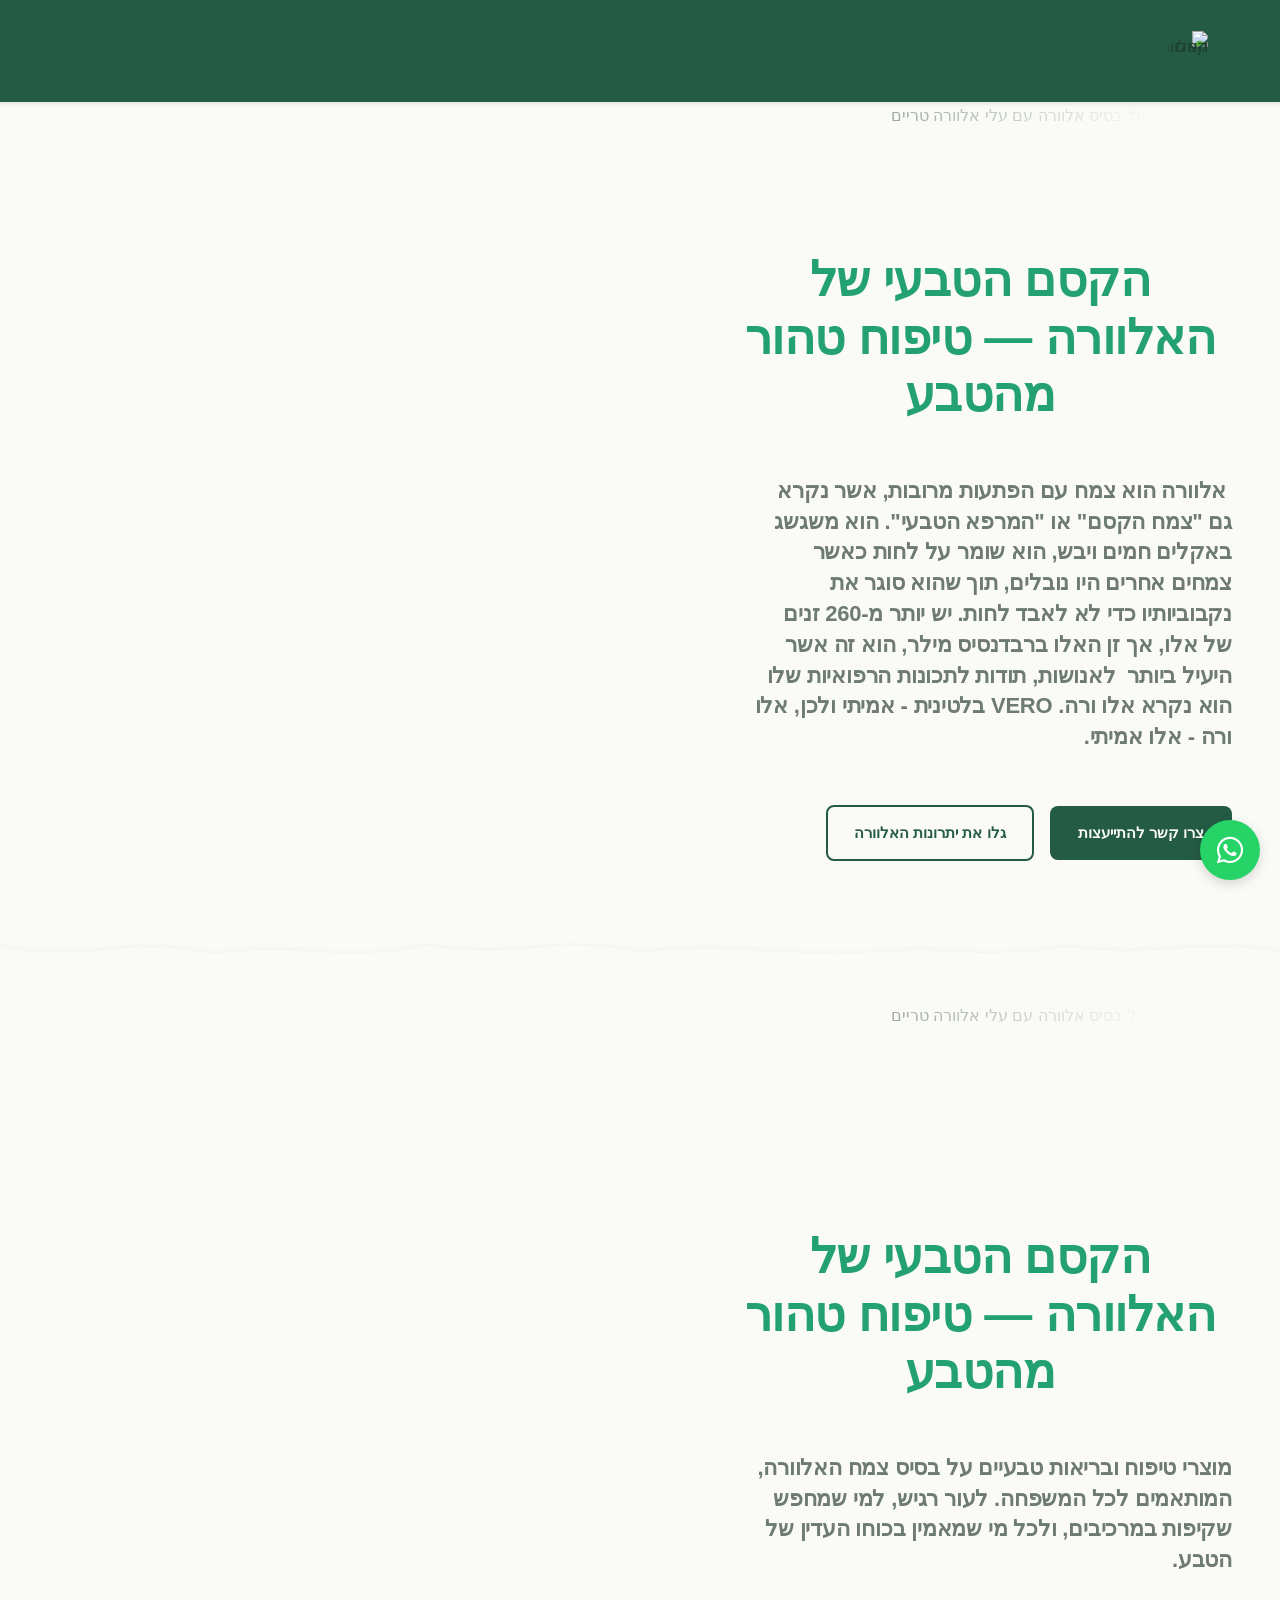
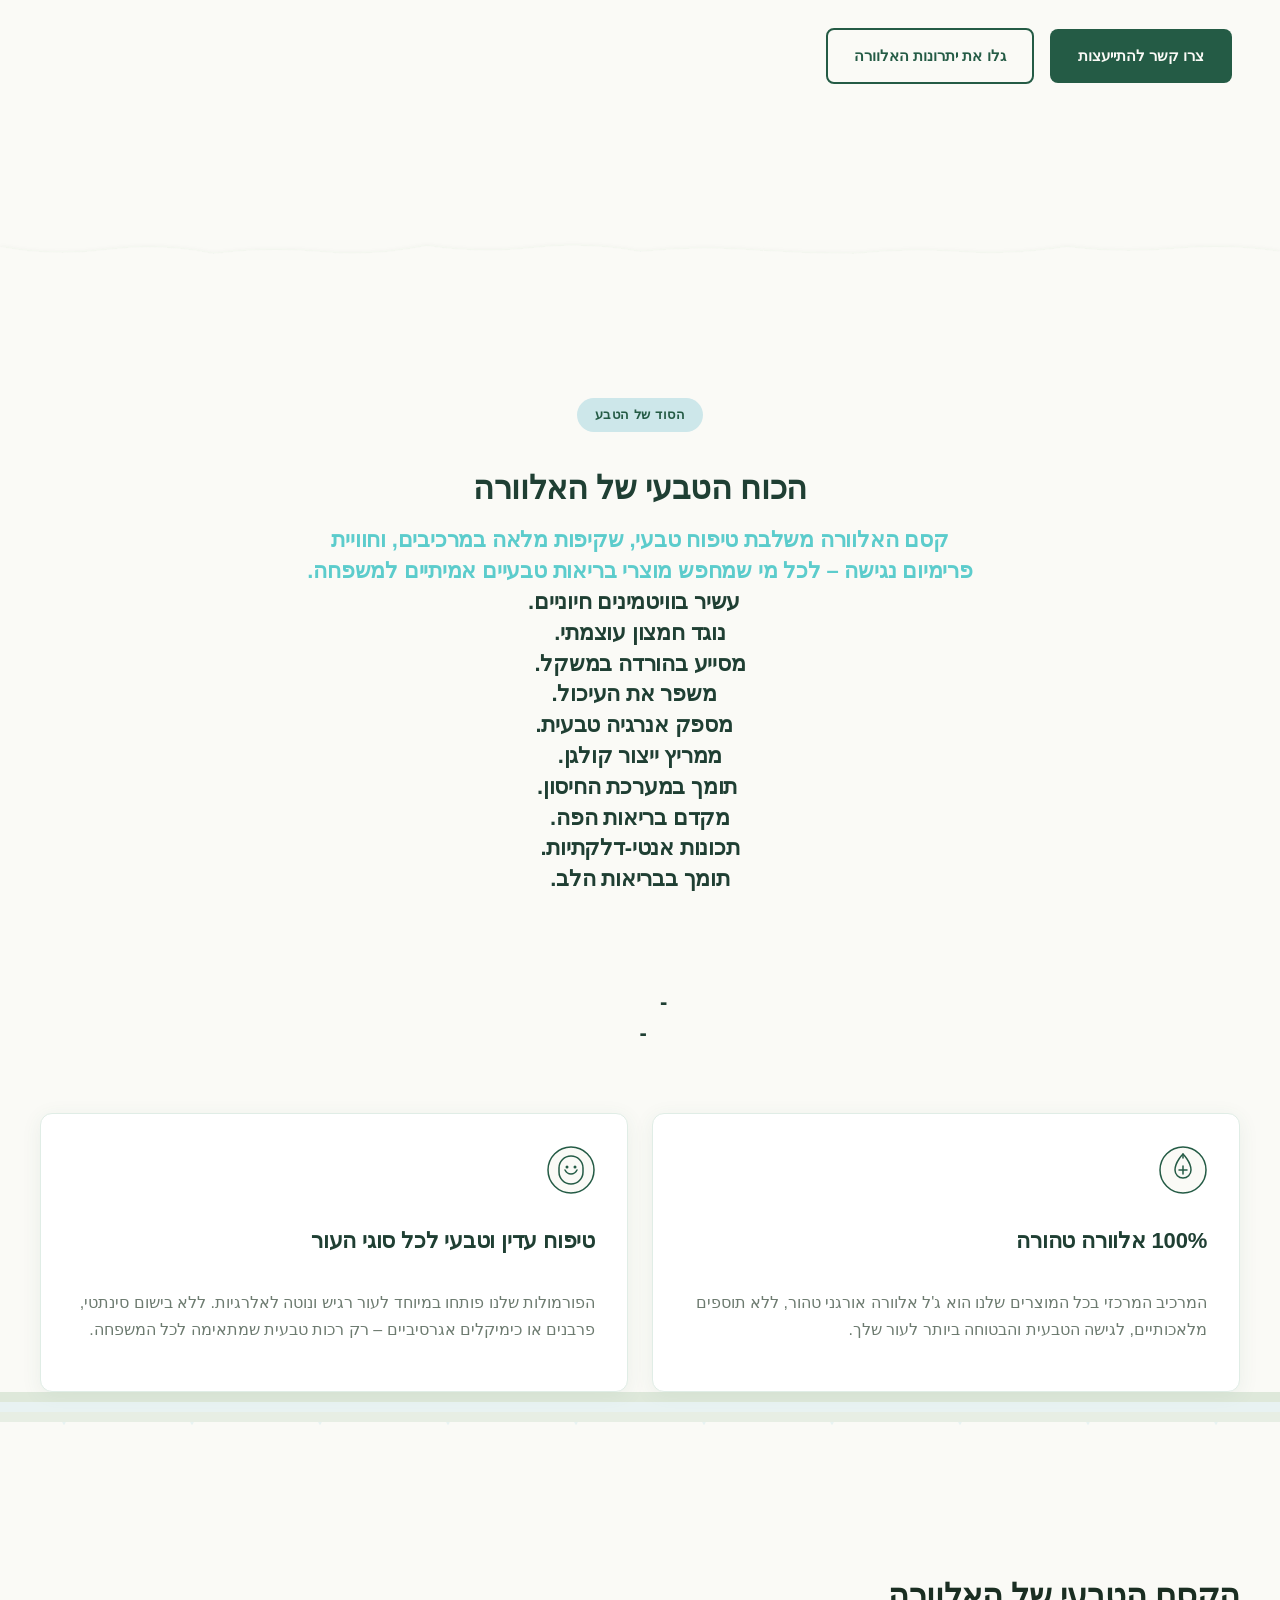
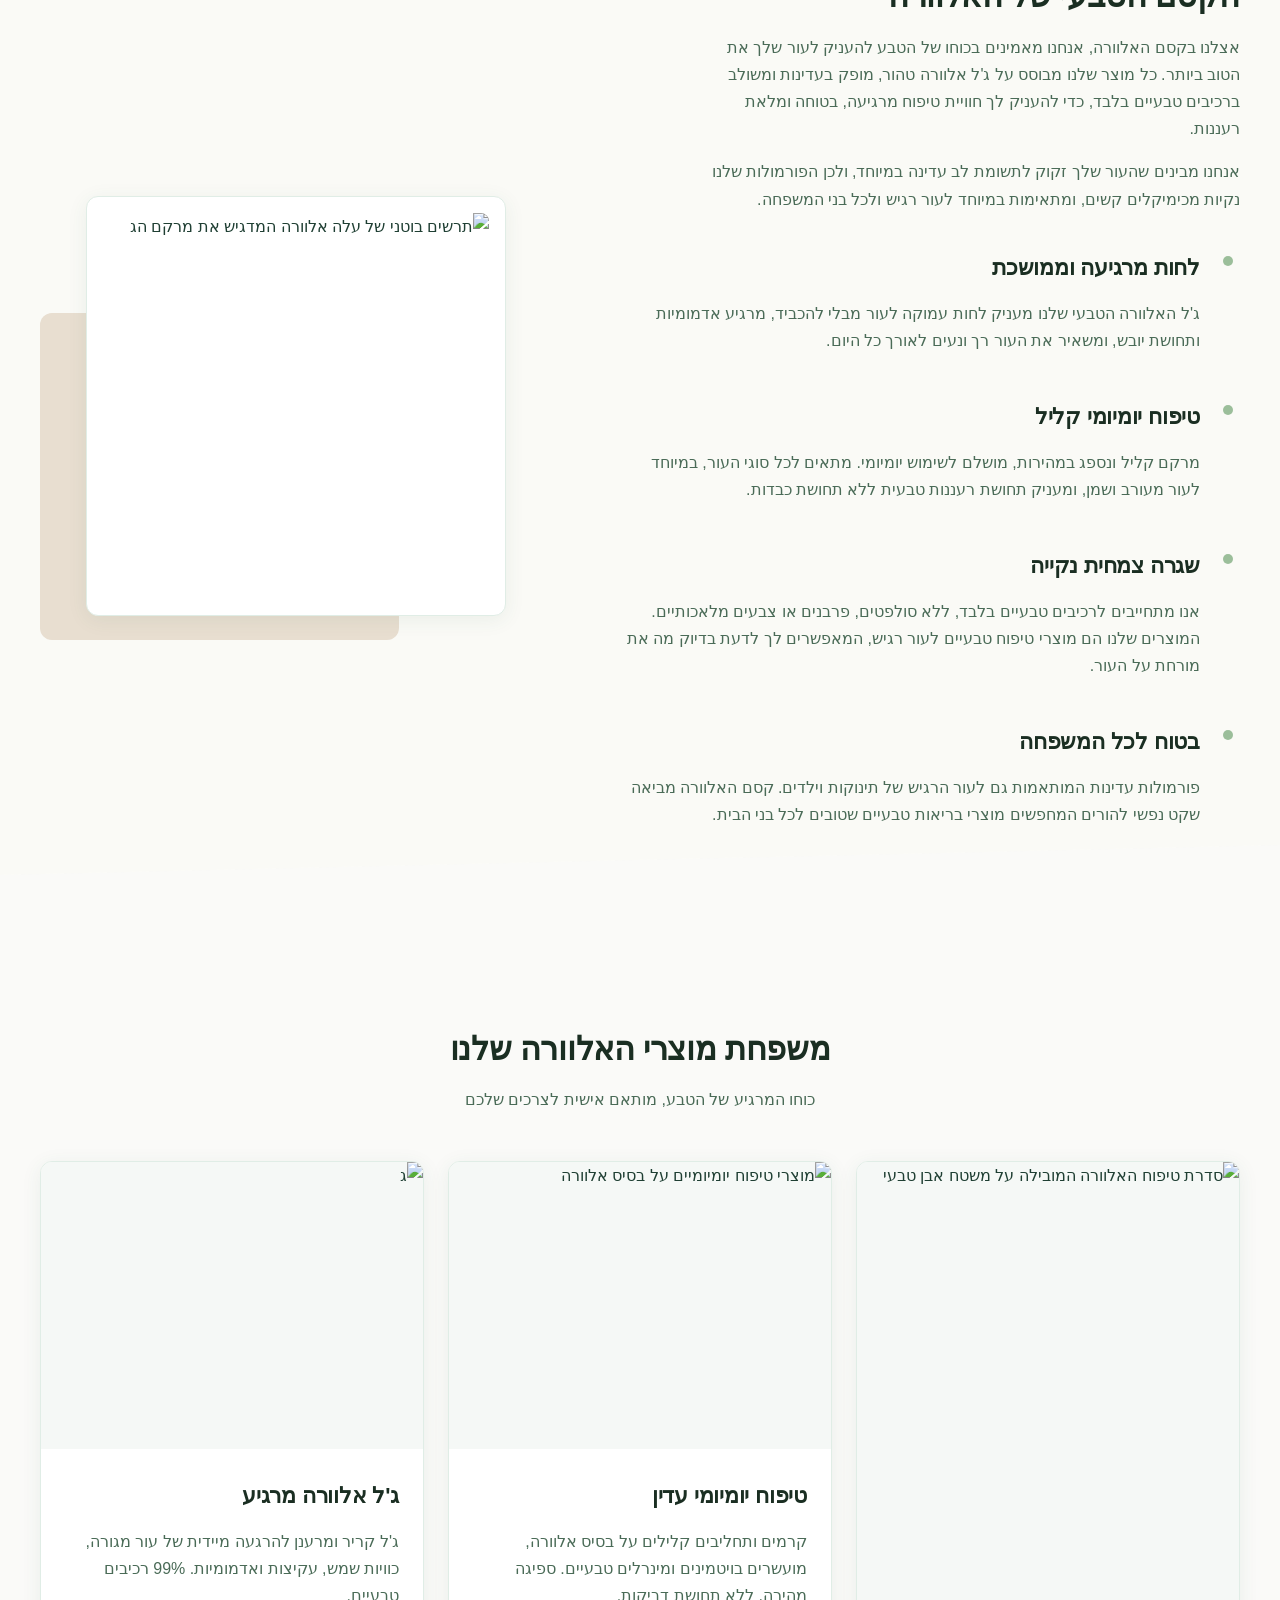
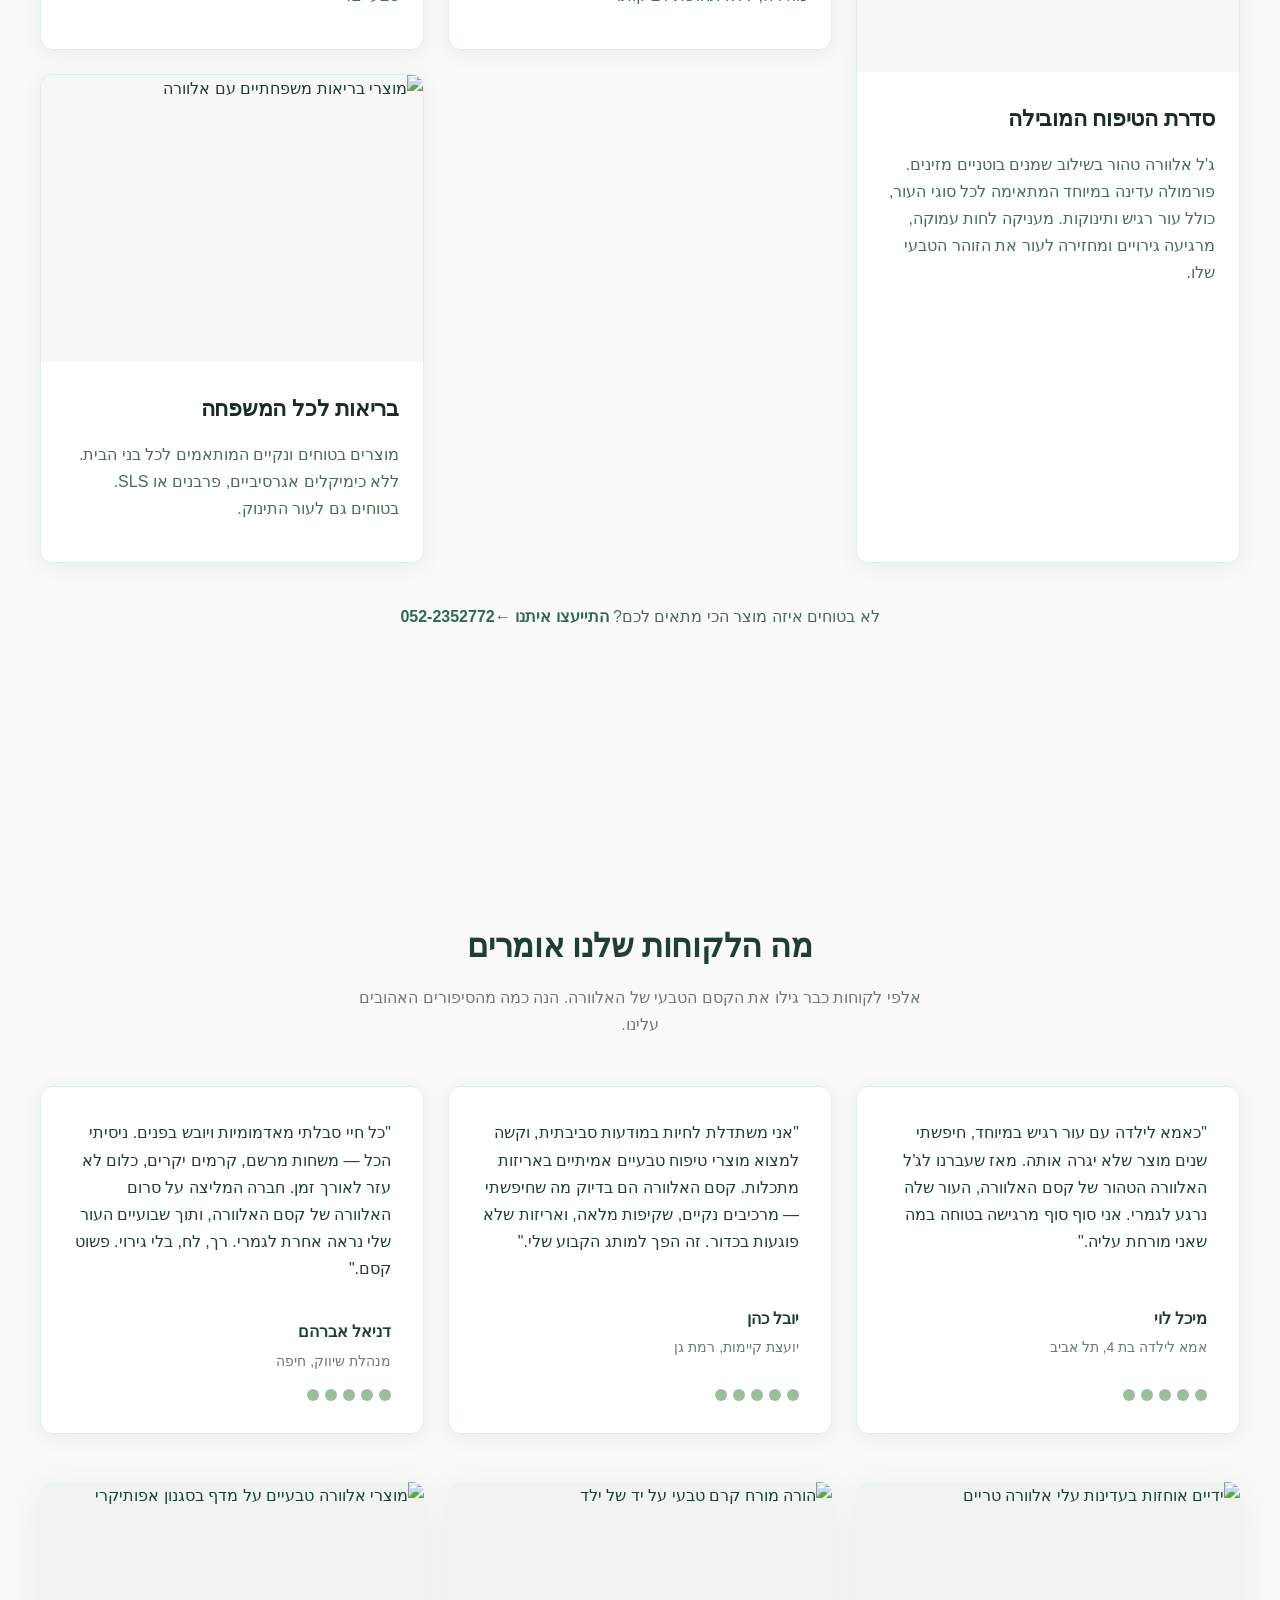
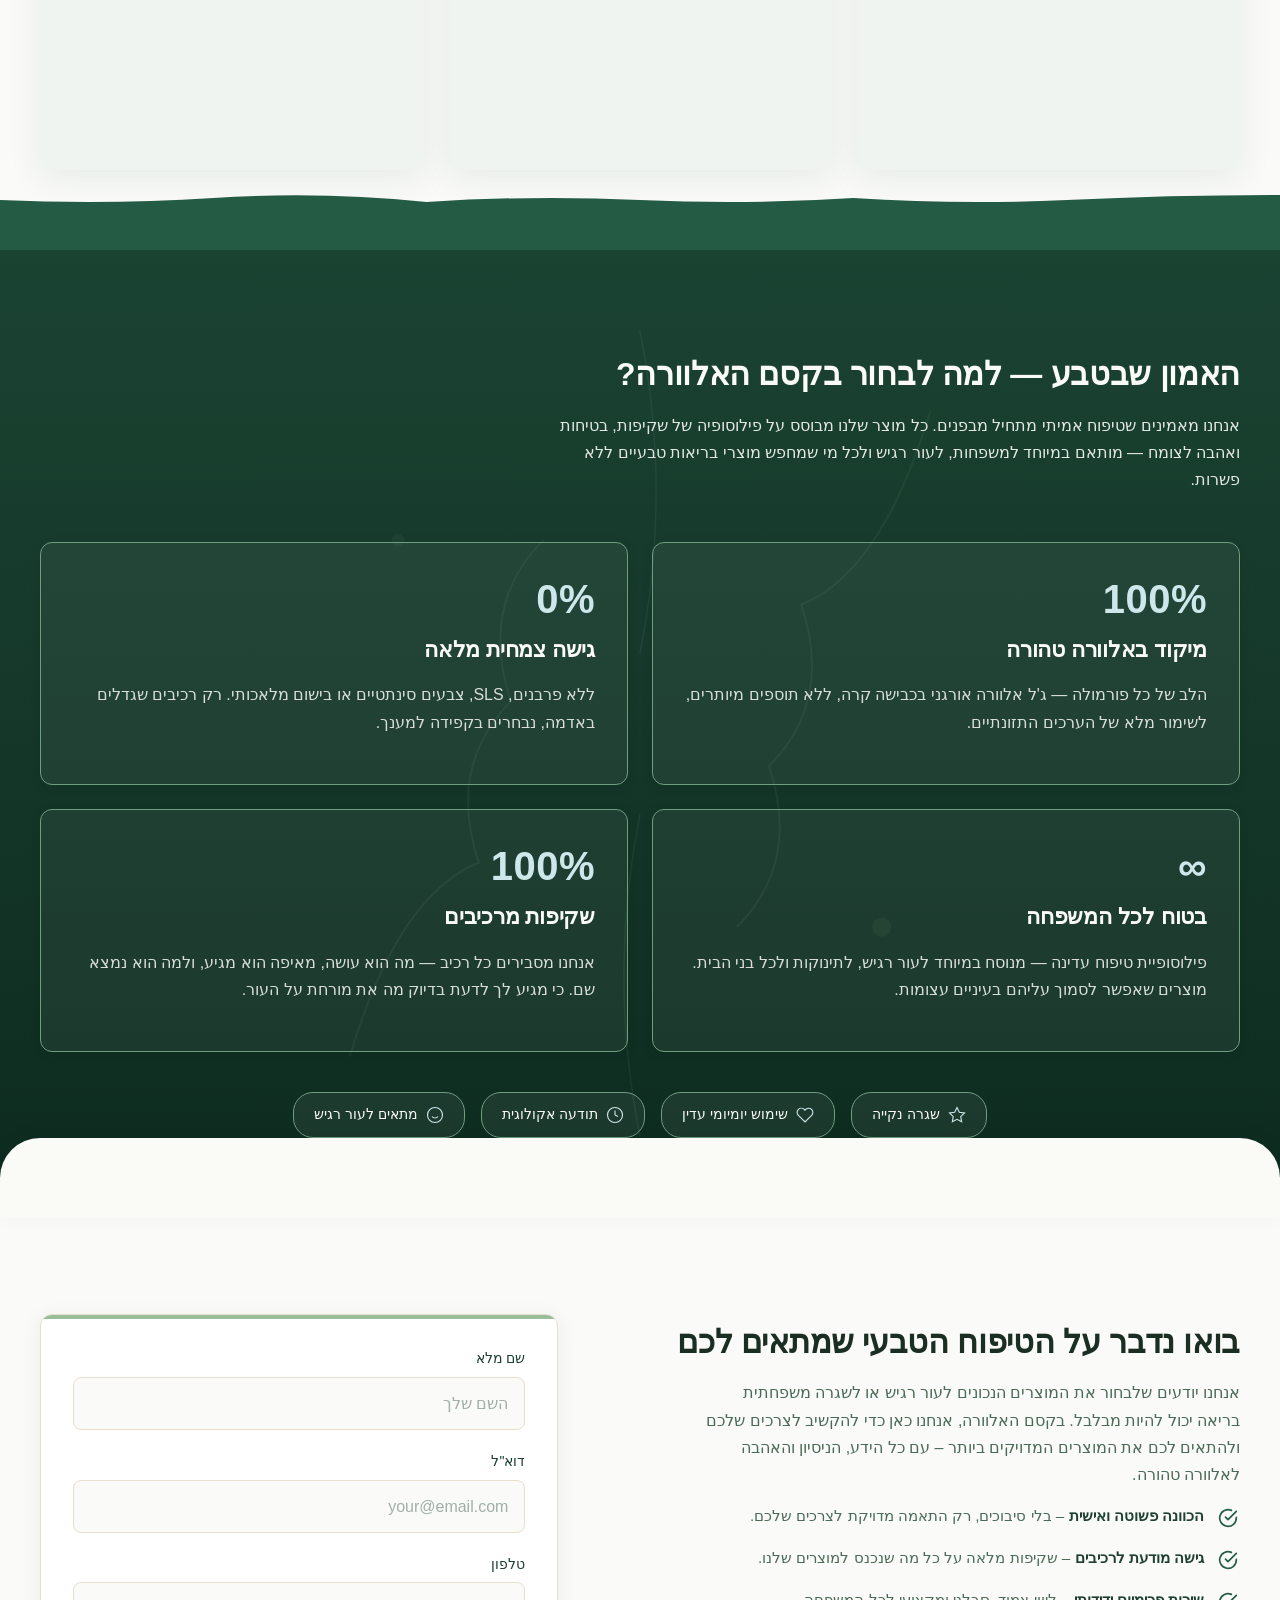
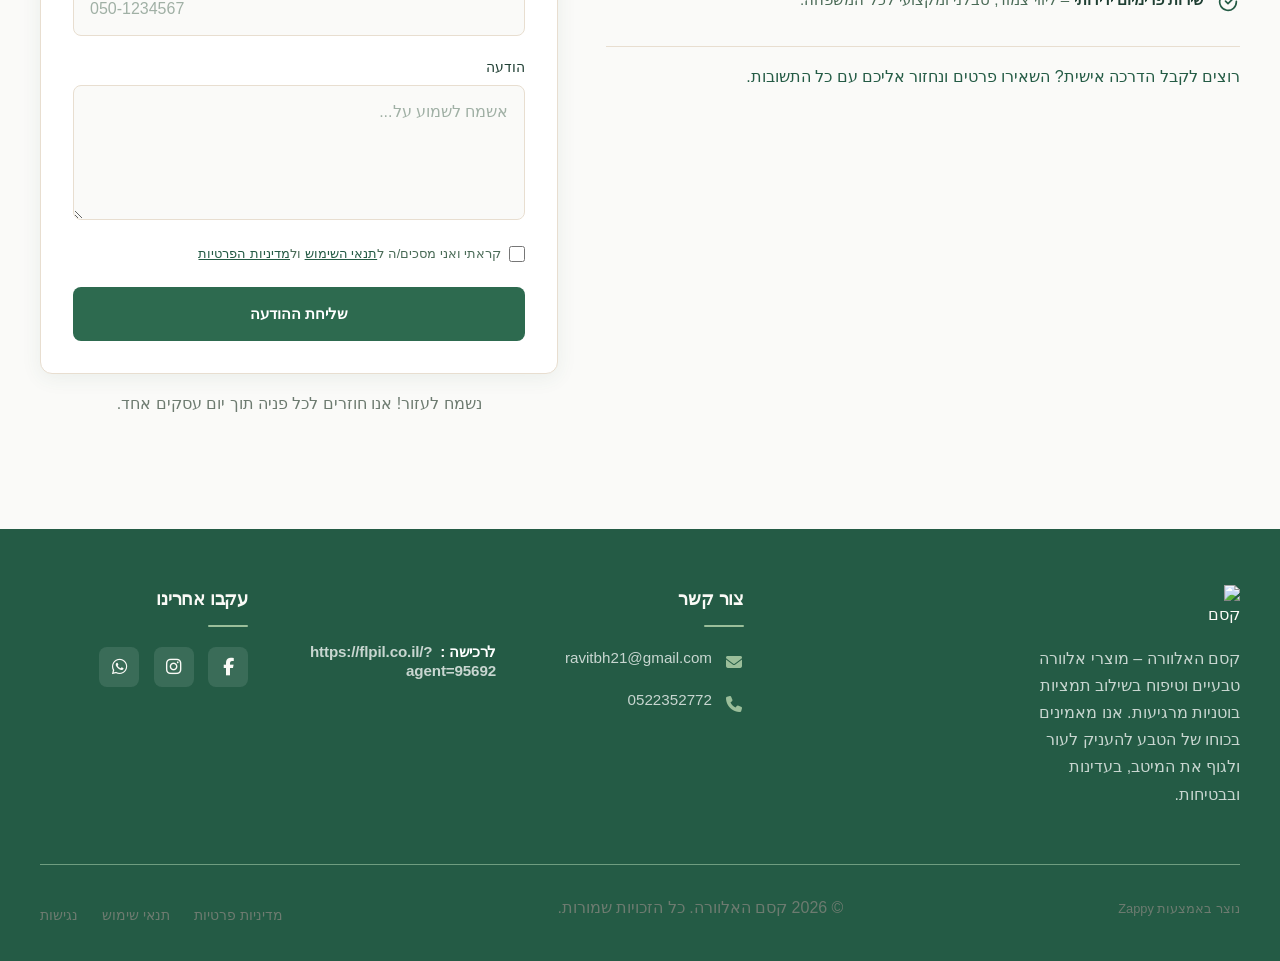
==== commit 93dc3154: "Background sync: Progressive GitHub Sync" ====
--- a/index.html
+++ b/index.html
@@ -597,32 +597,7 @@
     <meta name="twitter:card" content="summary_large_image">
     <meta name="twitter:title" content="גלו את סוד היופי הטבעי — קסם האלוורה">
     <meta name="twitter:description" content="מוצרי בריאות טבעיים וטיפוח על בסיס אלוורה טהורה לעור זוהר ובריא. היכנסו לעולם של קסם בוטני והתחילו את מסע הבריאות שלכם עוד היום!">
-    <meta property="og:type" content="website">
-  <meta property="og:locale" content="he_IL">
-  
-  
-  
-  
-  
-  <style>
-    .skip-link { position: absolute; top: 0; left: 0; transform: translateY(-200%); padding: 12px 18px; background: var(--bg-dark, #1a1a1a); color: var(--text-light, #fff); font-weight: 600; border-radius: 0 0 8px 0; z-index: 10000; }
-    .skip-link:focus { transform: none; outline: 2px solid var(--ring, #fff); outline-offset: 2px; }
-    :focus-visible { outline: 2px solid var(--ring, currentColor); outline-offset: 3px; }
-  </style>
-
-
-  
-    <!-- Favicons -->
-    <link rel="icon" type="image/x-icon" href="/assets/favicon.ico">
-    <link rel="icon" type="image/png" sizes="16x16" href="/assets/favicon-16x16.png">
-    <link rel="icon" type="image/png" sizes="32x32" href="/assets/favicon-32x32.png">
-    <link rel="icon" type="image/png" sizes="48x48" href="/assets/favicon-48x48.png">
-    <link rel="icon" type="image/png" sizes="192x192" href="/assets/favicon-192x192.png">
-    <link rel="icon" type="image/png" sizes="512x512" href="/assets/favicon-512x512.png">
-    <link rel="apple-touch-icon" href="/assets/apple-touch-icon.png">
-    <!-- Cookie Consent -->
-    <link rel="stylesheet" href="https://cdn.jsdelivr.net/npm/vanilla-cookieconsent@3/dist/cookieconsent.css">
-    <!-- Mickidum Accessibility Toolbar lazy-loaded by runtime -->
+    
     <style id="zappy-critical-above-fold-css">
 html{box-sizing:border-box;-webkit-text-size-adjust:100%}*,*::before,*::after{box-sizing:inherit}body{margin:0;min-width:320px;overflow-x:clip}img,svg,video{max-width:100%;height:auto}main{display:block}.container{width:min(100% - 32px,1200px);margin-inline:auto}.navbar,nav.navbar,header .navbar,header[role="banner"]{position:relative;z-index:1000;width:100%}.nav-container,.navbar .container{display:flex;align-items:center;justify-content:space-between;min-height:64px}.logo,.logo-link img{display:block;width:35px;height:35px;object-fit:contain}.nav-menu,#navMenu{list-style:none;margin:0;padding:0}.navbar a,.nav-menu a,#navMenu a,.navbar .nav-links a{color:inherit;text-decoration:none}.navbar .sub-menu,.nav-menu .sub-menu,#navMenu .sub-menu{display:none}.fa,.fas,.far,.fab,.fa-solid,.fa-regular,.fa-brands{display:inline-block;min-width:1em;text-align:center}html:not(#zappy-noop)[data-zappy-site-type="ecommerce"] .phone-header-btn,html:not(#zappy-noop) .navbar:has(.nav-ecommerce-icons)>.phone-header-btn{display:none!important;visibility:hidden!important;width:0!important;height:0!important;pointer-events:none!important}.zappy-preview-empty-store-cta{display:none!important;visibility:hidden!important;height:0!important;max-height:0!important;overflow:hidden!important;margin:0!important;padding:0!important;border:0!important;box-shadow:none!important}.zappy-catalog-menu{background:var(--surface-color,var(--surface,linear-gradient(135deg,#f8f9fa 0%,#fff 100%)));border-bottom:1px solid var(--border-color,#e5e7eb);padding:0;position:sticky;top:0;z-index:90}.zappy-catalog-menu[dir=rtl],.zappy-catalog-menu.rtl{direction:rtl}.zappy-catalog-menu[dir=ltr],.zappy-catalog-menu.ltr{direction:ltr}.catalog-menu-container{max-width:1440px;margin:0 auto;display:flex;align-items:center;gap:8px;padding:10px 24px;overflow:visible}.catalog-menu-categories,.catalog-menu-list{display:flex;align-items:center;gap:4px;flex-wrap:wrap;margin:0;padding:0;list-style:none}.catalog-menu-item{display:inline-flex;align-items:center;padding:8px 16px;font-size:14px;font-weight:500;color:var(--text-color,var(--text,#374151));text-decoration:none;border-radius:20px;white-space:nowrap}.catalog-menu-all{background:var(--primary-color,var(--primary,#111));color:var(--text-light,#fff)!important}.catalog-menu-parent{position:relative;display:inline-flex;align-items:center}.catalog-menu-trigger{display:inline-flex;align-items:center;gap:6px}.catalog-menu-chevron{flex-shrink:0}.catalog-menu-parent>.sub-menu{display:none!important;visibility:hidden!important;opacity:0!important;pointer-events:none!important}.hero-section,.index-hero-section,section[class*="hero"]{position:relative;overflow:hidden}.hero-section,.index-hero-section{min-height:560px}section[data-hero-type*="fullscreen"]{min-height:100vh}.hero-bg-wrapper,.hero-bg-image,section[class*="hero"] [class*="hero-bg"]{position:absolute;inset:0;width:100%;height:100%}.hero-bg-wrapper img,.hero-bg-image img,section[class*="hero"] [data-hero-bg],section[class*="hero"] img[data-hero-background="true"]{width:100%!important;height:100%!important;object-fit:cover!important;display:block}.hero-content,section[class*="hero"] .container{position:relative;z-index:2}@media(max-width:768px){:root{--header-height:72px;--total-header-height:72px;--zappy-mobile-menu-top:72px}html[data-zappy-site-type="ecommerce"] body{padding-top:var(--total-header-height,72px)}html[data-zappy-site-type="ecommerce"] body>nav.navbar,html[data-zappy-site-type="ecommerce"] body>.navbar:not(.zappy-catalog-menu){position:fixed!important;top:0;left:0;right:0;z-index:100000;width:100%;margin-bottom:0}.zappy-catalog-menu{position:fixed;top:var(--header-height,72px);left:0;right:0;z-index:99999}.nav-container,.navbar .container{min-height:60px}.nav-menu,#navMenu{max-width:100vw;overflow-x:hidden}.hero-section,.index-hero-section,section[class*="hero"],section[data-hero-type*="fullscreen"]{min-height:100svh}.hero-bg-wrapper,.hero-bg-image,.hero-scrim{min-height:100svh}}
 :root{--nav-bg:#245B45}.navbar{background-color:#245B45!important}
@@ -765,6 +740,40 @@
     </style>
 </head>
 <body>
+<meta charset="UTF-8">
+  <meta name="viewport" content="width=device-width, initial-scale=1.0">
+  <title>גלו את סוד היופי הטבעי — קסם האלוורה</title>
+  <meta name="description" content="מוצרי בריאות טבעיים וטיפוח על בסיס אלוורה טהורה לעור זוהר ובריא. היכנסו לעולם של קסם בוטני והתחילו את מסע הבריאות שלכם עוד היום!">
+  <meta name="keywords" content="מוצרי בריאות טבעיים, מוצרי טיפוח טבעיים, קסם האלוורה מוצרים טבעיים, טיפוח אלוורה, יופי טבעי מהצומח">
+  <meta name="robots" content="index, follow">
+  
+  <meta property="og:title" content="גלו את סוד היופי הטבעי — קסם האלוורה">
+  <meta property="og:description" content="מוצרי בריאות טבעיים וטיפוח על בסיס אלוורה טהורה לעור זוהר ובריא. היכנסו לעולם של קסם בוטני והתחילו את מסע הבריאות שלכם עוד היום!">
+  <meta property="og:type" content="website">
+  <meta property="og:locale" content="he_IL">
+  
+  <meta name="twitter:card" content="summary_large_image">
+  <meta name="twitter:title" content="גלו את סוד היופי הטבעי — קסם האלוורה">
+  <meta name="twitter:description" content="מוצרי בריאות טבעיים וטיפוח על בסיס אלוורה טהורה לעור זוהר ובריא. היכנסו לעולם של קסם בוטני והתחילו את מסע הבריאות שלכם עוד היום!">
+  <style>
+    .skip-link { position: absolute; top: 0; left: 0; transform: translateY(-200%); padding: 12px 18px; background: var(--bg-dark, #1a1a1a); color: var(--text-light, #fff); font-weight: 600; border-radius: 0 0 8px 0; z-index: 10000; }
+    .skip-link:focus { transform: none; outline: 2px solid var(--ring, #fff); outline-offset: 2px; }
+    :focus-visible { outline: 2px solid var(--ring, currentColor); outline-offset: 3px; }
+  </style>
+
+
+  
+    <!-- Favicons -->
+    <link rel="icon" type="image/x-icon" href="/assets/favicon.ico">
+    <link rel="icon" type="image/png" sizes="16x16" href="/assets/favicon-16x16.png">
+    <link rel="icon" type="image/png" sizes="32x32" href="/assets/favicon-32x32.png">
+    <link rel="icon" type="image/png" sizes="48x48" href="/assets/favicon-48x48.png">
+    <link rel="icon" type="image/png" sizes="192x192" href="/assets/favicon-192x192.png">
+    <link rel="icon" type="image/png" sizes="512x512" href="/assets/favicon-512x512.png">
+    <link rel="apple-touch-icon" href="/assets/apple-touch-icon.png">
+    <!-- Cookie Consent -->
+    <link rel="stylesheet" href="https://cdn.jsdelivr.net/npm/vanilla-cookieconsent@3/dist/cookieconsent.css">
+    <!-- Mickidum Accessibility Toolbar lazy-loaded by runtime -->
 <a class="skip-link" href="#main">דלג לתוכן הראשי</a>
   <nav class="navbar">
   <button class="mobile-toggle" id="mobileToggle" aria-label="Menu">
@@ -1852,8 +1861,8 @@
       <div class="footer-col footer-social-col">
         <h4>עקבו אחרינו</h4>
         <div class="footer-social">
-          <a href="#" aria-label="Facebook" data-zappy-social-placeholder="true" style="display:none !important;"><i class="fab fa-facebook-f"></i></a>
-          <a href="#" aria-label="Instagram" data-zappy-social-placeholder="true" style="display:none !important;"><i class="fab fa-instagram" data-element-type="icon" data-element-id="icon-1784722684090-ph03x4ank" data-icon-type="fontawesome"></i></a>
+          <a href="https://facebook.com/profile.php?id=61591685253951" aria-label="Facebook" data-zappy-social-placeholder="true"><i class="fab fa-facebook-f"></i></a>
+          <a href="https://instagram.com/pure.aloevera.il" aria-label="Instagram" data-zappy-social-placeholder="true"><i class="fab fa-instagram" data-element-type="icon" data-element-id="icon-1784722684090-ph03x4ank" data-icon-type="fontawesome"></i></a>
           <a href="https://wa.me/972522352772" aria-label="WhatsApp" data-zappy-social-placeholder="true"><i class="fab fa-whatsapp" data-element-type="icon" data-element-id="icon-1784722684090-eyg733vgv" data-icon-type="fontawesome"></i></a>
         </div>
       </div>
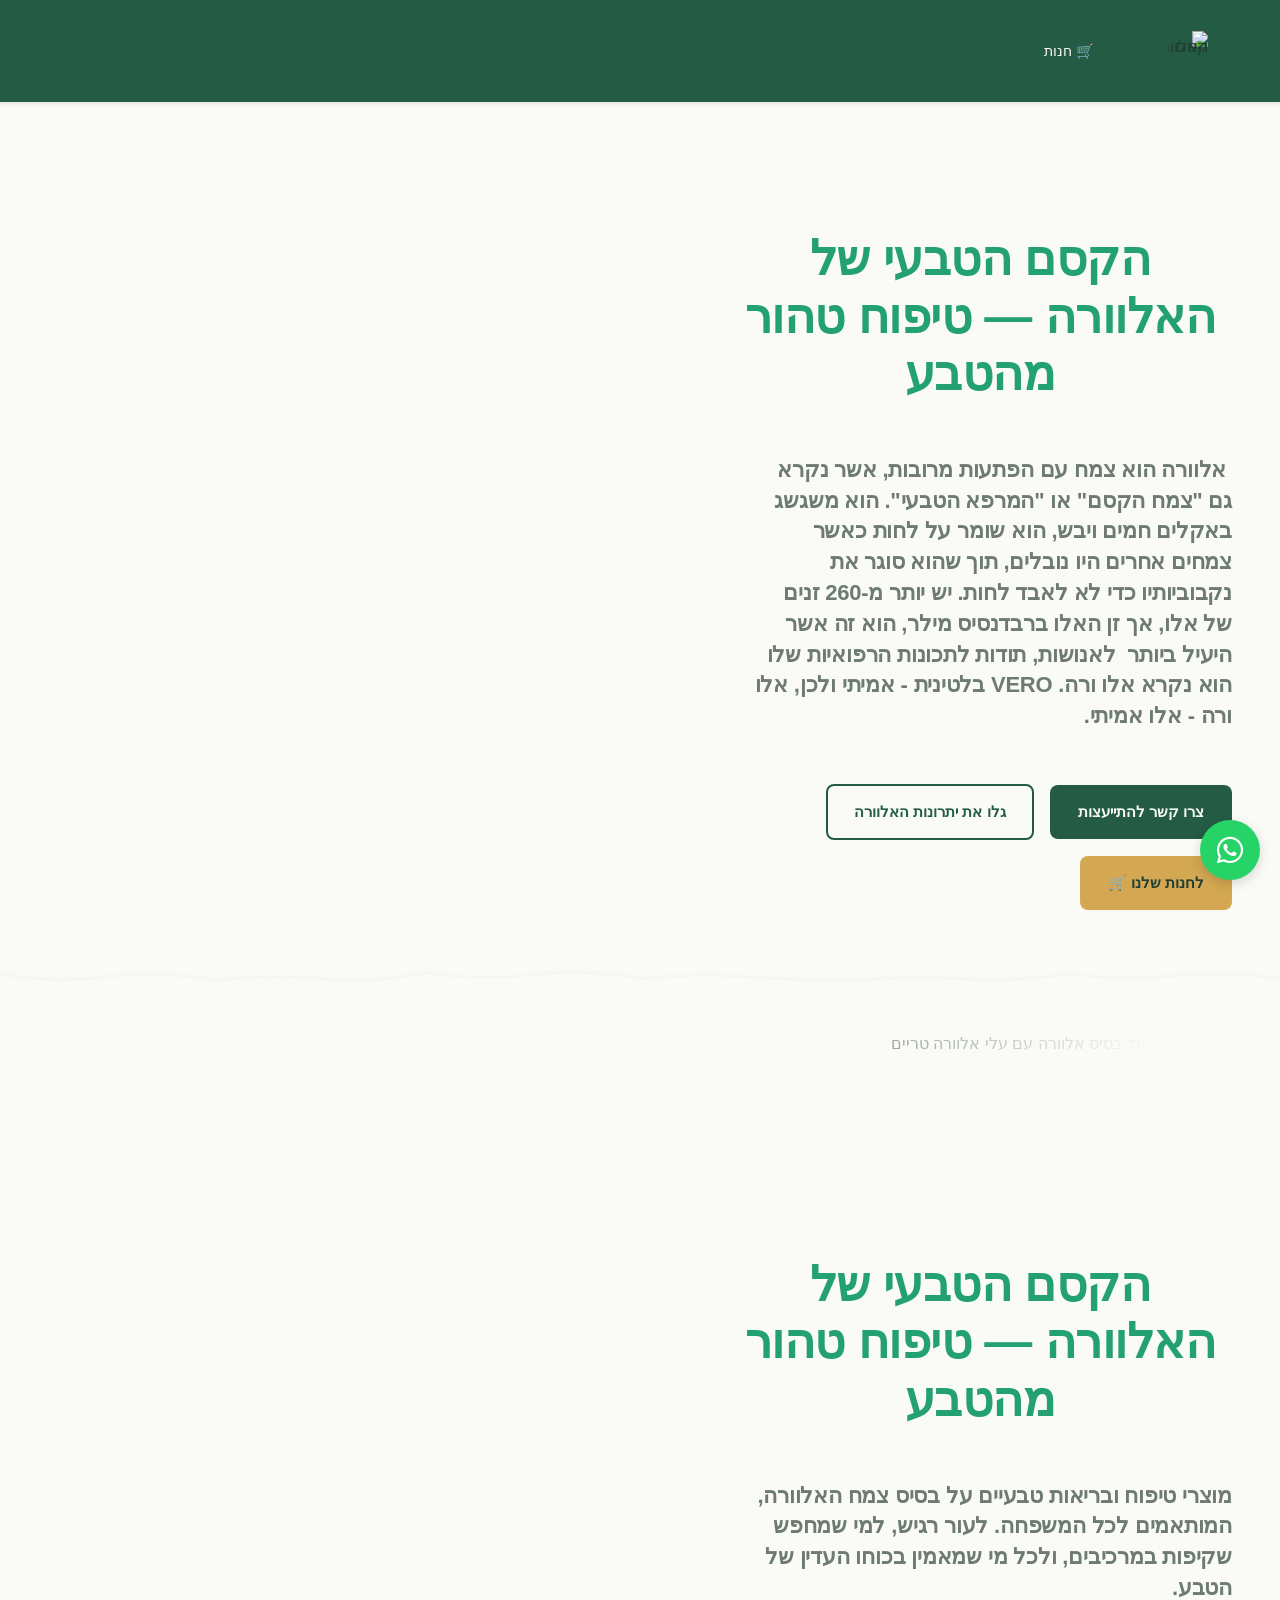
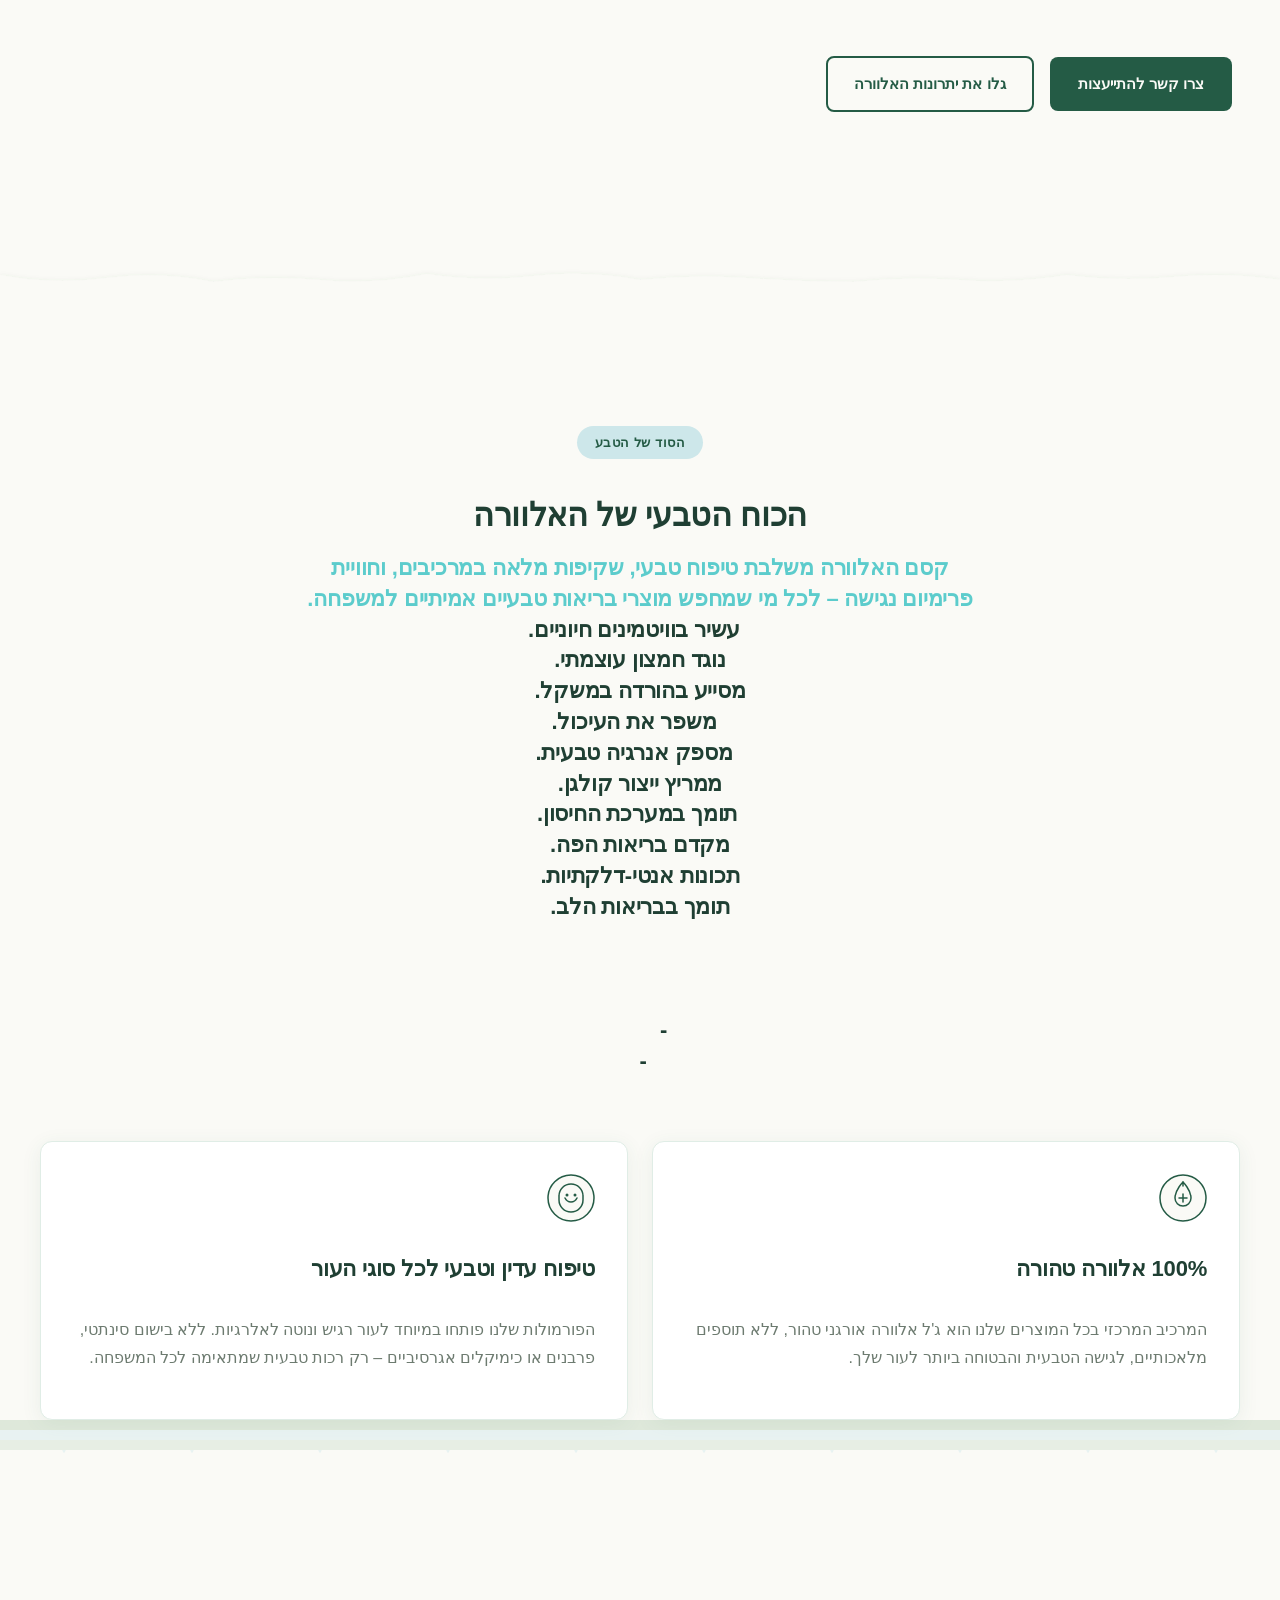
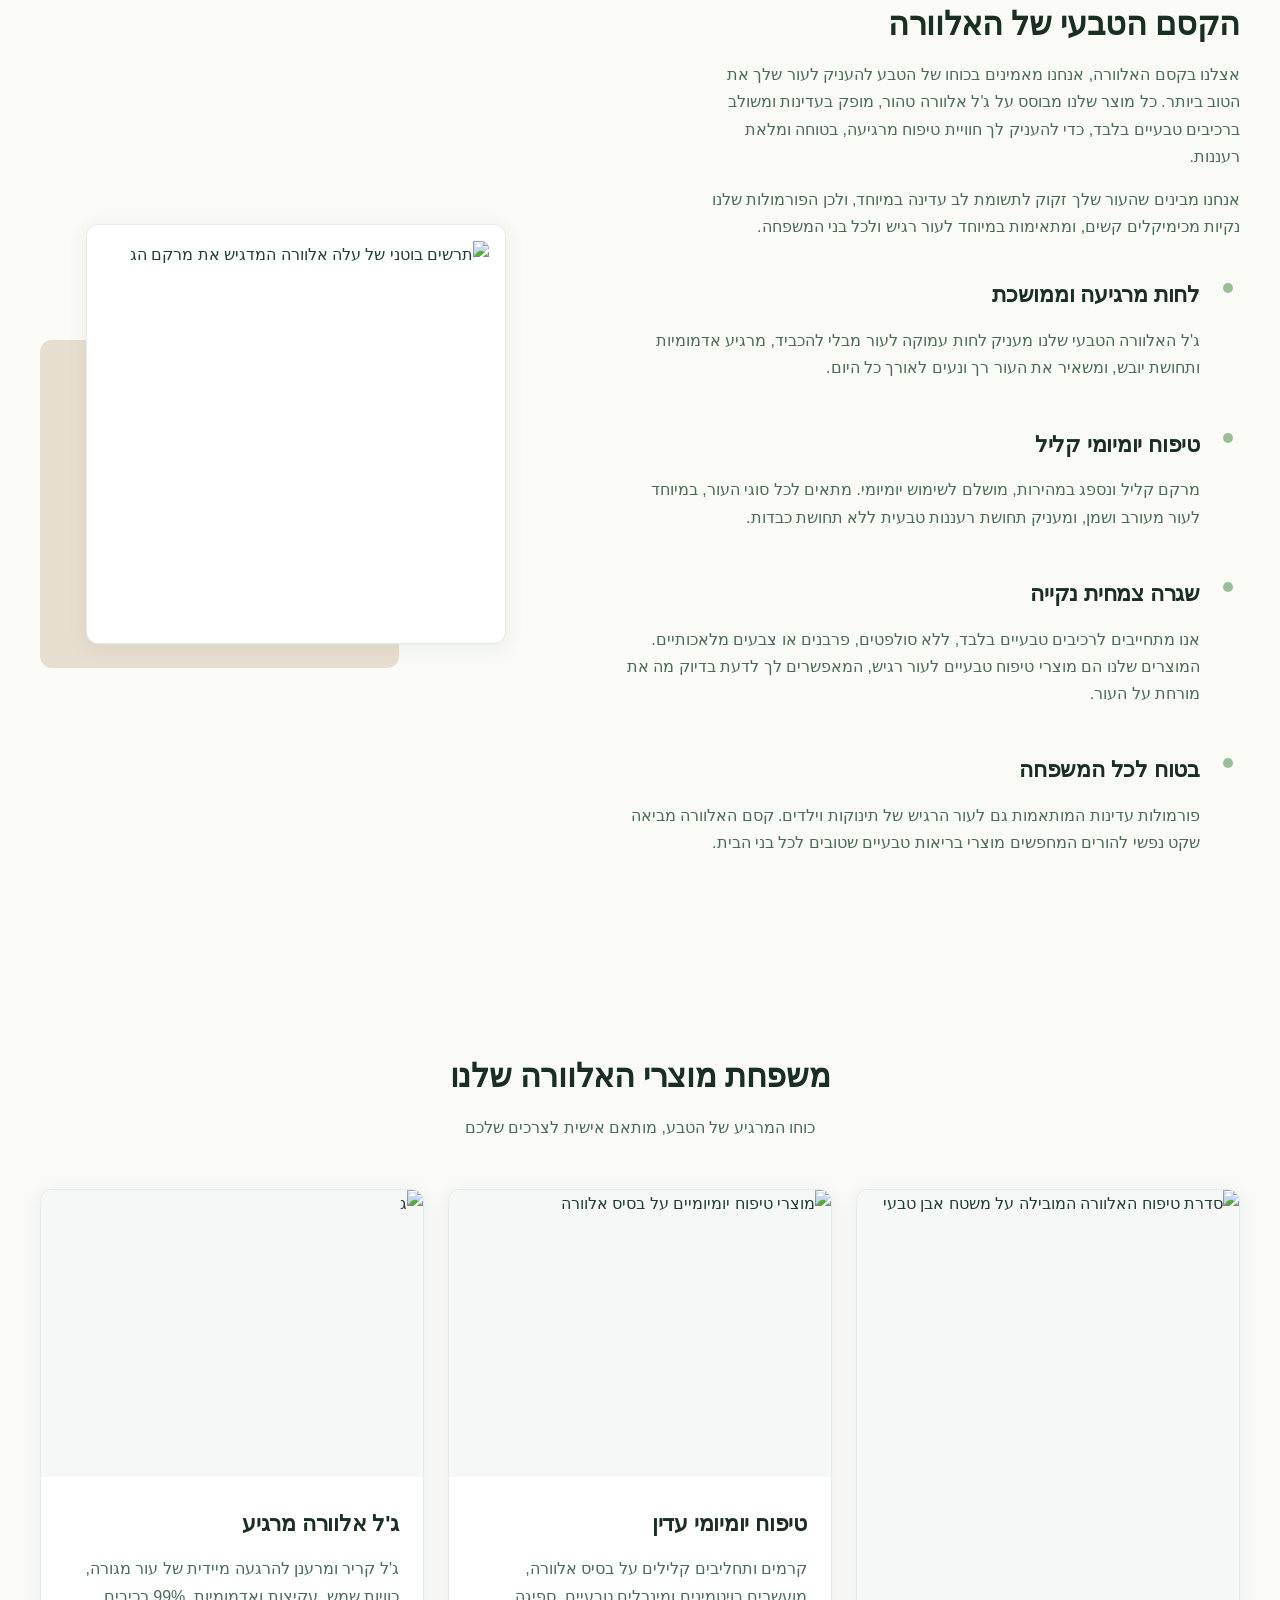
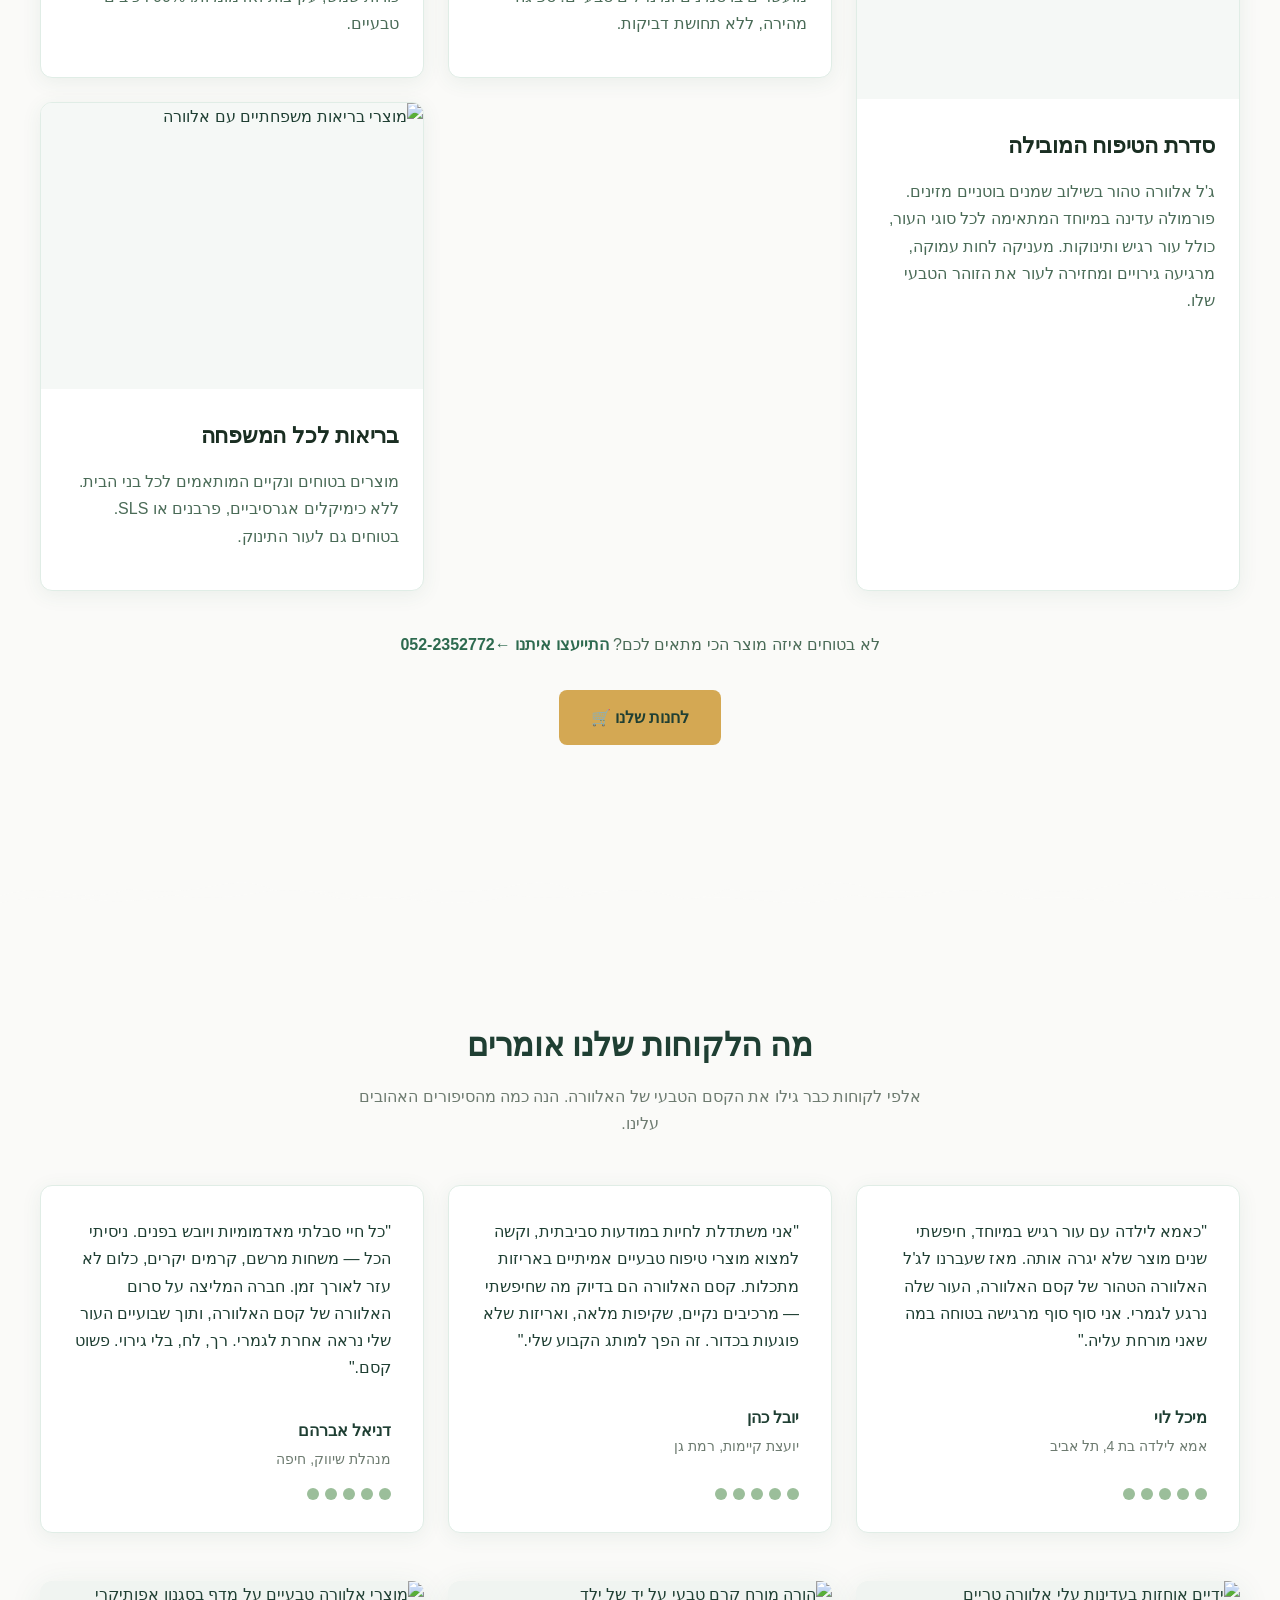
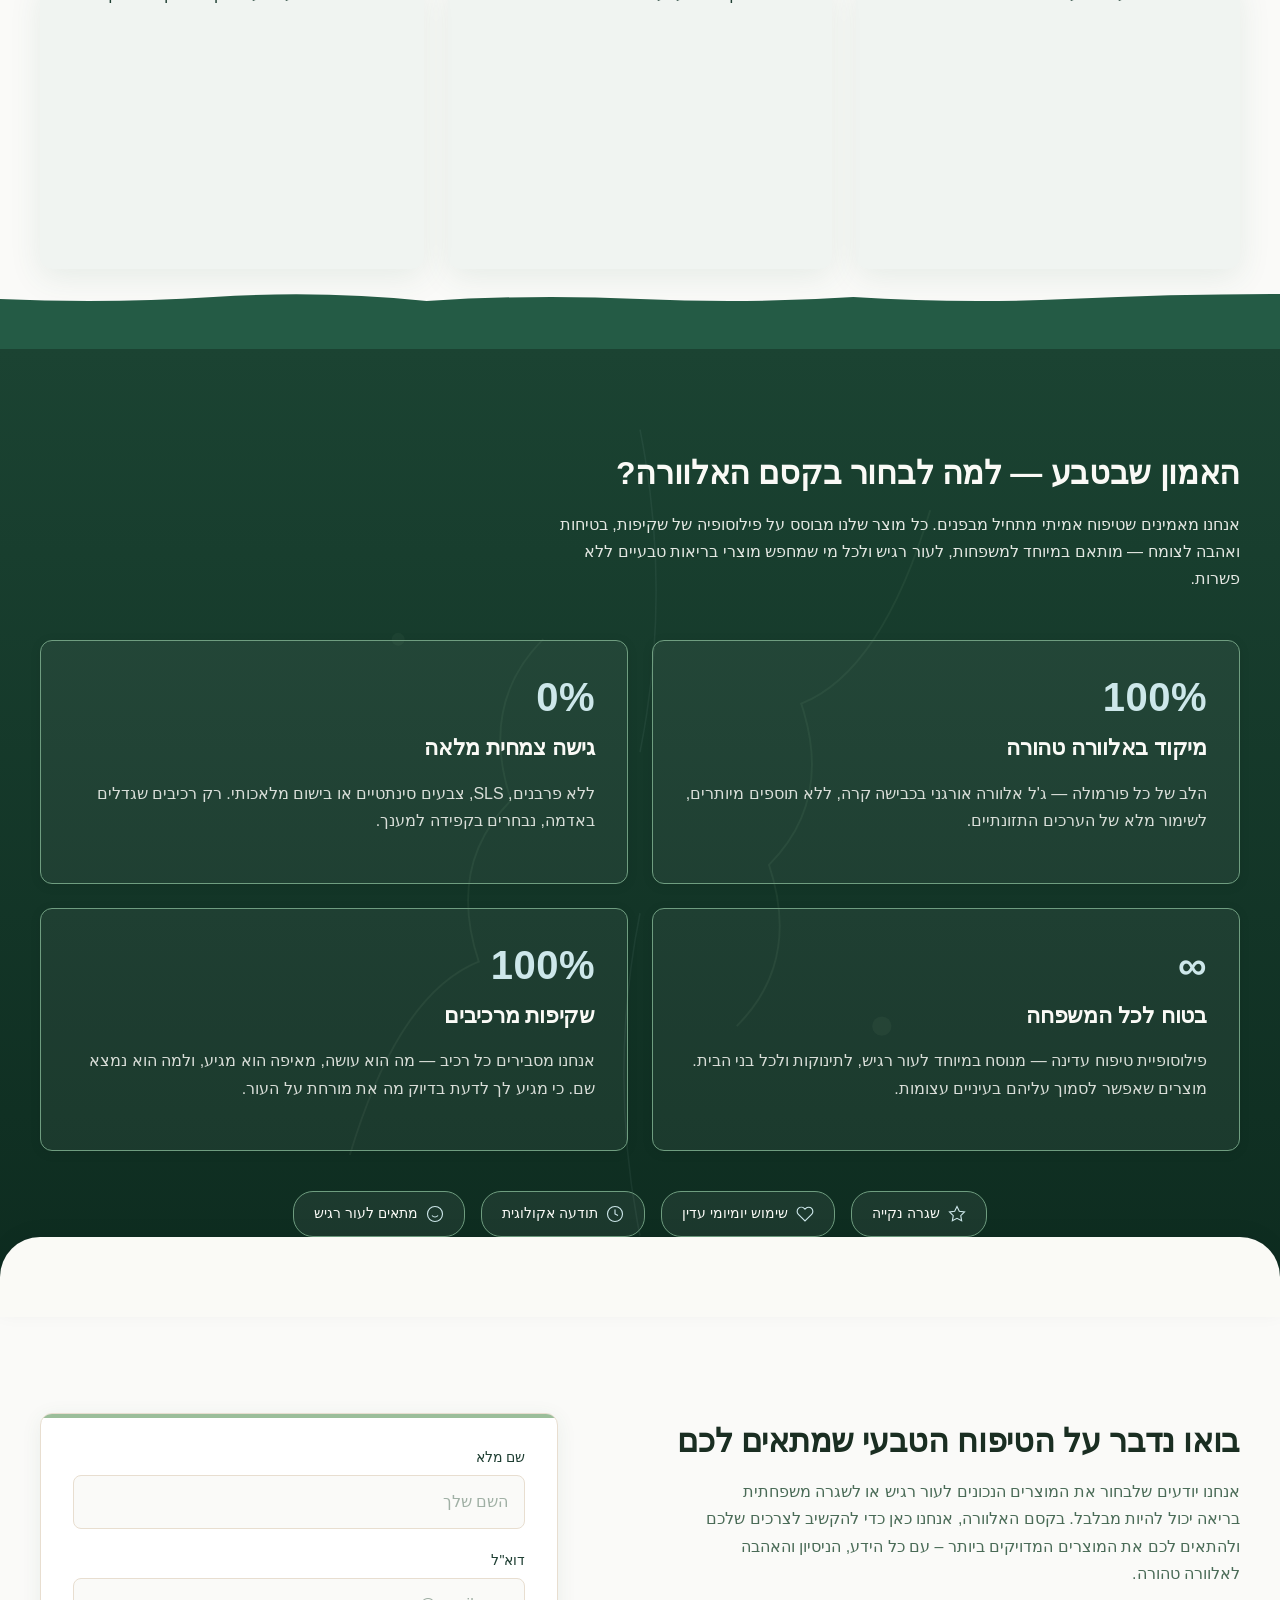
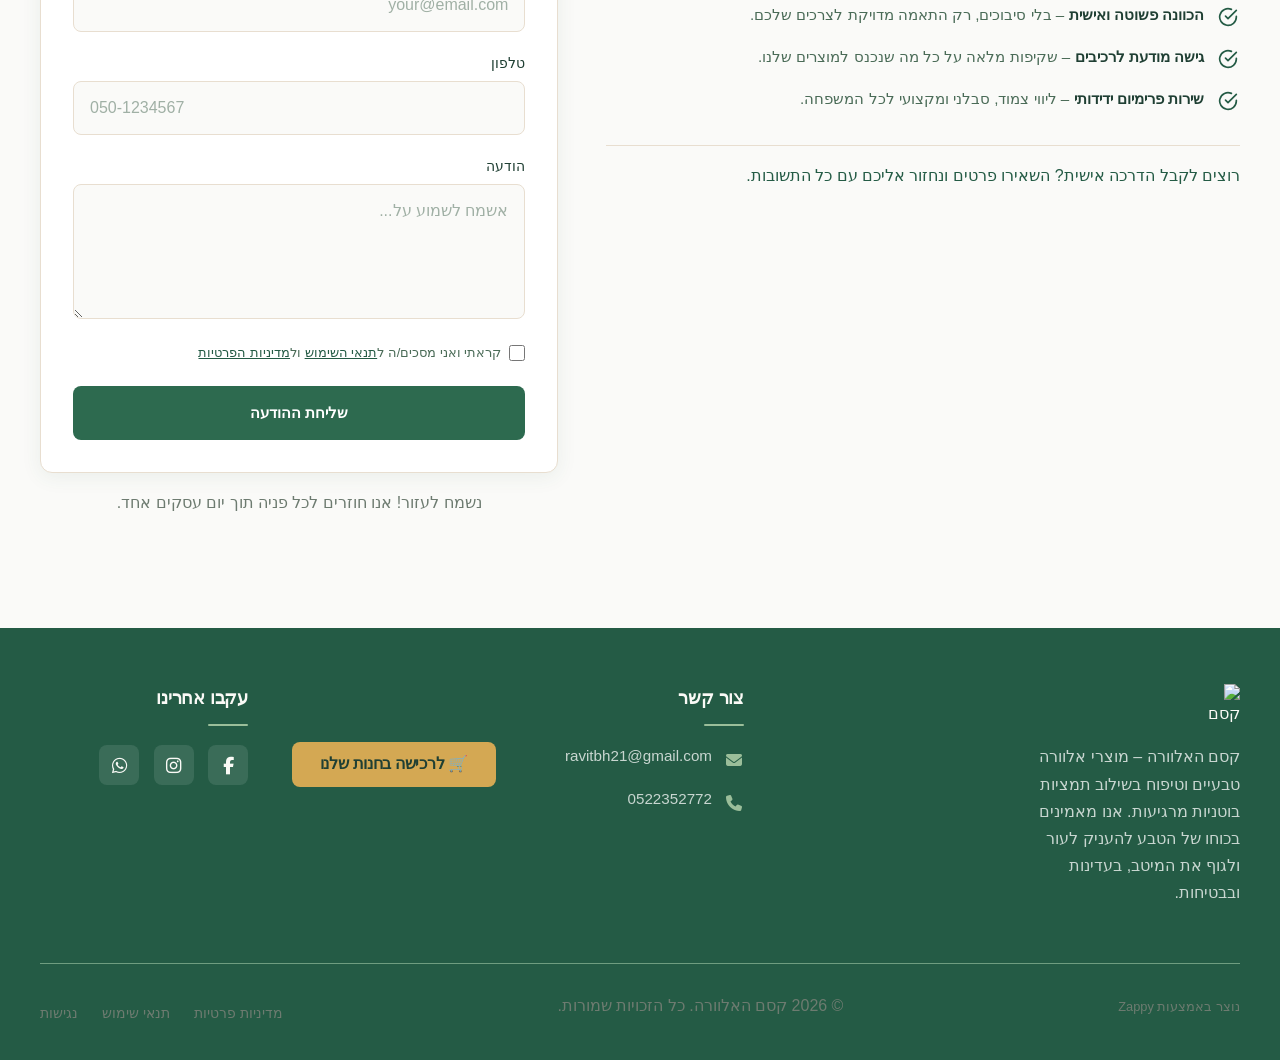
==== commit 9bb63f71: "Background sync: Progressive GitHub Sync" ====
--- a/index.html
+++ b/index.html
@@ -794,7 +794,7 @@
   <div class="nav-container">
     <div class="nav-right-group"><div class="nav-brand">
       <a href="/" class="logo-link"><img class="logo" src="/assets/image-natural-beauty-wellness-logo.png?v=1784748096867-ita7pw" alt="קסם האלוורה" decoding="async" width="35" height="35"></a>
-    </div><ul id="navMenu" class="nav-menu"></ul></div>
+    </div><ul id="navMenu" class="nav-menu"><li><a href="https://flpil.co.il/?agent=95692" target="_blank" class="nav-shop-link">🛒 חנות</a></li></ul></div>
     
     
     
@@ -1265,10 +1265,9 @@
   <div class="hero-fade-content">
     <h1 class="display-xl" style="outline: none; text-align: center;"><span style="color: #1f3f33 !important"><span style="color: #179126 !important"><span style="color: #179926 !important"><span style="color: #219c2f !important"><span style="color: #23a132 !important"><span style="color: #23a173 !important">הקסם הטבעי של האלוורה — טיפוח טהור מהטבע</span></span></span></span></span></span></h1>
     <h3 class="hero-subtitle">&nbsp;אלוורה הוא צמח עם הפתעות מרובות, אשר נקרא גם "צמח הקסם" או "המרפא הטבעי". הוא משגשג באקלים חמים ויבש, הוא שומר על לחות כאשר צמחים אחרים היו נובלים, תוך שהוא סוגר את נקבוביותיו כדי לא לאבד לחות. יש יותר מ-260 זנים של אלו, אך זן האלו ברבדנסיס מילר, הוא זה אשר היעיל ביותר&nbsp; לאנושות, תודות לתכונות הרפואיות שלו הוא נקרא אלו ורה. VERO בלטינית - אמיתי ולכן, אלו ורה - אלו אמיתי.&nbsp;&nbsp;</h3>
-    <div class="hero-cta-row">
-      <a href="#contact" class="btn-primary" data-element-type="button" data-element-id="btn-1784722944819-pk0fu3paz" data-native-element="true">צרו קשר להתייעצות</a>
-      <a href="#benefits" class="btn-secondary" data-element-type="button" data-element-id="btn-1784722944819-xk1ebx0d1" data-native-element="true">גלו את יתרונות האלוורה</a>
-    </div>
+    <div class="hero-cta-row">      <a href="#contact" class="btn-primary" data-element-type="button" data-element-id="btn-1784722944819-pk0fu3paz" data-native-element="true" data-original-href="#contact">צרו קשר להתייעצות</a>
+      <a href="#benefits" class="btn-secondary" data-element-type="button" data-element-id="btn-1784722944819-xk1ebx0d1" data-native-element="true" data-original-href="#benefits">גלו את יתרונות האלוורה</a>
+      <a href="https://flpil.co.il/?agent=95692" target="_blank" class="btn-primary" style="background: #D4A853; color: #1F3F33;">לחנות שלנו 🛒</a></div>
   </div>
 
   <!-- Bottom divider: soft aloe-leaf-shaped SVG curve -->
@@ -1567,6 +1566,7 @@
     <!-- Bottom Inquiry Line -->
     <div class="showcase-inquiry">
       <p class="inquiry-text">לא בטוחים איזה מוצר הכי מתאים לכם? <a href="#" class="inquiry-link">התייעצו איתנו ←052-2352772</a></p>
+      <a href="https://flpil.co.il/?agent=95692" target="_blank" class="btn-primary" style="display: inline-block; margin-top: 16px; background: #D4A853; color: #1F3F33; padding: 14px 32px; border-radius: 8px; font-weight: 600; text-decoration: none; transition: all 0.3s ease;">לחנות שלנו 🛒</a>
     </div>
   </div>
 
@@ -1854,7 +1854,7 @@
       <!-- Business Hours -->
       <div class="footer-col footer-hours-col">
         
-        <ul class="footer-hours"><li><a href="/"><br></a></li></ul><h2><ul class="footer-hours"><li><a href="/"><span style="color: #ffffff !important">לרכישה :&nbsp;&nbsp;</span><span style="font-size: 0.95rem; letter-spacing: -0.01em;">https://flpil.co.il/?agent=95692</span></a></li></ul></h2>
+        <ul class="footer-hours"><li><a href="/"><br></a></li></ul><h2><a href="https://flpil.co.il/?agent=95692" target="_blank" class="footer-shop-btn" style="display: inline-block; background: #D4A853; color: #1F3F33; padding: 12px 28px; border-radius: 8px; font-weight: 700; font-size: 1rem; text-decoration: none; transition: all 0.3s ease; margin-top: 8px;">🛒 לרכישה בחנות שלנו</a></h2>
       </div>
 
       <!-- Social Media -->
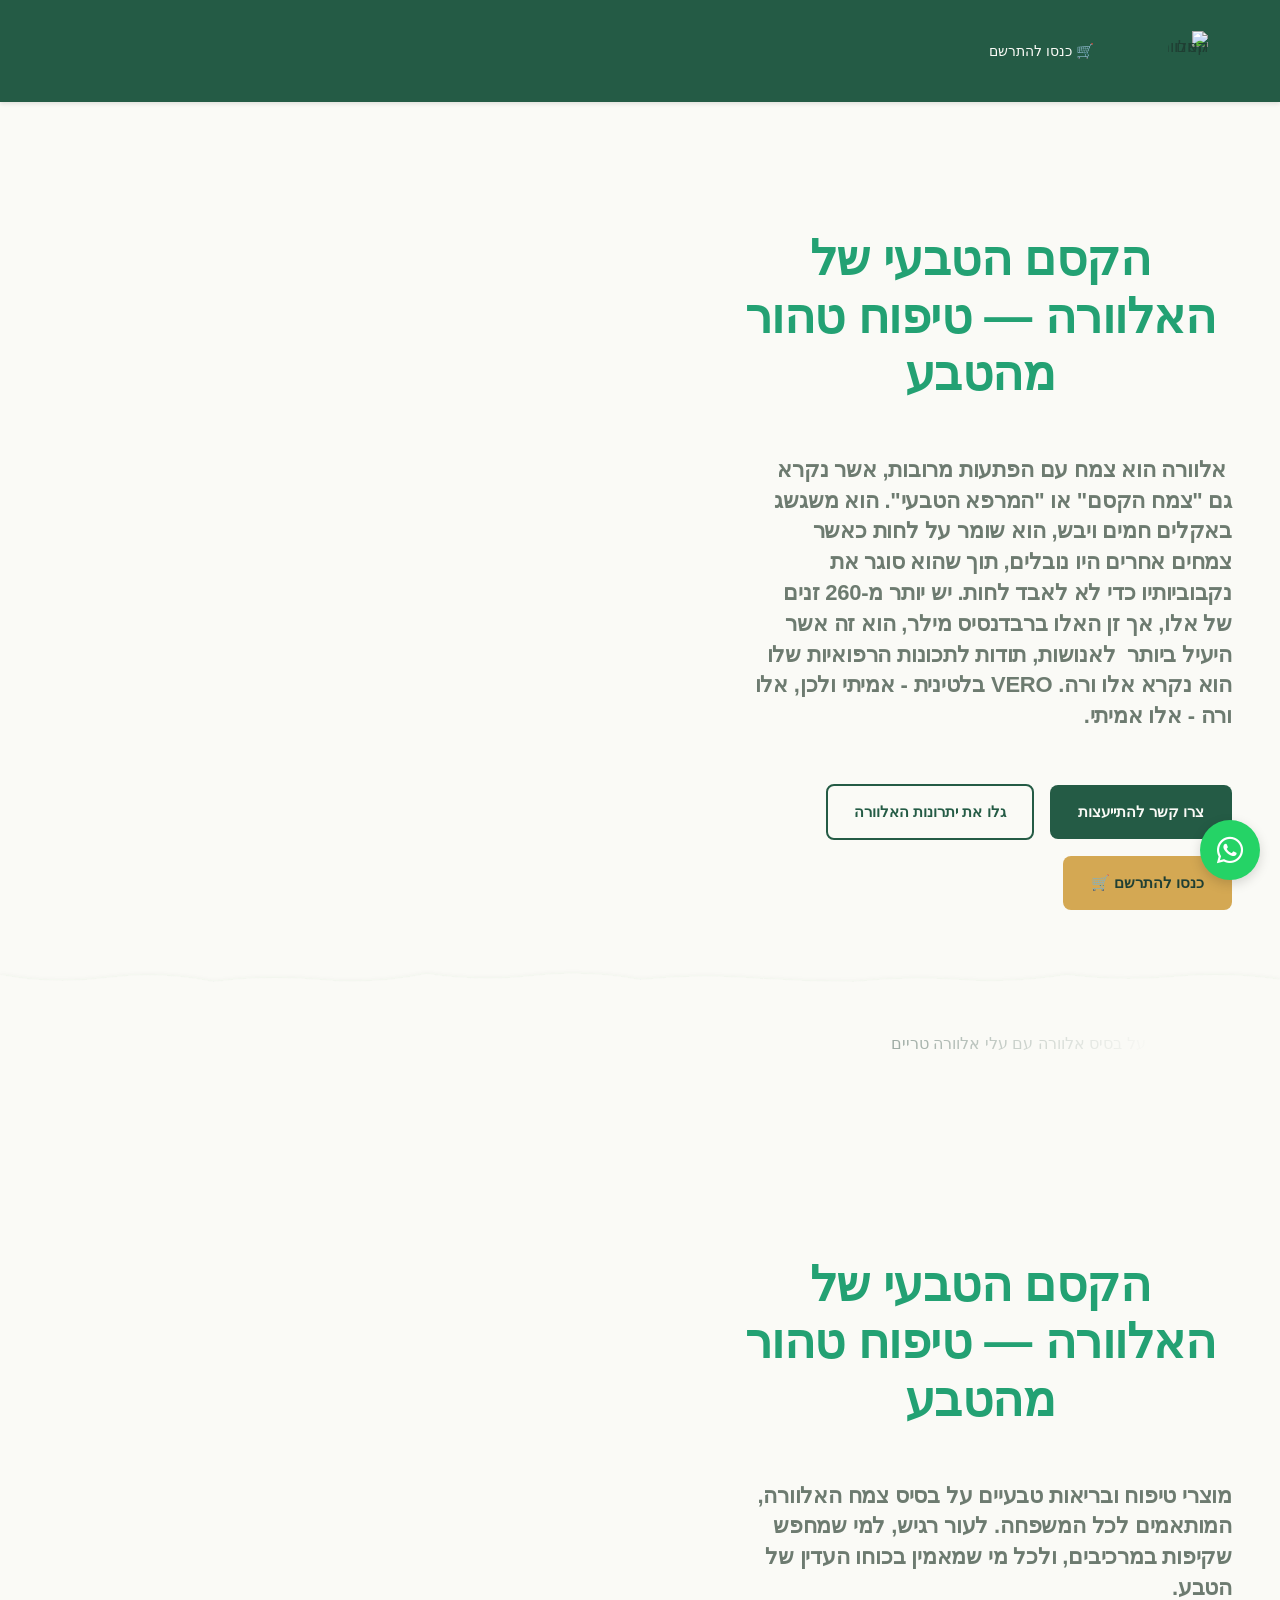
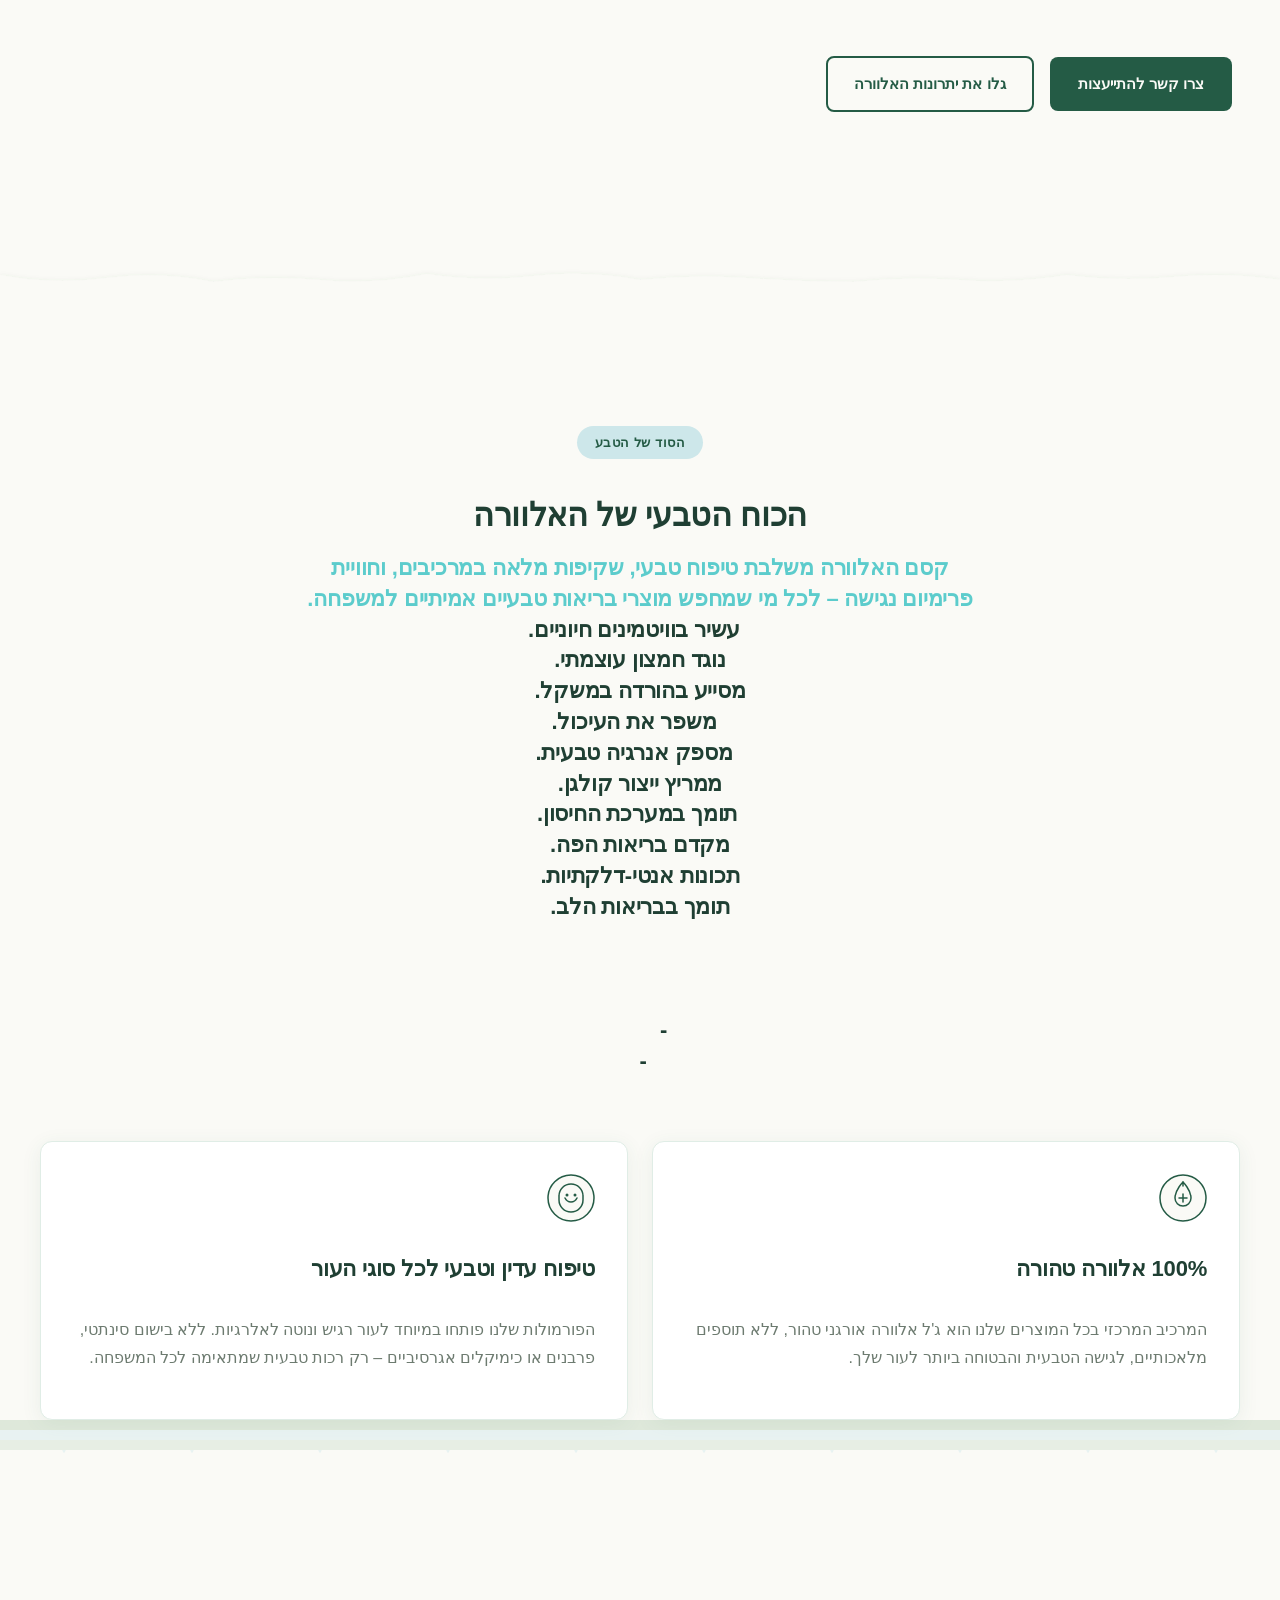
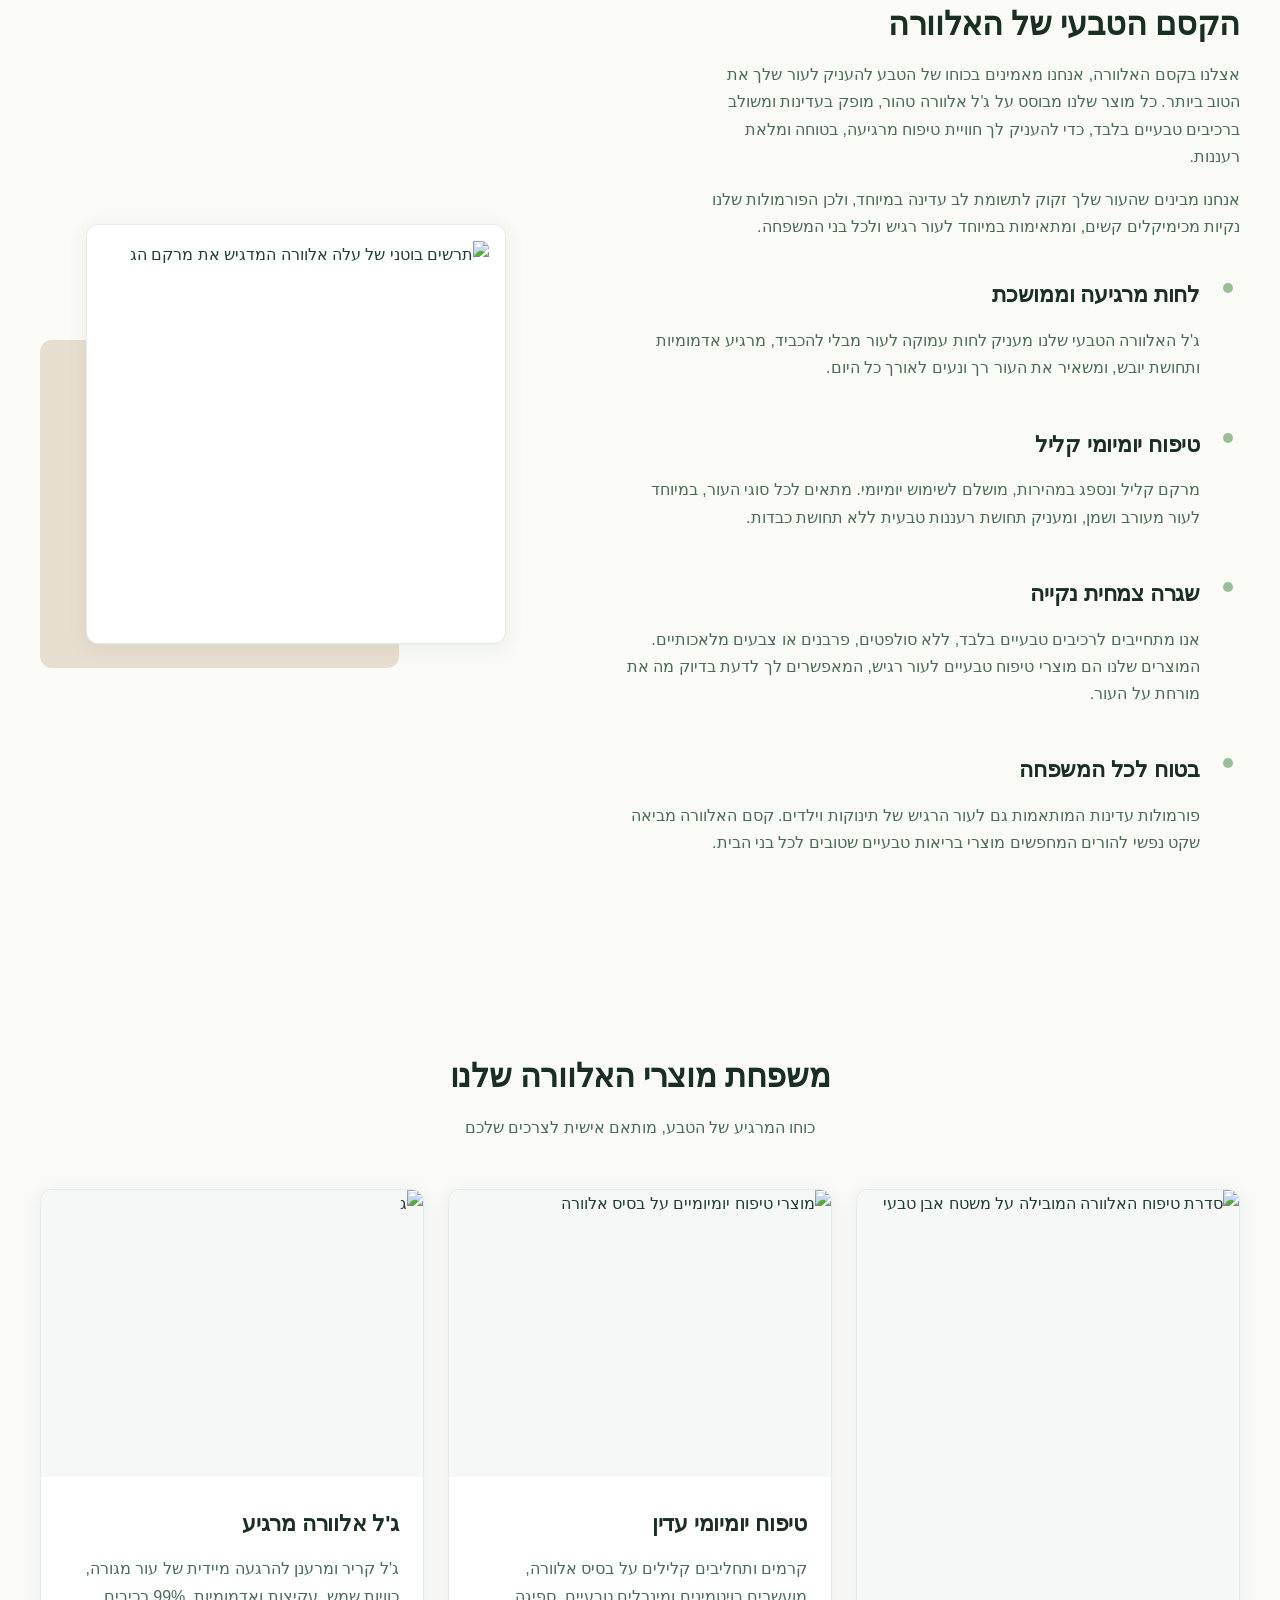
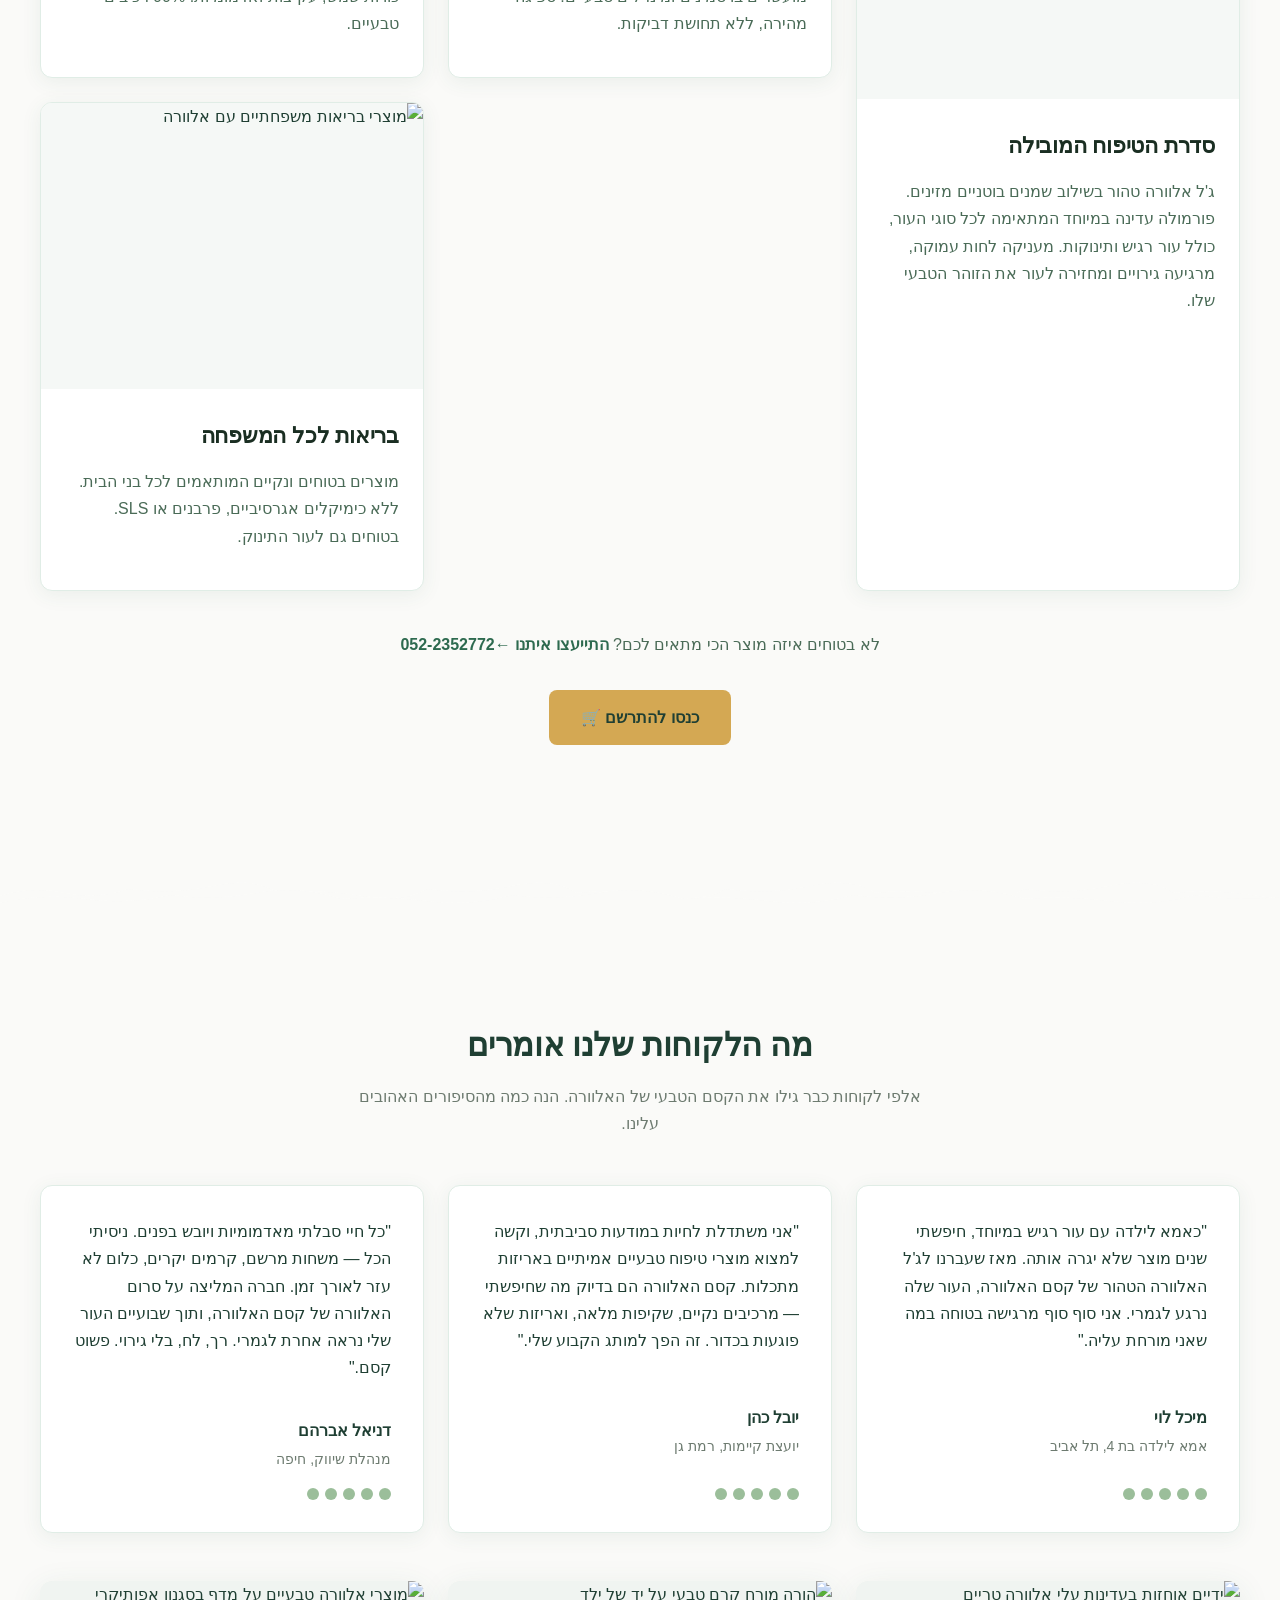
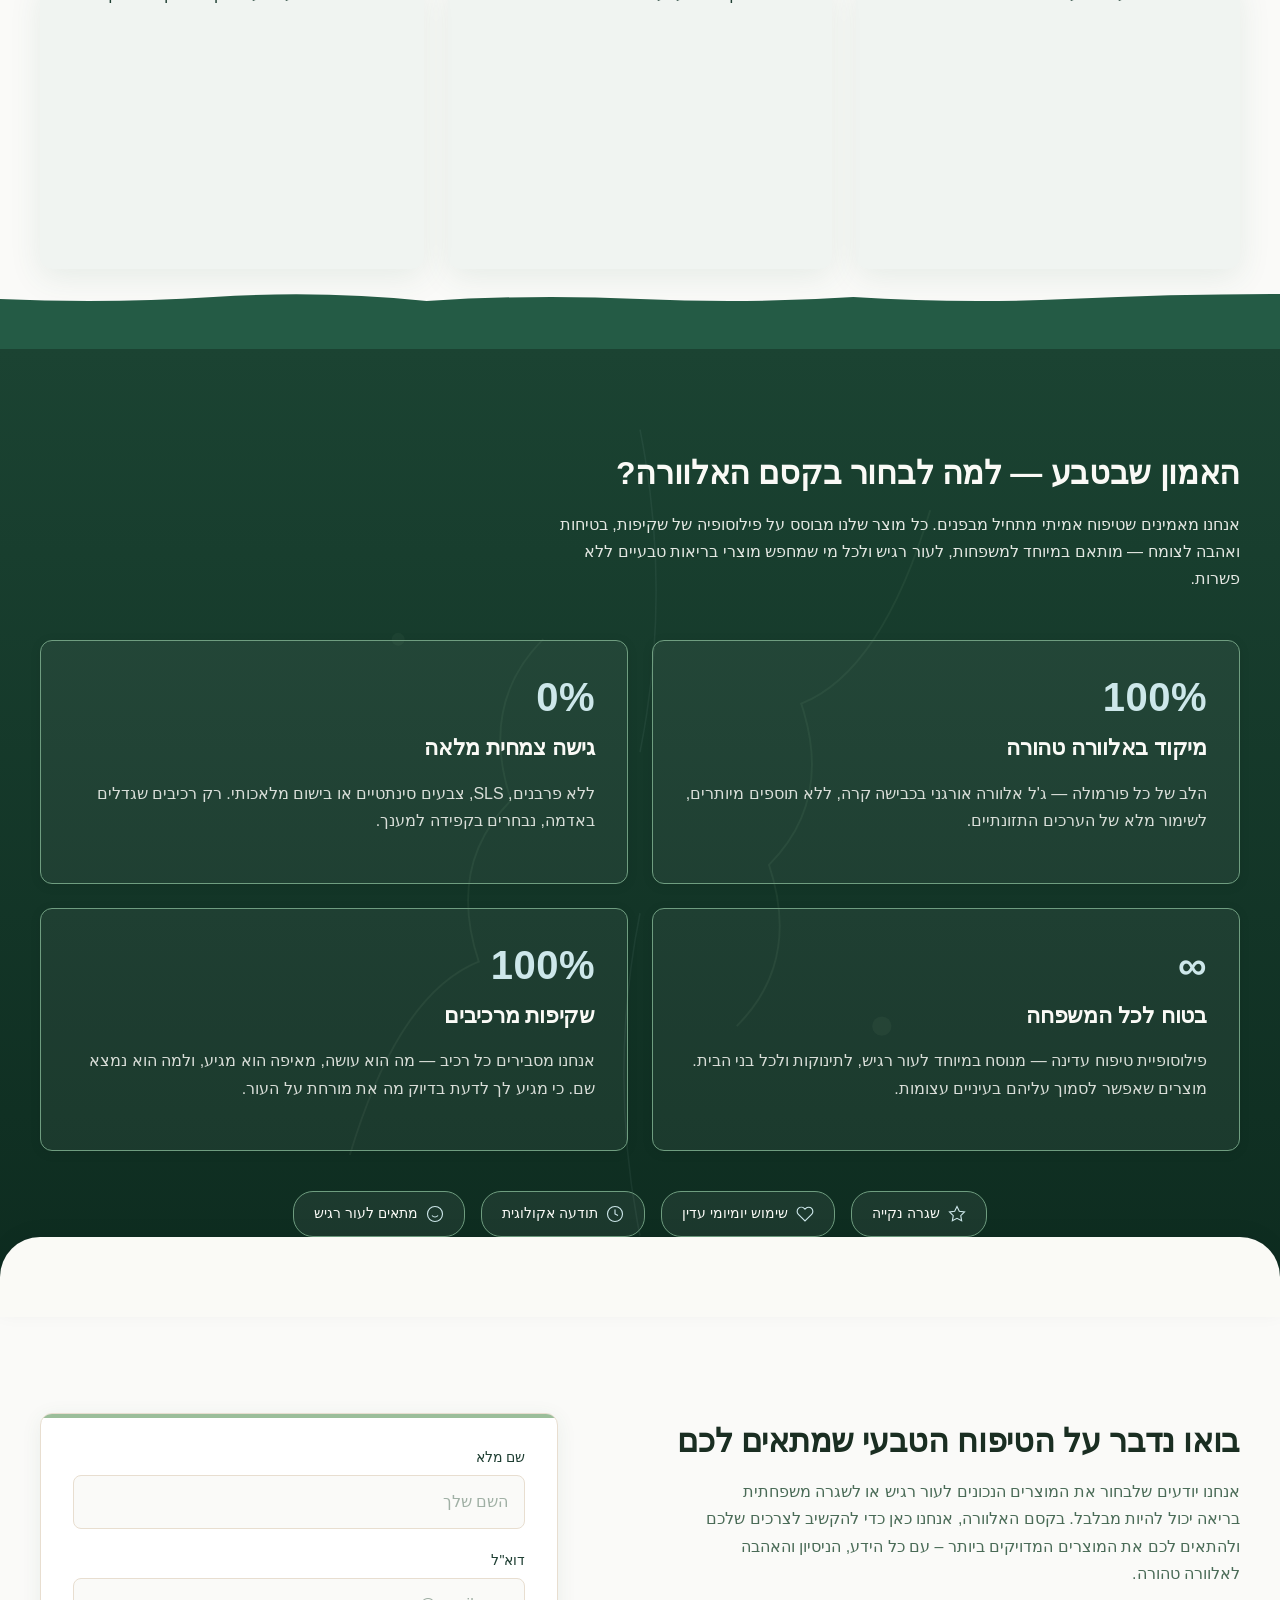
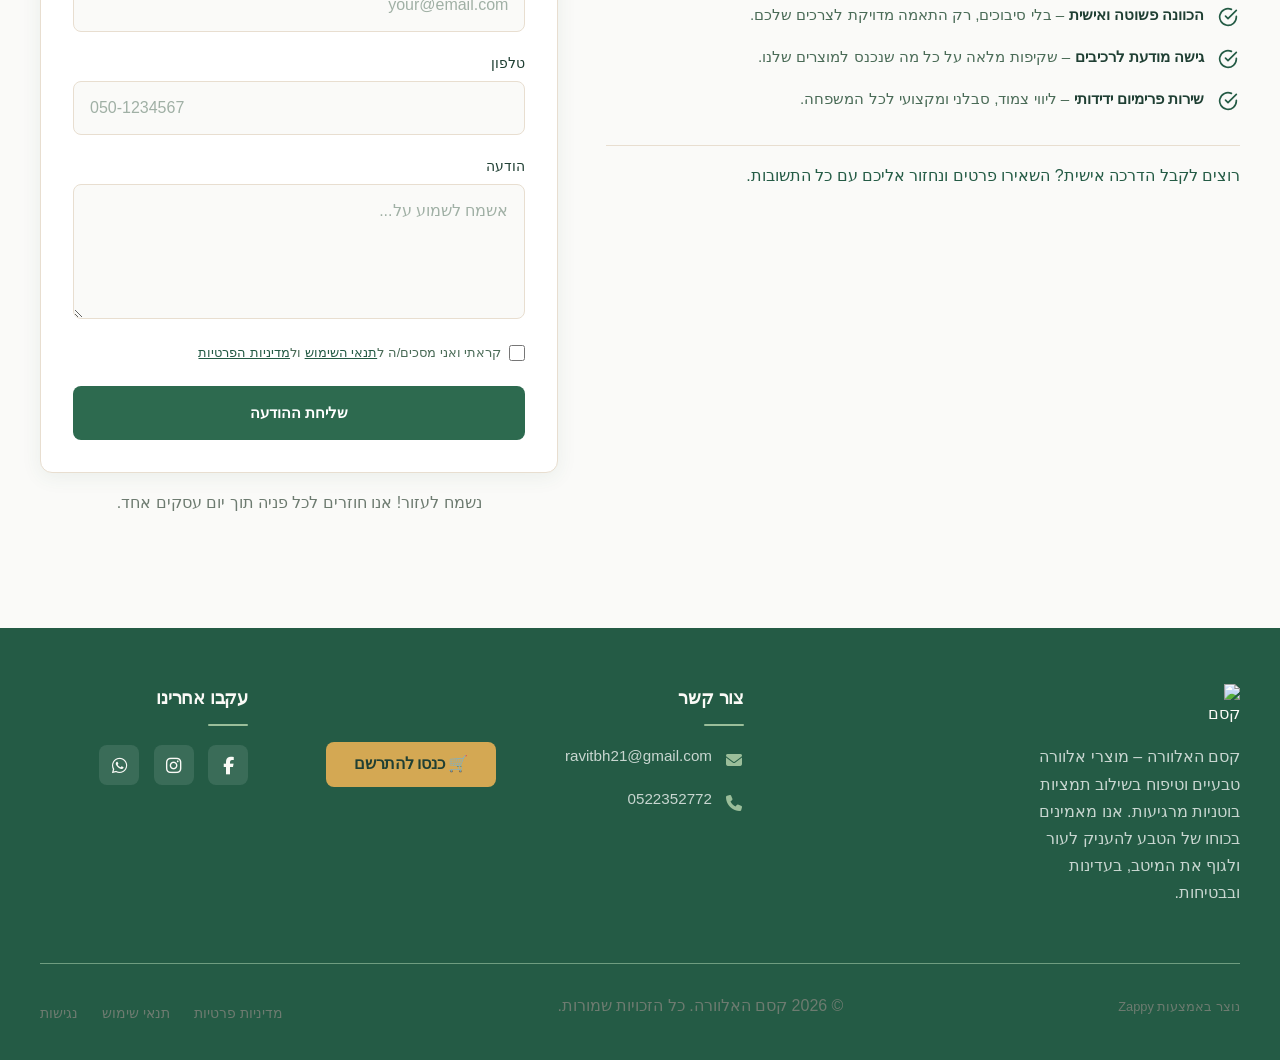
==== commit 7ab075e9: "Background sync: Progressive GitHub Sync" ====
--- a/index.html
+++ b/index.html
@@ -794,7 +794,7 @@
   <div class="nav-container">
     <div class="nav-right-group"><div class="nav-brand">
       <a href="/" class="logo-link"><img class="logo" src="/assets/image-natural-beauty-wellness-logo.png?v=1784748096867-ita7pw" alt="קסם האלוורה" decoding="async" width="35" height="35"></a>
-    </div><ul id="navMenu" class="nav-menu"><li><a href="https://flpil.co.il/?agent=95692" target="_blank" class="nav-shop-link">🛒 חנות</a></li></ul></div>
+    </div><ul id="navMenu" class="nav-menu"><li><a href="https://flpil.co.il/?agent=95692" target="_blank" class="nav-shop-link">🛒 כנסו להתרשם</a></li></ul></div>
     
     
     
@@ -1267,7 +1267,7 @@
     <h3 class="hero-subtitle">&nbsp;אלוורה הוא צמח עם הפתעות מרובות, אשר נקרא גם "צמח הקסם" או "המרפא הטבעי". הוא משגשג באקלים חמים ויבש, הוא שומר על לחות כאשר צמחים אחרים היו נובלים, תוך שהוא סוגר את נקבוביותיו כדי לא לאבד לחות. יש יותר מ-260 זנים של אלו, אך זן האלו ברבדנסיס מילר, הוא זה אשר היעיל ביותר&nbsp; לאנושות, תודות לתכונות הרפואיות שלו הוא נקרא אלו ורה. VERO בלטינית - אמיתי ולכן, אלו ורה - אלו אמיתי.&nbsp;&nbsp;</h3>
     <div class="hero-cta-row">      <a href="#contact" class="btn-primary" data-element-type="button" data-element-id="btn-1784722944819-pk0fu3paz" data-native-element="true" data-original-href="#contact">צרו קשר להתייעצות</a>
       <a href="#benefits" class="btn-secondary" data-element-type="button" data-element-id="btn-1784722944819-xk1ebx0d1" data-native-element="true" data-original-href="#benefits">גלו את יתרונות האלוורה</a>
-      <a href="https://flpil.co.il/?agent=95692" target="_blank" class="btn-primary" style="background: #D4A853; color: #1F3F33;">לחנות שלנו 🛒</a></div>
+      <a href="https://flpil.co.il/?agent=95692" target="_blank" class="btn-primary" style="background: #D4A853; color: #1F3F33;">כנסו להתרשם 🛒</a></div>
   </div>
 
   <!-- Bottom divider: soft aloe-leaf-shaped SVG curve -->
@@ -1297,7 +1297,7 @@
     </svg>
   </div>
 </section><section data-band-index="0" id="hero-dup-1784723252048" class="index-hero-section" data-layout-spec="בית-hero" data-hero-treatment="fade-bleed" style="--hero-fade-color: var(--bg-light);" data-hero-type="fullscreen-scrim">
-  <div data-zappy-zoom-wrapper="true" data-element-id="img-1784722944829-zq8lu042a" data-element-type="image" data-zappy-zoom-wrapper-width-mode="full" style="position: absolute; top: 0px !important; left: 0px !important; width: 100%; height: 100%; max-width: none; margin-left: 0px !important; margin-right: 0px !important; z-index: 0 !important; overflow: hidden; inset: 0; max-height: none" data-zappy-zoom-clip="true" data-zappy-wrapper-margins-applied="true" data-zappy-zoom-wrapper-width="1206px" data-zappy-zoom-wrapper-height="704px" data-zappy-zoom-wrapper-align="center"><img fetchpriority="high" class="hero-fade-img" data-hero-bg="true" data-placeholder="index-hero-image-1" data-context="Premium aloe-based natural care product standing on pale stone surface with fresh aloe leaves, soft linen fabric, and natural daylight. Clean apothecary shelf mood with aloe gel texture visible. The product and botanical elements are positioned toward the right side of the frame, leaving the left side open for a smooth gradient fade into a solid warm white panel. No artificial glow, no fantasy effects — just fresh, realistic natural light photography." width="1200" height="600" src="/assets/site-image-index-hero-image-1-1784748360052-bod54l.webp?v=1784748362546" alt="מוצר טיפוח טבעי על בסיס אלוורה עם עלי אלוורה טריים" data-hero-background="true" data-element-type="image" data-element-id="img-1784722944829-zq8lu042a" style="object-position: 50% 50%; width: 100%; height: 100%; object-fit: cover; margin: 0; position: absolute; max-width: none; max-height: none; display: block !important; inset: 0" data-zappy-zoom="1" data-zappy-original-width="1206" data-zappy-original-height="703.78125" data-zappy-object-position="50% 50%" decoding="async"></div>
+  <div data-zappy-zoom-wrapper="true" data-element-id="img-1784722944829-zq8lu042a" data-element-type="image" data-zappy-zoom-wrapper-width-mode="full" style="position: absolute; top: 0px !important; left: 0px !important; width: 100%; height: 100%; max-width: none; margin-left: 0px !important; margin-right: 0px !important; display: block !important; z-index: 0 !important; overflow: hidden; inset: 0; max-height: none" data-zappy-zoom-clip="true" data-zappy-wrapper-margins-applied="true" data-zappy-zoom-wrapper-align="center" data-zappy-zoom-wrapper-width="1206px" data-zappy-zoom-wrapper-height="704px"><img fetchpriority="high" class="hero-fade-img" data-hero-bg="true" data-placeholder="index-hero-image-1" data-context="Premium aloe-based natural care product standing on pale stone surface with fresh aloe leaves, soft linen fabric, and natural daylight. Clean apothecary shelf mood with aloe gel texture visible. The product and botanical elements are positioned toward the right side of the frame, leaving the left side open for a smooth gradient fade into a solid warm white panel. No artificial glow, no fantasy effects — just fresh, realistic natural light photography." width="1200" height="600" src="/assets/site-image-index-hero-image-1.webp?t=1784752136281" alt="מוצר טיפוח טבעי על בסיס אלוורה עם עלי אלוורה טריים" data-hero-background="true" data-element-type="image" data-element-id="img-1784722944829-zq8lu042a" style="object-position: 50% 50%; object-fit: cover; display: block !important; margin: 0; position: absolute; inset: 0; width: 100%; height: 100%; z-index: 0 !important; max-width: none; max-height: none" data-zappy-zoom="1" data-zappy-original-width="1206" data-zappy-original-height="703.78125" data-zappy-object-position="50% 50%" data-zappy-carousel-image-ready="true" decoding="async"></div>
   
   <div class="hero-fade-content">
     <h1 class="display-xl" style="text-align: center;"><span style="color: #1f3f33 !important"><span style="color: #179126 !important"><span style="color: #179926 !important"><span style="color: #219c2f !important"><span style="color: #23a132 !important"><span style="color: #23a173 !important">הקסם הטבעי של האלוורה — טיפוח טהור מהטבע</span></span></span></span></span></span></h1>
@@ -1566,7 +1566,7 @@
     <!-- Bottom Inquiry Line -->
     <div class="showcase-inquiry">
       <p class="inquiry-text">לא בטוחים איזה מוצר הכי מתאים לכם? <a href="#" class="inquiry-link">התייעצו איתנו ←052-2352772</a></p>
-      <a href="https://flpil.co.il/?agent=95692" target="_blank" class="btn-primary" style="display: inline-block; margin-top: 16px; background: #D4A853; color: #1F3F33; padding: 14px 32px; border-radius: 8px; font-weight: 600; text-decoration: none; transition: all 0.3s ease;">לחנות שלנו 🛒</a>
+      <a href="https://flpil.co.il/?agent=95692" target="_blank" class="btn-primary" style="display: inline-block; margin-top: 16px; background: #D4A853; color: #1F3F33; padding: 14px 32px; border-radius: 8px; font-weight: 600; text-decoration: none; transition: all 0.3s ease;">כנסו להתרשם 🛒</a>
     </div>
   </div>
 
@@ -1854,15 +1854,15 @@
       <!-- Business Hours -->
       <div class="footer-col footer-hours-col">
         
-        <ul class="footer-hours"><li><a href="/"><br></a></li></ul><h2><a href="https://flpil.co.il/?agent=95692" target="_blank" class="footer-shop-btn" style="display: inline-block; background: #D4A853; color: #1F3F33; padding: 12px 28px; border-radius: 8px; font-weight: 700; font-size: 1rem; text-decoration: none; transition: all 0.3s ease; margin-top: 8px;">🛒 לרכישה בחנות שלנו</a></h2>
+        <ul class="footer-hours"><li><a href="/"><br></a></li></ul><h2><a href="https://flpil.co.il/?agent=95692" target="_blank" class="footer-shop-btn" style="display: inline-block; background: #D4A853; color: #1F3F33; padding: 12px 28px; border-radius: 8px; font-weight: 700; font-size: 1rem; text-decoration: none; transition: all 0.3s ease; margin-top: 8px;">🛒 כנסו להתרשם</a></h2>
       </div>
 
       <!-- Social Media -->
       <div class="footer-col footer-social-col">
         <h4>עקבו אחרינו</h4>
         <div class="footer-social">
-          <a href="https://facebook.com/profile.php?id=61591685253951" aria-label="Facebook" data-zappy-social-placeholder="true"><i class="fab fa-facebook-f"></i></a>
-          <a href="https://instagram.com/pure.aloevera.il" aria-label="Instagram" data-zappy-social-placeholder="true"><i class="fab fa-instagram" data-element-type="icon" data-element-id="icon-1784722684090-ph03x4ank" data-icon-type="fontawesome"></i></a>
+          <a href="https://facebook.com/profile.php?id=61591685253951" aria-label="Facebook" data-zappy-social-placeholder="true" target="_blank"><i class="fab fa-facebook-f"></i></a>
+          <a href="https://instagram.com/pure.aloevera.il" aria-label="Instagram" data-zappy-social-placeholder="true" target="_blank"><i class="fab fa-instagram" data-element-type="icon" data-element-id="icon-1784722684090-ph03x4ank" data-icon-type="fontawesome"></i></a>
           <a href="https://wa.me/972522352772" aria-label="WhatsApp" data-zappy-social-placeholder="true"><i class="fab fa-whatsapp" data-element-type="icon" data-element-id="icon-1784722684090-eyg733vgv" data-icon-type="fontawesome"></i></a>
         </div>
       </div>
